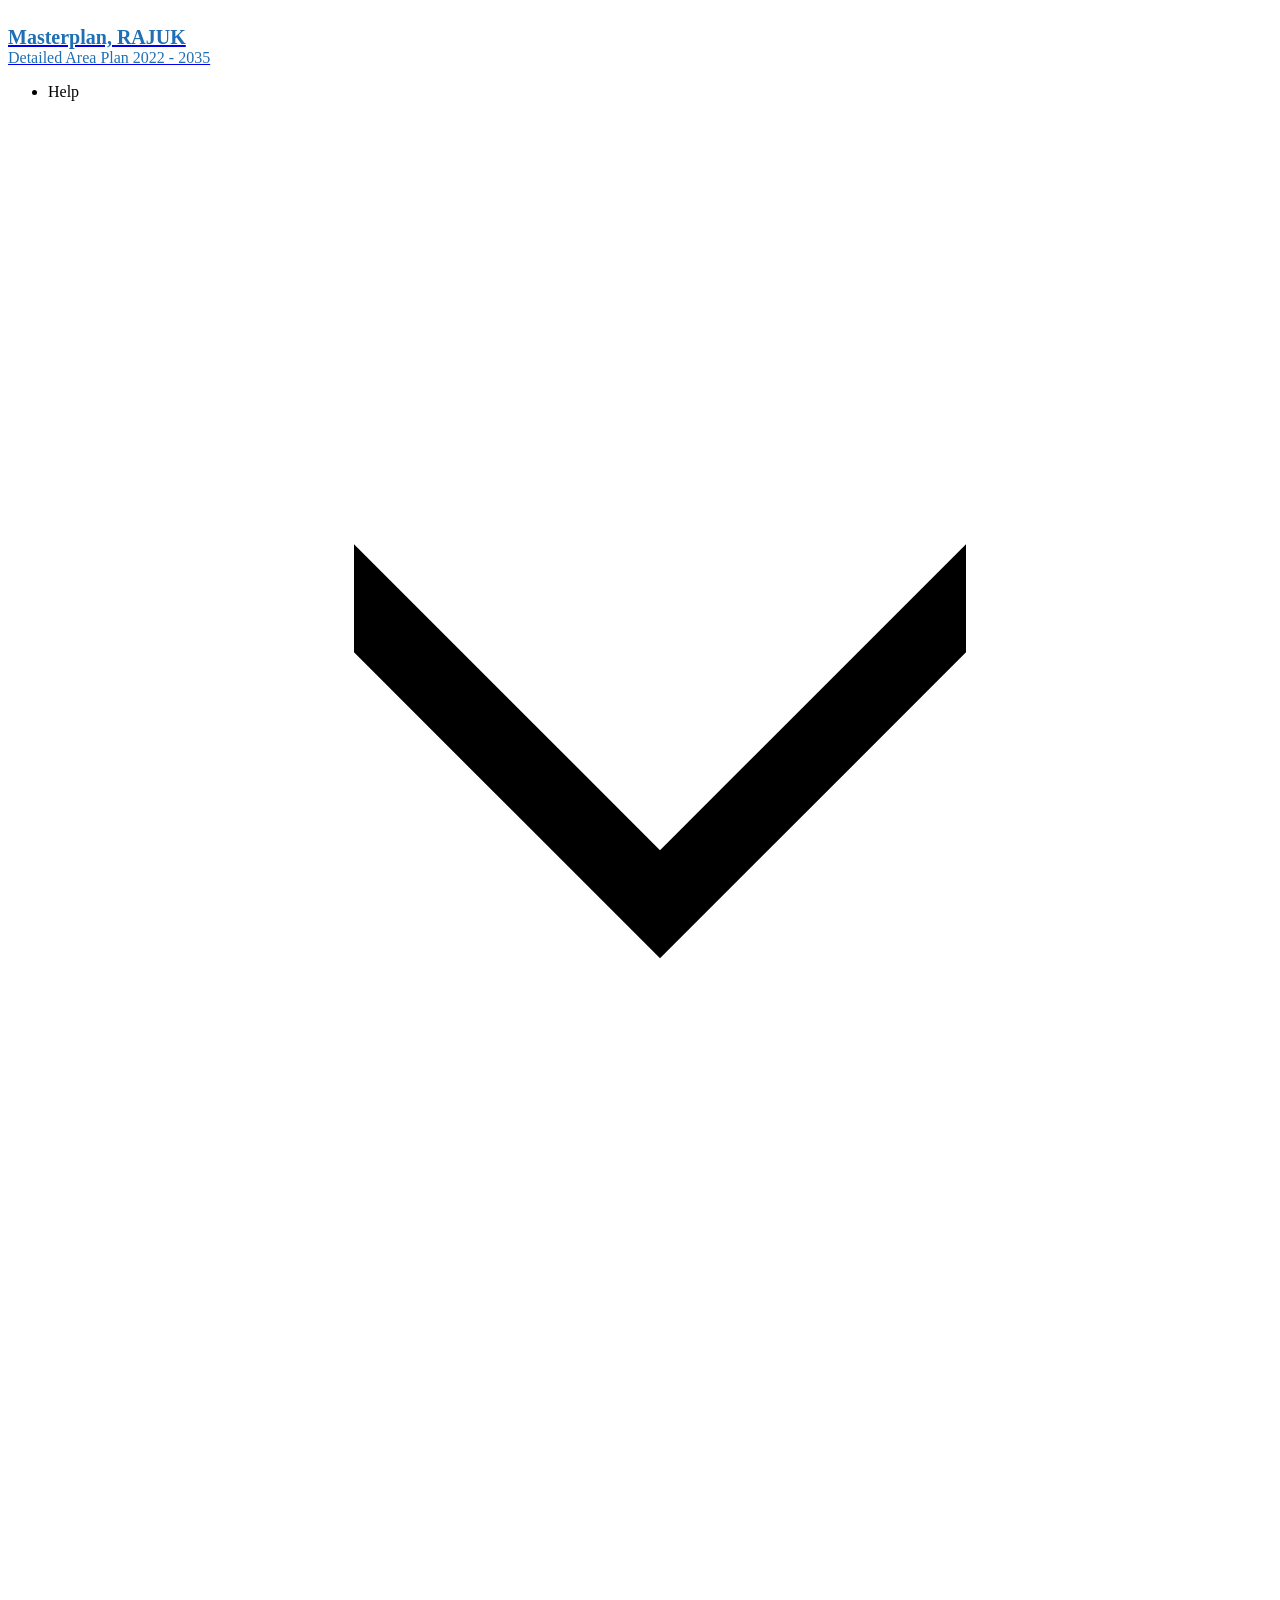
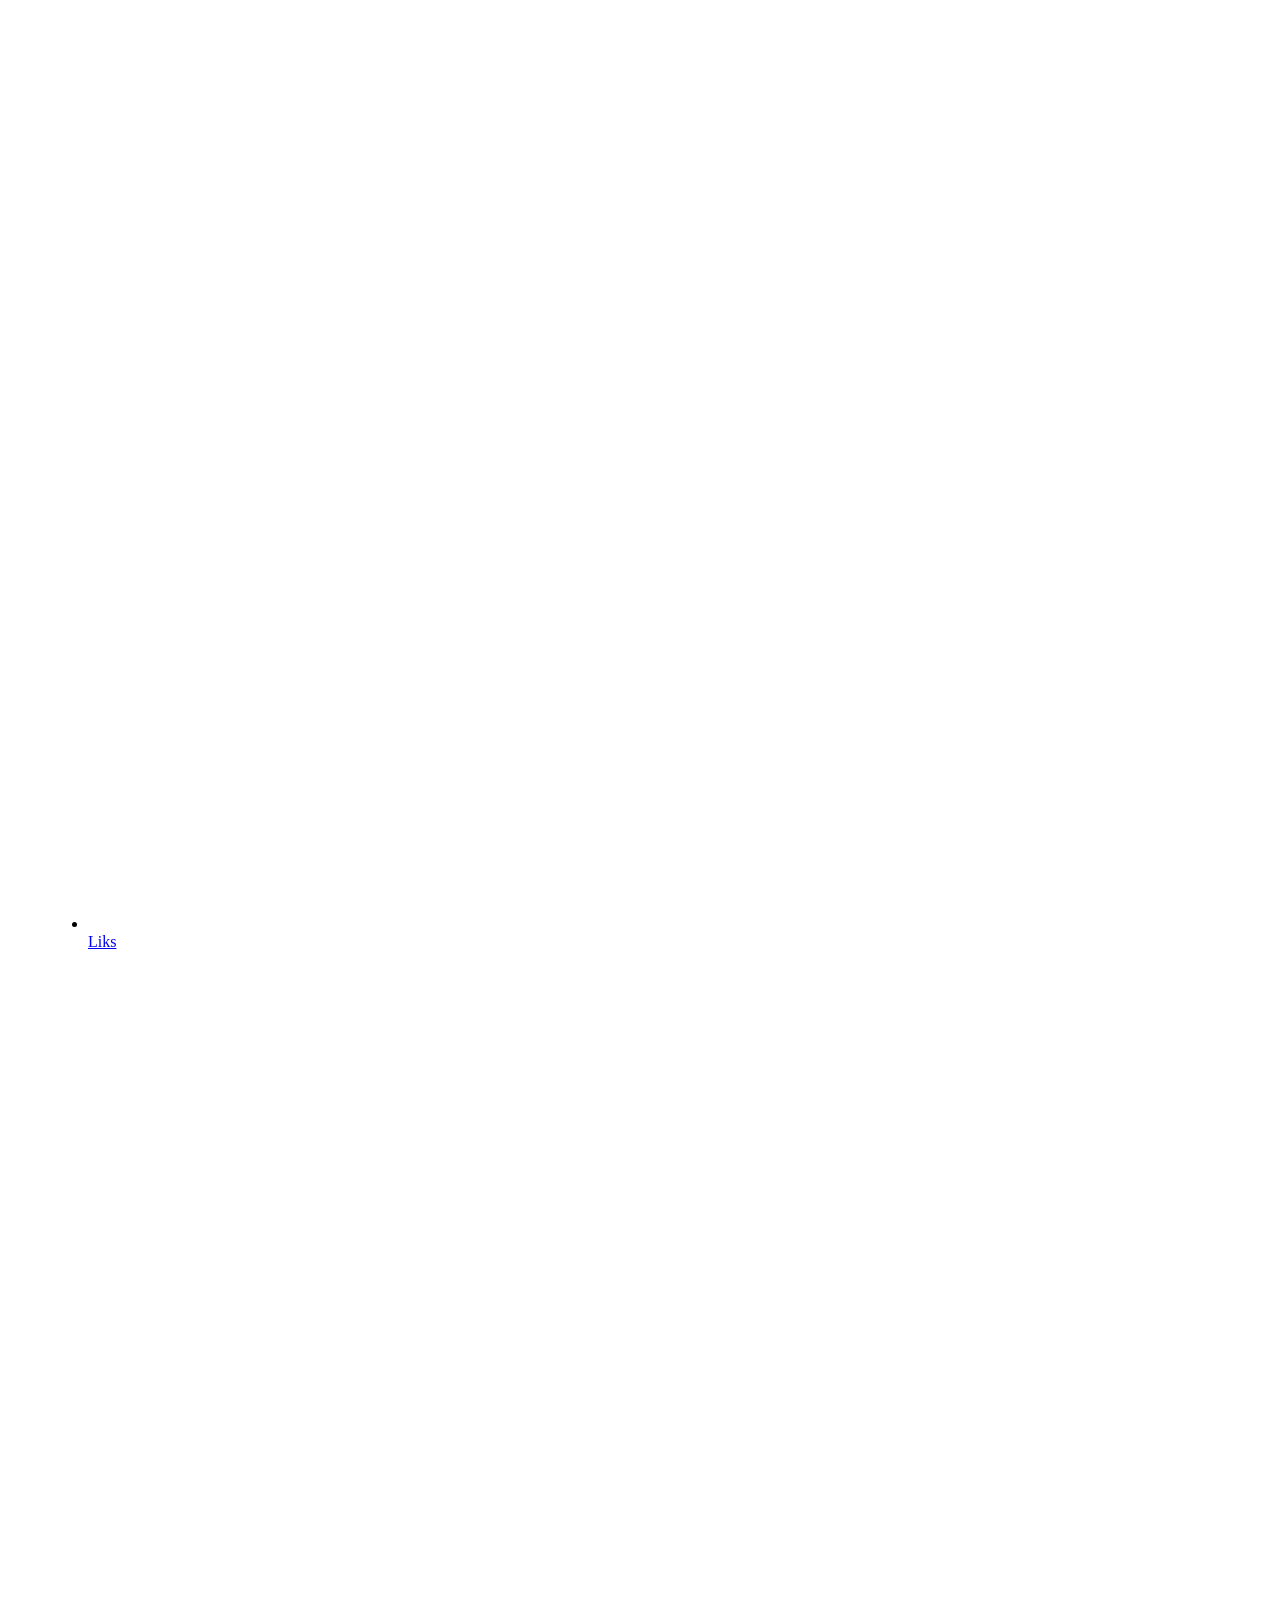
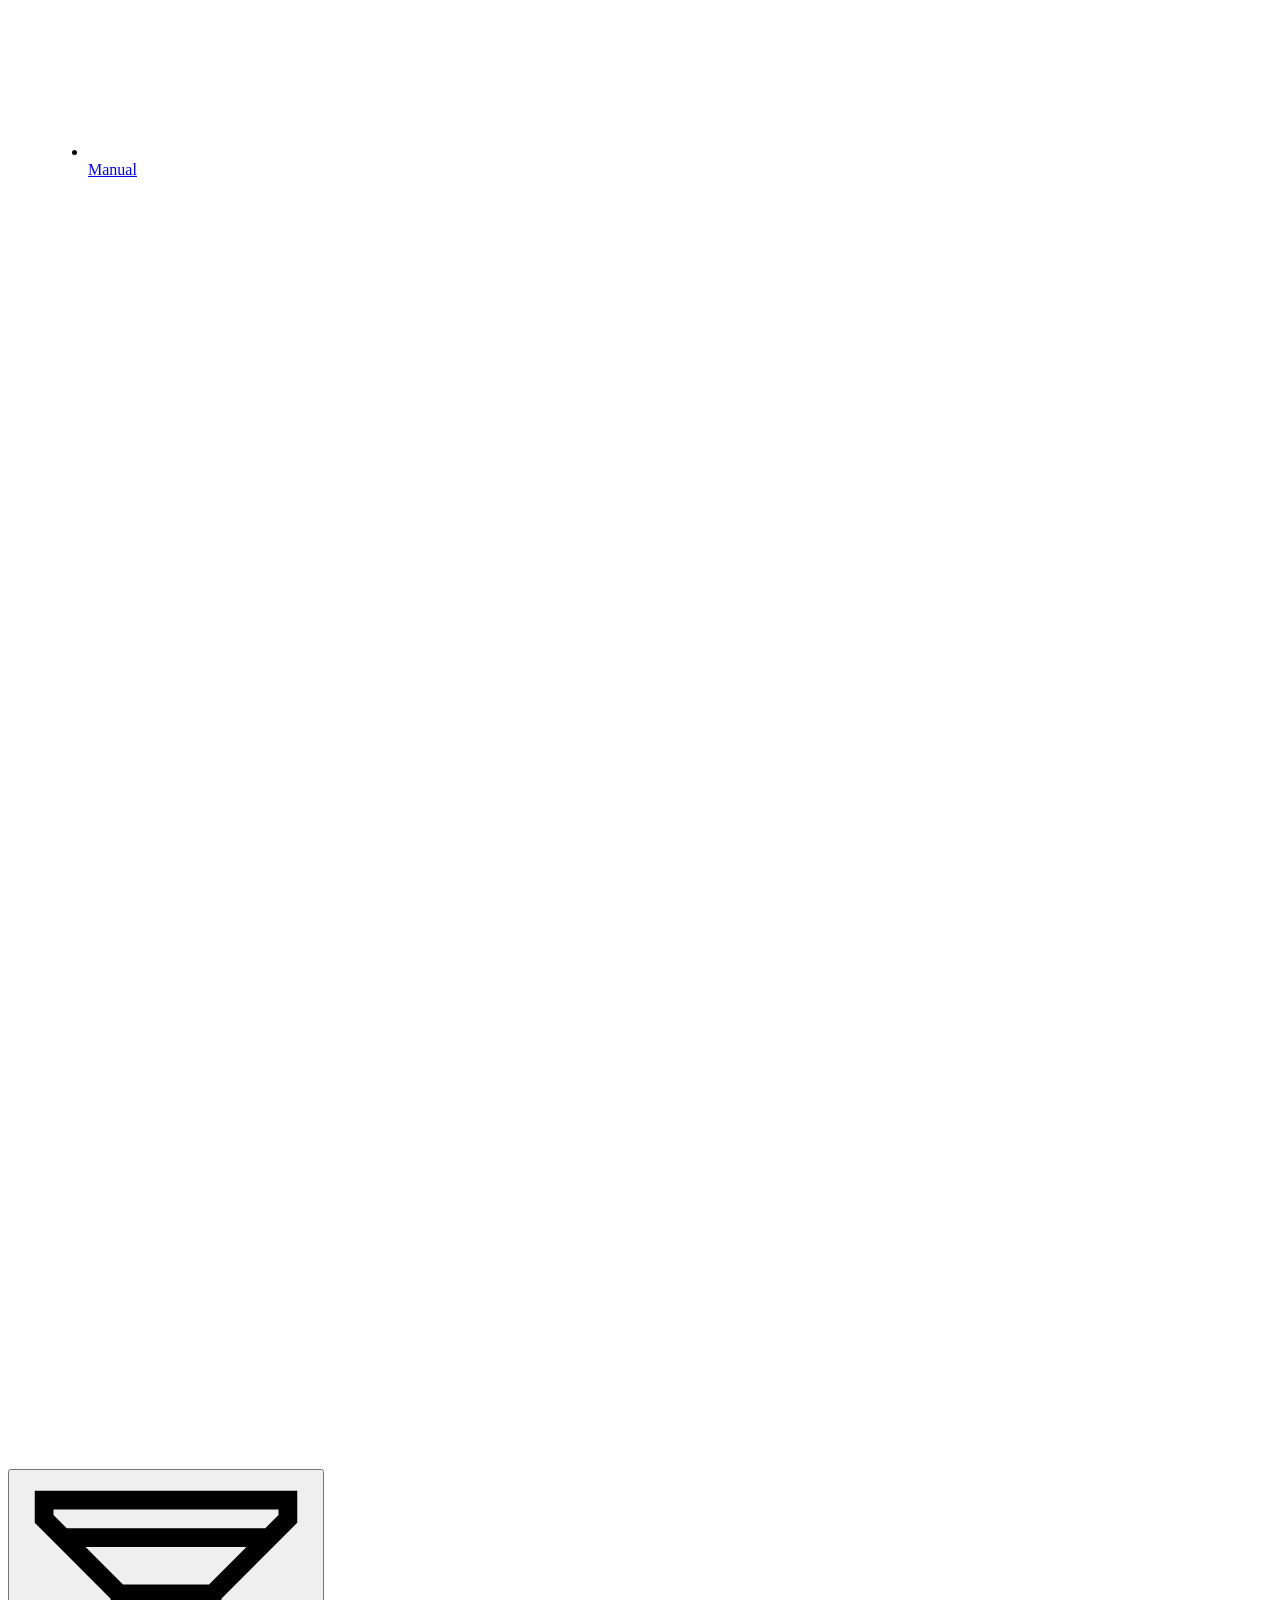
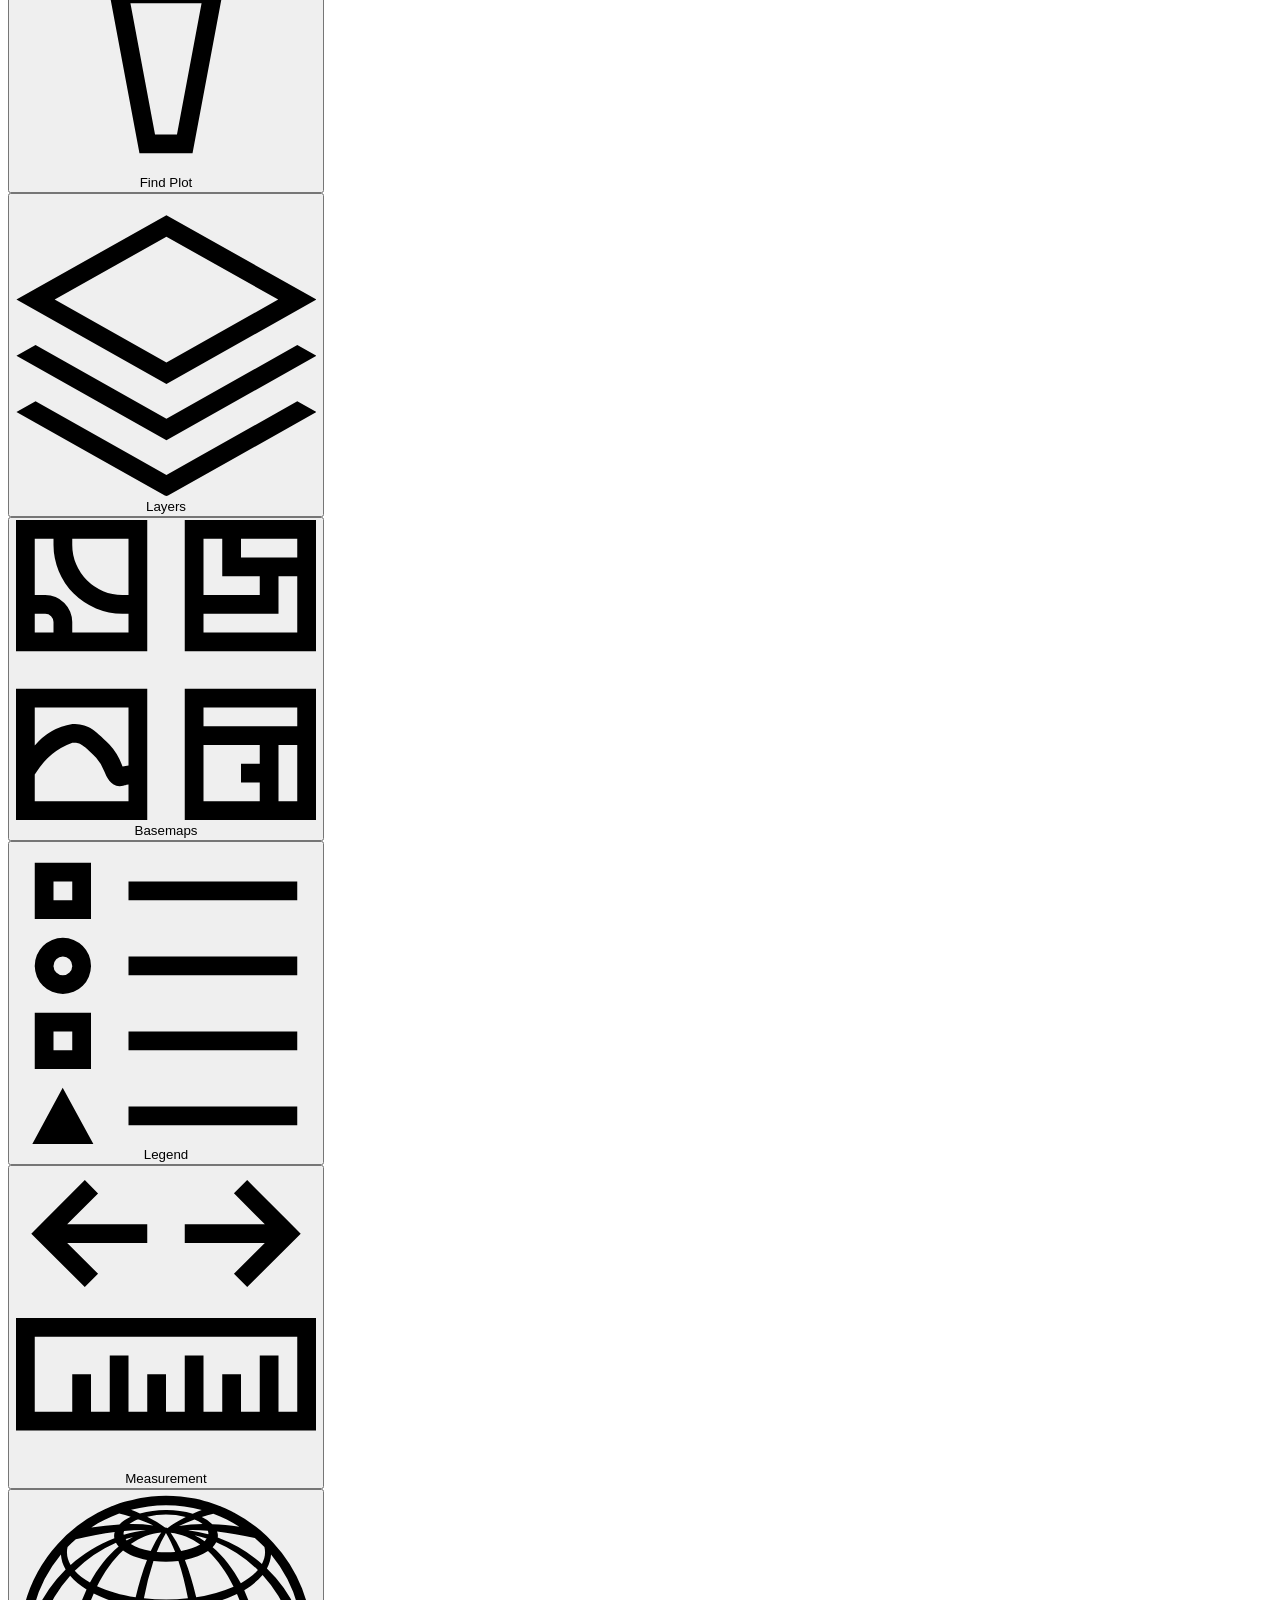
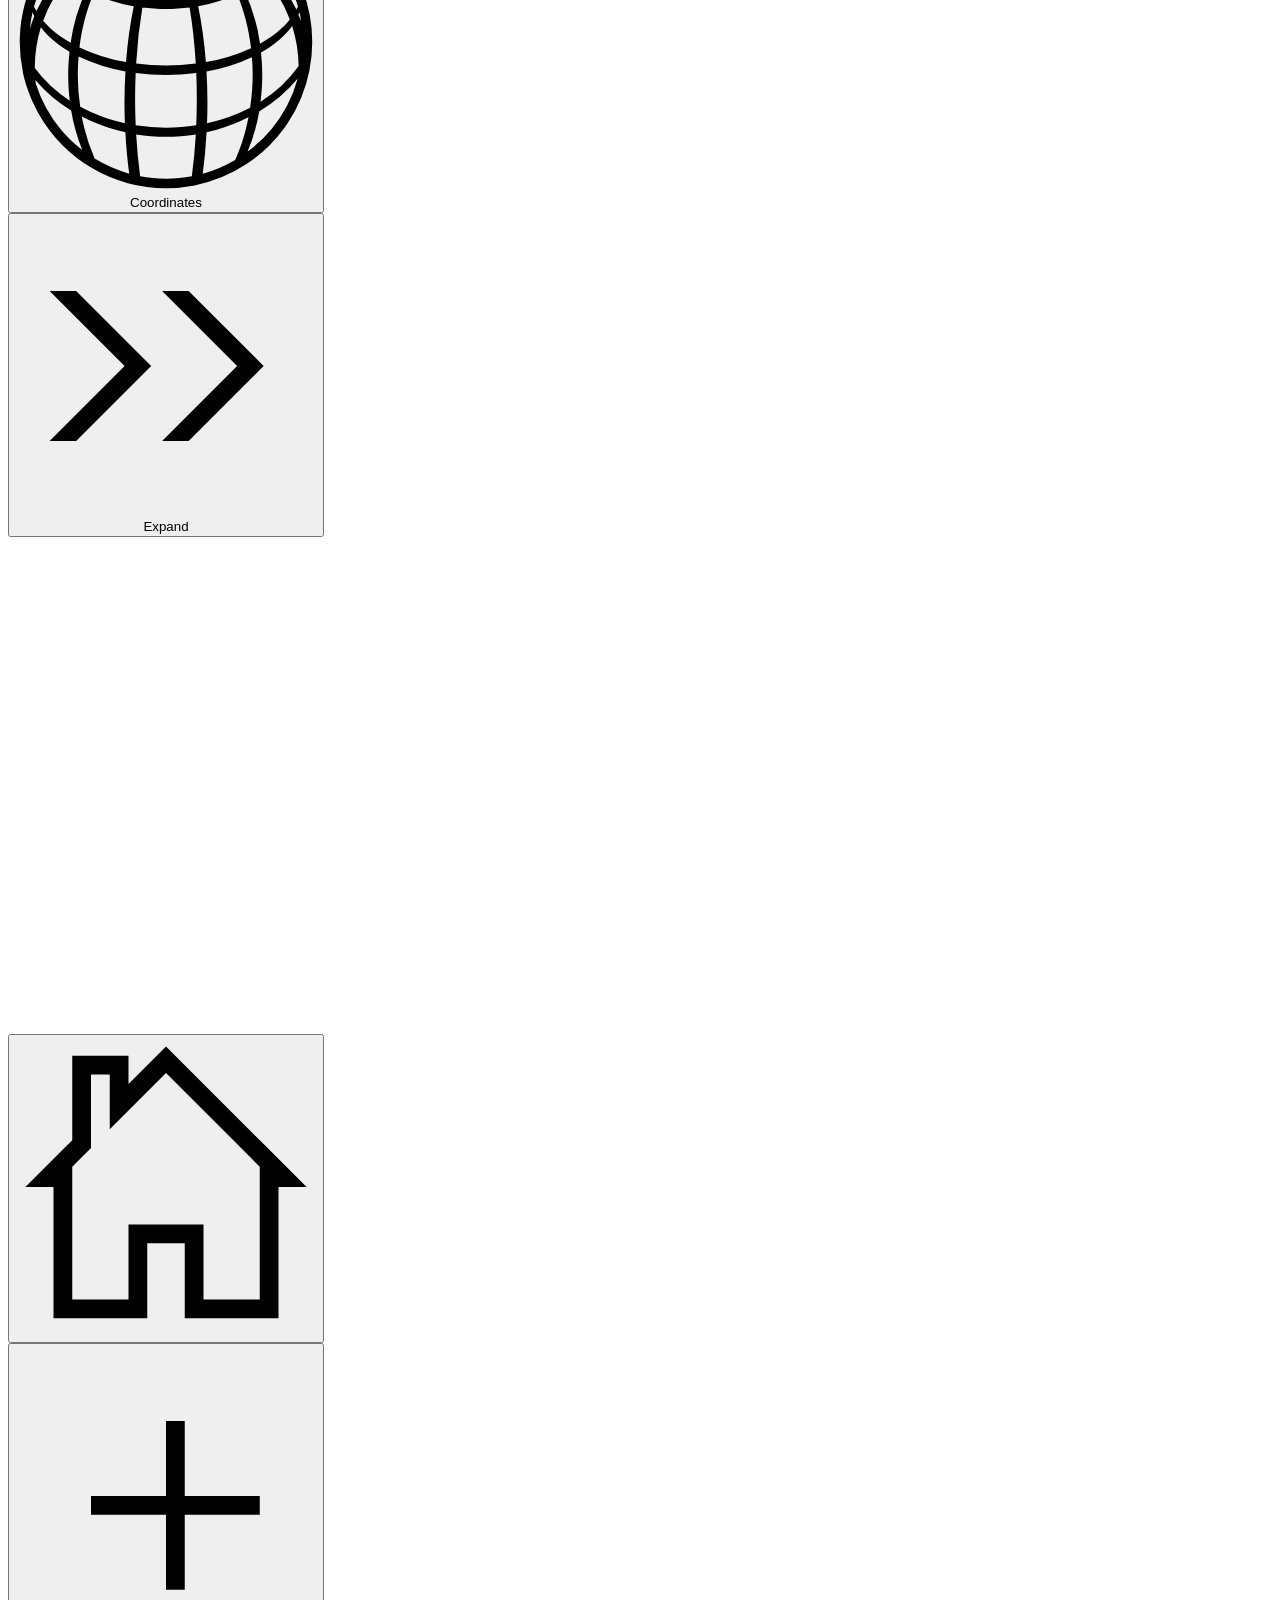
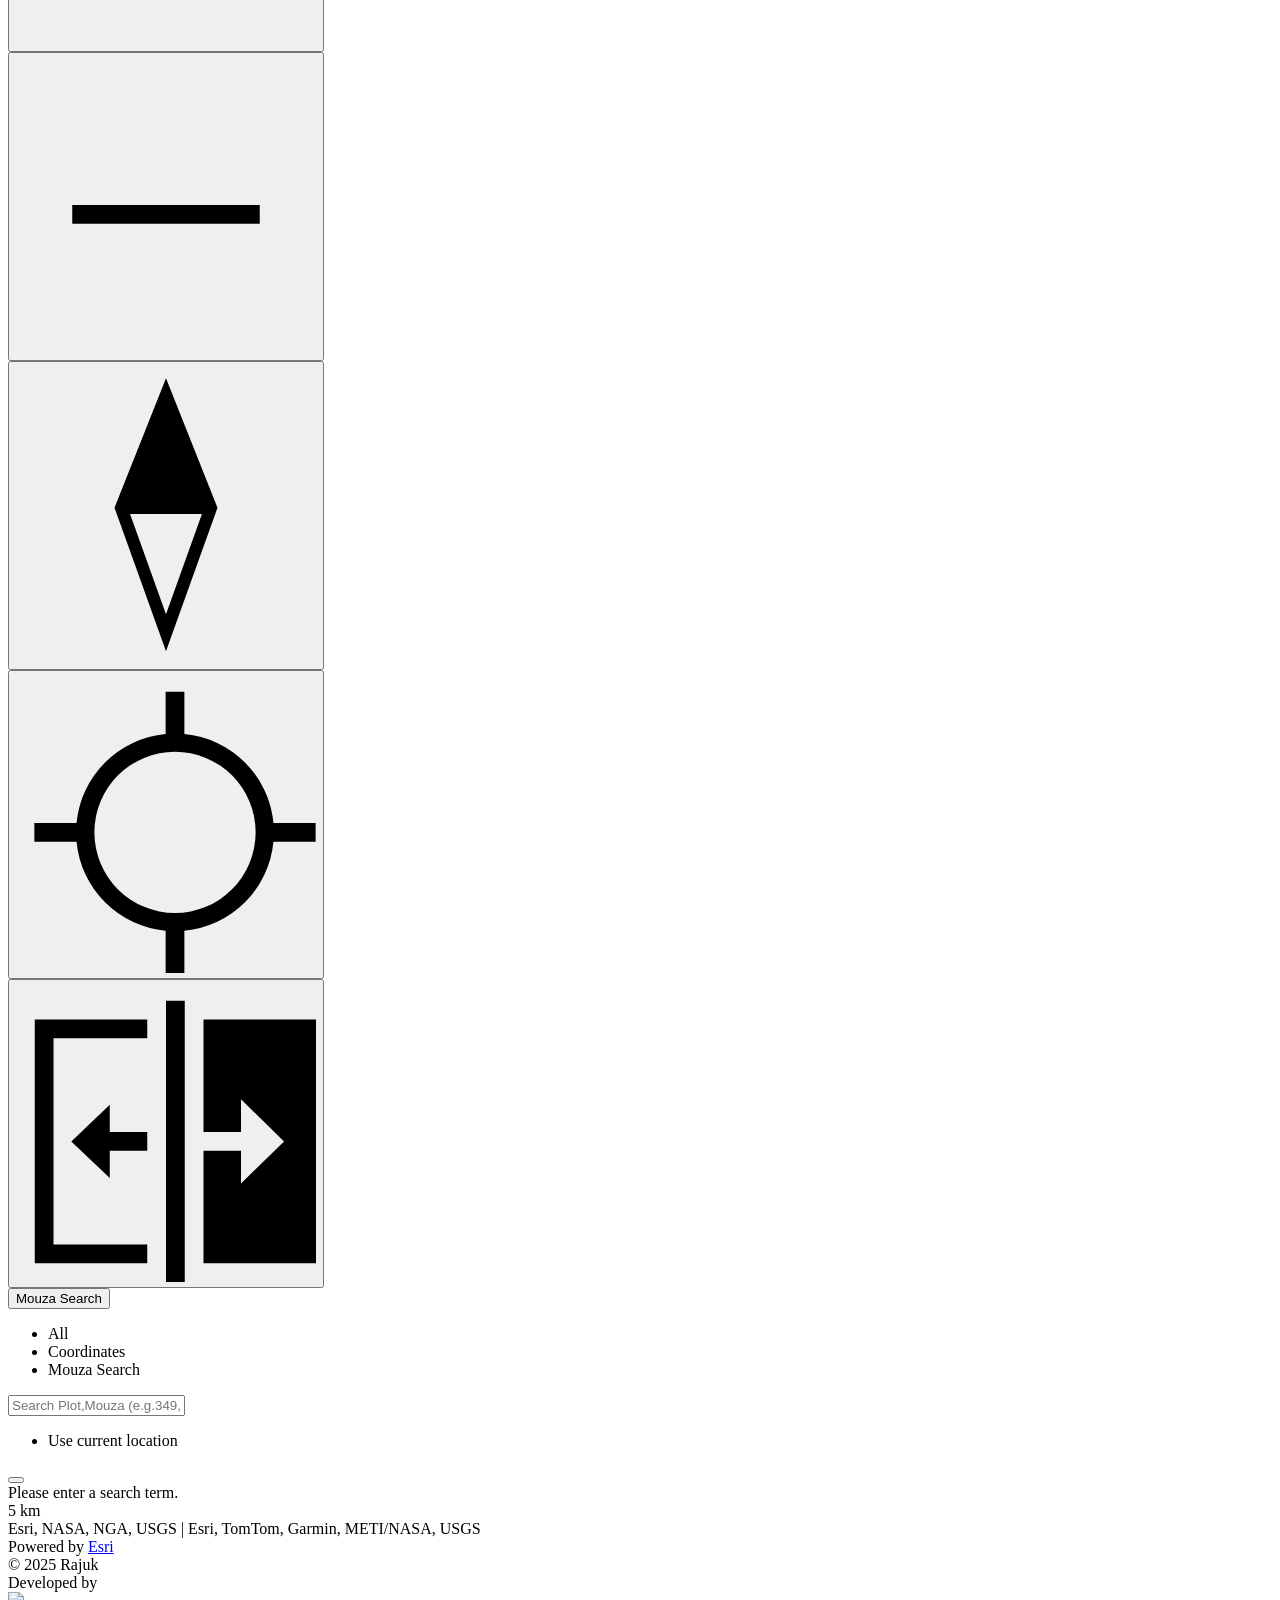
==== rajuk_master_plan.html @ be573b85 "rajuk page raw html" ====
<!DOCTYPE html>
<!-- saved from url=(0032)https://masterplan.rajuk.gov.bd/ -->
<html lang="en"><head><meta http-equiv="Content-Type" content="text/html; charset=UTF-8">
    
    <style>.esri-zoom{display:flex;flex-flow:column nowrap}.esri-zoom .esri-widget--button{box-shadow:none}.esri-zoom .esri-widget--button:first-child{margin-bottom:0}.esri-zoom .esri-widget--button:last-child{border-top:solid 1px var(--calcite-color-border-1)}.esri-zoom.esri-zoom--horizontal{flex-flow:row-reverse nowrap}.esri-zoom.esri-zoom--horizontal .esri-widget--button:last-child{border-top:none}.esri-zoom.esri-zoom--horizontal .esri-widget--button:first-child{border-left:solid 1px var(--calcite-color-border-1)}[dir="rtl"] .esri-zoom.esri-zoom--horizontal .esri-widget--button:first-child{border-top:none}[dir="rtl"] .esri-zoom.esri-zoom--horizontal .esri-widget--button:last-child{border-left:solid 1px var(--calcite-color-border-1)}</style><style>.arcgis-map{padding:0;margin:0;height:100%;width:100%}</style><link rel="icon" type="image/svg+xml" href="https://masterplan.rajuk.gov.bd/logo1.ico">
    <meta name="viewport" content="width=device-width, initial-scale=1.0">
    <title>RAJUK Masterplan</title>

    <link id="jsapi-mode-light" rel="stylesheet" href="./RAJUK Masterplan_files/main.css">
    <link disabled="disabled" id="jsapi-mode-dark" rel="stylesheet" href="./RAJUK Masterplan_files/main(1).css">

    <script>
      // if (location.protocol !== 'https:') {
      //   location.href = 'https://' + location.host + location.pathname + location.search + location.hash;
      // }
    </script>
    <script type="module" crossorigin="" src="./RAJUK Masterplan_files/index-s_M569IQ.js.download"></script>
    <link rel="stylesheet" crossorigin="" href="./RAJUK Masterplan_files/index-CjkCZR__.css">
  <link rel="modulepreload" as="script" crossorigin="" href="https://masterplan.rajuk.gov.bd/assets/LayerList-fp6g3Qex.js"><link rel="modulepreload" as="script" crossorigin="" href="https://masterplan.rajuk.gov.bd/assets/ReactiveMap-lBVK9mLO.js"><link rel="modulepreload" as="script" crossorigin="" href="https://masterplan.rajuk.gov.bd/assets/catalogUtils-DsuOsSeR.js"><link rel="modulepreload" as="script" crossorigin="" href="https://masterplan.rajuk.gov.bd/assets/actionUtils-BIhyS-UP.js"><link rel="modulepreload" as="script" crossorigin="" href="https://masterplan.rajuk.gov.bd/assets/LayerListViewModel-C6KB3Bpr.js"><link rel="modulepreload" as="script" crossorigin="" href="https://masterplan.rajuk.gov.bd/assets/utils-BQBvadb7.js"><link rel="modulepreload" as="script" crossorigin="" href="https://masterplan.rajuk.gov.bd/assets/widget-CBwRosaH.js"><link rel="modulepreload" as="script" crossorigin="" href="https://masterplan.rajuk.gov.bd/assets/BasemapGallery-D4cJ7Pnm.js"><link rel="modulepreload" as="script" crossorigin="" href="https://masterplan.rajuk.gov.bd/assets/basemapUtils-BaE3tVdr.js"><link rel="modulepreload" as="script" crossorigin="" href="https://masterplan.rajuk.gov.bd/assets/ViewingMode-dBUh39ak.js"><link rel="modulepreload" as="script" crossorigin="" href="https://masterplan.rajuk.gov.bd/assets/vec32-CHpXBn4N.js"><link rel="modulepreload" as="script" crossorigin="" href="https://masterplan.rajuk.gov.bd/assets/Heading-C4KqIRbe.js"><link rel="modulepreload" as="script" crossorigin="" href="https://masterplan.rajuk.gov.bd/assets/accessibleHandler-D0mpLnZU.js"><link rel="modulepreload" as="script" crossorigin="" href="https://masterplan.rajuk.gov.bd/assets/Legend-CO-IyTar.js"><link rel="modulepreload" as="script" crossorigin="" href="https://masterplan.rajuk.gov.bd/assets/featureReductionUtils-Caulfaw_.js"><link rel="modulepreload" as="script" crossorigin="" href="https://masterplan.rajuk.gov.bd/assets/EffectView-BIcxqOp6.js"><link rel="modulepreload" as="script" crossorigin="" href="https://masterplan.rajuk.gov.bd/assets/ExportImageParameters-HXyqJAO6.js"><link rel="modulepreload" as="script" crossorigin="" href="https://masterplan.rajuk.gov.bd/assets/scaleUtils-B2fiKf5F.js"><link rel="modulepreload" as="script" crossorigin="" href="https://masterplan.rajuk.gov.bd/assets/sublayerUtils-DG3dTQsK.js"><link rel="modulepreload" as="script" crossorigin="" href="https://masterplan.rajuk.gov.bd/assets/pixelRangeUtils-DHjFxYEg.js"><link rel="modulepreload" as="script" crossorigin="" href="https://masterplan.rajuk.gov.bd/assets/rendererConversion-BeIJQH-s.js"><link rel="modulepreload" as="script" crossorigin="" href="https://masterplan.rajuk.gov.bd/assets/cimSymbolUtils-ChBvK0zV.js"><link rel="modulepreload" as="script" crossorigin="" href="https://masterplan.rajuk.gov.bd/assets/utils-ClUyNIl6.js"><link rel="modulepreload" as="script" crossorigin="" href="https://masterplan.rajuk.gov.bd/assets/utils-9wkE72gT.js"><link rel="modulepreload" as="script" crossorigin="" href="https://masterplan.rajuk.gov.bd/assets/mat2df32-orApM5a3.js"><link rel="modulepreload" as="script" crossorigin="" href="https://masterplan.rajuk.gov.bd/assets/mat2d-DKAfME_p.js"><link rel="modulepreload" as="script" crossorigin="" href="https://masterplan.rajuk.gov.bd/assets/webStyleSymbolUtils-Bt0JkSmB.js"><link rel="modulepreload" as="script" crossorigin="" href="https://masterplan.rajuk.gov.bd/assets/utils-Wx48o_Kk.js"><link rel="modulepreload" as="script" crossorigin="" href="https://masterplan.rajuk.gov.bd/assets/CoordinateConversion-Bxm1GYYN.js"><link rel="modulepreload" as="script" crossorigin="" href="https://masterplan.rajuk.gov.bd/assets/formatUtils-BJ8ksbWR.js"><link rel="modulepreload" as="script" crossorigin="" href="https://masterplan.rajuk.gov.bd/assets/number-_XUjk6lD.js"><link rel="modulepreload" as="script" crossorigin="" href="https://masterplan.rajuk.gov.bd/assets/coordinateFormatter-LM1rY_qI.js"><link rel="modulepreload" as="script" crossorigin="" href="https://masterplan.rajuk.gov.bd/assets/Print-CJZysvoQ.js"><link rel="modulepreload" as="script" crossorigin="" href="https://masterplan.rajuk.gov.bd/assets/unitFormatUtils-2dJzAzdI.js"><link rel="modulepreload" as="script" crossorigin="" href="https://masterplan.rajuk.gov.bd/assets/ByteSizeUnit-BsxeN7wM.js"><link rel="modulepreload" as="script" crossorigin="" href="https://masterplan.rajuk.gov.bd/assets/Cyclical-oWu5xy1n.js"><link rel="modulepreload" as="script" crossorigin="" href="https://masterplan.rajuk.gov.bd/assets/quantityUtils-B0-B6ZGD.js"><link rel="modulepreload" as="script" crossorigin="" href="https://masterplan.rajuk.gov.bd/assets/viewpointUtils-CwpjEnyZ.js"><link rel="modulepreload" as="script" crossorigin="" href="https://masterplan.rajuk.gov.bd/assets/Viewpoint-BW93gOn_.js"><link rel="modulepreload" as="script" crossorigin="" href="https://masterplan.rajuk.gov.bd/assets/mat2df64-CBKYtunK.js"><link rel="modulepreload" as="script" crossorigin="" href="https://masterplan.rajuk.gov.bd/assets/vec2-BvnBksmy.js"><link rel="modulepreload" as="script" crossorigin="" href="https://masterplan.rajuk.gov.bd/assets/vec2f64-HfuIyxwA.js"><link rel="modulepreload" as="script" crossorigin="" href="https://masterplan.rajuk.gov.bd/assets/InputManager-CNavKHxH.js"><link rel="modulepreload" as="script" crossorigin="" href="https://masterplan.rajuk.gov.bd/assets/signal-CyKoees2.js"><link rel="modulepreload" as="script" crossorigin="" href="https://masterplan.rajuk.gov.bd/assets/WebMap-DOjOdPo-.js"><link rel="modulepreload" as="script" crossorigin="" href="https://masterplan.rajuk.gov.bd/assets/ColorBackground-DPyGSTF4.js"><link rel="modulepreload" as="script" crossorigin="" href="https://masterplan.rajuk.gov.bd/assets/CollectionFlattener-bkwUHDVk.js"><link rel="modulepreload" as="script" crossorigin="" href="https://masterplan.rajuk.gov.bd/assets/TablesMixin-6sGuV43y.js"><link rel="modulepreload" as="script" crossorigin="" href="https://masterplan.rajuk.gov.bd/assets/jsonContext-D8xXsjlf.js"><link rel="modulepreload" as="script" crossorigin="" href="https://masterplan.rajuk.gov.bd/assets/utils-BOsVjsmn.js"><link rel="modulepreload" as="script" crossorigin="" href="https://masterplan.rajuk.gov.bd/assets/NetworkElement-RgZZN196.js"><link rel="modulepreload" as="script" crossorigin="" href="https://masterplan.rajuk.gov.bd/assets/HomeViewModel-iBjEW91l.js"><link rel="modulepreload" as="script" crossorigin="" href="https://masterplan.rajuk.gov.bd/assets/Search-CzuyMtjk.js"><link rel="modulepreload" as="script" crossorigin="" href="https://masterplan.rajuk.gov.bd/assets/geometryUtils-xAN9OL_l.js"><link rel="modulepreload" as="script" crossorigin="" href="https://masterplan.rajuk.gov.bd/assets/ScaleBarViewModel-DhBmFVKi.js"><link rel="modulepreload" as="script" crossorigin="" href="https://masterplan.rajuk.gov.bd/assets/geodesicUtils-K0iWw08n.js"><link rel="modulepreload" as="script" crossorigin="" href="https://masterplan.rajuk.gov.bd/assets/FeatureLayerSource-DruEbTC-.js"><link rel="modulepreload" as="script" crossorigin="" href="https://masterplan.rajuk.gov.bd/assets/MeshLocalVertexSpace-AIc43Wpw.js"><link rel="modulepreload" as="script" crossorigin="" href="https://masterplan.rajuk.gov.bd/assets/meshVertexSpaceUtils-LGNj5wI3.js"><link rel="modulepreload" as="script" crossorigin="" href="https://masterplan.rajuk.gov.bd/assets/External-DTwXX1xo.js"><link rel="modulepreload" as="script" crossorigin="" href="https://masterplan.rajuk.gov.bd/assets/infoFor3D-CxdEiWhp.js"><link rel="modulepreload" as="script" crossorigin="" href="https://masterplan.rajuk.gov.bd/assets/MeshTransform-BK_uW03s.js"><link rel="modulepreload" as="script" crossorigin="" href="https://masterplan.rajuk.gov.bd/assets/mat4f64-Dk4dwAN8.js"><link rel="modulepreload" as="script" crossorigin="" href="https://masterplan.rajuk.gov.bd/assets/quat-N4b9M2GA.js"><link rel="modulepreload" as="script" crossorigin="" href="https://masterplan.rajuk.gov.bd/assets/mat3f64-q3fE-ZOt.js"><link rel="modulepreload" as="script" crossorigin="" href="https://masterplan.rajuk.gov.bd/assets/quatf64-aQ5IuZRd.js"><link rel="modulepreload" as="script" crossorigin="" href="https://masterplan.rajuk.gov.bd/assets/axisAngleDegrees-XSKxCGLe.js"><link rel="modulepreload" as="script" crossorigin="" href="https://masterplan.rajuk.gov.bd/assets/editingSupport-Csw8F1LV.js"><link rel="modulepreload" as="script" crossorigin="" href="https://masterplan.rajuk.gov.bd/assets/clientSideDefaults-DE9a0NwA.js"><link rel="modulepreload" as="script" crossorigin="" href="https://masterplan.rajuk.gov.bd/assets/QueryEngineCapabilities-DjYb9CEb.js"><link rel="modulepreload" as="script" crossorigin="" href="https://masterplan.rajuk.gov.bd/assets/capabilities-Y9lFlGVh.js"><link rel="modulepreload" as="script" crossorigin="" href="https://masterplan.rajuk.gov.bd/assets/QueryTask-Bdi-Lqjs.js"><link rel="modulepreload" as="script" crossorigin="" href="https://masterplan.rajuk.gov.bd/assets/executeForIds-CsVT6wUc.js"><link rel="modulepreload" as="script" crossorigin="" href="https://masterplan.rajuk.gov.bd/assets/executeQueryJSON-D9ujYytg.js"><link rel="modulepreload" as="script" crossorigin="" href="https://masterplan.rajuk.gov.bd/assets/layersCreator-B8WFgz-S.js"><link rel="modulepreload" as="script" crossorigin="" href="https://masterplan.rajuk.gov.bd/assets/portalLayers-B4eXrKCL.js"><link rel="modulepreload" as="script" crossorigin="" href="https://masterplan.rajuk.gov.bd/assets/associatedFeatureServiceUtils-C7m_qy8r.js"><link rel="modulepreload" as="script" crossorigin="" href="https://masterplan.rajuk.gov.bd/assets/lazyLayerLoader-9er-jxVG.js"><link rel="modulepreload" as="script" crossorigin="" href="https://masterplan.rajuk.gov.bd/assets/calcite-option-DPkCkzr0.js"><link rel="modulepreload" as="script" crossorigin="" href="./RAJUK Masterplan_files/index-s_M569IQ.js.download"><link rel="stylesheet" crossorigin="" href="./RAJUK Masterplan_files/index-CjkCZR__.css"><link rel="modulepreload" as="script" crossorigin="" href="https://masterplan.rajuk.gov.bd/assets/calcite-block-DolPATbT.js"><link rel="modulepreload" as="script" crossorigin="" href="https://masterplan.rajuk.gov.bd/assets/handle-BaW_I60O.js"><link rel="modulepreload" as="script" crossorigin="" href="https://masterplan.rajuk.gov.bd/assets/calcite-flow-BP23yYBg.js"><link rel="modulepreload" as="script" crossorigin="" href="https://masterplan.rajuk.gov.bd/assets/calcite-flow-item-DhyQL8ur.js"><link rel="modulepreload" as="script" crossorigin="" href="https://masterplan.rajuk.gov.bd/assets/calcite-input-number-C5gh4xEH.js"><link rel="modulepreload" as="script" crossorigin="" href="https://masterplan.rajuk.gov.bd/assets/input-number-wwuJO59S.js"><link rel="modulepreload" as="script" crossorigin="" href="https://masterplan.rajuk.gov.bd/assets/calcite-list-DtkmrrJu.js"><link rel="modulepreload" as="script" crossorigin="" href="https://masterplan.rajuk.gov.bd/assets/resources4-DXHY1U7R.js"><link rel="modulepreload" as="script" crossorigin="" href="https://masterplan.rajuk.gov.bd/assets/utils3-Jpgj8y4r.js"><link rel="modulepreload" as="script" crossorigin="" href="https://masterplan.rajuk.gov.bd/assets/calcite-list-item-Bv_Sbggk.js"><link rel="modulepreload" as="script" crossorigin="" href="https://masterplan.rajuk.gov.bd/assets/calcite-switch-DaNcxwG2.js"><link rel="modulepreload" as="script" crossorigin="" href="https://masterplan.rajuk.gov.bd/assets/calcite-notice-Cc69-NVM.js"><link rel="modulepreload" as="script" crossorigin="" href="https://masterplan.rajuk.gov.bd/assets/MapView-CP_H0HZ6.js"><link rel="modulepreload" as="script" crossorigin="" href="https://masterplan.rajuk.gov.bd/assets/UpdatingHandles-sUSpstVh.js"><link rel="modulepreload" as="script" crossorigin="" href="https://masterplan.rajuk.gov.bd/assets/GraphicsCollection-CWGuQYF5.js"><link rel="modulepreload" as="script" crossorigin="" href="https://masterplan.rajuk.gov.bd/assets/IViewEvents-Bci6PjlS.js"><link rel="modulepreload" as="script" crossorigin="" href="https://masterplan.rajuk.gov.bd/assets/screenUtils-bdZWzQKk.js"><link rel="modulepreload" as="script" crossorigin="" href="https://masterplan.rajuk.gov.bd/assets/a11yUtils-Da1KlCSm.js"><link rel="modulepreload" as="script" crossorigin="" href="https://masterplan.rajuk.gov.bd/assets/heightModelInfoUtils-bW5_HeVF.js"><link rel="modulepreload" as="script" crossorigin="" href="https://masterplan.rajuk.gov.bd/assets/mat3-CNDZZaV3.js"><link rel="modulepreload" as="script" crossorigin="" href="https://masterplan.rajuk.gov.bd/assets/vec2f32-BbH2jxlN.js"><link rel="modulepreload" as="script" crossorigin="" href="https://masterplan.rajuk.gov.bd/assets/unitBezier-BX6NeAEr.js"><link rel="modulepreload" as="script" crossorigin="" href="https://masterplan.rajuk.gov.bd/assets/Scheduler-CHgZs7Xi.js"><link rel="modulepreload" as="script" crossorigin="" href="https://masterplan.rajuk.gov.bd/assets/Tile-BWH01jz8.js"><link rel="modulepreload" as="script" crossorigin="" href="https://masterplan.rajuk.gov.bd/assets/TileKey-BH2cwrE-.js"><link rel="modulepreload" as="script" crossorigin="" href="https://masterplan.rajuk.gov.bd/assets/QueueProcessor-DEBLEMnt.js"><link rel="modulepreload" as="script" crossorigin="" href="https://masterplan.rajuk.gov.bd/assets/quickselect-QQC62dOK.js"><link rel="modulepreload" as="script" crossorigin="" href="https://masterplan.rajuk.gov.bd/assets/definitions-C0Jy3zs7.js"><link rel="modulepreload" as="script" crossorigin="" href="https://masterplan.rajuk.gov.bd/assets/HighlightDefaults-C_TwwK6U.js"><link rel="modulepreload" as="script" crossorigin="" href="https://masterplan.rajuk.gov.bd/assets/enums-D9v74xTE.js"><link rel="modulepreload" as="script" crossorigin="" href="https://masterplan.rajuk.gov.bd/assets/Texture-P7Gn4P4C.js"><link rel="modulepreload" as="script" crossorigin="" href="https://masterplan.rajuk.gov.bd/assets/imageUtils-CrLA5y-8.js"><link rel="modulepreload" as="script" crossorigin="" href="https://masterplan.rajuk.gov.bd/assets/capabilities-A2uoe7dc.js"><link rel="modulepreload" as="script" crossorigin="" href="https://masterplan.rajuk.gov.bd/assets/CompassViewModel-xEjfrR3s.js"><link rel="modulepreload" as="script" crossorigin="" href="https://masterplan.rajuk.gov.bd/assets/ZoomViewModel-BmT_D282.js"><link rel="modulepreload" as="script" crossorigin="" href="https://masterplan.rajuk.gov.bd/assets/TileLayer-Fk3Cg4nF.js"><link rel="modulepreload" as="script" crossorigin="" href="https://masterplan.rajuk.gov.bd/assets/ArcGISCachedService-DW9buxfl.js"><link rel="modulepreload" as="script" crossorigin="" href="https://masterplan.rajuk.gov.bd/assets/TileInfoTilemapCache-BXV-CmSw.js"><link rel="modulepreload" as="script" crossorigin="" href="https://masterplan.rajuk.gov.bd/assets/TilemapCache-5xu583an.js"><link rel="modulepreload" as="script" crossorigin="" href="https://masterplan.rajuk.gov.bd/assets/SublayersOwner-IvJ7hSjJ.js"><link rel="modulepreload" as="script" crossorigin="" href="https://masterplan.rajuk.gov.bd/assets/VectorTileLayer-CWPnT_lk.js"><link rel="modulepreload" as="script" crossorigin="" href="https://masterplan.rajuk.gov.bd/assets/StyleRepository-5QvpKERG.js"><link rel="modulepreload" as="script" crossorigin="" href="https://masterplan.rajuk.gov.bd/assets/StyleDefinition-CBhzgO0X.js"><link rel="modulepreload" as="script" crossorigin="" href="https://masterplan.rajuk.gov.bd/assets/enums-BRzLM11V.js"><link rel="modulepreload" as="script" crossorigin="" href="https://masterplan.rajuk.gov.bd/assets/GeometryUtils-0u1QsFsh.js"><link rel="modulepreload" as="script" crossorigin="" href="https://masterplan.rajuk.gov.bd/assets/VertexElementDescriptor-BOD-G50G.js"><link rel="modulepreload" as="script" crossorigin="" href="https://masterplan.rajuk.gov.bd/assets/OpenStreetMapLayer-UcED8hdH.js"><link rel="modulepreload" as="script" crossorigin="" href="https://masterplan.rajuk.gov.bd/assets/pe-wasm-CazZvah8.js"><link rel="modulepreload" as="script" crossorigin="" href="https://masterplan.rajuk.gov.bd/assets/_commonjsHelpers-DCkdB7M8.js"><link rel="modulepreload" as="script" crossorigin="" href="https://masterplan.rajuk.gov.bd/assets/geometryEngineBase-yFIvKOkM.js"><link rel="modulepreload" as="script" crossorigin="" href="https://masterplan.rajuk.gov.bd/assets/webglDeps-DZgNG64g.js"><link rel="modulepreload" as="script" crossorigin="" href="https://masterplan.rajuk.gov.bd/assets/BufferObject-TQntAH48.js"><link rel="modulepreload" as="script" crossorigin="" href="https://masterplan.rajuk.gov.bd/assets/Program-PsMrfNt8.js"><link rel="modulepreload" as="script" crossorigin="" href="https://masterplan.rajuk.gov.bd/assets/NestedMap-GuqgquCN.js"><link rel="modulepreload" as="script" crossorigin="" href="https://masterplan.rajuk.gov.bd/assets/ProgramTemplate-BoB-dozN.js"><link rel="modulepreload" as="script" crossorigin="" href="https://masterplan.rajuk.gov.bd/assets/VertexArrayObject-BlunjC9g.js"><link rel="modulepreload" as="script" crossorigin="" href="https://masterplan.rajuk.gov.bd/assets/mapViewDeps-22aOfi0h.js"><link rel="modulepreload" as="script" crossorigin="" href="https://masterplan.rajuk.gov.bd/assets/fontUtils-DsGHdArZ.js"><link rel="modulepreload" as="script" crossorigin="" href="https://masterplan.rajuk.gov.bd/assets/FeatureCommandQueue-DK1m7EHX.js"><link rel="modulepreload" as="script" crossorigin="" href="https://masterplan.rajuk.gov.bd/assets/CIMSymbolHelper-Dxt9I-0s.js"><link rel="modulepreload" as="script" crossorigin="" href="https://masterplan.rajuk.gov.bd/assets/BidiEngine-DNnuvc1i.js"><link rel="modulepreload" as="script" crossorigin="" href="https://masterplan.rajuk.gov.bd/assets/Rect-CUzevAry.js"><link rel="modulepreload" as="script" crossorigin="" href="https://masterplan.rajuk.gov.bd/assets/BoundingBox-CnpCxTZE.js"><link rel="modulepreload" as="script" crossorigin="" href="https://masterplan.rajuk.gov.bd/assets/UpdateTracking2D-BfHQicz0.js"><link rel="modulepreload" as="script" crossorigin="" href="https://masterplan.rajuk.gov.bd/assets/BindType-BmZEZMMh.js"><link rel="modulepreload" as="script" crossorigin="" href="https://masterplan.rajuk.gov.bd/assets/Util-C-dZT4hG.js"><link rel="modulepreload" as="script" crossorigin="" href="https://masterplan.rajuk.gov.bd/assets/LabelMetric-Csh1CYCa.js"><link rel="modulepreload" as="script" crossorigin="" href="https://masterplan.rajuk.gov.bd/assets/constants-F8oTIn7N.js"><link rel="modulepreload" as="script" crossorigin="" href="https://masterplan.rajuk.gov.bd/assets/WGLContainer-DiYe8kP9.js"><link rel="modulepreload" as="script" crossorigin="" href="https://masterplan.rajuk.gov.bd/assets/vec3f32-nZdmKIgz.js"><link rel="modulepreload" as="script" crossorigin="" href="https://masterplan.rajuk.gov.bd/assets/Container-BwcdM4O0.js"><link rel="modulepreload" as="script" crossorigin="" href="https://masterplan.rajuk.gov.bd/assets/config-MDUrh2eL.js"><link rel="modulepreload" as="script" crossorigin="" href="https://masterplan.rajuk.gov.bd/assets/earcut-Lltz9D9k.js"><link rel="modulepreload" as="script" crossorigin="" href="https://masterplan.rajuk.gov.bd/assets/SDFHelper-2TmvZmxA.js"><link rel="modulepreload" as="script" crossorigin="" href="https://masterplan.rajuk.gov.bd/assets/floatRGBA-BQArxkzi.js"><link rel="modulepreload" as="script" crossorigin="" href="https://masterplan.rajuk.gov.bd/assets/PieChartMeshWriter-CvBF9USU.js"><link rel="modulepreload" as="script" crossorigin="" href="https://masterplan.rajuk.gov.bd/assets/TurboLine-CIeaMXq3.js"><link rel="modulepreload" as="script" crossorigin="" href="https://masterplan.rajuk.gov.bd/assets/GridShader-Cai6jpGy.js"><link rel="modulepreload" as="script" crossorigin="" href="https://masterplan.rajuk.gov.bd/assets/CircularArray-CujHzHWW.js"><link rel="modulepreload" as="script" crossorigin="" href="https://masterplan.rajuk.gov.bd/assets/testSVGPremultipliedAlpha-Cm7RLJ3F.js"><link rel="modulepreload" as="script" crossorigin="" href="https://masterplan.rajuk.gov.bd/assets/AttributeStore-DWk0Jrpp.js"><link rel="modulepreload" as="script" crossorigin="" href="https://masterplan.rajuk.gov.bd/assets/TimeOnly-DxZZlavA.js"><link rel="modulepreload" as="script" crossorigin="" href="https://masterplan.rajuk.gov.bd/assets/centroid-DdLmOD72.js"><link rel="modulepreload" as="script" crossorigin="" href="https://masterplan.rajuk.gov.bd/assets/timeSupport-Bb_WWI0q.js"><link rel="modulepreload" as="script" crossorigin="" href="https://masterplan.rajuk.gov.bd/assets/MaterialPrograms-CfKiJXVW.js"><link rel="modulepreload" as="script" crossorigin="" href="https://masterplan.rajuk.gov.bd/assets/renderState-DyydupJ1.js"><link rel="modulepreload" as="script" crossorigin="" href="https://masterplan.rajuk.gov.bd/assets/basicInterfaces-CZwQPxTp.js"><link rel="modulepreload" as="script" crossorigin="" href="https://masterplan.rajuk.gov.bd/assets/interfaces-CJw7Cnm-.js"><link rel="modulepreload" as="script" crossorigin="" href="https://masterplan.rajuk.gov.bd/assets/doublePrecisionUtils-B0owpBza.js"><link rel="modulepreload" as="script" crossorigin="" href="https://masterplan.rajuk.gov.bd/assets/CIMResourceManager-B2xnv9ZY.js"><link rel="modulepreload" as="script" crossorigin="" href="https://masterplan.rajuk.gov.bd/assets/rasterizingUtils-DKJe_u38.js"><link rel="modulepreload" as="script" crossorigin="" href="https://masterplan.rajuk.gov.bd/assets/utils-DbweoDBY.js"><link rel="modulepreload" as="script" crossorigin="" href="https://masterplan.rajuk.gov.bd/assets/grouping-BjCrCI0p.js"><link rel="modulepreload" as="script" crossorigin="" href="https://masterplan.rajuk.gov.bd/assets/MeshWriterRegistry-VHZOqZON.js"><link rel="modulepreload" as="script" crossorigin="" href="https://masterplan.rajuk.gov.bd/assets/GraphicsView2D-rLpruRNh.js"><link rel="modulepreload" as="script" crossorigin="" href="https://masterplan.rajuk.gov.bd/assets/normalizeUtilsSync-Biu70AWe.js"><link rel="modulepreload" as="script" crossorigin="" href="https://masterplan.rajuk.gov.bd/assets/GraphicContainer-P83EOB5r.js"><link rel="modulepreload" as="script" crossorigin="" href="https://masterplan.rajuk.gov.bd/assets/AGraphicContainer-tGAeq9he.js"><link rel="modulepreload" as="script" crossorigin="" href="https://masterplan.rajuk.gov.bd/assets/TechniqueInstance-DCnrLb5U.js"><link rel="modulepreload" as="script" crossorigin="" href="https://masterplan.rajuk.gov.bd/assets/TileContainer-CrZu1oDJ.js"><link rel="modulepreload" as="script" crossorigin="" href="https://masterplan.rajuk.gov.bd/assets/requestImageUtils-B2o9l6Wr.js"><link rel="modulepreload" as="script" crossorigin="" href="https://masterplan.rajuk.gov.bd/assets/gridUtils-CQgQaIky.js"><link rel="modulepreload" as="script" crossorigin="" href="https://masterplan.rajuk.gov.bd/assets/layersLoader-DoxrSLf-.js"><link rel="modulepreload" as="script" crossorigin="" href="https://masterplan.rajuk.gov.bd/assets/TileLayerView2D-B49JQnFq.js"><link rel="modulepreload" as="script" crossorigin="" href="https://masterplan.rajuk.gov.bd/assets/imageUtils-KZy57yTf.js"><link rel="modulepreload" as="script" crossorigin="" href="https://masterplan.rajuk.gov.bd/assets/Bitmap-CXtRL83d.js"><link rel="modulepreload" as="script" crossorigin="" href="https://masterplan.rajuk.gov.bd/assets/LayerView2D-t6UhbAe5.js"><link rel="modulepreload" as="script" crossorigin="" href="https://masterplan.rajuk.gov.bd/assets/HighlightGraphicContainer-CJTb-IMl.js"><link rel="modulepreload" as="script" crossorigin="" href="https://masterplan.rajuk.gov.bd/assets/LayerView-Bv4yUixl.js"><link rel="modulepreload" as="script" crossorigin="" href="https://masterplan.rajuk.gov.bd/assets/RefreshableLayerView-C9CqE-s5.js"><link rel="modulepreload" as="script" crossorigin="" href="https://masterplan.rajuk.gov.bd/assets/MapServiceLayerViewHelper-DZBwUvaa.js"><link rel="modulepreload" as="script" crossorigin="" href="https://masterplan.rajuk.gov.bd/assets/languageUtils-BSFthzlQ.js"><link rel="modulepreload" as="script" crossorigin="" href="https://masterplan.rajuk.gov.bd/assets/ImmutableArray-BPVd6ESQ.js"><link rel="modulepreload" as="script" crossorigin="" href="https://masterplan.rajuk.gov.bd/assets/shared-BLL6yWKg.js"><link rel="modulepreload" as="script" crossorigin="" href="https://masterplan.rajuk.gov.bd/assets/drapedUtils-Di2ch4qf.js"><link rel="modulepreload" as="script" crossorigin="" href="https://masterplan.rajuk.gov.bd/assets/highlightUtils-Bs59xlNR.js"><link rel="modulepreload" as="script" crossorigin="" href="https://masterplan.rajuk.gov.bd/assets/popupUtils-Do1UFlh5.js"><link rel="modulepreload" as="script" crossorigin="" href="https://masterplan.rajuk.gov.bd/assets/VectorTileLayerView2D-QM12ICUp.js"><link rel="modulepreload" as="script" crossorigin="" href="https://masterplan.rajuk.gov.bd/assets/PooledRBush-VLwSBKty.js"><link rel="modulepreload" as="script" crossorigin="" href="https://masterplan.rajuk.gov.bd/assets/SourceLayerData-BX4VJT6_.js"><link rel="modulepreload" as="script" crossorigin="" href="https://masterplan.rajuk.gov.bd/assets/FeatureLayerView2D-BMbwh94m.js"><link rel="modulepreload" as="script" crossorigin="" href="https://masterplan.rajuk.gov.bd/assets/timeSupport-Dna8KPaE.js"><link rel="modulepreload" as="script" crossorigin="" href="https://masterplan.rajuk.gov.bd/assets/HighlightCounter-Czi-fdpx.js"><link rel="modulepreload" as="script" crossorigin="" href="https://masterplan.rajuk.gov.bd/assets/arcadeUtils-BzNdr1zX.js"><link rel="modulepreload" as="script" crossorigin="" href="https://masterplan.rajuk.gov.bd/assets/Popup-BM6O56vR.js"><link rel="modulepreload" as="script" crossorigin="" href="https://masterplan.rajuk.gov.bd/assets/featureUtils-xrTAPKSz.js"><link rel="modulepreload" as="script" crossorigin="" href="https://masterplan.rajuk.gov.bd/assets/Association-DWvUOLox.js"><link rel="modulepreload" as="script" crossorigin="" href="https://masterplan.rajuk.gov.bd/assets/ReactiveSet-D6bzmTx9.js"></head>
  <body>
    <div id="root"><calcite-shell content-behind=""><template shadowrootmode="open"><div><slot name="header"></slot></div><div class="main"><slot name="panel-start"></slot><div class="content content--behind"><slot></slot></div><div class="center-content"><slot name="panel-top"></slot><slot name="panel-bottom"></slot><slot name="center-row"></slot></div><slot name="panel-end"></slot></div><div class="footer"><slot name="footer"></slot></div><div class="positioned-slot-wrapper"><div hidden=""><slot name="alerts"></slot></div><div hidden=""><slot name="modals"></slot></div><div hidden=""><slot name="dialogs"></slot></div><div hidden=""><slot name="sheets"></slot></div></div></template><calcite-navigation slot="header" id="nav"><template shadowrootmode="open"><div class="container primary"><div class="hide progress"><slot name="progress"></slot></div><div class="container-content"><slot name="navigation-action"></slot><div class="logo"><slot name="logo"></slot></div><slot name="content-start"></slot><slot name="content-center"></slot><slot name="content-end"></slot><div class="hide user"><slot name="user"></slot></div></div></div><slot name="navigation-secondary"></slot><slot name="navigation-tertiary"></slot></template><calcite-navigation-logo thumbnail="logo.png" slot="logo" heading="Masterplan, RAJUK" description="Detailed Area Plan 2022 - 2035" href="https://rajuk.gov.bd/" target="_blank"><template shadowrootmode="open" shadowrootdelegatesfocus><a class="anchor" href="https://rajuk.gov.bd/" target="_blank" style="pointer-events: none;"><img alt="" class="image" src="./RAJUK Masterplan_files/logo.png" style="block-size: 3.5rem;"><div class="container"><div class="heading" style="color: rgb(31, 111, 181); font-size: 1.25rem; font-weight: bold;">Masterplan, RAJUK</div><span class="description" style="color: rgb(31, 111, 181);">Detailed Area Plan 2022 - 2035</span></div></a></template></calcite-navigation-logo><calcite-menu slot="content-end" label="Help Menu" style="margin-right: 10px;" layout="horizontal"><template shadowrootmode="open" shadowrootdelegatesfocus><ul aria-label="Help Menu" role="menubar"><slot></slot></ul></template><calcite-menu-item label="Help" text="Help" layout="horizontal" style="margin-right: 10px;"><template shadowrootmode="open"><li class="container" role="none"><div class="item-content"><a aria-expanded="false" aria-haspopup="true" aria-label="Help" class="content" role="menuitem" tabindex="0"><div class="text-container"><span>Help</span></div><calcite-icon class="icon icon--dropdown" aria-hidden="true" icon="chevron-down" scale="s"><template shadowrootmode="open"><svg aria-hidden="true" class="svg" fill="currentColor" height="100%" viewBox="0 0 16 16" width="100%" xmlns="http://www.w3.org/2000/svg"><path d="M8 11.207l-4-4V5.793l4 4 4-4v1.414z"></path></svg></template></calcite-icon></a></div><calcite-menu class="dropdown-menu-items" role="menu" layout="vertical"><template shadowrootmode="open" shadowrootdelegatesfocus><ul aria-label="Submenu" role="menu"><slot></slot></ul></template><slot name="submenu-item"></slot></calcite-menu></li></template><calcite-menu-item slot="submenu-item" label="App Liks" icon-start="launch" text="Liks" href="/RAJUK_All_Apps_Links[1].pdf" target="_blank" layout="vertical" style="margin-right: 10px;"><template shadowrootmode="open"><li class="container" role="none"><div class="item-content"><a aria-expanded="false" aria-haspopup="false" aria-label="App Liks" class="content layout--vertical" href="https://masterplan.rajuk.gov.bd/RAJUK_All_Apps_Links[1].pdf" role="menuitem" tabindex="-1" target="_blank"><calcite-icon class="icon icon--start" aria-hidden="true" icon="launch" scale="s"><template shadowrootmode="open"><svg aria-hidden="true" class="svg" fill="currentColor" height="100%" viewBox="0 0 16 16" width="100%" xmlns="http://www.w3.org/2000/svg"><path d=""></path></svg></template></calcite-icon><div class="text-container"><span>Liks</span></div><calcite-icon class="hover-href-icon" aria-hidden="true" icon="arrow-right" scale="s"><template shadowrootmode="open"><svg aria-hidden="true" class="svg" fill="currentColor" height="100%" viewBox="0 0 16 16" width="100%" xmlns="http://www.w3.org/2000/svg"><path d=""></path></svg></template></calcite-icon></a></div><calcite-menu class="dropdown-menu-items nested" role="menu" layout="vertical"><template shadowrootmode="open" shadowrootdelegatesfocus><ul aria-label="Submenu" role="menu"><slot></slot></ul></template><slot name="submenu-item"></slot></calcite-menu></li></template></calcite-menu-item><calcite-menu-item slot="submenu-item" label="Manual" icon-start="file" text="Manual" href="#" target="_blank" layout="vertical" style="margin-right: 10px;"><template shadowrootmode="open"><li class="container" role="none"><div class="item-content"><a aria-expanded="false" aria-haspopup="false" aria-label="Manual" class="content layout--vertical" href="https://masterplan.rajuk.gov.bd/#" role="menuitem" tabindex="-1" target="_blank"><calcite-icon class="icon icon--start" aria-hidden="true" icon="file" scale="s"><template shadowrootmode="open"><svg aria-hidden="true" class="svg" fill="currentColor" height="100%" viewBox="0 0 16 16" width="100%" xmlns="http://www.w3.org/2000/svg"><path d=""></path></svg></template></calcite-icon><div class="text-container"><span>Manual</span></div><calcite-icon class="hover-href-icon" aria-hidden="true" icon="arrow-right" scale="s"><template shadowrootmode="open"><svg aria-hidden="true" class="svg" fill="currentColor" height="100%" viewBox="0 0 16 16" width="100%" xmlns="http://www.w3.org/2000/svg"><path d=""></path></svg></template></calcite-icon></a></div><calcite-menu class="dropdown-menu-items nested" role="menu" layout="vertical"><template shadowrootmode="open" shadowrootdelegatesfocus><ul aria-label="Submenu" role="menu"><slot></slot></ul></template><slot name="submenu-item"></slot></calcite-menu></li></template></calcite-menu-item></calcite-menu-item></calcite-menu><calcite-action-pad layout="horizontal" expand-disabled="" slot="content-end" overlay-positioning="absolute"><template shadowrootmode="open" shadowrootdelegatesfocus><div class="container"><slot></slot></div></template><calcite-action id="toggle-mode" text="" text-enabled="" icon="brightness" hidden="" aria-describedby="calcite-tooltip-292a8761-c18e-c182-9d2a-5d76a647def8" appearance="solid" scale="m"><template shadowrootmode="open"><div class="interaction-container"><button aria-busy="false" aria-label="" aria-pressed="false" class="button button--text-visible" id="calcite-action-c30d8337-bc75-2070-3eb3-410980658848-button"><div aria-hidden="true" class="icon-container"><calcite-icon class="" aria-hidden="true" icon="brightness" scale="s"><template shadowrootmode="open"><svg aria-hidden="true" class="svg" fill="currentColor" height="100%" viewBox="0 0 16 16" width="100%" xmlns="http://www.w3.org/2000/svg"><path d=""></path></svg></template></calcite-icon><div class="slot-container"><slot></slot></div></div></button><slot name="tooltip"></slot><div aria-labelledby="calcite-action-c30d8337-bc75-2070-3eb3-410980658848-button" aria-live="polite" class="indicator-text" id="calcite-action-c30d8337-bc75-2070-3eb3-410980658848-indicator" role="region"></div></div></template></calcite-action></calcite-action-pad><calcite-tooltip placement="bottom" reference-element="toggle-mode" slot="content-end" aria-hidden="true" aria-live="polite" calcite-hydrated-hidden="" id="calcite-tooltip-292a8761-c18e-c182-9d2a-5d76a647def8" role="tooltip" offset-distance="6" offset-skidding="0" overlay-positioning="absolute" style="visibility: hidden; pointer-events: none; position: absolute;"><template shadowrootmode="open"><div class="calcite-floating-ui-anim"><svg aria-hidden="true" class="calcite-floating-ui-arrow" height="12" viewBox="0 0 12 12" width="13"><path class="calcite-floating-ui-arrow__stroke" d="M0,0 H12 L6,6 Q6,6 6,6 Z" fill="none" stroke-width="2"></path><path d="M0,0 H12 L6,6 Q6,6 6,6 Z" stroke="none"></path></svg><div class="container"><slot></slot></div></div></template>Change Mode</calcite-tooltip></calcite-navigation><calcite-shell-panel slot="panel-start" display-mode="float" id="shell-panel" width-scale="m" layout="vertical" position="start"><template shadowrootmode="open"><div class="container"><slot name="action-bar"></slot><div class="content float--content"><div class="content__header" hidden=""><slot name="header"></slot></div><div class="content__body"><slot></slot></div></div></div></template><calcite-action-bar slot="action-bar" layout="vertical" overlay-positioning="absolute"><template shadowrootmode="open"><slot></slot><calcite-action-group class="action-group--end" layout="vertical" overlay-positioning="absolute"><template shadowrootmode="open" shadowrootdelegatesfocus><div class="container" role="group"><slot></slot><calcite-action-menu hidden="" appearance="solid" overlay-positioning="absolute" placement="leading-start"><template shadowrootmode="open"><slot name="trigger"><calcite-action class="default-trigger" aria-haspopup="true" id="calcite-action-menu-09d56997-42e4-194b-386f-6941a85172e5-menu-button" appearance="solid" scale="m"><template shadowrootmode="open"><div class="interaction-container"><button aria-busy="false" aria-label="More" aria-pressed="false" class="button" id="calcite-action-a8e25ba3-247c-2367-009f-a7a0802a3c49-button"><div aria-hidden="true" class="icon-container"><calcite-icon class="" aria-hidden="true" icon="ellipsis" scale="s"><template shadowrootmode="open"><svg aria-hidden="true" class="svg" fill="currentColor" height="100%" viewBox="0 0 16 16" width="100%" xmlns="http://www.w3.org/2000/svg"><path d=""></path></svg></template></calcite-icon><div class="slot-container"><slot></slot></div></div><div class="text-container">More</div></button><slot name="tooltip"></slot><div aria-labelledby="calcite-action-a8e25ba3-247c-2367-009f-a7a0802a3c49-button" aria-live="polite" class="indicator-text" id="calcite-action-a8e25ba3-247c-2367-009f-a7a0802a3c49-indicator" role="region"></div></div></template></calcite-action></slot><calcite-popover aria-hidden="true" aria-label="More" aria-live="polite" calcite-hydrated-hidden="" id="calcite-popover-e0814a30-3c7d-ff7a-05ce-6f20e9fb6ed7" role="dialog" auto-close="" focus-trap-disabled="" pointer-disabled="" offset-distance="0" offset-skidding="0" overlay-positioning="absolute" placement="leading-start" scale="m" style="visibility: hidden; pointer-events: none; position: absolute;"><template shadowrootmode="open"><div class="container calcite-floating-ui-anim"><div class="headerContainer"><div class="content"><slot></slot></div></div></div></template><div class="menu" id="calcite-action-menu-09d56997-42e4-194b-386f-6941a85172e5-menu" role="menu" tabindex="-1" aria-labelledby="calcite-action-menu-09d56997-42e4-194b-386f-6941a85172e5-menu-button"><slot></slot></div></calcite-popover><slot name="tooltip"></slot></template><calcite-action slot="trigger" aria-controls="calcite-popover-e0814a30-3c7d-ff7a-05ce-6f20e9fb6ed7" aria-expanded="false" aria-haspopup="true" id="calcite-action-menu-09d56997-42e4-194b-386f-6941a85172e5-menu-button" appearance="solid" scale="m"><template shadowrootmode="open"><div class="interaction-container"><button aria-busy="false" aria-label="More" aria-pressed="false" class="button" id="calcite-action-4f98d147-7549-2970-79fd-c1a56394d53c-button"><div aria-hidden="true" class="icon-container"><calcite-icon class="" aria-hidden="true" icon="ellipsis" scale="s"><template shadowrootmode="open"><svg aria-hidden="true" class="svg" fill="currentColor" height="100%" viewBox="0 0 16 16" width="100%" xmlns="http://www.w3.org/2000/svg"><path d=""></path></svg></template></calcite-icon><div class="slot-container"><slot></slot></div></div><div class="text-container">More</div></button><slot name="tooltip"></slot><div aria-labelledby="calcite-action-4f98d147-7549-2970-79fd-c1a56394d53c-button" aria-live="polite" class="indicator-text" id="calcite-action-4f98d147-7549-2970-79fd-c1a56394d53c-indicator" role="region"></div></div></template></calcite-action><slot name="menu-actions"></slot><slot name="menu-tooltip" slot="tooltip"></slot></calcite-action-menu></div></template><slot name="actions-end"></slot><slot name="bottom-actions"></slot><slot name="expand-tooltip"></slot><calcite-action id="expand-toggle" title="Expand" appearance="solid" scale="m"><template shadowrootmode="open"><div class="interaction-container"><button aria-busy="false" aria-label="Expand" aria-pressed="false" class="button" id="calcite-action-bdee1ad5-d1b0-6b7c-1f58-2ba372a3ef3c-button"><div aria-hidden="true" class="icon-container"><calcite-icon class="" aria-hidden="true" icon="chevrons-right" scale="s"><template shadowrootmode="open"><svg aria-hidden="true" class="svg" fill="currentColor" height="100%" viewBox="0 0 16 16" width="100%" xmlns="http://www.w3.org/2000/svg"><path d="M7.793 12l4-4-4-4h1.414l4 4-4 4zm-4.586 0l4-4-4-4H1.793l4 4-4 4z"></path></svg></template></calcite-icon><div class="slot-container"><slot></slot></div></div><div class="text-container">Expand</div></button><slot name="tooltip"></slot><div aria-labelledby="calcite-action-bdee1ad5-d1b0-6b7c-1f58-2ba372a3ef3c-button" aria-live="polite" class="indicator-text" id="calcite-action-bdee1ad5-d1b0-6b7c-1f58-2ba372a3ef3c-indicator" role="region"></div></div></template></calcite-action></calcite-action-group></template><calcite-action data-action-id="goto" id="goto" icon="filter" text="Find Plot" active="false" aria-describedby="calcite-tooltip-fbc7d4ef-315c-c87e-534b-32a48f9c92b9" appearance="solid" scale="m"><template shadowrootmode="open"><div class="interaction-container"><button aria-busy="false" aria-label="Find Plot" aria-pressed="false" class="button" id="calcite-action-79cfba18-326d-1d2f-2487-c7300524a031-button"><div aria-hidden="true" class="icon-container"><calcite-icon class="" aria-hidden="true" icon="filter" scale="s"><template shadowrootmode="open"><svg aria-hidden="true" class="svg" fill="currentColor" height="100%" viewBox="0 0 16 16" width="100%" xmlns="http://www.w3.org/2000/svg"><path d="M15 1H1v1.707l4.037 4.037L6.585 15h2.83l1.548-8.256L15 2.707zM3.707 4h8.586l-2 2H5.707zm4.878 10h-1.17L6.103 7h3.794zM14 2.293L13.293 3H2.707L2 2.293V2h12z"></path></svg></template></calcite-icon><div class="slot-container"><slot></slot></div></div><div class="text-container">Find Plot</div></button><slot name="tooltip"></slot><div aria-labelledby="calcite-action-79cfba18-326d-1d2f-2487-c7300524a031-button" aria-live="polite" class="indicator-text" id="calcite-action-79cfba18-326d-1d2f-2487-c7300524a031-indicator" role="region"></div></div></template></calcite-action><calcite-action data-action-id="layers" id="layers" icon="layers" text="Layers" active="false" aria-describedby="calcite-tooltip-c7717861-066d-d90e-f8a9-6e954e57742d" appearance="solid" scale="m"><template shadowrootmode="open"><div class="interaction-container"><button aria-busy="false" aria-label="Layers" aria-pressed="false" class="button" id="calcite-action-fde91671-0c8f-1095-7d7c-0563d05d5f44-button"><div aria-hidden="true" class="icon-container"><calcite-icon class="" aria-hidden="true" icon="layers" scale="s"><template shadowrootmode="open"><svg aria-hidden="true" class="svg" fill="currentColor" height="100%" viewBox="0 0 16 16" width="100%" xmlns="http://www.w3.org/2000/svg"><path d="M8.023 1.023l-8 4.5 8 4.5 8-4.5zm-5.96 4.5l5.96-3.352 5.96 3.352-5.96 3.353zm13.96 3l-8 4.5-8-4.5 1.02-.573 6.98 3.926 6.98-3.926zm-8 6.353l6.98-3.926 1.02.573-7.914 4.452a.175.175 0 0 1-.171 0L.023 11.523l1.02-.573z"></path></svg></template></calcite-icon><div class="slot-container"><slot></slot></div></div><div class="text-container">Layers</div></button><slot name="tooltip"></slot><div aria-labelledby="calcite-action-fde91671-0c8f-1095-7d7c-0563d05d5f44-button" aria-live="polite" class="indicator-text" id="calcite-action-fde91671-0c8f-1095-7d7c-0563d05d5f44-indicator" role="region"></div></div></template></calcite-action><calcite-action data-action-id="basemaps" id="basemaps" icon="basemap" text="Basemaps" active="false" aria-describedby="calcite-tooltip-029fd06a-4089-6969-16b0-630679b3e01a" appearance="solid" scale="m"><template shadowrootmode="open"><div class="interaction-container"><button aria-busy="false" aria-label="Basemaps" aria-pressed="false" class="button" id="calcite-action-9ded80e4-ab16-4948-6a1c-66c23b2180c2-button"><div aria-hidden="true" class="icon-container"><calcite-icon class="" aria-hidden="true" icon="basemap" scale="s"><template shadowrootmode="open"><svg aria-hidden="true" class="svg" fill="currentColor" height="100%" viewBox="0 0 16 16" width="100%" xmlns="http://www.w3.org/2000/svg"><path d="M16 3V0H9v7h7zm-1-2v1h-3V1zm-4 0v2h2v1h-3V1zm-1 5V5h4V3h1v3zM7 0H0v7h7zM6 4h-.33A2.674 2.674 0 0 1 3 1.33V1h3zM1 6V5h.561A.44.44 0 0 1 2 5.439V6zm2 0v-.561A1.44 1.44 0 0 0 1.561 4H1V1h1v.33A3.675 3.675 0 0 0 5.67 5H6v1zm13 3H9v7h7zm-6 6v-3h3v1h-1v1h1v1zm5 0h-1v-3h1zm0-4h-5v-1h5zM7 9H0v7h7zm-1 1v3.09a8.93 8.93 0 0 0-.314.057 2.863 2.863 0 0 1-.051-.12 3.112 3.112 0 0 0-.653-1.06c-.873-.872-1.18-1.093-1.977-1.093A3.301 3.301 0 0 0 1 12.024V10zm-5 5v-1.432l.11-.149a3.727 3.727 0 0 1 1.895-1.545c.397 0 .47 0 1.27.8a2.209 2.209 0 0 1 .438.742c.112.265.328.78.807.78a.816.816 0 0 0 .245-.041c.013-.005.079-.021.235-.05V15z"></path></svg></template></calcite-icon><div class="slot-container"><slot></slot></div></div><div class="text-container">Basemaps</div></button><slot name="tooltip"></slot><div aria-labelledby="calcite-action-9ded80e4-ab16-4948-6a1c-66c23b2180c2-button" aria-live="polite" class="indicator-text" id="calcite-action-9ded80e4-ab16-4948-6a1c-66c23b2180c2-indicator" role="region"></div></div></template></calcite-action><calcite-action data-action-id="legend" id="legend" icon="legend" text="Legend" active="false" aria-describedby="calcite-tooltip-ed2cdd99-fa2b-77de-888c-9ce2a48e1024" appearance="solid" scale="m"><template shadowrootmode="open"><div class="interaction-container"><button aria-busy="false" aria-label="Legend" aria-pressed="false" class="button" id="calcite-action-62184df0-6307-79c7-2a29-e193f728ac0c-button"><div aria-hidden="true" class="icon-container"><calcite-icon class="" aria-hidden="true" icon="legend" scale="s"><template shadowrootmode="open"><svg aria-hidden="true" class="svg" fill="currentColor" height="100%" viewBox="0 0 16 16" width="100%" xmlns="http://www.w3.org/2000/svg"><path d="M1 6.5A1.5 1.5 0 1 1 2.5 8 1.502 1.502 0 0 1 1 6.5zM15 2H6v1h9zM6 7h9V6H6zm0 4h9v-1H6zm0 4h9v-1H6zm-3.51-2L.87 16h3.257zM4 4H1V1h3zM3 2H2v1h1zm1 10H1V9h3zm-1-2H2v1h1zm-.5-4a.5.5 0 1 0 .5.5.5.5 0 0 0-.5-.5z"></path></svg></template></calcite-icon><div class="slot-container"><slot></slot></div></div><div class="text-container">Legend</div></button><slot name="tooltip"></slot><div aria-labelledby="calcite-action-62184df0-6307-79c7-2a29-e193f728ac0c-button" aria-live="polite" class="indicator-text" id="calcite-action-62184df0-6307-79c7-2a29-e193f728ac0c-indicator" role="region"></div></div></template></calcite-action><calcite-action data-action-id="measurement" id="measurement" icon="measure" text="Measurement" active="false" aria-describedby="calcite-tooltip-e6f3be71-0438-0954-3cbf-04a45c5c3d5b" appearance="solid" scale="m"><template shadowrootmode="open"><div class="interaction-container"><button aria-busy="false" aria-label="Measurement" aria-pressed="false" class="button" id="calcite-action-91ceaa27-0201-f688-7634-a7b56dd77568-button"><div aria-hidden="true" class="icon-container"><calcite-icon class="" aria-hidden="true" icon="measure" scale="s"><template shadowrootmode="open"><svg aria-hidden="true" class="svg" fill="currentColor" height="100%" viewBox="0 0 16 16" width="100%" xmlns="http://www.w3.org/2000/svg"><path d="M4.376 1.354L2.729 3H7v1H2.73l1.646 1.646-.707.707L.815 3.5 3.67.646zM9 4h4.27l-1.646 1.646.707.707L15.185 3.5 12.33.646l-.707.707L13.271 3H9zM0 8h16v6H0zm1 5h2v-2h1v2h1v-3h1v3h1v-2h1v2h1v-3h1v3h1v-2h1v2h1v-3h1v3h1V9H1z"></path></svg></template></calcite-icon><div class="slot-container"><slot></slot></div></div><div class="text-container">Measurement</div></button><slot name="tooltip"></slot><div aria-labelledby="calcite-action-91ceaa27-0201-f688-7634-a7b56dd77568-button" aria-live="polite" class="indicator-text" id="calcite-action-91ceaa27-0201-f688-7634-a7b56dd77568-indicator" role="region"></div></div></template></calcite-action><calcite-action data-action-id="coordinates" id="coordinates" icon="coordinate-system" text="Coordinates" active="false" aria-describedby="calcite-tooltip-e9fd030a-5a0e-ad7a-78c0-a3cc0e1fea91" appearance="solid" scale="m"><template shadowrootmode="open"><div class="interaction-container"><button aria-busy="false" aria-label="Coordinates" aria-pressed="false" class="button" id="calcite-action-6156d59e-e5cd-e2da-f885-dd17cc1d8008-button"><div aria-hidden="true" class="icon-container"><calcite-icon class="" aria-hidden="true" icon="coordinate-system" scale="s"><template shadowrootmode="open"><svg aria-hidden="true" class="svg" fill="currentColor" height="100%" viewBox="0 0 16 16" width="100%" xmlns="http://www.w3.org/2000/svg"><path d="M13.704 2.693a7.64 7.64 0 0 0-.686-.661l-.002-.002a7.829 7.829 0 0 0-1.397-.937c-.012-.006-.024-.01-.033-.016-.08-.04-.16-.076-.238-.114-.13-.061-.257-.124-.39-.178-.034-.015-.07-.026-.106-.04-.045-.018-.09-.032-.136-.049-.148-.055-.298-.112-.45-.159-.072-.023-.146-.036-.218-.056C9.88.435 9.712.388 9.54.353 9.418.328 9.29.315 9.165.296 9.038.278 8.912.253 8.784.24a7.914 7.914 0 0 0-1.568 0c-.128.013-.252.038-.378.057-.125.02-.253.032-.377.057-.173.036-.341.082-.51.128-.072.02-.146.034-.217.056-.142.043-.28.096-.419.148l-.167.06c-.036.014-.072.025-.107.04a7.816 7.816 0 0 0-.626.292l-.034.017a7.849 7.849 0 0 0-2.154 1.673A7.758 7.758 0 0 0 .372 9.625l.005.06c.096.43.234.852.403 1.26l.091.212c.054.121.112.238.173.356.051.104.103.208.16.308l.008.016.002.001A7.793 7.793 0 0 0 8 15.8 7.8 7.8 0 0 0 15.8 8a7.764 7.764 0 0 0-2.096-5.307zM9.96 15.024a26.92 26.92 0 0 0 .204-2.206 9.574 9.574 0 0 0 2.236-.798c-.157.812-.395 1.58-.711 2.268a7.254 7.254 0 0 1-1.73.736zm.23-2.686a28.52 28.52 0 0 0-.029-2.767 9.752 9.752 0 0 0 2.423-.76c.023.297.039.6.039.909 0 .607-.05 1.207-.136 1.789a9.214 9.214 0 0 1-2.297.829zm-5.995 1.88a10.13 10.13 0 0 1-.685-2.245c.706.37 1.49.656 2.323.844.04.753.108 1.49.205 2.204a7.262 7.262 0 0 1-1.843-.803zm-.772-2.76a11.474 11.474 0 0 1-.085-2.685 9.693 9.693 0 0 0 2.499.797 27.671 27.671 0 0 0-.03 2.767 9.132 9.132 0 0 1-2.384-.88zM2.396 3.33c.018.276.1.545.25.798a7.467 7.467 0 0 0-1.554 2.224c-.046-.081-.094-.161-.133-.244A7.284 7.284 0 0 1 2.396 3.33zM15.04 6.109c-.025.055-.058.107-.087.161a7.354 7.354 0 0 0-1.57-2.196c.13-.238.203-.487.221-.744a7.271 7.271 0 0 1 1.436 2.779zm.08.305c.033.154.06.311.082.47-.04-.117-.092-.23-.139-.344.018-.041.04-.083.056-.126zM5.735 2.213c0-.045.016-.088.03-.13a10.47 10.47 0 0 1 1.167-.052c-.405.057-.8.137-1.182.252-.004-.023-.015-.045-.015-.07zm-.216-.486a16.03 16.03 0 0 0-1.503.163c.462-.3.96-.548 1.487-.74.212.056.42.114.615.175-.246.115-.449.25-.6.402zm.996-.27c.293.106.563.215.806.331A7.794 7.794 0 0 0 6.05 1.71c.125-.095.28-.179.466-.251zm3.748.756c0 .016-.008.03-.01.046a7.946 7.946 0 0 0-1.069-.224c.32-.01.673 0 1.046.03.016.048.033.096.033.148zm-4.554.902c.31.229.755.408 1.277.51-.232.59-.433 1.26-.603 1.99-.783-.12-1.484-.324-2.06-.59.383-.773.853-1.423 1.386-1.91zm2.543-.944c.553.059 1.083.277 1.572.633-.255.156-.606.277-1.017.347a6.184 6.184 0 0 0-.555-.98zm.235 1.024a4.837 4.837 0 0 1-.98-.001 6.35 6.35 0 0 1 .49-1.007c.175.285.339.62.49 1.008zm-1.3-.044c-.433-.076-.806-.205-1.064-.373.506-.36 1.054-.57 1.623-.615-.2.281-.386.61-.56.988zm.145.53a5.378 5.378 0 0 0 1.33 0c.196.586.367 1.254.508 1.991a10.937 10.937 0 0 1-2.347-.001 15.79 15.79 0 0 1 .508-1.99zm1.676-.055c.497-.097.923-.264 1.232-.477.525.488.989 1.138 1.364 1.906a7.797 7.797 0 0 1-1.993.56c-.17-.73-.37-1.4-.603-1.99zm1.478-.682c.08-.085.146-.173.192-.266A7.042 7.042 0 0 1 12.9 4.16c-.22.259-.53.497-.909.706-.415-.776-.923-1.43-1.503-1.922zm-.425-.32a4.321 4.321 0 0 0-.537-.313c.218.05.434.107.644.175a.741.741 0 0 1-.107.138zM9.91 1.338c.196-.062.403-.12.616-.176.489.18.953.41 1.386.685-.504-.07-.988-.115-1.442-.131a2.063 2.063 0 0 0-.56-.378zm.039.37a7.51 7.51 0 0 0-1.26.11c.25-.122.527-.238.83-.347.17.069.314.149.43.236zm-1.878.22c-.001-.002-.003 0-.005-.003-.004-.003-.004-.01-.008-.011a.093.093 0 0 0-.056-.02h-.003c-.011 0-.02.007-.031.01a5.576 5.576 0 0 0-.973-.588 4.623 4.623 0 0 1 2.06.012c-.38.185-.712.386-.984.6zm-1.828.466c-.114.06-.228.123-.34.195-.023-.025-.036-.051-.055-.08.13-.043.262-.08.395-.115zm-.767.51c-.59.489-1.11 1.145-1.531 1.927-.33-.188-.605-.4-.81-.63a7.066 7.066 0 0 1 2.198-1.497c.04.069.085.136.143.2zM3.762 5.196a10.02 10.02 0 0 0-.851 2.847c-.593-.34-1.091-.736-1.462-1.176a7.286 7.286 0 0 1 1.44-2.401c.226.267.52.512.873.73zm.384.215c.6.306 1.326.543 2.134.682-.191.928-.33 1.935-.412 2.978a9.62 9.62 0 0 1-2.484-.782c.127-1.053.391-2.029.762-2.878zm2.592.749c.406.049.828.079 1.262.079.433 0 .853-.03 1.258-.079.156.922.267 1.931.33 2.993A12.27 12.27 0 0 1 8 9.258c-.547 0-1.079-.04-1.591-.106a27.26 27.26 0 0 1 .33-2.992zm2.978-.066a7.61 7.61 0 0 0 2.07-.65c.366.853.627 1.83.751 2.885a9.775 9.775 0 0 1-2.41.743c-.08-1.043-.22-2.05-.411-2.978zm2.457-.86c.401-.24.734-.513.977-.813a7.285 7.285 0 0 1 1.456 2.376c-.39.488-.933.925-1.591 1.292a10.07 10.07 0 0 0-.842-2.855zm1.11-2.015c0 .214-.061.42-.166.617a7.558 7.558 0 0 0-2.359-1.404c.004-.03.01-.062.01-.093a.722.722 0 0 0-.041-.229c.622.07 1.297.188 2.01.347.179.153.35.313.512.482.021.092.034.186.034.28zM9.907.964c-.166.06-.325.125-.478.191A4.977 4.977 0 0 0 8 .955a5 5 0 0 0-1.388.188 11.33 11.33 0 0 0-.477-.19A7.29 7.29 0 0 1 8 .703c.66 0 1.298.097 1.907.26zM3.192 2.52c.734-.174 1.429-.3 2.072-.382a.746.746 0 0 0-.032.2c0 .043.006.084.013.126-.87.334-1.656.82-2.333 1.425a1.329 1.329 0 0 1-.195-.67c0-.095.013-.19.034-.28.14-.147.287-.284.44-.419zM.974 6.627a7.697 7.697 0 0 0-.235.671c.03-.3.078-.596.142-.884.027.071.06.143.093.213zm.028 2.756c0-.755.114-1.486.324-2.173.37.49.889.933 1.528 1.305-.042.401-.07.807-.07 1.226 0 .47.03.934.084 1.388a7.015 7.015 0 0 1-1.866-1.737v-.009zm5.35 1.688c0-.48.01-.954.03-1.419a12.065 12.065 0 0 0 3.232 0 32.843 32.843 0 0 1-.001 2.794c-.522.083-1.06.13-1.613.13a10.21 10.21 0 0 1-1.617-.13 32.767 32.767 0 0 1-.031-1.375zm6.715-2.514c.705-.399 1.276-.88 1.662-1.416.215.676.336 1.397.346 2.144a7.007 7.007 0 0 1-2.032 1.903c.058-.473.091-.955.091-1.447 0-.403-.027-.796-.067-1.184zM1.06 10.247c-.009-.075-.021-.15-.028-.225a7.905 7.905 0 0 0 1.91 1.63c.125.74.325 1.446.59 2.108a7.299 7.299 0 0 1-2.472-3.514zm5.56 4.915a28.925 28.925 0 0 1-.211-2.234c.516.082 1.046.132 1.592.132.545 0 1.073-.049 1.588-.132a28.432 28.432 0 0 1-.212 2.235c-.446.085-.904.133-1.376.133s-.934-.048-1.38-.134zm5.734-1.316a9.986 9.986 0 0 0 .616-2.14 7.961 7.961 0 0 0 2.057-1.754 7.297 7.297 0 0 1-2.673 3.894z"></path></svg></template></calcite-icon><div class="slot-container"><slot></slot></div></div><div class="text-container">Coordinates</div></button><slot name="tooltip"></slot><div aria-labelledby="calcite-action-6156d59e-e5cd-e2da-f885-dd17cc1d8008-button" aria-live="polite" class="indicator-text" id="calcite-action-6156d59e-e5cd-e2da-f885-dd17cc1d8008-indicator" role="region"></div></div></template></calcite-action><calcite-tooltip placement="left" reference-element="layers" aria-hidden="true" aria-live="polite" calcite-hydrated-hidden="" id="calcite-tooltip-c7717861-066d-d90e-f8a9-6e954e57742d" role="tooltip" offset-distance="6" offset-skidding="0" overlay-positioning="absolute" style="visibility: hidden; pointer-events: none; position: absolute;"><template shadowrootmode="open"><div class="calcite-floating-ui-anim"><svg aria-hidden="true" class="calcite-floating-ui-arrow" height="12" viewBox="0 0 12 12" width="13"><path class="calcite-floating-ui-arrow__stroke" d="M0,0 H12 L6,6 Q6,6 6,6 Z" fill="none" stroke-width="2"></path><path d="M0,0 H12 L6,6 Q6,6 6,6 Z" stroke="none"></path></svg><div class="container"><slot></slot></div></div></template>Layers</calcite-tooltip><calcite-tooltip placement="left" reference-element="basemaps" style="visibility: hidden; pointer-events: none; position: absolute;" aria-hidden="true" aria-live="polite" calcite-hydrated-hidden="" id="calcite-tooltip-029fd06a-4089-6969-16b0-630679b3e01a" role="tooltip" offset-distance="6" offset-skidding="0" overlay-positioning="absolute"><template shadowrootmode="open"><div class="calcite-floating-ui-anim"><svg aria-hidden="true" class="calcite-floating-ui-arrow" height="12" viewBox="0 0 12 12" width="13"><path class="calcite-floating-ui-arrow__stroke" d="M0,0 H12 L6,6 Q6,6 6,6 Z" fill="none" stroke-width="2"></path><path d="M0,0 H12 L6,6 Q6,6 6,6 Z" stroke="none"></path></svg><div class="container"><slot></slot></div></div></template>Basemaps</calcite-tooltip><calcite-tooltip placement="left" reference-element="legend" style="visibility: hidden; pointer-events: none; position: absolute;" aria-hidden="true" aria-live="polite" calcite-hydrated-hidden="" id="calcite-tooltip-ed2cdd99-fa2b-77de-888c-9ce2a48e1024" role="tooltip" offset-distance="6" offset-skidding="0" overlay-positioning="absolute"><template shadowrootmode="open"><div class="calcite-floating-ui-anim"><svg aria-hidden="true" class="calcite-floating-ui-arrow" height="12" viewBox="0 0 12 12" width="13"><path class="calcite-floating-ui-arrow__stroke" d="M0,0 H12 L6,6 Q6,6 6,6 Z" fill="none" stroke-width="2"></path><path d="M0,0 H12 L6,6 Q6,6 6,6 Z" stroke="none"></path></svg><div class="container"><slot></slot></div></div></template>Legend</calcite-tooltip><calcite-tooltip placement="left" reference-element="goto" style="visibility: hidden; pointer-events: none; position: absolute;" aria-hidden="true" aria-live="polite" calcite-hydrated-hidden="" id="calcite-tooltip-fbc7d4ef-315c-c87e-534b-32a48f9c92b9" role="tooltip" offset-distance="6" offset-skidding="0" overlay-positioning="absolute"><template shadowrootmode="open"><div class="calcite-floating-ui-anim"><svg aria-hidden="true" class="calcite-floating-ui-arrow" height="12" viewBox="0 0 12 12" width="13"><path class="calcite-floating-ui-arrow__stroke" d="M0,0 H12 L6,6 Q6,6 6,6 Z" fill="none" stroke-width="2"></path><path d="M0,0 H12 L6,6 Q6,6 6,6 Z" stroke="none"></path></svg><div class="container"><slot></slot></div></div></template>Find Plot</calcite-tooltip><calcite-tooltip placement="left" reference-element="measurement" style="visibility: hidden; pointer-events: none; position: absolute;" aria-hidden="true" aria-live="polite" calcite-hydrated-hidden="" id="calcite-tooltip-e6f3be71-0438-0954-3cbf-04a45c5c3d5b" role="tooltip" offset-distance="6" offset-skidding="0" overlay-positioning="absolute"><template shadowrootmode="open"><div class="calcite-floating-ui-anim"><svg aria-hidden="true" class="calcite-floating-ui-arrow" height="12" viewBox="0 0 12 12" width="13"><path class="calcite-floating-ui-arrow__stroke" d="M0,0 H12 L6,6 Q6,6 6,6 Z" fill="none" stroke-width="2"></path><path d="M0,0 H12 L6,6 Q6,6 6,6 Z" stroke="none"></path></svg><div class="container"><slot></slot></div></div></template>Measurement</calcite-tooltip><calcite-tooltip placement="left" reference-element="coordinates" style="visibility: hidden; pointer-events: none; position: absolute;" aria-hidden="true" aria-live="polite" calcite-hydrated-hidden="" id="calcite-tooltip-e9fd030a-5a0e-ad7a-78c0-a3cc0e1fea91" role="tooltip" offset-distance="6" offset-skidding="0" overlay-positioning="absolute"><template shadowrootmode="open"><div class="calcite-floating-ui-anim"><svg aria-hidden="true" class="calcite-floating-ui-arrow" height="12" viewBox="0 0 12 12" width="13"><path class="calcite-floating-ui-arrow__stroke" d="M0,0 H12 L6,6 Q6,6 6,6 Z" fill="none" stroke-width="2"></path><path d="M0,0 H12 L6,6 Q6,6 6,6 Z" stroke="none"></path></svg><div class="container"><slot></slot></div></div></template>Coordinates</calcite-tooltip></calcite-action-bar><calcite-panel heading="Layers" height-scale="l" data-panel-id="layers" hidden="" closable="" menu-placement="bottom-end" overlay-positioning="absolute" scale="m"><template shadowrootmode="open"><div class="interaction-container"><article aria-busy="false" class="container"><header class="header"><div class="header-container"><div class="header-actions--start header-actions" hidden=""><slot name="header-actions-start"></slot></div><div class="header-content" hidden=""><slot name="header-content"></slot></div><div class="header-content"><div class="heading">Layers</div></div><div class="header-actions--end header-actions"><slot name="header-actions-end"></slot><calcite-action-menu hidden="" appearance="solid" overlay-positioning="absolute" placement="bottom-end"><template shadowrootmode="open"><slot name="trigger"><calcite-action class="default-trigger" aria-haspopup="true" id="calcite-action-menu-67948180-4b90-9fa6-6f75-9855284c0b59-menu-button" appearance="solid" scale="m"><template shadowrootmode="open"><div class="interaction-container"><button aria-busy="false" aria-label="Options" aria-pressed="false" class="button" id="calcite-action-966b10fd-2c73-c3ab-5378-15fc9bc75f64-button"><div aria-hidden="true" class="icon-container"><calcite-icon class="" aria-hidden="true" icon="ellipsis" scale="s"><template shadowrootmode="open"><svg aria-hidden="true" class="svg" fill="currentColor" height="100%" viewBox="0 0 16 16" width="100%" xmlns="http://www.w3.org/2000/svg"><path d=""></path></svg></template></calcite-icon><div class="slot-container"><slot></slot></div></div><div class="text-container">Options</div></button><slot name="tooltip"></slot><div aria-labelledby="calcite-action-966b10fd-2c73-c3ab-5378-15fc9bc75f64-button" aria-live="polite" class="indicator-text" id="calcite-action-966b10fd-2c73-c3ab-5378-15fc9bc75f64-indicator" role="region"></div></div></template></calcite-action></slot><calcite-popover aria-hidden="true" aria-label="Options" aria-live="polite" calcite-hydrated-hidden="" id="calcite-popover-8f55fbcf-0355-2b5c-4f3d-aa3384a6d5b3" role="dialog" auto-close="" focus-trap-disabled="" pointer-disabled="" offset-distance="0" offset-skidding="0" overlay-positioning="absolute" placement="bottom-end" scale="m" style="visibility: hidden; pointer-events: none; position: absolute;"><template shadowrootmode="open"><div class="container calcite-floating-ui-anim"><div class="headerContainer"><div class="content"><slot></slot></div></div></div></template><div class="menu" id="calcite-action-menu-67948180-4b90-9fa6-6f75-9855284c0b59-menu" role="menu" tabindex="-1" aria-labelledby="calcite-action-menu-67948180-4b90-9fa6-6f75-9855284c0b59-menu-button"><slot></slot></div></calcite-popover><slot name="tooltip"></slot></template><calcite-action slot="trigger" aria-controls="calcite-popover-8f55fbcf-0355-2b5c-4f3d-aa3384a6d5b3" aria-expanded="false" aria-haspopup="true" id="calcite-action-menu-67948180-4b90-9fa6-6f75-9855284c0b59-menu-button" appearance="solid" scale="m"><template shadowrootmode="open"><div class="interaction-container"><button aria-busy="false" aria-label="Options" aria-pressed="false" class="button" id="calcite-action-c644240a-c339-5f13-ccdd-0b86df4154b0-button"><div aria-hidden="true" class="icon-container"><calcite-icon class="" aria-hidden="true" icon="ellipsis" scale="s"><template shadowrootmode="open"><svg aria-hidden="true" class="svg" fill="currentColor" height="100%" viewBox="0 0 16 16" width="100%" xmlns="http://www.w3.org/2000/svg"><path d=""></path></svg></template></calcite-icon><div class="slot-container"><slot></slot></div></div><div class="text-container">Options</div></button><slot name="tooltip"></slot><div aria-labelledby="calcite-action-c644240a-c339-5f13-ccdd-0b86df4154b0-button" aria-live="polite" class="indicator-text" id="calcite-action-c644240a-c339-5f13-ccdd-0b86df4154b0-indicator" role="region"></div></div></template></calcite-action><slot name="header-menu-actions"></slot></calcite-action-menu><calcite-action aria-label="Close" id="close" title="Close" appearance="solid" scale="m"><template shadowrootmode="open"><div class="interaction-container"><button aria-busy="false" aria-label="Close" aria-pressed="false" class="button" id="calcite-action-69478973-7f1a-5b08-dc26-b56d728c8308-button"><div aria-hidden="true" class="icon-container"><calcite-icon class="" aria-hidden="true" icon="x" scale="s"><template shadowrootmode="open"><svg aria-hidden="true" class="svg" fill="currentColor" height="100%" viewBox="0 0 16 16" width="100%" xmlns="http://www.w3.org/2000/svg"><path d=""></path></svg></template></calcite-icon><div class="slot-container"><slot></slot></div></div><div class="text-container">Close</div></button><slot name="tooltip"></slot><div aria-labelledby="calcite-action-69478973-7f1a-5b08-dc26-b56d728c8308-button" aria-live="polite" class="indicator-text" id="calcite-action-69478973-7f1a-5b08-dc26-b56d728c8308-indicator" role="region"></div></div></template></calcite-action></div></div><div class="action-bar-container" hidden=""><slot name="action-bar"></slot></div><div class="content-top" hidden=""><slot name="content-top"></slot></div></header><div class="content-wrapper"><slot></slot><div class="fab-container" hidden=""><slot name="fab"></slot></div></div><div class="content-bottom" hidden=""><slot name="content-bottom"></slot></div><footer class="footer" hidden=""><div class="footer-content" hidden=""><slot name="footer"></slot></div><div class="footer-start" hidden=""><slot name="footer-start"></slot></div><div class="footer-end" hidden=""><slot name="footer-end"></slot></div><div class="footer-actions" hidden=""><slot name="footer-actions"></slot></div></footer><slot name="alerts"></slot></article></div></template><div id="layers-container"><arcgis-layer-list reference-element="mapEl" visibility-appearance="checkbox" state="ready"><div class="esri-layer-list esri-widget esri-widget--panel"><calcite-flow><template shadowrootmode="open"><div class="frame"><slot></slot></div></template><calcite-flow-item heading-level="2" overlay-positioning="absolute" scale="m"><template shadowrootmode="open"><div class="interaction-container"><calcite-panel heading-level="2" menu-placement="bottom-end" overlay-positioning="absolute" scale="m"><template shadowrootmode="open"><div class="interaction-container"><article aria-busy="false" class="container"><header class="header" hidden=""><div class="header-container" hidden=""><div class="header-actions--start header-actions" hidden=""><slot name="header-actions-start"></slot></div><div class="header-content" hidden=""><slot name="header-content"></slot></div><div class="header-actions--end header-actions" hidden=""><slot name="header-actions-end"></slot><calcite-action-menu hidden="" appearance="solid" overlay-positioning="absolute" placement="bottom-end"><template shadowrootmode="open"><slot name="trigger"><calcite-action class="default-trigger" aria-haspopup="true" id="calcite-action-menu-74f13ffd-307b-00cc-c31a-a5a90a6c1141-menu-button" appearance="solid" scale="m"><template shadowrootmode="open"><div class="interaction-container"><button aria-busy="false" aria-label="Options" aria-pressed="false" class="button" id="calcite-action-8f3cb70f-14f3-b444-617d-7ba5f2f633eb-button"><div aria-hidden="true" class="icon-container"><calcite-icon class="" aria-hidden="true" icon="ellipsis" scale="s"><template shadowrootmode="open"><svg aria-hidden="true" class="svg" fill="currentColor" height="100%" viewBox="0 0 16 16" width="100%" xmlns="http://www.w3.org/2000/svg"><path d=""></path></svg></template></calcite-icon><div class="slot-container"><slot></slot></div></div><div class="text-container">Options</div></button><slot name="tooltip"></slot><div aria-labelledby="calcite-action-8f3cb70f-14f3-b444-617d-7ba5f2f633eb-button" aria-live="polite" class="indicator-text" id="calcite-action-8f3cb70f-14f3-b444-617d-7ba5f2f633eb-indicator" role="region"></div></div></template></calcite-action></slot><calcite-popover aria-hidden="true" aria-label="Options" aria-live="polite" calcite-hydrated-hidden="" id="calcite-popover-68311f09-ba2a-4252-8d8a-00731a38ed50" role="dialog" auto-close="" focus-trap-disabled="" pointer-disabled="" offset-distance="0" offset-skidding="0" overlay-positioning="absolute" placement="bottom-end" scale="m" style="visibility: hidden; pointer-events: none; position: absolute;"><template shadowrootmode="open"><div class="container calcite-floating-ui-anim"><div class="headerContainer"><div class="content"><slot></slot></div></div></div></template><div class="menu" id="calcite-action-menu-74f13ffd-307b-00cc-c31a-a5a90a6c1141-menu" role="menu" tabindex="-1" aria-labelledby="calcite-action-menu-74f13ffd-307b-00cc-c31a-a5a90a6c1141-menu-button"><slot></slot></div></calcite-popover><slot name="tooltip"></slot></template><calcite-action slot="trigger" aria-controls="calcite-popover-68311f09-ba2a-4252-8d8a-00731a38ed50" aria-expanded="false" aria-haspopup="true" id="calcite-action-menu-74f13ffd-307b-00cc-c31a-a5a90a6c1141-menu-button" appearance="solid" scale="m"><template shadowrootmode="open"><div class="interaction-container"><button aria-busy="false" aria-label="Options" aria-pressed="false" class="button" id="calcite-action-c5e37ca1-065f-b60e-b057-9fc24df3f8c1-button"><div aria-hidden="true" class="icon-container"><calcite-icon class="" aria-hidden="true" icon="ellipsis" scale="s"><template shadowrootmode="open"><svg aria-hidden="true" class="svg" fill="currentColor" height="100%" viewBox="0 0 16 16" width="100%" xmlns="http://www.w3.org/2000/svg"><path d=""></path></svg></template></calcite-icon><div class="slot-container"><slot></slot></div></div><div class="text-container">Options</div></button><slot name="tooltip"></slot><div aria-labelledby="calcite-action-c5e37ca1-065f-b60e-b057-9fc24df3f8c1-button" aria-live="polite" class="indicator-text" id="calcite-action-c5e37ca1-065f-b60e-b057-9fc24df3f8c1-indicator" role="region"></div></div></template></calcite-action><slot name="header-menu-actions"></slot></calcite-action-menu></div></div><div class="action-bar-container" hidden=""><slot name="action-bar"></slot></div><div class="content-top" hidden=""><slot name="content-top"></slot></div></header><div class="content-wrapper"><slot></slot><div class="fab-container" hidden=""><slot name="fab"></slot></div></div><div class="content-bottom" hidden=""><slot name="content-bottom"></slot></div><footer class="footer" hidden=""><div class="footer-content" hidden=""><slot name="footer"></slot></div><div class="footer-start" hidden=""><slot name="footer-start"></slot></div><div class="footer-end" hidden=""><slot name="footer-end"></slot></div><div class="footer-actions" hidden=""><slot name="footer-actions"></slot></div></footer><slot name="alerts"></slot></article></div></template><slot name="action-bar" slot="action-bar"></slot><slot name="alerts" slot="alerts"></slot><slot name="header-actions-start" slot="header-actions-start"></slot><slot name="header-actions-end" slot="header-actions-end"></slot><slot name="header-content" slot="header-content"></slot><slot name="header-menu-actions" slot="header-menu-actions"></slot><slot name="fab" slot="fab"></slot><slot name="content-top" slot="content-top"></slot><slot name="content-bottom" slot="content-bottom"></slot><slot name="footer-start" slot="footer-start"></slot><slot name="footer" slot="footer"></slot><slot name="footer-end" slot="footer-end"></slot><slot name="footer-actions" slot="footer-actions"></slot><slot></slot></calcite-panel></div></template><calcite-list data-layer-type="operational-1a00ce8bfc5-object-17" group="operational-1a00ce8bfc5-object-17" filter-placeholder="" filter-text="" selection-mode="none" selection-appearance="border"><template shadowrootmode="open"><div class="interaction-container"><div class="container"><div aria-live="polite" class="assistive-text"><div>Total items: 6.</div><ol><li>RS Mauza</li><li>MS Mauza</li><li>Overlay Boundary</li><li>Transport Network</li><li>Flood Overlay</li><li>DAP Proposed Landuse</li></ol></div><table aria-busy="false" aria-label="Layer List" class="table" role="treegrid"><tbody class="table-container"><slot></slot></tbody></table><div aria-live="polite" data-test-id="no-results-container" hidden=""><slot name="filter-no-results"></slot></div></div></div></template><calcite-list-item class="esri-layer-list__item" data-layer-id="19737c5bc19-layer-15" id="1a00ce8c401-object-37" title="RS Mauza (Invisible at current scale)" unavailable=""><template shadowrootmode="open"><div class="interaction-container"><div class="wrapper wrapper--bordered"><tr aria-label="RS Mauza" aria-level="1" aria-posinset="1" aria-selected="false" aria-setsize="6" class="container container--hover" role="row" tabindex="0"><td aria-label="RS Mauza" class="actions-start" role="gridcell"><slot name="actions-start"></slot></td><td aria-label="RS Mauza" class="content-container content-container--unavailable content-container--has-center-content" role="gridcell"><div class="content-start" hidden=""><slot name="content-start"></slot></div><div class="custom-content"><slot name="content"></slot></div><div class="content-end"><slot name="content-end"></slot></div></td><td aria-label="RS Mauza" class="actions-end" hidden="" role="gridcell"><slot name="actions-end"></slot></td></tr><div class="content-bottom" hidden=""><slot name="content-bottom"></slot></div></div><div class="nested-container"><slot></slot></div></div></template><div class="esri-layer-list__item-content esri-layer-list__item--invisible" slot="content">RS Mauza</div><calcite-icon class="esri-layer-list__status-indicator" slot="content-end" aria-hidden="true" icon="bullet-point" scale="s"><template shadowrootmode="open"><svg aria-hidden="true" class="svg" fill="currentColor" height="100%" viewBox="0 0 16 16" width="100%" xmlns="http://www.w3.org/2000/svg"><path d=""></path></svg></template></calcite-icon><calcite-action class="esri-layer-list__visible-toggle" slot="actions-start" title="Visibility" appearance="transparent" scale="s"><template shadowrootmode="open"><div class="interaction-container"><button aria-busy="false" aria-label="Visibility" aria-pressed="false" class="button" id="calcite-action-8764288f-bf76-09e0-4f2f-180f91e99ca4-button"><div aria-hidden="true" class="icon-container"><calcite-icon class="" aria-hidden="true" icon="check-square-f" scale="s"><template shadowrootmode="open"><svg aria-hidden="true" class="svg" fill="currentColor" height="100%" viewBox="0 0 16 16" width="100%" xmlns="http://www.w3.org/2000/svg"><path d=""></path></svg></template></calcite-icon><div class="slot-container"><slot></slot></div></div><div class="text-container">Visibility</div></button><slot name="tooltip"></slot><div aria-labelledby="calcite-action-8764288f-bf76-09e0-4f2f-180f91e99ca4-button" aria-live="polite" class="indicator-text" id="calcite-action-8764288f-bf76-09e0-4f2f-180f91e99ca4-indicator" role="region"></div></div></template></calcite-action></calcite-list-item><calcite-list-item class="esri-layer-list__item" data-layer-id="19caa20f0bd-layer-15" id="1a00ce8c400-object-36" title="MS Mauza (Invisible at current scale)" unavailable=""><template shadowrootmode="open"><div class="interaction-container"><div class="wrapper wrapper--bordered"><tr aria-label="MS Mauza" aria-level="1" aria-posinset="2" aria-selected="false" aria-setsize="6" class="container container--hover" role="row" tabindex="-1"><td aria-label="MS Mauza" class="actions-start" role="gridcell"><slot name="actions-start"></slot></td><td aria-label="MS Mauza" class="content-container content-container--has-center-content content-container--unavailable" role="gridcell"><div class="content-start" hidden=""><slot name="content-start"></slot></div><div class="custom-content"><slot name="content"></slot></div><div class="content-end"><slot name="content-end"></slot></div></td><td aria-label="MS Mauza" class="actions-end" hidden="" role="gridcell"><slot name="actions-end"></slot></td></tr><div class="content-bottom" hidden=""><slot name="content-bottom"></slot></div></div><div class="nested-container"><slot></slot></div></div></template><div class="esri-layer-list__item-content esri-layer-list__item--invisible" slot="content">MS Mauza</div><calcite-icon class="esri-layer-list__status-indicator" slot="content-end" aria-hidden="true" icon="bullet-point" scale="s"><template shadowrootmode="open"><svg aria-hidden="true" class="svg" fill="currentColor" height="100%" viewBox="0 0 16 16" width="100%" xmlns="http://www.w3.org/2000/svg"><path d=""></path></svg></template></calcite-icon><calcite-action class="esri-layer-list__visible-toggle" slot="actions-start" title="Visibility" appearance="transparent" scale="s"><template shadowrootmode="open"><div class="interaction-container"><button aria-busy="false" aria-label="Visibility" aria-pressed="false" class="button" id="calcite-action-739a270d-8c9e-e67b-b402-51a995e44c64-button"><div aria-hidden="true" class="icon-container"><calcite-icon class="" aria-hidden="true" icon="square" scale="s"><template shadowrootmode="open"><svg aria-hidden="true" class="svg" fill="currentColor" height="100%" viewBox="0 0 16 16" width="100%" xmlns="http://www.w3.org/2000/svg"><path d=""></path></svg></template></calcite-icon><div class="slot-container"><slot></slot></div></div><div class="text-container">Visibility</div></button><slot name="tooltip"></slot><div aria-labelledby="calcite-action-739a270d-8c9e-e67b-b402-51a995e44c64-button" aria-live="polite" class="indicator-text" id="calcite-action-739a270d-8c9e-e67b-b402-51a995e44c64-indicator" role="region"></div></div></template></calcite-action></calcite-list-item><calcite-list-item class="esri-layer-list__item" data-layer-id="1964171b17d-layer-8" id="1a00ce8c3ff-object-34" title="Overlay Boundary (Invisible at current scale)" unavailable=""><template shadowrootmode="open"><div class="interaction-container"><div class="wrapper wrapper--bordered"><tr aria-label="Overlay Boundary" aria-level="1" aria-posinset="3" aria-selected="false" aria-setsize="6" class="container container--hover" role="row" tabindex="-1"><td aria-label="Overlay Boundary" class="actions-start" role="gridcell"><slot name="actions-start"></slot></td><td aria-label="Overlay Boundary" class="content-container content-container--unavailable content-container--has-center-content" role="gridcell"><div class="content-start" hidden=""><slot name="content-start"></slot></div><div class="custom-content"><slot name="content"></slot></div><div class="content-end"><slot name="content-end"></slot></div></td><td aria-label="Overlay Boundary" class="actions-end" hidden="" role="gridcell"><slot name="actions-end"></slot></td></tr><div class="content-bottom" hidden=""><slot name="content-bottom"></slot></div></div><div class="nested-container"><slot></slot></div></div></template><div class="esri-layer-list__item-content esri-layer-list__item--invisible" slot="content">Overlay Boundary</div><calcite-icon class="esri-layer-list__status-indicator" slot="content-end" aria-hidden="true" icon="bullet-point" scale="s"><template shadowrootmode="open"><svg aria-hidden="true" class="svg" fill="currentColor" height="100%" viewBox="0 0 16 16" width="100%" xmlns="http://www.w3.org/2000/svg"><path d=""></path></svg></template></calcite-icon><calcite-action class="esri-layer-list__visible-toggle" slot="actions-start" title="Visibility" appearance="transparent" scale="s"><template shadowrootmode="open"><div class="interaction-container"><button aria-busy="false" aria-label="Visibility" aria-pressed="false" class="button" id="calcite-action-e0a49732-99a1-5ac9-79cd-e83f33e0c1f0-button"><div aria-hidden="true" class="icon-container"><calcite-icon class="" aria-hidden="true" icon="check-square-f" scale="s"><template shadowrootmode="open"><svg aria-hidden="true" class="svg" fill="currentColor" height="100%" viewBox="0 0 16 16" width="100%" xmlns="http://www.w3.org/2000/svg"><path d=""></path></svg></template></calcite-icon><div class="slot-container"><slot></slot></div></div><div class="text-container">Visibility</div></button><slot name="tooltip"></slot><div aria-labelledby="calcite-action-e0a49732-99a1-5ac9-79cd-e83f33e0c1f0-button" aria-live="polite" class="indicator-text" id="calcite-action-e0a49732-99a1-5ac9-79cd-e83f33e0c1f0-indicator" role="region"></div></div></template></calcite-action></calcite-list-item><calcite-list-item class="esri-layer-list__item" data-layer-id="19641fb41b7-layer-9" id="1a00ce8c3fe-object-32" title="Transport Network (Invisible at current scale)" unavailable=""><template shadowrootmode="open"><div class="interaction-container"><div class="wrapper wrapper--bordered"><tr aria-label="Transport Network" aria-level="1" aria-posinset="4" aria-selected="false" aria-setsize="6" class="container container--hover" role="row" tabindex="-1"><td aria-label="Transport Network" class="actions-start" role="gridcell"><slot name="actions-start"></slot></td><td aria-label="Transport Network" class="content-container content-container--unavailable content-container--has-center-content" role="gridcell"><div class="content-start" hidden=""><slot name="content-start"></slot></div><div class="custom-content"><slot name="content"></slot></div><div class="content-end"><slot name="content-end"></slot></div></td><td aria-label="Transport Network" class="actions-end" hidden="" role="gridcell"><slot name="actions-end"></slot></td></tr><div class="content-bottom" hidden=""><slot name="content-bottom"></slot></div></div><div class="nested-container"><slot></slot></div></div></template><div class="esri-layer-list__item-content esri-layer-list__item--invisible" slot="content">Transport Network</div><calcite-icon class="esri-layer-list__status-indicator" slot="content-end" aria-hidden="true" icon="bullet-point" scale="s"><template shadowrootmode="open"><svg aria-hidden="true" class="svg" fill="currentColor" height="100%" viewBox="0 0 16 16" width="100%" xmlns="http://www.w3.org/2000/svg"><path d=""></path></svg></template></calcite-icon><calcite-action class="esri-layer-list__visible-toggle" slot="actions-start" title="Visibility" appearance="transparent" scale="s"><template shadowrootmode="open"><div class="interaction-container"><button aria-busy="false" aria-label="Visibility" aria-pressed="false" class="button" id="calcite-action-39137593-bef1-25c9-6b51-df688ee21be4-button"><div aria-hidden="true" class="icon-container"><calcite-icon class="" aria-hidden="true" icon="check-square-f" scale="s"><template shadowrootmode="open"><svg aria-hidden="true" class="svg" fill="currentColor" height="100%" viewBox="0 0 16 16" width="100%" xmlns="http://www.w3.org/2000/svg"><path d=""></path></svg></template></calcite-icon><div class="slot-container"><slot></slot></div></div><div class="text-container">Visibility</div></button><slot name="tooltip"></slot><div aria-labelledby="calcite-action-39137593-bef1-25c9-6b51-df688ee21be4-button" aria-live="polite" class="indicator-text" id="calcite-action-39137593-bef1-25c9-6b51-df688ee21be4-indicator" role="region"></div></div></template></calcite-action></calcite-list-item><calcite-list-item class="esri-layer-list__item" data-layer-id="19d3a1cd61f-layer-15" id="1a00ce8c3fd-object-31" title="Flood Overlay (Invisible at current scale)" unavailable=""><template shadowrootmode="open"><div class="interaction-container"><div class="wrapper wrapper--bordered"><tr aria-label="Flood Overlay" aria-level="1" aria-posinset="5" aria-selected="false" aria-setsize="6" class="container container--hover" role="row" tabindex="-1"><td aria-label="Flood Overlay" class="actions-start" role="gridcell"><slot name="actions-start"></slot></td><td aria-label="Flood Overlay" class="content-container content-container--unavailable content-container--has-center-content" role="gridcell"><div class="content-start" hidden=""><slot name="content-start"></slot></div><div class="custom-content"><slot name="content"></slot></div><div class="content-end"><slot name="content-end"></slot></div></td><td aria-label="Flood Overlay" class="actions-end" hidden="" role="gridcell"><slot name="actions-end"></slot></td></tr><div class="content-bottom" hidden=""><slot name="content-bottom"></slot></div></div><div class="nested-container"><slot></slot></div></div></template><div class="esri-layer-list__item-content esri-layer-list__item--invisible" slot="content">Flood Overlay</div><calcite-icon class="esri-layer-list__status-indicator" slot="content-end" aria-hidden="true" icon="bullet-point" scale="s"><template shadowrootmode="open"><svg aria-hidden="true" class="svg" fill="currentColor" height="100%" viewBox="0 0 16 16" width="100%" xmlns="http://www.w3.org/2000/svg"><path d=""></path></svg></template></calcite-icon><calcite-action class="esri-layer-list__visible-toggle" slot="actions-start" title="Visibility" appearance="transparent" scale="s"><template shadowrootmode="open"><div class="interaction-container"><button aria-busy="false" aria-label="Visibility" aria-pressed="false" class="button" id="calcite-action-8a5e97f5-2355-8362-aab1-1a7ff17c43ab-button"><div aria-hidden="true" class="icon-container"><calcite-icon class="" aria-hidden="true" icon="check-square-f" scale="s"><template shadowrootmode="open"><svg aria-hidden="true" class="svg" fill="currentColor" height="100%" viewBox="0 0 16 16" width="100%" xmlns="http://www.w3.org/2000/svg"><path d=""></path></svg></template></calcite-icon><div class="slot-container"><slot></slot></div></div><div class="text-container">Visibility</div></button><slot name="tooltip"></slot><div aria-labelledby="calcite-action-8a5e97f5-2355-8362-aab1-1a7ff17c43ab-button" aria-live="polite" class="indicator-text" id="calcite-action-8a5e97f5-2355-8362-aab1-1a7ff17c43ab-indicator" role="region"></div></div></template></calcite-action></calcite-list-item><calcite-list-item class="esri-layer-list__item" data-layer-id="19667192681-layer-13" id="1a00ce8c3fc-object-30" title="DAP Proposed Landuse"><template shadowrootmode="open"><div class="interaction-container"><div class="wrapper"><tr aria-label="DAP Proposed Landuse" aria-level="1" aria-posinset="6" aria-selected="false" aria-setsize="6" class="container container--hover" role="row" tabindex="-1"><td aria-label="DAP Proposed Landuse" class="actions-start" role="gridcell"><slot name="actions-start"></slot></td><td aria-label="DAP Proposed Landuse" class="content-container content-container--has-center-content" role="gridcell"><div class="content-start" hidden=""><slot name="content-start"></slot></div><div class="custom-content"><slot name="content"></slot></div><div class="content-end"><slot name="content-end"></slot></div></td><td aria-label="DAP Proposed Landuse" class="actions-end" hidden="" role="gridcell"><slot name="actions-end"></slot></td></tr><div class="content-bottom" hidden=""><slot name="content-bottom"></slot></div></div><div class="nested-container"><slot></slot></div></div></template><div class="esri-layer-list__item-content" slot="content">DAP Proposed Landuse</div><calcite-icon class="esri-layer-list__status-indicator" slot="content-end" aria-hidden="true" icon="bullet-point" scale="s"><template shadowrootmode="open"><svg aria-hidden="true" class="svg" fill="currentColor" height="100%" viewBox="0 0 16 16" width="100%" xmlns="http://www.w3.org/2000/svg"><path d=""></path></svg></template></calcite-icon><calcite-action class="esri-layer-list__visible-toggle" slot="actions-start" title="Visibility" appearance="transparent" scale="s"><template shadowrootmode="open"><div class="interaction-container"><button aria-busy="false" aria-label="Visibility" aria-pressed="false" class="button" id="calcite-action-0ada0776-609f-8739-ba47-acf3546e50df-button"><div aria-hidden="true" class="icon-container"><calcite-icon class="" aria-hidden="true" icon="check-square-f" scale="s"><template shadowrootmode="open"><svg aria-hidden="true" class="svg" fill="currentColor" height="100%" viewBox="0 0 16 16" width="100%" xmlns="http://www.w3.org/2000/svg"><path d=""></path></svg></template></calcite-icon><div class="slot-container"><slot></slot></div></div><div class="text-container">Visibility</div></button><slot name="tooltip"></slot><div aria-labelledby="calcite-action-0ada0776-609f-8739-ba47-acf3546e50df-button" aria-live="polite" class="indicator-text" id="calcite-action-0ada0776-609f-8739-ba47-acf3546e50df-indicator" role="region"></div></div></template></calcite-action></calcite-list-item></calcite-list></calcite-flow-item></calcite-flow></div></arcgis-layer-list></div></calcite-panel><calcite-panel heading="Basemaps" height-scale="l" data-panel-id="basemaps" hidden="" closable="" menu-placement="bottom-end" overlay-positioning="absolute" scale="m"><template shadowrootmode="open"><div class="interaction-container"><article aria-busy="false" class="container"><header class="header"><div class="header-container"><div class="header-actions--start header-actions" hidden=""><slot name="header-actions-start"></slot></div><div class="header-content" hidden=""><slot name="header-content"></slot></div><div class="header-content"><div class="heading">Basemaps</div></div><div class="header-actions--end header-actions"><slot name="header-actions-end"></slot><calcite-action-menu hidden="" appearance="solid" overlay-positioning="absolute" placement="bottom-end"><template shadowrootmode="open"><slot name="trigger"><calcite-action class="default-trigger" aria-haspopup="true" id="calcite-action-menu-107bd8f5-c6b7-5037-1c37-f9bec2d6d663-menu-button" appearance="solid" scale="m"><template shadowrootmode="open"><div class="interaction-container"><button aria-busy="false" aria-label="Options" aria-pressed="false" class="button" id="calcite-action-3f4a250a-9c7a-53a1-ca5c-1fb0a2c31b5b-button"><div aria-hidden="true" class="icon-container"><calcite-icon class="" aria-hidden="true" icon="ellipsis" scale="s"><template shadowrootmode="open"><svg aria-hidden="true" class="svg" fill="currentColor" height="100%" viewBox="0 0 16 16" width="100%" xmlns="http://www.w3.org/2000/svg"><path d=""></path></svg></template></calcite-icon><div class="slot-container"><slot></slot></div></div><div class="text-container">Options</div></button><slot name="tooltip"></slot><div aria-labelledby="calcite-action-3f4a250a-9c7a-53a1-ca5c-1fb0a2c31b5b-button" aria-live="polite" class="indicator-text" id="calcite-action-3f4a250a-9c7a-53a1-ca5c-1fb0a2c31b5b-indicator" role="region"></div></div></template></calcite-action></slot><calcite-popover aria-hidden="true" aria-label="Options" aria-live="polite" calcite-hydrated-hidden="" id="calcite-popover-2158902c-31bc-2c3a-6cf6-b5e514550949" role="dialog" auto-close="" focus-trap-disabled="" pointer-disabled="" offset-distance="0" offset-skidding="0" overlay-positioning="absolute" placement="bottom-end" scale="m" style="visibility: hidden; pointer-events: none; position: absolute;"><template shadowrootmode="open"><div class="container calcite-floating-ui-anim"><div class="headerContainer"><div class="content"><slot></slot></div></div></div></template><div class="menu" id="calcite-action-menu-107bd8f5-c6b7-5037-1c37-f9bec2d6d663-menu" role="menu" tabindex="-1" aria-labelledby="calcite-action-menu-107bd8f5-c6b7-5037-1c37-f9bec2d6d663-menu-button"><slot></slot></div></calcite-popover><slot name="tooltip"></slot></template><calcite-action slot="trigger" aria-controls="calcite-popover-2158902c-31bc-2c3a-6cf6-b5e514550949" aria-expanded="false" aria-haspopup="true" id="calcite-action-menu-107bd8f5-c6b7-5037-1c37-f9bec2d6d663-menu-button" appearance="solid" scale="m"><template shadowrootmode="open"><div class="interaction-container"><button aria-busy="false" aria-label="Options" aria-pressed="false" class="button" id="calcite-action-f14246c1-7067-2c82-d792-108f92f2c864-button"><div aria-hidden="true" class="icon-container"><calcite-icon class="" aria-hidden="true" icon="ellipsis" scale="s"><template shadowrootmode="open"><svg aria-hidden="true" class="svg" fill="currentColor" height="100%" viewBox="0 0 16 16" width="100%" xmlns="http://www.w3.org/2000/svg"><path d=""></path></svg></template></calcite-icon><div class="slot-container"><slot></slot></div></div><div class="text-container">Options</div></button><slot name="tooltip"></slot><div aria-labelledby="calcite-action-f14246c1-7067-2c82-d792-108f92f2c864-button" aria-live="polite" class="indicator-text" id="calcite-action-f14246c1-7067-2c82-d792-108f92f2c864-indicator" role="region"></div></div></template></calcite-action><slot name="header-menu-actions"></slot></calcite-action-menu><calcite-action aria-label="Close" id="close" title="Close" appearance="solid" scale="m"><template shadowrootmode="open"><div class="interaction-container"><button aria-busy="false" aria-label="Close" aria-pressed="false" class="button" id="calcite-action-ad4f7f51-2b2b-29aa-e15c-7036093a2dfd-button"><div aria-hidden="true" class="icon-container"><calcite-icon class="" aria-hidden="true" icon="x" scale="s"><template shadowrootmode="open"><svg aria-hidden="true" class="svg" fill="currentColor" height="100%" viewBox="0 0 16 16" width="100%" xmlns="http://www.w3.org/2000/svg"><path d=""></path></svg></template></calcite-icon><div class="slot-container"><slot></slot></div></div><div class="text-container">Close</div></button><slot name="tooltip"></slot><div aria-labelledby="calcite-action-ad4f7f51-2b2b-29aa-e15c-7036093a2dfd-button" aria-live="polite" class="indicator-text" id="calcite-action-ad4f7f51-2b2b-29aa-e15c-7036093a2dfd-indicator" role="region"></div></div></template></calcite-action></div></div><div class="action-bar-container" hidden=""><slot name="action-bar"></slot></div><div class="content-top" hidden=""><slot name="content-top"></slot></div></header><div class="content-wrapper"><slot></slot><div class="fab-container" hidden=""><slot name="fab"></slot></div></div><div class="content-bottom" hidden=""><slot name="content-bottom"></slot></div><footer class="footer" hidden=""><div class="footer-content" hidden=""><slot name="footer"></slot></div><div class="footer-start" hidden=""><slot name="footer-start"></slot></div><div class="footer-end" hidden=""><slot name="footer-end"></slot></div><div class="footer-actions" hidden=""><slot name="footer-actions"></slot></div></footer><slot name="alerts"></slot></article></div></template><div id="basemaps-container"><arcgis-basemap-gallery reference-element="mapEl" state="ready"><div class="esri-basemap-gallery esri-widget esri-widget--panel esri-basemap-gallery--grid" style="--esri-basemap-gallery-small: 200px;"></div></arcgis-basemap-gallery></div></calcite-panel><calcite-panel heading="Legend" height-scale="l" data-panel-id="legend" hidden="" closable="" menu-placement="bottom-end" overlay-positioning="absolute" scale="m"><template shadowrootmode="open"><div class="interaction-container"><article aria-busy="false" class="container"><header class="header"><div class="header-container"><div class="header-actions--start header-actions" hidden=""><slot name="header-actions-start"></slot></div><div class="header-content" hidden=""><slot name="header-content"></slot></div><div class="header-content"><div class="heading">Legend</div></div><div class="header-actions--end header-actions"><slot name="header-actions-end"></slot><calcite-action-menu hidden="" appearance="solid" overlay-positioning="absolute" placement="bottom-end"><template shadowrootmode="open"><slot name="trigger"><calcite-action class="default-trigger" aria-haspopup="true" id="calcite-action-menu-6d02934e-0d4f-e0b3-df38-7fb8b189b1f0-menu-button" appearance="solid" scale="m"><template shadowrootmode="open"><div class="interaction-container"><button aria-busy="false" aria-label="Options" aria-pressed="false" class="button" id="calcite-action-78c753e1-5e26-baf7-5494-96febbc6f893-button"><div aria-hidden="true" class="icon-container"><calcite-icon class="" aria-hidden="true" icon="ellipsis" scale="s"><template shadowrootmode="open"><svg aria-hidden="true" class="svg" fill="currentColor" height="100%" viewBox="0 0 16 16" width="100%" xmlns="http://www.w3.org/2000/svg"><path d=""></path></svg></template></calcite-icon><div class="slot-container"><slot></slot></div></div><div class="text-container">Options</div></button><slot name="tooltip"></slot><div aria-labelledby="calcite-action-78c753e1-5e26-baf7-5494-96febbc6f893-button" aria-live="polite" class="indicator-text" id="calcite-action-78c753e1-5e26-baf7-5494-96febbc6f893-indicator" role="region"></div></div></template></calcite-action></slot><calcite-popover aria-hidden="true" aria-label="Options" aria-live="polite" calcite-hydrated-hidden="" id="calcite-popover-fbb71a3b-5ce9-694d-73e2-a89f7f3ce9c3" role="dialog" auto-close="" focus-trap-disabled="" pointer-disabled="" offset-distance="0" offset-skidding="0" overlay-positioning="absolute" placement="bottom-end" scale="m" style="visibility: hidden; pointer-events: none; position: absolute;"><template shadowrootmode="open"><div class="container calcite-floating-ui-anim"><div class="headerContainer"><div class="content"><slot></slot></div></div></div></template><div class="menu" id="calcite-action-menu-6d02934e-0d4f-e0b3-df38-7fb8b189b1f0-menu" role="menu" tabindex="-1" aria-labelledby="calcite-action-menu-6d02934e-0d4f-e0b3-df38-7fb8b189b1f0-menu-button"><slot></slot></div></calcite-popover><slot name="tooltip"></slot></template><calcite-action slot="trigger" aria-controls="calcite-popover-fbb71a3b-5ce9-694d-73e2-a89f7f3ce9c3" aria-expanded="false" aria-haspopup="true" id="calcite-action-menu-6d02934e-0d4f-e0b3-df38-7fb8b189b1f0-menu-button" appearance="solid" scale="m"><template shadowrootmode="open"><div class="interaction-container"><button aria-busy="false" aria-label="Options" aria-pressed="false" class="button" id="calcite-action-dda4a413-ea69-9440-d16d-1ac02973a3a1-button"><div aria-hidden="true" class="icon-container"><calcite-icon class="" aria-hidden="true" icon="ellipsis" scale="s"><template shadowrootmode="open"><svg aria-hidden="true" class="svg" fill="currentColor" height="100%" viewBox="0 0 16 16" width="100%" xmlns="http://www.w3.org/2000/svg"><path d=""></path></svg></template></calcite-icon><div class="slot-container"><slot></slot></div></div><div class="text-container">Options</div></button><slot name="tooltip"></slot><div aria-labelledby="calcite-action-dda4a413-ea69-9440-d16d-1ac02973a3a1-button" aria-live="polite" class="indicator-text" id="calcite-action-dda4a413-ea69-9440-d16d-1ac02973a3a1-indicator" role="region"></div></div></template></calcite-action><slot name="header-menu-actions"></slot></calcite-action-menu><calcite-action aria-label="Close" id="close" title="Close" appearance="solid" scale="m"><template shadowrootmode="open"><div class="interaction-container"><button aria-busy="false" aria-label="Close" aria-pressed="false" class="button" id="calcite-action-10fb1a24-3792-aaf6-da4c-0f0ee456651a-button"><div aria-hidden="true" class="icon-container"><calcite-icon class="" aria-hidden="true" icon="x" scale="s"><template shadowrootmode="open"><svg aria-hidden="true" class="svg" fill="currentColor" height="100%" viewBox="0 0 16 16" width="100%" xmlns="http://www.w3.org/2000/svg"><path d=""></path></svg></template></calcite-icon><div class="slot-container"><slot></slot></div></div><div class="text-container">Close</div></button><slot name="tooltip"></slot><div aria-labelledby="calcite-action-10fb1a24-3792-aaf6-da4c-0f0ee456651a-button" aria-live="polite" class="indicator-text" id="calcite-action-10fb1a24-3792-aaf6-da4c-0f0ee456651a-indicator" role="region"></div></div></template></calcite-action></div></div><div class="action-bar-container" hidden=""><slot name="action-bar"></slot></div><div class="content-top" hidden=""><slot name="content-top"></slot></div></header><div class="content-wrapper"><slot></slot><div class="fab-container" hidden=""><slot name="fab"></slot></div></div><div class="content-bottom" hidden=""><slot name="content-bottom"></slot></div><footer class="footer" hidden=""><div class="footer-content" hidden=""><slot name="footer"></slot></div><div class="footer-start" hidden=""><slot name="footer-start"></slot></div><div class="footer-end" hidden=""><slot name="footer-end"></slot></div><div class="footer-actions" hidden=""><slot name="footer-actions"></slot></div></footer><slot name="alerts"></slot></article></div></template><div id="legend-container"><arcgis-legend reference-element="mapEl" state="ready"><div class="esri-legend esri-widget esri-widget--panel"><div><div class="esri-legend__service"><h3 aria-level="3" class="esri-widget__heading esri-legend__service-label" role="heading">DAP Proposed Landuse</h3><div class="esri-legend__layer"><div class="esri-legend__layer-table esri-legend__layer-table--size-ramp"><div class="esri-legend__layer-caption">DAP_proposed_landuse</div><div class="esri-legend__layer-body"><div class="esri-legend__layer-row"><div class="esri-legend__layer-cell esri-legend__layer-cell--symbols"><img alt="Agricultural Zone" aria-label="Agricultural Zone" border="0" class="esri-legend__symbol" height="20" src="[data-uri]" width="20" style="opacity: 1;"></div><div class="esri-legend__layer-cell esri-legend__layer-cell--info">Agricultural Zone</div></div><div class="esri-legend__layer-row"><div class="esri-legend__layer-cell esri-legend__layer-cell--symbols"><img alt="Commercial Zone" aria-label="Commercial Zone" border="0" class="esri-legend__symbol" height="20" src="[data-uri]" width="20" style="opacity: 1;"></div><div class="esri-legend__layer-cell esri-legend__layer-cell--info">Commercial Zone</div></div><div class="esri-legend__layer-row"><div class="esri-legend__layer-cell esri-legend__layer-cell--symbols"><img alt="Forest Area" aria-label="Forest Area" border="0" class="esri-legend__symbol" height="20" src="[data-uri]" width="20" style="opacity: 1;"></div><div class="esri-legend__layer-cell esri-legend__layer-cell--info">Forest Area</div></div><div class="esri-legend__layer-row"><div class="esri-legend__layer-cell esri-legend__layer-cell--symbols"><img alt="Heavy Industrial Zone" aria-label="Heavy Industrial Zone" border="0" class="esri-legend__symbol" height="20" src="[data-uri]" width="20" style="opacity: 1;"></div><div class="esri-legend__layer-cell esri-legend__layer-cell--info">Heavy Industrial Zone</div></div><div class="esri-legend__layer-row"><div class="esri-legend__layer-cell esri-legend__layer-cell--symbols"><img alt="Institutional Zone" aria-label="Institutional Zone" border="0" class="esri-legend__symbol" height="20" src="[data-uri]" width="20" style="opacity: 1;"></div><div class="esri-legend__layer-cell esri-legend__layer-cell--info">Institutional Zone</div></div><div class="esri-legend__layer-row"><div class="esri-legend__layer-cell esri-legend__layer-cell--symbols"><img alt="Mixed Use Zone (Predominantly Commercial)" aria-label="Mixed Use Zone (Predominantly Commercial)" border="0" class="esri-legend__symbol" height="20" src="[data-uri]" width="20" style="opacity: 1;"></div><div class="esri-legend__layer-cell esri-legend__layer-cell--info">Mixed Use Zone (Predominantly Commercial)</div></div><div class="esri-legend__layer-row"><div class="esri-legend__layer-cell esri-legend__layer-cell--symbols"><img alt="Mixed Use Zone (Predominantly Industrial)" aria-label="Mixed Use Zone (Predominantly Industrial)" border="0" class="esri-legend__symbol" height="20" src="[data-uri]" width="20" style="opacity: 1;"></div><div class="esri-legend__layer-cell esri-legend__layer-cell--info">Mixed Use Zone (Predominantly Industrial)</div></div><div class="esri-legend__layer-row"><div class="esri-legend__layer-cell esri-legend__layer-cell--symbols"><img alt="Mixed Use Zone (Predominantly Residential)" aria-label="Mixed Use Zone (Predominantly Residential)" border="0" class="esri-legend__symbol" height="20" src="[data-uri]" width="20" style="opacity: 1;"></div><div class="esri-legend__layer-cell esri-legend__layer-cell--info">Mixed Use Zone (Predominantly Residential)</div></div><div class="esri-legend__layer-row"><div class="esri-legend__layer-cell esri-legend__layer-cell--symbols"><img alt="Mixed Use Zone (Residential-Commercial)" aria-label="Mixed Use Zone (Residential-Commercial)" border="0" class="esri-legend__symbol" height="20" src="[data-uri]" width="20" style="opacity: 1;"></div><div class="esri-legend__layer-cell esri-legend__layer-cell--info">Mixed Use Zone (Residential-Commercial)</div></div><div class="esri-legend__layer-row"><div class="esri-legend__layer-cell esri-legend__layer-cell--symbols"><img alt="Open Space" aria-label="Open Space" border="0" class="esri-legend__symbol" height="20" src="[data-uri]" width="20" style="opacity: 1;"></div><div class="esri-legend__layer-cell esri-legend__layer-cell--info">Open Space</div></div><div class="esri-legend__layer-row"><div class="esri-legend__layer-cell esri-legend__layer-cell--symbols"><img alt="Residential Zone" aria-label="Residential Zone" border="0" class="esri-legend__symbol" height="20" src="[data-uri]" width="20" style="opacity: 1;"></div><div class="esri-legend__layer-cell esri-legend__layer-cell--info">Residential Zone</div></div><div class="esri-legend__layer-row"><div class="esri-legend__layer-cell esri-legend__layer-cell--symbols"><img alt="Transport_Communication (Existing)" aria-label="Transport_Communication (Existing)" border="0" class="esri-legend__symbol" height="20" src="[data-uri]" width="20" style="opacity: 1;"></div><div class="esri-legend__layer-cell esri-legend__layer-cell--info">Transport_Communication (Existing)</div></div><div class="esri-legend__layer-row"><div class="esri-legend__layer-cell esri-legend__layer-cell--symbols"><img alt="Transport_Communication (Proposed)" aria-label="Transport_Communication (Proposed)" border="0" class="esri-legend__symbol" height="20" src="[data-uri]" width="20" style="opacity: 1;"></div><div class="esri-legend__layer-cell esri-legend__layer-cell--info">Transport_Communication (Proposed)</div></div><div class="esri-legend__layer-row"><div class="esri-legend__layer-cell esri-legend__layer-cell--symbols"><img alt="Waterbody" aria-label="Waterbody" border="0" class="esri-legend__symbol" height="20" src="[data-uri]" width="20" style="opacity: 1;"></div><div class="esri-legend__layer-cell esri-legend__layer-cell--info">Waterbody</div></div></div></div></div></div></div></div></arcgis-legend></div></calcite-panel><calcite-panel heading="Find Plot" height-scale="l" data-panel-id="goto" hidden="" closable="" menu-placement="bottom-end" overlay-positioning="absolute" scale="m"><template shadowrootmode="open"><div class="interaction-container"><article aria-busy="false" class="container"><header class="header"><div class="header-container"><div class="header-actions--start header-actions" hidden=""><slot name="header-actions-start"></slot></div><div class="header-content" hidden=""><slot name="header-content"></slot></div><div class="header-content"><div class="heading">Find Plot</div></div><div class="header-actions--end header-actions"><slot name="header-actions-end"></slot><calcite-action-menu hidden="" appearance="solid" overlay-positioning="absolute" placement="bottom-end"><template shadowrootmode="open"><slot name="trigger"><calcite-action class="default-trigger" aria-haspopup="true" id="calcite-action-menu-b6cfdcf1-5898-311c-84c2-055c28989864-menu-button" appearance="solid" scale="m"><template shadowrootmode="open"><div class="interaction-container"><button aria-busy="false" aria-label="Options" aria-pressed="false" class="button" id="calcite-action-b2422962-7390-1f5e-8bc9-e9c8f62b7233-button"><div aria-hidden="true" class="icon-container"><calcite-icon class="" aria-hidden="true" icon="ellipsis" scale="s"><template shadowrootmode="open"><svg aria-hidden="true" class="svg" fill="currentColor" height="100%" viewBox="0 0 16 16" width="100%" xmlns="http://www.w3.org/2000/svg"><path d=""></path></svg></template></calcite-icon><div class="slot-container"><slot></slot></div></div><div class="text-container">Options</div></button><slot name="tooltip"></slot><div aria-labelledby="calcite-action-b2422962-7390-1f5e-8bc9-e9c8f62b7233-button" aria-live="polite" class="indicator-text" id="calcite-action-b2422962-7390-1f5e-8bc9-e9c8f62b7233-indicator" role="region"></div></div></template></calcite-action></slot><calcite-popover aria-hidden="true" aria-label="Options" aria-live="polite" calcite-hydrated-hidden="" id="calcite-popover-c2f3e1c0-7acb-944f-0859-0fc74d4fa933" role="dialog" auto-close="" focus-trap-disabled="" pointer-disabled="" offset-distance="0" offset-skidding="0" overlay-positioning="absolute" placement="bottom-end" scale="m" style="visibility: hidden; pointer-events: none; position: absolute;"><template shadowrootmode="open"><div class="container calcite-floating-ui-anim"><div class="headerContainer"><div class="content"><slot></slot></div></div></div></template><div class="menu" id="calcite-action-menu-b6cfdcf1-5898-311c-84c2-055c28989864-menu" role="menu" tabindex="-1" aria-labelledby="calcite-action-menu-b6cfdcf1-5898-311c-84c2-055c28989864-menu-button"><slot></slot></div></calcite-popover><slot name="tooltip"></slot></template><calcite-action slot="trigger" aria-controls="calcite-popover-c2f3e1c0-7acb-944f-0859-0fc74d4fa933" aria-expanded="false" aria-haspopup="true" id="calcite-action-menu-b6cfdcf1-5898-311c-84c2-055c28989864-menu-button" appearance="solid" scale="m"><template shadowrootmode="open"><div class="interaction-container"><button aria-busy="false" aria-label="Options" aria-pressed="false" class="button" id="calcite-action-71e4e636-f482-cb6f-e6f3-6eaa8fab3f7b-button"><div aria-hidden="true" class="icon-container"><calcite-icon class="" aria-hidden="true" icon="ellipsis" scale="s"><template shadowrootmode="open"><svg aria-hidden="true" class="svg" fill="currentColor" height="100%" viewBox="0 0 16 16" width="100%" xmlns="http://www.w3.org/2000/svg"><path d=""></path></svg></template></calcite-icon><div class="slot-container"><slot></slot></div></div><div class="text-container">Options</div></button><slot name="tooltip"></slot><div aria-labelledby="calcite-action-71e4e636-f482-cb6f-e6f3-6eaa8fab3f7b-button" aria-live="polite" class="indicator-text" id="calcite-action-71e4e636-f482-cb6f-e6f3-6eaa8fab3f7b-indicator" role="region"></div></div></template></calcite-action><slot name="header-menu-actions"></slot></calcite-action-menu><calcite-action aria-label="Close" id="close" title="Close" appearance="solid" scale="m"><template shadowrootmode="open"><div class="interaction-container"><button aria-busy="false" aria-label="Close" aria-pressed="false" class="button" id="calcite-action-52c8eb94-0f3e-bc33-ddea-6545463f033d-button"><div aria-hidden="true" class="icon-container"><calcite-icon class="" aria-hidden="true" icon="x" scale="s"><template shadowrootmode="open"><svg aria-hidden="true" class="svg" fill="currentColor" height="100%" viewBox="0 0 16 16" width="100%" xmlns="http://www.w3.org/2000/svg"><path d=""></path></svg></template></calcite-icon><div class="slot-container"><slot></slot></div></div><div class="text-container">Close</div></button><slot name="tooltip"></slot><div aria-labelledby="calcite-action-52c8eb94-0f3e-bc33-ddea-6545463f033d-button" aria-live="polite" class="indicator-text" id="calcite-action-52c8eb94-0f3e-bc33-ddea-6545463f033d-indicator" role="region"></div></div></template></calcite-action></div></div><div class="action-bar-container" hidden=""><slot name="action-bar"></slot></div><div class="content-top" hidden=""><slot name="content-top"></slot></div></header><div class="content-wrapper"><slot></slot><div class="fab-container" hidden=""><slot name="fab"></slot></div></div><div class="content-bottom" hidden=""><slot name="content-bottom"></slot></div><footer class="footer" hidden=""><div class="footer-content" hidden=""><slot name="footer"></slot></div><div class="footer-start" hidden=""><slot name="footer-start"></slot></div><div class="footer-end" hidden=""><slot name="footer-end"></slot></div><div class="footer-actions" hidden=""><slot name="footer-actions"></slot></div></footer><slot name="alerts"></slot></article></div></template><div class="filter-container"><form><calcite-label alignment="start" scale="m" layout="default"><template shadowrootmode="open"><div class="container"><slot></slot></div></template>Select District<calcite-combobox label="Select District" scale="m" selection-mode="single" max-items="5" disabled="" filter-text="" selection-display="all" overlay-positioning="absolute" status="idle" aria-disabled="true"><template shadowrootmode="open"><div class="interaction-container" inert=""><div aria-live="polite" class="wrapper wrapper--single"><div class="grid-input"><label class="screen-readers-only" for="combobox-input-c8cc0098-fa8d-8b10-7fd1-3cd988cc9217" id="combobox-label-c8cc0098-fa8d-8b10-7fd1-3cd988cc9217">Select District</label><span class="input-wrap input-wrap--single"><input aria-activedescendant="" aria-autocomplete="list" aria-controls="combobox-listbox-c8cc0098-fa8d-8b10-7fd1-3cd988cc9217" aria-errormessage="comboboxValidationMessage" aria-expanded="false" aria-haspopup="listbox" aria-invalid="false" aria-label="Select District" aria-owns="combobox-listbox-c8cc0098-fa8d-8b10-7fd1-3cd988cc9217" class="input input--single" data-test-id="input" disabled="" id="combobox-input-c8cc0098-fa8d-8b10-7fd1-3cd988cc9217" role="combobox" tabindex="0" type="text"></span></div><span class="icon-end"><calcite-icon class="icon" aria-hidden="true" icon="chevron-down" scale="s"><template shadowrootmode="open"><svg aria-hidden="true" class="svg" fill="currentColor" height="100%" viewBox="0 0 16 16" width="100%" xmlns="http://www.w3.org/2000/svg"><path d=""></path></svg></template></calcite-icon></span></div><ul aria-labelledby="combobox-label-c8cc0098-fa8d-8b10-7fd1-3cd988cc9217" aria-multiselectable="true" class="screen-readers-only" id="combobox-listbox-c8cc0098-fa8d-8b10-7fd1-3cd988cc9217" role="listbox" tabindex="-1"><li aria-selected="false" id="combobox-item-c1f159c2-8847-235b-74dc-ed1844bb866d" role="option" tabindex="-1">Dhaka</li><li aria-selected="false" id="combobox-item-da2decbd-646c-98bf-4403-e1895404ed17" role="option" tabindex="-1">Gazipur</li><li aria-selected="false" id="combobox-item-f87bac72-7f19-e72d-1225-c62282d717a3" role="option" tabindex="-1">Narayanganj</li></ul><div aria-hidden="true" class="floating-ui-container" style="visibility: hidden; pointer-events: none; position: absolute;"><div class="list-container calcite-floating-ui-anim"><ul class="list list--hide"><slot></slot></ul></div></div><slot name="hidden-form-input"></slot></div></template><calcite-combobox-item value="D-{D504DBD5-FC69-46ED-88E9-6E3C44D7A5E0}" text-label="Dhaka" heading="Dhaka" aria-hidden="true" aria-label="D-{D504DBD5-FC69-46ED-88E9-6E3C44D7A5E0}" guid="c1f159c2-8847-235b-74dc-ed1844bb866d" selection-mode="single"><template shadowrootmode="open"><div class="interaction-container"><div class="container scale--m" style="--calcite-combobox-item-spacing-indent-multiplier: 1;"><li class="label label--single" id="c1f159c2-8847-235b-74dc-ed1844bb866d"><span class="icon icon--dot"></span><div class="center-content"><div class="title">Dhaka</div></div><slot name="content-end"></slot></li></div></div></template></calcite-combobox-item><calcite-combobox-item value="D-{2B12740D-8F01-45B7-8F77-511BD1DDA68E}" text-label="Gazipur" heading="Gazipur" aria-hidden="true" aria-label="D-{2B12740D-8F01-45B7-8F77-511BD1DDA68E}" guid="da2decbd-646c-98bf-4403-e1895404ed17" selection-mode="single"><template shadowrootmode="open"><div class="interaction-container"><div class="container scale--m" style="--calcite-combobox-item-spacing-indent-multiplier: 1;"><li class="label label--single" id="da2decbd-646c-98bf-4403-e1895404ed17"><span class="icon icon--dot"></span><div class="center-content"><div class="title">Gazipur</div></div><slot name="content-end"></slot></li></div></div></template></calcite-combobox-item><calcite-combobox-item value="D-{48E786F2-9D48-4E6A-BA41-2451A5D5D830}" text-label="Narayanganj" heading="Narayanganj" aria-hidden="true" aria-label="D-{48E786F2-9D48-4E6A-BA41-2451A5D5D830}" guid="f87bac72-7f19-e72d-1225-c62282d717a3" selection-mode="single"><template shadowrootmode="open"><div class="interaction-container"><div class="container scale--m" style="--calcite-combobox-item-spacing-indent-multiplier: 1;"><li class="label label--single" id="f87bac72-7f19-e72d-1225-c62282d717a3"><span class="icon icon--dot"></span><div class="center-content"><div class="title">Narayanganj</div></div><slot name="content-end"></slot></li></div></div></template></calcite-combobox-item></calcite-combobox></calcite-label><calcite-label alignment="start" scale="m" layout="default"><template shadowrootmode="open"><div class="container"><slot></slot></div></template>Select Upazila<calcite-combobox label="Select Upazila" scale="m" selection-mode="single" max-items="5" filter-text="" selection-display="all" overlay-positioning="absolute" status="idle"><template shadowrootmode="open"><div class="interaction-container"><div aria-live="polite" class="wrapper wrapper--single"><div class="grid-input"><label class="screen-readers-only" for="combobox-input-8e4ed017-6ad5-e6fa-46bd-84a8a3abef61" id="combobox-label-8e4ed017-6ad5-e6fa-46bd-84a8a3abef61">Select Upazila</label><span class="input-wrap input-wrap--single"><input aria-activedescendant="" aria-autocomplete="list" aria-controls="combobox-listbox-8e4ed017-6ad5-e6fa-46bd-84a8a3abef61" aria-errormessage="comboboxValidationMessage" aria-expanded="false" aria-haspopup="listbox" aria-invalid="false" aria-label="Select Upazila" aria-owns="combobox-listbox-8e4ed017-6ad5-e6fa-46bd-84a8a3abef61" class="input input--single" data-test-id="input" id="combobox-input-8e4ed017-6ad5-e6fa-46bd-84a8a3abef61" role="combobox" tabindex="0" type="text"></span></div><span class="icon-end"><calcite-icon class="icon" aria-hidden="true" icon="chevron-down" scale="s"><template shadowrootmode="open"><svg aria-hidden="true" class="svg" fill="currentColor" height="100%" viewBox="0 0 16 16" width="100%" xmlns="http://www.w3.org/2000/svg"><path d=""></path></svg></template></calcite-icon></span></div><ul aria-labelledby="combobox-label-8e4ed017-6ad5-e6fa-46bd-84a8a3abef61" aria-multiselectable="true" class="screen-readers-only" id="combobox-listbox-8e4ed017-6ad5-e6fa-46bd-84a8a3abef61" role="listbox" tabindex="-1"><li aria-selected="false" id="combobox-item-57a82f94-1bbe-6d48-7436-d1248f550f29" role="option" tabindex="-1">Badda Thana</li><li aria-selected="false" id="combobox-item-7c4f1583-3831-7a07-f549-79a3b4f7f611" role="option" tabindex="-1">Bandar Upazila</li><li aria-selected="false" id="combobox-item-eb3e69e9-5547-94b2-c8f8-19eef2682d01" role="option" tabindex="-1">Biman Bandar Thana</li><li aria-selected="false" id="combobox-item-99449887-19a1-a33e-ebca-ea8f56fa9b46" role="option" tabindex="-1">Cantonment Thana</li><li aria-selected="false" id="combobox-item-353b5fb1-750d-98b3-35d7-577278e42db7" role="option" tabindex="-1">Dakshinkhan Thana</li><li aria-selected="false" id="combobox-item-356aaabf-aa5e-2cd3-3b0f-8a90f20846e6" role="option" tabindex="-1">Demra Thana</li><li aria-selected="false" id="combobox-item-8120b448-63d8-b85d-25be-d6a1b6e14c22" role="option" tabindex="-1">Dhanmondi Thana</li><li aria-selected="false" id="combobox-item-8fed0c48-a715-4df6-e167-17cc419157b0" role="option" tabindex="-1">Gazipur Sadar Upazila</li><li aria-selected="false" id="combobox-item-9517ca57-f8f2-3407-340d-256d82e3e6f5" role="option" tabindex="-1">Gendaria</li><li aria-selected="false" id="combobox-item-51850eb4-82cd-c70b-85b2-f43b0c59add5" role="option" tabindex="-1">Gulshan Thana</li><li aria-selected="false" id="combobox-item-fa7b7641-e7f9-67b6-afa3-0db2182b62b8" role="option" tabindex="-1">Hazaribagh Thana</li><li aria-selected="false" id="combobox-item-602dfa36-94cb-e541-db37-582dbce157d1" role="option" tabindex="-1">Jatrabari Thana</li><li aria-selected="false" id="combobox-item-b99a7eb2-dfe3-14af-9d63-9ba930adcc92" role="option" tabindex="-1">Kadamtali Thana</li><li aria-selected="false" id="combobox-item-be83b1be-13ec-7e5d-1f8c-edfdc946d857" role="option" tabindex="-1">Kafrul Thana</li><li aria-selected="false" id="combobox-item-29e08848-904c-f3f2-3339-98266071f62e" role="option" tabindex="-1">Kaliakair Upazila</li><li aria-selected="false" id="combobox-item-35256fff-225f-8142-f736-48144e83316c" role="option" tabindex="-1">Kaliganj Upazila</li><li aria-selected="false" id="combobox-item-cf1b59d1-b74f-c55f-2a1f-59d3673047ad" role="option" tabindex="-1">Keraniganj Upazila</li><li aria-selected="false" id="combobox-item-ad4582f9-745b-c06b-6b54-0a1de1f0a344" role="option" tabindex="-1">Khilgaon Thana</li><li aria-selected="false" id="combobox-item-1fb4d534-92c0-08ea-5964-527acb66de00" role="option" tabindex="-1">Khilkhet Thana</li><li aria-selected="false" id="combobox-item-31c4dd42-4391-0932-1d59-9fac28b94c60" role="option" tabindex="-1">Kotwali Thana</li><li aria-selected="false" id="combobox-item-9700b0a3-1fc1-9860-8b25-7a835e901f75" role="option" tabindex="-1">Lalbagh Thana</li><li aria-selected="false" id="combobox-item-3ca8fd8f-14e5-9bef-4bc7-393163dd511f" role="option" tabindex="-1">Mirpur Thana</li><li aria-selected="false" id="combobox-item-ef2b4d93-b0ac-b957-3907-bb7c3060e4ac" role="option" tabindex="-1">Mohammadpur Thana</li><li aria-selected="false" id="combobox-item-cbd84ef9-9705-d5aa-1aae-4b22897214ec" role="option" tabindex="-1">Motijheel Thana</li><li aria-selected="false" id="combobox-item-c086a60a-75a8-0332-c7e9-4f48a8ae0b0a" role="option" tabindex="-1">Narayanganj Sadar Upazila</li><li aria-selected="false" id="combobox-item-f6b32bab-f708-459c-1ce8-f9f4bbea65a5" role="option" tabindex="-1">Pallabi Thana</li><li aria-selected="false" id="combobox-item-6423fda2-e32b-95b1-9a64-2649732b9d16" role="option" tabindex="-1">Paltan Thana</li><li aria-selected="false" id="combobox-item-127a7f5c-a3ab-bf36-2a88-998f0567879f" role="option" tabindex="-1">Ramna Thana</li><li aria-selected="false" id="combobox-item-36f58300-bbc6-92e8-4376-369e95ec76d4" role="option" tabindex="-1">Rampura Thana</li><li aria-selected="false" id="combobox-item-a046028b-2cd9-5876-07b7-c6f8d7e706fb" role="option" tabindex="-1">Rupganj Upazila</li><li aria-selected="false" id="combobox-item-a58d8740-90dc-3ef7-03bf-2af718341dbb" role="option" tabindex="-1">Sabujbagh Thana</li><li aria-selected="false" id="combobox-item-a6da33b1-cc65-f4d1-f80f-1a7daf9bff3d" role="option" tabindex="-1">Savar Upazila</li><li aria-selected="false" id="combobox-item-8790ef2a-cf05-630f-1252-ef34115e539c" role="option" tabindex="-1">Shah Ali Thana</li><li aria-selected="false" id="combobox-item-dbd86a6d-34ef-a749-1ece-2accba7336a8" role="option" tabindex="-1">Shyampur Thana</li><li aria-selected="false" id="combobox-item-83e27e26-cada-66a7-69e3-7068e32c1b2d" role="option" tabindex="-1">Sonargaon Upazila</li><li aria-selected="false" id="combobox-item-8d884ca0-aeec-1d55-5955-4c2268796394" role="option" tabindex="-1">Sutrapur Thana</li><li aria-selected="false" id="combobox-item-7df7281c-8eee-6a2f-8a43-f46840979e3d" role="option" tabindex="-1">Tejgaon</li><li aria-selected="false" id="combobox-item-af6bb6ce-9f41-2cf2-46cf-bc91caeb4734" role="option" tabindex="-1">Tejgaon Ind. Area Thana</li><li aria-selected="false" id="combobox-item-5acacaa7-02fd-65e0-27c5-b9f5e653e246" role="option" tabindex="-1">Tejgaon Thana</li><li aria-selected="false" id="combobox-item-2e45d8a7-5fcf-88c5-dd7e-91a7a98befad" role="option" tabindex="-1">Tongi Thana</li><li aria-selected="false" id="combobox-item-e1270f22-3c7b-65db-e4d7-51e6d3085c81" role="option" tabindex="-1">Turag Thana</li><li aria-selected="false" id="combobox-item-7b5705d9-fe04-2a9c-a12e-8528e2c7ef87" role="option" tabindex="-1">Uttar Khan Thana</li><li aria-selected="false" id="combobox-item-ad6f2564-0239-a9b5-c864-73799f559f90" role="option" tabindex="-1">Uttara Thana</li></ul><div aria-hidden="true" class="floating-ui-container" style="visibility: hidden; pointer-events: none; position: absolute;"><div class="list-container calcite-floating-ui-anim"><ul class="list list--hide"><slot></slot></ul></div></div><slot name="hidden-form-input"></slot></div></template><calcite-combobox-item value="T-{509F8A49-25E9-43D7-9DA4-12AC7B648D1B}" text-label="Badda Thana" heading="Badda Thana" aria-hidden="true" aria-label="T-{509F8A49-25E9-43D7-9DA4-12AC7B648D1B}" guid="57a82f94-1bbe-6d48-7436-d1248f550f29" selection-mode="single"><template shadowrootmode="open"><div class="interaction-container"><div class="container scale--m" style="--calcite-combobox-item-spacing-indent-multiplier: 1;"><li class="label label--single" id="57a82f94-1bbe-6d48-7436-d1248f550f29"><span class="icon icon--dot"></span><div class="center-content"><div class="title">Badda Thana</div></div><slot name="content-end"></slot></li></div></div></template></calcite-combobox-item><calcite-combobox-item value="T-{D6547D0A-A4B5-49FA-ADD1-AAE1863910D8}" text-label="Bandar Upazila" heading="Bandar Upazila" aria-hidden="true" aria-label="T-{D6547D0A-A4B5-49FA-ADD1-AAE1863910D8}" guid="7c4f1583-3831-7a07-f549-79a3b4f7f611" selection-mode="single"><template shadowrootmode="open"><div class="interaction-container"><div class="container scale--m" style="--calcite-combobox-item-spacing-indent-multiplier: 1;"><li class="label label--single" id="7c4f1583-3831-7a07-f549-79a3b4f7f611"><span class="icon icon--dot"></span><div class="center-content"><div class="title">Bandar Upazila</div></div><slot name="content-end"></slot></li></div></div></template></calcite-combobox-item><calcite-combobox-item value="T-{122DC931-BD6E-4B96-A659-D8519D6CC698}" text-label="Biman Bandar Thana" heading="Biman Bandar Thana" aria-hidden="true" aria-label="T-{122DC931-BD6E-4B96-A659-D8519D6CC698}" guid="eb3e69e9-5547-94b2-c8f8-19eef2682d01" selection-mode="single"><template shadowrootmode="open"><div class="interaction-container"><div class="container scale--m" style="--calcite-combobox-item-spacing-indent-multiplier: 1;"><li class="label label--single" id="eb3e69e9-5547-94b2-c8f8-19eef2682d01"><span class="icon icon--dot"></span><div class="center-content"><div class="title">Biman Bandar Thana</div></div><slot name="content-end"></slot></li></div></div></template></calcite-combobox-item><calcite-combobox-item value="T-{36704ECC-A2A9-45D6-A11A-CFDDE7CA3BD5}" text-label="Cantonment Thana" heading="Cantonment Thana" aria-hidden="true" aria-label="T-{36704ECC-A2A9-45D6-A11A-CFDDE7CA3BD5}" guid="99449887-19a1-a33e-ebca-ea8f56fa9b46" selection-mode="single"><template shadowrootmode="open"><div class="interaction-container"><div class="container scale--m" style="--calcite-combobox-item-spacing-indent-multiplier: 1;"><li class="label label--single" id="99449887-19a1-a33e-ebca-ea8f56fa9b46"><span class="icon icon--dot"></span><div class="center-content"><div class="title">Cantonment Thana</div></div><slot name="content-end"></slot></li></div></div></template></calcite-combobox-item><calcite-combobox-item value="T-{2D771021-D8DD-4FC9-990B-0FC34EE6063A}" text-label="Dakshinkhan Thana" heading="Dakshinkhan Thana" aria-hidden="true" aria-label="T-{2D771021-D8DD-4FC9-990B-0FC34EE6063A}" guid="353b5fb1-750d-98b3-35d7-577278e42db7" selection-mode="single"><template shadowrootmode="open"><div class="interaction-container"><div class="container scale--m" style="--calcite-combobox-item-spacing-indent-multiplier: 1;"><li class="label label--single" id="353b5fb1-750d-98b3-35d7-577278e42db7"><span class="icon icon--dot"></span><div class="center-content"><div class="title">Dakshinkhan Thana</div></div><slot name="content-end"></slot></li></div></div></template></calcite-combobox-item><calcite-combobox-item value="T-{431FFB67-A8BD-4BAA-A48E-594A819B108A}" text-label="Demra Thana" heading="Demra Thana" aria-hidden="true" aria-label="T-{431FFB67-A8BD-4BAA-A48E-594A819B108A}" guid="356aaabf-aa5e-2cd3-3b0f-8a90f20846e6" selection-mode="single"><template shadowrootmode="open"><div class="interaction-container"><div class="container scale--m" style="--calcite-combobox-item-spacing-indent-multiplier: 1;"><li class="label label--single" id="356aaabf-aa5e-2cd3-3b0f-8a90f20846e6"><span class="icon icon--dot"></span><div class="center-content"><div class="title">Demra Thana</div></div><slot name="content-end"></slot></li></div></div></template></calcite-combobox-item><calcite-combobox-item value="T-{2D7041D4-E11F-4055-A9C7-B4088B541161}" text-label="Dhanmondi Thana" heading="Dhanmondi Thana" aria-hidden="true" aria-label="T-{2D7041D4-E11F-4055-A9C7-B4088B541161}" guid="8120b448-63d8-b85d-25be-d6a1b6e14c22" selection-mode="single"><template shadowrootmode="open"><div class="interaction-container"><div class="container scale--m" style="--calcite-combobox-item-spacing-indent-multiplier: 1;"><li class="label label--single" id="8120b448-63d8-b85d-25be-d6a1b6e14c22"><span class="icon icon--dot"></span><div class="center-content"><div class="title">Dhanmondi Thana</div></div><slot name="content-end"></slot></li></div></div></template></calcite-combobox-item><calcite-combobox-item value="T-{B5F7A23C-2E2C-4EDA-B230-3ABD804CCC92}" text-label="Gazipur Sadar Upazila" heading="Gazipur Sadar Upazila" aria-hidden="true" aria-label="T-{B5F7A23C-2E2C-4EDA-B230-3ABD804CCC92}" guid="8fed0c48-a715-4df6-e167-17cc419157b0" selection-mode="single"><template shadowrootmode="open"><div class="interaction-container"><div class="container scale--m" style="--calcite-combobox-item-spacing-indent-multiplier: 1;"><li class="label label--single" id="8fed0c48-a715-4df6-e167-17cc419157b0"><span class="icon icon--dot"></span><div class="center-content"><div class="title">Gazipur Sadar Upazila</div></div><slot name="content-end"></slot></li></div></div></template></calcite-combobox-item><calcite-combobox-item value="T-{1CB292A9-C023-4268-969E-DA8C8909A65E}" text-label="Gendaria" heading="Gendaria" aria-hidden="true" aria-label="T-{1CB292A9-C023-4268-969E-DA8C8909A65E}" guid="9517ca57-f8f2-3407-340d-256d82e3e6f5" selection-mode="single"><template shadowrootmode="open"><div class="interaction-container"><div class="container scale--m" style="--calcite-combobox-item-spacing-indent-multiplier: 1;"><li class="label label--single" id="9517ca57-f8f2-3407-340d-256d82e3e6f5"><span class="icon icon--dot"></span><div class="center-content"><div class="title">Gendaria</div></div><slot name="content-end"></slot></li></div></div></template></calcite-combobox-item><calcite-combobox-item value="T-{A9D6581F-F4CE-448F-8308-F70A470A470C}" text-label="Gulshan Thana" heading="Gulshan Thana" aria-hidden="true" aria-label="T-{A9D6581F-F4CE-448F-8308-F70A470A470C}" guid="51850eb4-82cd-c70b-85b2-f43b0c59add5" selection-mode="single"><template shadowrootmode="open"><div class="interaction-container"><div class="container scale--m" style="--calcite-combobox-item-spacing-indent-multiplier: 1;"><li class="label label--single" id="51850eb4-82cd-c70b-85b2-f43b0c59add5"><span class="icon icon--dot"></span><div class="center-content"><div class="title">Gulshan Thana</div></div><slot name="content-end"></slot></li></div></div></template></calcite-combobox-item><calcite-combobox-item value="T-{532F069D-B217-41E7-A975-1DE794AE6CCB}" text-label="Hazaribagh Thana" heading="Hazaribagh Thana" aria-hidden="true" aria-label="T-{532F069D-B217-41E7-A975-1DE794AE6CCB}" guid="fa7b7641-e7f9-67b6-afa3-0db2182b62b8" selection-mode="single"><template shadowrootmode="open"><div class="interaction-container"><div class="container scale--m" style="--calcite-combobox-item-spacing-indent-multiplier: 1;"><li class="label label--single" id="fa7b7641-e7f9-67b6-afa3-0db2182b62b8"><span class="icon icon--dot"></span><div class="center-content"><div class="title">Hazaribagh Thana</div></div><slot name="content-end"></slot></li></div></div></template></calcite-combobox-item><calcite-combobox-item value="T-{4CD84E03-6ECD-40CB-85F2-5CFA0544287D}" text-label="Jatrabari Thana" heading="Jatrabari Thana" aria-hidden="true" aria-label="T-{4CD84E03-6ECD-40CB-85F2-5CFA0544287D}" guid="602dfa36-94cb-e541-db37-582dbce157d1" selection-mode="single"><template shadowrootmode="open"><div class="interaction-container"><div class="container scale--m" style="--calcite-combobox-item-spacing-indent-multiplier: 1;"><li class="label label--single" id="602dfa36-94cb-e541-db37-582dbce157d1"><span class="icon icon--dot"></span><div class="center-content"><div class="title">Jatrabari Thana</div></div><slot name="content-end"></slot></li></div></div></template></calcite-combobox-item><calcite-combobox-item value="T-{87C22077-F706-4CEE-B142-B64B7DAE24F3}" text-label="Kadamtali Thana" heading="Kadamtali Thana" aria-hidden="true" aria-label="T-{87C22077-F706-4CEE-B142-B64B7DAE24F3}" guid="b99a7eb2-dfe3-14af-9d63-9ba930adcc92" selection-mode="single"><template shadowrootmode="open"><div class="interaction-container"><div class="container scale--m" style="--calcite-combobox-item-spacing-indent-multiplier: 1;"><li class="label label--single" id="b99a7eb2-dfe3-14af-9d63-9ba930adcc92"><span class="icon icon--dot"></span><div class="center-content"><div class="title">Kadamtali Thana</div></div><slot name="content-end"></slot></li></div></div></template></calcite-combobox-item><calcite-combobox-item value="T-{010C8FD7-22ED-4C1C-9D49-830F7ED97393}" text-label="Kafrul Thana" heading="Kafrul Thana" aria-hidden="true" aria-label="T-{010C8FD7-22ED-4C1C-9D49-830F7ED97393}" guid="be83b1be-13ec-7e5d-1f8c-edfdc946d857" selection-mode="single"><template shadowrootmode="open"><div class="interaction-container"><div class="container scale--m" style="--calcite-combobox-item-spacing-indent-multiplier: 1;"><li class="label label--single" id="be83b1be-13ec-7e5d-1f8c-edfdc946d857"><span class="icon icon--dot"></span><div class="center-content"><div class="title">Kafrul Thana</div></div><slot name="content-end"></slot></li></div></div></template></calcite-combobox-item><calcite-combobox-item value="T-{699BDA82-1772-41A9-B6AF-7203DC8B65C2}" text-label="Kaliakair Upazila" heading="Kaliakair Upazila" aria-hidden="true" aria-label="T-{699BDA82-1772-41A9-B6AF-7203DC8B65C2}" guid="29e08848-904c-f3f2-3339-98266071f62e" selection-mode="single"><template shadowrootmode="open"><div class="interaction-container"><div class="container scale--m" style="--calcite-combobox-item-spacing-indent-multiplier: 1;"><li class="label label--single" id="29e08848-904c-f3f2-3339-98266071f62e"><span class="icon icon--dot"></span><div class="center-content"><div class="title">Kaliakair Upazila</div></div><slot name="content-end"></slot></li></div></div></template></calcite-combobox-item><calcite-combobox-item value="T-{3510040E-F7B5-4B81-B8AA-E98EF7EC1BAD}" text-label="Kaliganj Upazila" heading="Kaliganj Upazila" aria-hidden="true" aria-label="T-{3510040E-F7B5-4B81-B8AA-E98EF7EC1BAD}" guid="35256fff-225f-8142-f736-48144e83316c" selection-mode="single"><template shadowrootmode="open"><div class="interaction-container"><div class="container scale--m" style="--calcite-combobox-item-spacing-indent-multiplier: 1;"><li class="label label--single" id="35256fff-225f-8142-f736-48144e83316c"><span class="icon icon--dot"></span><div class="center-content"><div class="title">Kaliganj Upazila</div></div><slot name="content-end"></slot></li></div></div></template></calcite-combobox-item><calcite-combobox-item value="T-{D6E7A297-11F8-47D8-ADD1-80769640E371}" text-label="Keraniganj Upazila" heading="Keraniganj Upazila" aria-hidden="true" aria-label="T-{D6E7A297-11F8-47D8-ADD1-80769640E371}" guid="cf1b59d1-b74f-c55f-2a1f-59d3673047ad" selection-mode="single"><template shadowrootmode="open"><div class="interaction-container"><div class="container scale--m" style="--calcite-combobox-item-spacing-indent-multiplier: 1;"><li class="label label--single" id="cf1b59d1-b74f-c55f-2a1f-59d3673047ad"><span class="icon icon--dot"></span><div class="center-content"><div class="title">Keraniganj Upazila</div></div><slot name="content-end"></slot></li></div></div></template></calcite-combobox-item><calcite-combobox-item value="T-{98ECF1BB-8784-4F6F-8394-8E6FD83EE51C}" text-label="Khilgaon Thana" heading="Khilgaon Thana" aria-hidden="true" aria-label="T-{98ECF1BB-8784-4F6F-8394-8E6FD83EE51C}" guid="ad4582f9-745b-c06b-6b54-0a1de1f0a344" selection-mode="single"><template shadowrootmode="open"><div class="interaction-container"><div class="container scale--m" style="--calcite-combobox-item-spacing-indent-multiplier: 1;"><li class="label label--single" id="ad4582f9-745b-c06b-6b54-0a1de1f0a344"><span class="icon icon--dot"></span><div class="center-content"><div class="title">Khilgaon Thana</div></div><slot name="content-end"></slot></li></div></div></template></calcite-combobox-item><calcite-combobox-item value="T-{CDA02D2E-B095-432B-A8D3-F558F98B2EBB}" text-label="Khilkhet Thana" heading="Khilkhet Thana" aria-hidden="true" aria-label="T-{CDA02D2E-B095-432B-A8D3-F558F98B2EBB}" guid="1fb4d534-92c0-08ea-5964-527acb66de00" selection-mode="single"><template shadowrootmode="open"><div class="interaction-container"><div class="container scale--m" style="--calcite-combobox-item-spacing-indent-multiplier: 1;"><li class="label label--single" id="1fb4d534-92c0-08ea-5964-527acb66de00"><span class="icon icon--dot"></span><div class="center-content"><div class="title">Khilkhet Thana</div></div><slot name="content-end"></slot></li></div></div></template></calcite-combobox-item><calcite-combobox-item value="T-{F16187DD-F975-4B8C-8655-692D91213104}" text-label="Kotwali Thana" heading="Kotwali Thana" aria-hidden="true" aria-label="T-{F16187DD-F975-4B8C-8655-692D91213104}" guid="31c4dd42-4391-0932-1d59-9fac28b94c60" selection-mode="single"><template shadowrootmode="open"><div class="interaction-container"><div class="container scale--m" style="--calcite-combobox-item-spacing-indent-multiplier: 1;"><li class="label label--single" id="31c4dd42-4391-0932-1d59-9fac28b94c60"><span class="icon icon--dot"></span><div class="center-content"><div class="title">Kotwali Thana</div></div><slot name="content-end"></slot></li></div></div></template></calcite-combobox-item><calcite-combobox-item value="T-{5F6FD3B0-9014-47CB-9579-167FE777BAFE}" text-label="Lalbagh Thana" heading="Lalbagh Thana" aria-hidden="true" aria-label="T-{5F6FD3B0-9014-47CB-9579-167FE777BAFE}" guid="9700b0a3-1fc1-9860-8b25-7a835e901f75" selection-mode="single"><template shadowrootmode="open"><div class="interaction-container"><div class="container scale--m" style="--calcite-combobox-item-spacing-indent-multiplier: 1;"><li class="label label--single" id="9700b0a3-1fc1-9860-8b25-7a835e901f75"><span class="icon icon--dot"></span><div class="center-content"><div class="title">Lalbagh Thana</div></div><slot name="content-end"></slot></li></div></div></template></calcite-combobox-item><calcite-combobox-item value="T-{7D81C267-0A1E-4342-98A5-A4FBE1BBB9FE}" text-label="Mirpur Thana" heading="Mirpur Thana" aria-hidden="true" aria-label="T-{7D81C267-0A1E-4342-98A5-A4FBE1BBB9FE}" guid="3ca8fd8f-14e5-9bef-4bc7-393163dd511f" selection-mode="single"><template shadowrootmode="open"><div class="interaction-container"><div class="container scale--m" style="--calcite-combobox-item-spacing-indent-multiplier: 1;"><li class="label label--single" id="3ca8fd8f-14e5-9bef-4bc7-393163dd511f"><span class="icon icon--dot"></span><div class="center-content"><div class="title">Mirpur Thana</div></div><slot name="content-end"></slot></li></div></div></template></calcite-combobox-item><calcite-combobox-item value="T-{2741BEAE-9395-4009-86C0-E03526C30A50}" text-label="Mohammadpur Thana" heading="Mohammadpur Thana" aria-hidden="true" aria-label="T-{2741BEAE-9395-4009-86C0-E03526C30A50}" guid="ef2b4d93-b0ac-b957-3907-bb7c3060e4ac" selection-mode="single"><template shadowrootmode="open"><div class="interaction-container"><div class="container scale--m" style="--calcite-combobox-item-spacing-indent-multiplier: 1;"><li class="label label--single" id="ef2b4d93-b0ac-b957-3907-bb7c3060e4ac"><span class="icon icon--dot"></span><div class="center-content"><div class="title">Mohammadpur Thana</div></div><slot name="content-end"></slot></li></div></div></template></calcite-combobox-item><calcite-combobox-item value="T-{0CAC67B9-106F-46A3-9AF9-FEB57C409D0F}" text-label="Motijheel Thana" heading="Motijheel Thana" aria-hidden="true" aria-label="T-{0CAC67B9-106F-46A3-9AF9-FEB57C409D0F}" guid="cbd84ef9-9705-d5aa-1aae-4b22897214ec" selection-mode="single"><template shadowrootmode="open"><div class="interaction-container"><div class="container scale--m" style="--calcite-combobox-item-spacing-indent-multiplier: 1;"><li class="label label--single" id="cbd84ef9-9705-d5aa-1aae-4b22897214ec"><span class="icon icon--dot"></span><div class="center-content"><div class="title">Motijheel Thana</div></div><slot name="content-end"></slot></li></div></div></template></calcite-combobox-item><calcite-combobox-item value="T-{9B458E8F-6277-4E75-8B73-78F113A65CD1}" text-label="Narayanganj Sadar Upazila" heading="Narayanganj Sadar Upazila" aria-hidden="true" aria-label="T-{9B458E8F-6277-4E75-8B73-78F113A65CD1}" guid="c086a60a-75a8-0332-c7e9-4f48a8ae0b0a" selection-mode="single"><template shadowrootmode="open"><div class="interaction-container"><div class="container scale--m" style="--calcite-combobox-item-spacing-indent-multiplier: 1;"><li class="label label--single" id="c086a60a-75a8-0332-c7e9-4f48a8ae0b0a"><span class="icon icon--dot"></span><div class="center-content"><div class="title">Narayanganj Sadar Upazila</div></div><slot name="content-end"></slot></li></div></div></template></calcite-combobox-item><calcite-combobox-item value="T-{F4D10762-B5E1-472B-9545-A4944176ED7E}" text-label="Pallabi Thana" heading="Pallabi Thana" aria-hidden="true" aria-label="T-{F4D10762-B5E1-472B-9545-A4944176ED7E}" guid="f6b32bab-f708-459c-1ce8-f9f4bbea65a5" selection-mode="single"><template shadowrootmode="open"><div class="interaction-container"><div class="container scale--m" style="--calcite-combobox-item-spacing-indent-multiplier: 1;"><li class="label label--single" id="f6b32bab-f708-459c-1ce8-f9f4bbea65a5"><span class="icon icon--dot"></span><div class="center-content"><div class="title">Pallabi Thana</div></div><slot name="content-end"></slot></li></div></div></template></calcite-combobox-item><calcite-combobox-item value="T-{771F823B-C92A-4A25-9761-12E4F117D884}" text-label="Paltan Thana" heading="Paltan Thana" aria-hidden="true" aria-label="T-{771F823B-C92A-4A25-9761-12E4F117D884}" guid="6423fda2-e32b-95b1-9a64-2649732b9d16" selection-mode="single"><template shadowrootmode="open"><div class="interaction-container"><div class="container scale--m" style="--calcite-combobox-item-spacing-indent-multiplier: 1;"><li class="label label--single" id="6423fda2-e32b-95b1-9a64-2649732b9d16"><span class="icon icon--dot"></span><div class="center-content"><div class="title">Paltan Thana</div></div><slot name="content-end"></slot></li></div></div></template></calcite-combobox-item><calcite-combobox-item value="T-{87470501-1F29-471B-A124-B48653E3B226}" text-label="Ramna Thana" heading="Ramna Thana" aria-hidden="true" aria-label="T-{87470501-1F29-471B-A124-B48653E3B226}" guid="127a7f5c-a3ab-bf36-2a88-998f0567879f" selection-mode="single"><template shadowrootmode="open"><div class="interaction-container"><div class="container scale--m" style="--calcite-combobox-item-spacing-indent-multiplier: 1;"><li class="label label--single" id="127a7f5c-a3ab-bf36-2a88-998f0567879f"><span class="icon icon--dot"></span><div class="center-content"><div class="title">Ramna Thana</div></div><slot name="content-end"></slot></li></div></div></template></calcite-combobox-item><calcite-combobox-item value="T-{B4CBECDD-9025-4115-83AF-EFBD1A252CAE}" text-label="Rampura Thana" heading="Rampura Thana" aria-hidden="true" aria-label="T-{B4CBECDD-9025-4115-83AF-EFBD1A252CAE}" guid="36f58300-bbc6-92e8-4376-369e95ec76d4" selection-mode="single"><template shadowrootmode="open"><div class="interaction-container"><div class="container scale--m" style="--calcite-combobox-item-spacing-indent-multiplier: 1;"><li class="label label--single" id="36f58300-bbc6-92e8-4376-369e95ec76d4"><span class="icon icon--dot"></span><div class="center-content"><div class="title">Rampura Thana</div></div><slot name="content-end"></slot></li></div></div></template></calcite-combobox-item><calcite-combobox-item value="T-{700C5A14-365A-4C0B-BD68-229D4C821118}" text-label="Rupganj Upazila" heading="Rupganj Upazila" aria-hidden="true" aria-label="T-{700C5A14-365A-4C0B-BD68-229D4C821118}" guid="a046028b-2cd9-5876-07b7-c6f8d7e706fb" selection-mode="single"><template shadowrootmode="open"><div class="interaction-container"><div class="container scale--m" style="--calcite-combobox-item-spacing-indent-multiplier: 1;"><li class="label label--single" id="a046028b-2cd9-5876-07b7-c6f8d7e706fb"><span class="icon icon--dot"></span><div class="center-content"><div class="title">Rupganj Upazila</div></div><slot name="content-end"></slot></li></div></div></template></calcite-combobox-item><calcite-combobox-item value="T-{F933123D-3DEE-4524-856D-3B914A1D5CD7}" text-label="Sabujbagh Thana" heading="Sabujbagh Thana" aria-hidden="true" aria-label="T-{F933123D-3DEE-4524-856D-3B914A1D5CD7}" guid="a58d8740-90dc-3ef7-03bf-2af718341dbb" selection-mode="single"><template shadowrootmode="open"><div class="interaction-container"><div class="container scale--m" style="--calcite-combobox-item-spacing-indent-multiplier: 1;"><li class="label label--single" id="a58d8740-90dc-3ef7-03bf-2af718341dbb"><span class="icon icon--dot"></span><div class="center-content"><div class="title">Sabujbagh Thana</div></div><slot name="content-end"></slot></li></div></div></template></calcite-combobox-item><calcite-combobox-item value="T-{3930B14D-355C-4936-A8C1-2CD80A37E059}" text-label="Savar Upazila" heading="Savar Upazila" aria-hidden="true" aria-label="T-{3930B14D-355C-4936-A8C1-2CD80A37E059}" guid="a6da33b1-cc65-f4d1-f80f-1a7daf9bff3d" selection-mode="single"><template shadowrootmode="open"><div class="interaction-container"><div class="container scale--m" style="--calcite-combobox-item-spacing-indent-multiplier: 1;"><li class="label label--single" id="a6da33b1-cc65-f4d1-f80f-1a7daf9bff3d"><span class="icon icon--dot"></span><div class="center-content"><div class="title">Savar Upazila</div></div><slot name="content-end"></slot></li></div></div></template></calcite-combobox-item><calcite-combobox-item value="T-{673571E4-9874-4908-87BE-AF825496B8F0}" text-label="Shah Ali Thana" heading="Shah Ali Thana" aria-hidden="true" aria-label="T-{673571E4-9874-4908-87BE-AF825496B8F0}" guid="8790ef2a-cf05-630f-1252-ef34115e539c" selection-mode="single"><template shadowrootmode="open"><div class="interaction-container"><div class="container scale--m" style="--calcite-combobox-item-spacing-indent-multiplier: 1;"><li class="label label--single" id="8790ef2a-cf05-630f-1252-ef34115e539c"><span class="icon icon--dot"></span><div class="center-content"><div class="title">Shah Ali Thana</div></div><slot name="content-end"></slot></li></div></div></template></calcite-combobox-item><calcite-combobox-item value="T-{D0D129EA-B3BC-4DA1-A804-C7C1FD680296}" text-label="Shyampur Thana" heading="Shyampur Thana" aria-hidden="true" aria-label="T-{D0D129EA-B3BC-4DA1-A804-C7C1FD680296}" guid="dbd86a6d-34ef-a749-1ece-2accba7336a8" selection-mode="single"><template shadowrootmode="open"><div class="interaction-container"><div class="container scale--m" style="--calcite-combobox-item-spacing-indent-multiplier: 1;"><li class="label label--single" id="dbd86a6d-34ef-a749-1ece-2accba7336a8"><span class="icon icon--dot"></span><div class="center-content"><div class="title">Shyampur Thana</div></div><slot name="content-end"></slot></li></div></div></template></calcite-combobox-item><calcite-combobox-item value="T-{7B9EB18E-5632-4F07-BE8E-E66A42F5E4E2}" text-label="Sonargaon Upazila" heading="Sonargaon Upazila" aria-hidden="true" aria-label="T-{7B9EB18E-5632-4F07-BE8E-E66A42F5E4E2}" guid="83e27e26-cada-66a7-69e3-7068e32c1b2d" selection-mode="single"><template shadowrootmode="open"><div class="interaction-container"><div class="container scale--m" style="--calcite-combobox-item-spacing-indent-multiplier: 1;"><li class="label label--single" id="83e27e26-cada-66a7-69e3-7068e32c1b2d"><span class="icon icon--dot"></span><div class="center-content"><div class="title">Sonargaon Upazila</div></div><slot name="content-end"></slot></li></div></div></template></calcite-combobox-item><calcite-combobox-item value="T-{2DFA03B6-B762-420E-9816-86A275FD700C}" text-label="Sutrapur Thana" heading="Sutrapur Thana" aria-hidden="true" aria-label="T-{2DFA03B6-B762-420E-9816-86A275FD700C}" guid="8d884ca0-aeec-1d55-5955-4c2268796394" selection-mode="single"><template shadowrootmode="open"><div class="interaction-container"><div class="container scale--m" style="--calcite-combobox-item-spacing-indent-multiplier: 1;"><li class="label label--single" id="8d884ca0-aeec-1d55-5955-4c2268796394"><span class="icon icon--dot"></span><div class="center-content"><div class="title">Sutrapur Thana</div></div><slot name="content-end"></slot></li></div></div></template></calcite-combobox-item><calcite-combobox-item value="T-{16E80692-8445-4F20-B3F0-1BFEE4383B0F}" text-label="Tejgaon" heading="Tejgaon" aria-hidden="true" aria-label="T-{16E80692-8445-4F20-B3F0-1BFEE4383B0F}" guid="7df7281c-8eee-6a2f-8a43-f46840979e3d" selection-mode="single"><template shadowrootmode="open"><div class="interaction-container"><div class="container scale--m" style="--calcite-combobox-item-spacing-indent-multiplier: 1;"><li class="label label--single" id="7df7281c-8eee-6a2f-8a43-f46840979e3d"><span class="icon icon--dot"></span><div class="center-content"><div class="title">Tejgaon</div></div><slot name="content-end"></slot></li></div></div></template></calcite-combobox-item><calcite-combobox-item value="T-{0DDB2E05-DE44-4E0C-AEA7-3393F33E7EEF}" text-label="Tejgaon Ind. Area Thana" heading="Tejgaon Ind. Area Thana" aria-hidden="true" aria-label="T-{0DDB2E05-DE44-4E0C-AEA7-3393F33E7EEF}" guid="af6bb6ce-9f41-2cf2-46cf-bc91caeb4734" selection-mode="single"><template shadowrootmode="open"><div class="interaction-container"><div class="container scale--m" style="--calcite-combobox-item-spacing-indent-multiplier: 1;"><li class="label label--single" id="af6bb6ce-9f41-2cf2-46cf-bc91caeb4734"><span class="icon icon--dot"></span><div class="center-content"><div class="title">Tejgaon Ind. Area Thana</div></div><slot name="content-end"></slot></li></div></div></template></calcite-combobox-item><calcite-combobox-item value="T-{53C621C7-F227-406B-96A2-A891C1AEFEC3}" text-label="Tejgaon Thana" heading="Tejgaon Thana" aria-hidden="true" aria-label="T-{53C621C7-F227-406B-96A2-A891C1AEFEC3}" guid="5acacaa7-02fd-65e0-27c5-b9f5e653e246" selection-mode="single"><template shadowrootmode="open"><div class="interaction-container"><div class="container scale--m" style="--calcite-combobox-item-spacing-indent-multiplier: 1;"><li class="label label--single" id="5acacaa7-02fd-65e0-27c5-b9f5e653e246"><span class="icon icon--dot"></span><div class="center-content"><div class="title">Tejgaon Thana</div></div><slot name="content-end"></slot></li></div></div></template></calcite-combobox-item><calcite-combobox-item value="T-{8ADE550E-820E-4D1D-8EB3-D71FC2DB7C76}" text-label="Tongi Thana" heading="Tongi Thana" aria-hidden="true" aria-label="T-{8ADE550E-820E-4D1D-8EB3-D71FC2DB7C76}" guid="2e45d8a7-5fcf-88c5-dd7e-91a7a98befad" selection-mode="single"><template shadowrootmode="open"><div class="interaction-container"><div class="container scale--m" style="--calcite-combobox-item-spacing-indent-multiplier: 1;"><li class="label label--single" id="2e45d8a7-5fcf-88c5-dd7e-91a7a98befad"><span class="icon icon--dot"></span><div class="center-content"><div class="title">Tongi Thana</div></div><slot name="content-end"></slot></li></div></div></template></calcite-combobox-item><calcite-combobox-item value="T-{B83471E2-54C1-4978-8665-52E1919A5F1F}" text-label="Turag Thana" heading="Turag Thana" aria-hidden="true" aria-label="T-{B83471E2-54C1-4978-8665-52E1919A5F1F}" guid="e1270f22-3c7b-65db-e4d7-51e6d3085c81" selection-mode="single"><template shadowrootmode="open"><div class="interaction-container"><div class="container scale--m" style="--calcite-combobox-item-spacing-indent-multiplier: 1;"><li class="label label--single" id="e1270f22-3c7b-65db-e4d7-51e6d3085c81"><span class="icon icon--dot"></span><div class="center-content"><div class="title">Turag Thana</div></div><slot name="content-end"></slot></li></div></div></template></calcite-combobox-item><calcite-combobox-item value="T-{26F19115-FFAE-4763-9273-BA0C42D7B9AC}" text-label="Uttar Khan Thana" heading="Uttar Khan Thana" aria-hidden="true" aria-label="T-{26F19115-FFAE-4763-9273-BA0C42D7B9AC}" guid="7b5705d9-fe04-2a9c-a12e-8528e2c7ef87" selection-mode="single"><template shadowrootmode="open"><div class="interaction-container"><div class="container scale--m" style="--calcite-combobox-item-spacing-indent-multiplier: 1;"><li class="label label--single" id="7b5705d9-fe04-2a9c-a12e-8528e2c7ef87"><span class="icon icon--dot"></span><div class="center-content"><div class="title">Uttar Khan Thana</div></div><slot name="content-end"></slot></li></div></div></template></calcite-combobox-item><calcite-combobox-item value="T-{E0E42DFD-1775-4A19-A89C-1F9E5ABBF75E}" text-label="Uttara Thana" heading="Uttara Thana" aria-hidden="true" aria-label="T-{E0E42DFD-1775-4A19-A89C-1F9E5ABBF75E}" guid="ad6f2564-0239-a9b5-c864-73799f559f90" selection-mode="single"><template shadowrootmode="open"><div class="interaction-container"><div class="container scale--m" style="--calcite-combobox-item-spacing-indent-multiplier: 1;"><li class="label label--single" id="ad6f2564-0239-a9b5-c864-73799f559f90"><span class="icon icon--dot"></span><div class="center-content"><div class="title">Uttara Thana</div></div><slot name="content-end"></slot></li></div></div></template></calcite-combobox-item></calcite-combobox></calcite-label><calcite-label alignment="start" scale="m" layout="default"><template shadowrootmode="open"><div class="container"><slot></slot></div></template>Select Mouza<calcite-combobox label="Select Mouza" scale="m" selection-mode="single" max-items="5" filter-text="" selection-display="all" overlay-positioning="absolute" status="idle"><template shadowrootmode="open"><div class="interaction-container"><div aria-live="polite" class="wrapper wrapper--single"><div class="grid-input"><label class="screen-readers-only" for="combobox-input-c58afe19-f726-26fa-72d1-379c89b41bf3" id="combobox-label-c58afe19-f726-26fa-72d1-379c89b41bf3">Select Mouza</label><span class="input-wrap input-wrap--single"><input aria-activedescendant="" aria-autocomplete="list" aria-controls="combobox-listbox-c58afe19-f726-26fa-72d1-379c89b41bf3" aria-errormessage="comboboxValidationMessage" aria-expanded="false" aria-haspopup="listbox" aria-invalid="false" aria-label="Select Mouza" aria-owns="combobox-listbox-c58afe19-f726-26fa-72d1-379c89b41bf3" class="input input--single" data-test-id="input" id="combobox-input-c58afe19-f726-26fa-72d1-379c89b41bf3" role="combobox" tabindex="0" type="text"></span></div><span class="icon-end"><calcite-icon class="icon" aria-hidden="true" icon="chevron-down" scale="s"><template shadowrootmode="open"><svg aria-hidden="true" class="svg" fill="currentColor" height="100%" viewBox="0 0 16 16" width="100%" xmlns="http://www.w3.org/2000/svg"><path d=""></path></svg></template></calcite-icon></span></div><ul aria-labelledby="combobox-label-c58afe19-f726-26fa-72d1-379c89b41bf3" aria-multiselectable="true" class="screen-readers-only" id="combobox-listbox-c58afe19-f726-26fa-72d1-379c89b41bf3" role="listbox" tabindex="-1"></ul><div aria-hidden="true" class="floating-ui-container" style="visibility: hidden; pointer-events: none; position: absolute;"><div class="list-container calcite-floating-ui-anim"><ul class="list list--hide"><slot></slot></ul></div></div><slot name="hidden-form-input"></slot></div></template></calcite-combobox></calcite-label><calcite-label alignment="start" scale="m" layout="default"><template shadowrootmode="open"><div class="container"><slot></slot></div></template>Select Plot<calcite-combobox label="Select Plot" scale="m" selection-mode="single" max-items="5" filter-text="" selection-display="all" overlay-positioning="absolute" status="idle"><template shadowrootmode="open"><div class="interaction-container"><div aria-live="polite" class="wrapper wrapper--single"><div class="grid-input"><label class="screen-readers-only" for="combobox-input-60f32f58-015e-09aa-c7f2-6a079ffd8f0c" id="combobox-label-60f32f58-015e-09aa-c7f2-6a079ffd8f0c">Select Plot</label><span class="input-wrap input-wrap--single"><input aria-activedescendant="" aria-autocomplete="list" aria-controls="combobox-listbox-60f32f58-015e-09aa-c7f2-6a079ffd8f0c" aria-errormessage="comboboxValidationMessage" aria-expanded="false" aria-haspopup="listbox" aria-invalid="false" aria-label="Select Plot" aria-owns="combobox-listbox-60f32f58-015e-09aa-c7f2-6a079ffd8f0c" class="input input--single" data-test-id="input" id="combobox-input-60f32f58-015e-09aa-c7f2-6a079ffd8f0c" role="combobox" tabindex="0" type="text"></span></div><span class="icon-end"><calcite-icon class="icon" aria-hidden="true" icon="chevron-down" scale="s"><template shadowrootmode="open"><svg aria-hidden="true" class="svg" fill="currentColor" height="100%" viewBox="0 0 16 16" width="100%" xmlns="http://www.w3.org/2000/svg"><path d=""></path></svg></template></calcite-icon></span></div><ul aria-labelledby="combobox-label-60f32f58-015e-09aa-c7f2-6a079ffd8f0c" aria-multiselectable="true" class="screen-readers-only" id="combobox-listbox-60f32f58-015e-09aa-c7f2-6a079ffd8f0c" role="listbox" tabindex="-1"></ul><div aria-hidden="true" class="floating-ui-container" style="visibility: hidden; pointer-events: none; position: absolute;"><div class="list-container calcite-floating-ui-anim"><ul class="list list--hide"><slot></slot></ul></div></div><slot name="hidden-form-input"></slot></div></template></calcite-combobox></calcite-label></form></div></calcite-panel><calcite-panel heading="Measurement" height-scale="l" data-panel-id="measurement" hidden="" closable="" menu-placement="bottom-end" overlay-positioning="absolute" scale="m"><template shadowrootmode="open"><div class="interaction-container"><article aria-busy="false" class="container"><header class="header"><div class="header-container"><div class="header-actions--start header-actions" hidden=""><slot name="header-actions-start"></slot></div><div class="header-content" hidden=""><slot name="header-content"></slot></div><div class="header-content"><div class="heading">Measurement</div></div><div class="header-actions--end header-actions"><slot name="header-actions-end"></slot><calcite-action-menu hidden="" appearance="solid" overlay-positioning="absolute" placement="bottom-end"><template shadowrootmode="open"><slot name="trigger"><calcite-action class="default-trigger" aria-haspopup="true" id="calcite-action-menu-c3df6730-5bb9-ce80-3b30-e7b097207030-menu-button" appearance="solid" scale="m"><template shadowrootmode="open"><div class="interaction-container"><button aria-busy="false" aria-label="Options" aria-pressed="false" class="button" id="calcite-action-8d8ca7aa-c2f9-f050-5ac1-418a9095c1de-button"><div aria-hidden="true" class="icon-container"><calcite-icon class="" aria-hidden="true" icon="ellipsis" scale="s"><template shadowrootmode="open"><svg aria-hidden="true" class="svg" fill="currentColor" height="100%" viewBox="0 0 16 16" width="100%" xmlns="http://www.w3.org/2000/svg"><path d=""></path></svg></template></calcite-icon><div class="slot-container"><slot></slot></div></div><div class="text-container">Options</div></button><slot name="tooltip"></slot><div aria-labelledby="calcite-action-8d8ca7aa-c2f9-f050-5ac1-418a9095c1de-button" aria-live="polite" class="indicator-text" id="calcite-action-8d8ca7aa-c2f9-f050-5ac1-418a9095c1de-indicator" role="region"></div></div></template></calcite-action></slot><calcite-popover aria-hidden="true" aria-label="Options" aria-live="polite" calcite-hydrated-hidden="" id="calcite-popover-d55c6ac5-6a46-b3db-de92-bd9a40af4a7c" role="dialog" auto-close="" focus-trap-disabled="" pointer-disabled="" offset-distance="0" offset-skidding="0" overlay-positioning="absolute" placement="bottom-end" scale="m" style="visibility: hidden; pointer-events: none; position: absolute;"><template shadowrootmode="open"><div class="container calcite-floating-ui-anim"><div class="headerContainer"><div class="content"><slot></slot></div></div></div></template><div class="menu" id="calcite-action-menu-c3df6730-5bb9-ce80-3b30-e7b097207030-menu" role="menu" tabindex="-1" aria-labelledby="calcite-action-menu-c3df6730-5bb9-ce80-3b30-e7b097207030-menu-button"><slot></slot></div></calcite-popover><slot name="tooltip"></slot></template><calcite-action slot="trigger" aria-controls="calcite-popover-d55c6ac5-6a46-b3db-de92-bd9a40af4a7c" aria-expanded="false" aria-haspopup="true" id="calcite-action-menu-c3df6730-5bb9-ce80-3b30-e7b097207030-menu-button" appearance="solid" scale="m"><template shadowrootmode="open"><div class="interaction-container"><button aria-busy="false" aria-label="Options" aria-pressed="false" class="button" id="calcite-action-2ef14d1b-51fc-fdbb-44f8-6bcc1edd0fda-button"><div aria-hidden="true" class="icon-container"><calcite-icon class="" aria-hidden="true" icon="ellipsis" scale="s"><template shadowrootmode="open"><svg aria-hidden="true" class="svg" fill="currentColor" height="100%" viewBox="0 0 16 16" width="100%" xmlns="http://www.w3.org/2000/svg"><path d=""></path></svg></template></calcite-icon><div class="slot-container"><slot></slot></div></div><div class="text-container">Options</div></button><slot name="tooltip"></slot><div aria-labelledby="calcite-action-2ef14d1b-51fc-fdbb-44f8-6bcc1edd0fda-button" aria-live="polite" class="indicator-text" id="calcite-action-2ef14d1b-51fc-fdbb-44f8-6bcc1edd0fda-indicator" role="region"></div></div></template></calcite-action><slot name="header-menu-actions"></slot></calcite-action-menu><calcite-action aria-label="Close" id="close" title="Close" appearance="solid" scale="m"><template shadowrootmode="open"><div class="interaction-container"><button aria-busy="false" aria-label="Close" aria-pressed="false" class="button" id="calcite-action-013c1042-8d77-16dd-15be-b059b0817ab0-button"><div aria-hidden="true" class="icon-container"><calcite-icon class="" aria-hidden="true" icon="x" scale="s"><template shadowrootmode="open"><svg aria-hidden="true" class="svg" fill="currentColor" height="100%" viewBox="0 0 16 16" width="100%" xmlns="http://www.w3.org/2000/svg"><path d=""></path></svg></template></calcite-icon><div class="slot-container"><slot></slot></div></div><div class="text-container">Close</div></button><slot name="tooltip"></slot><div aria-labelledby="calcite-action-013c1042-8d77-16dd-15be-b059b0817ab0-button" aria-live="polite" class="indicator-text" id="calcite-action-013c1042-8d77-16dd-15be-b059b0817ab0-indicator" role="region"></div></div></template></calcite-action></div></div><div class="action-bar-container" hidden=""><slot name="action-bar"></slot></div><div class="content-top" hidden=""><slot name="content-top"></slot></div></header><div class="content-wrapper"><slot></slot><div class="fab-container" hidden=""><slot name="fab"></slot></div></div><div class="content-bottom" hidden=""><slot name="content-bottom"></slot></div><footer class="footer" hidden=""><div class="footer-content" hidden=""><slot name="footer"></slot></div><div class="footer-start" hidden=""><slot name="footer-start"></slot></div><div class="footer-end" hidden=""><slot name="footer-end"></slot></div><div class="footer-actions" hidden=""><slot name="footer-actions"></slot></div></footer><slot name="alerts"></slot></article></div></template><div class="info-content"><calcite-segmented-control id="" role="radiogroup" appearance="solid" layout="horizontal" scale="m" status="idle" width="auto"><template shadowrootmode="open"><div aria-errormessage="segmentedControlValidationMessage" aria-invalid="false" class="item-wrapper"><div class="interaction-container"><slot></slot><slot name="hidden-form-input"></slot></div></div></template><calcite-segmented-control-item icon-start="measure-line" value="live" id="distance" aria-checked="false" aria-label="live" role="radio" tabindex="0"><template shadowrootmode="open"><label class="label label--scale-m label--horizontal"><calcite-icon class="icon icon--solo" aria-hidden="true" icon="measure-line" scale="s"><template shadowrootmode="open"><svg aria-hidden="true" class="svg" fill="currentColor" height="100%" viewBox="0 0 16 16" width="100%" xmlns="http://www.w3.org/2000/svg"><path d=""></path></svg></template></calcite-icon><slot></slot></label></template></calcite-segmented-control-item><calcite-segmented-control-item icon-start="measure-area" value="capture" id="area" aria-checked="false" aria-label="capture" role="radio"><template shadowrootmode="open"><label class="label label--scale-m label--horizontal"><calcite-icon class="icon icon--solo" aria-hidden="true" icon="measure-area" scale="s"><template shadowrootmode="open"><svg aria-hidden="true" class="svg" fill="currentColor" height="100%" viewBox="0 0 16 16" width="100%" xmlns="http://www.w3.org/2000/svg"><path d=""></path></svg></template></calcite-icon><slot></slot></label></template></calcite-segmented-control-item><calcite-segmented-control-item icon-start="trash" value="capture" id="clear" aria-checked="false" aria-label="capture" role="radio"><template shadowrootmode="open"><label class="label label--scale-m label--horizontal"><calcite-icon class="icon icon--solo" aria-hidden="true" icon="trash" scale="s"><template shadowrootmode="open"><svg aria-hidden="true" class="svg" fill="currentColor" height="100%" viewBox="0 0 16 16" width="100%" xmlns="http://www.w3.org/2000/svg"><path d=""></path></svg></template></calcite-icon><slot></slot></label></template></calcite-segmented-control-item></calcite-segmented-control><div id="measurement-container" class="esri-measurement"> </div></div></calcite-panel><calcite-panel heading="Coordinates" height-scale="l" data-panel-id="coordinates" hidden="" closable="" menu-placement="bottom-end" overlay-positioning="absolute" scale="m"><template shadowrootmode="open"><div class="interaction-container"><article aria-busy="false" class="container"><header class="header"><div class="header-container"><div class="header-actions--start header-actions" hidden=""><slot name="header-actions-start"></slot></div><div class="header-content" hidden=""><slot name="header-content"></slot></div><div class="header-content"><div class="heading">Coordinates</div></div><div class="header-actions--end header-actions"><slot name="header-actions-end"></slot><calcite-action-menu hidden="" appearance="solid" overlay-positioning="absolute" placement="bottom-end"><template shadowrootmode="open"><slot name="trigger"><calcite-action class="default-trigger" aria-haspopup="true" id="calcite-action-menu-35e5e85e-df52-93cd-248d-3554e062165c-menu-button" appearance="solid" scale="m"><template shadowrootmode="open"><div class="interaction-container"><button aria-busy="false" aria-label="Options" aria-pressed="false" class="button" id="calcite-action-9650cc57-788f-ced9-e28b-3347f5b2c749-button"><div aria-hidden="true" class="icon-container"><calcite-icon class="" aria-hidden="true" icon="ellipsis" scale="s"><template shadowrootmode="open"><svg aria-hidden="true" class="svg" fill="currentColor" height="100%" viewBox="0 0 16 16" width="100%" xmlns="http://www.w3.org/2000/svg"><path d=""></path></svg></template></calcite-icon><div class="slot-container"><slot></slot></div></div><div class="text-container">Options</div></button><slot name="tooltip"></slot><div aria-labelledby="calcite-action-9650cc57-788f-ced9-e28b-3347f5b2c749-button" aria-live="polite" class="indicator-text" id="calcite-action-9650cc57-788f-ced9-e28b-3347f5b2c749-indicator" role="region"></div></div></template></calcite-action></slot><calcite-popover aria-hidden="true" aria-label="Options" aria-live="polite" calcite-hydrated-hidden="" id="calcite-popover-796cdcf7-97a5-d281-5829-2c8b5eef4d1d" role="dialog" auto-close="" focus-trap-disabled="" pointer-disabled="" offset-distance="0" offset-skidding="0" overlay-positioning="absolute" placement="bottom-end" scale="m" style="visibility: hidden; pointer-events: none; position: absolute;"><template shadowrootmode="open"><div class="container calcite-floating-ui-anim"><div class="headerContainer"><div class="content"><slot></slot></div></div></div></template><div class="menu" id="calcite-action-menu-35e5e85e-df52-93cd-248d-3554e062165c-menu" role="menu" tabindex="-1" aria-labelledby="calcite-action-menu-35e5e85e-df52-93cd-248d-3554e062165c-menu-button"><slot></slot></div></calcite-popover><slot name="tooltip"></slot></template><calcite-action slot="trigger" aria-controls="calcite-popover-796cdcf7-97a5-d281-5829-2c8b5eef4d1d" aria-expanded="false" aria-haspopup="true" id="calcite-action-menu-35e5e85e-df52-93cd-248d-3554e062165c-menu-button" appearance="solid" scale="m"><template shadowrootmode="open"><div class="interaction-container"><button aria-busy="false" aria-label="Options" aria-pressed="false" class="button" id="calcite-action-573d2db9-3c70-860c-e1d4-435ea0827b99-button"><div aria-hidden="true" class="icon-container"><calcite-icon class="" aria-hidden="true" icon="ellipsis" scale="s"><template shadowrootmode="open"><svg aria-hidden="true" class="svg" fill="currentColor" height="100%" viewBox="0 0 16 16" width="100%" xmlns="http://www.w3.org/2000/svg"><path d=""></path></svg></template></calcite-icon><div class="slot-container"><slot></slot></div></div><div class="text-container">Options</div></button><slot name="tooltip"></slot><div aria-labelledby="calcite-action-573d2db9-3c70-860c-e1d4-435ea0827b99-button" aria-live="polite" class="indicator-text" id="calcite-action-573d2db9-3c70-860c-e1d4-435ea0827b99-indicator" role="region"></div></div></template></calcite-action><slot name="header-menu-actions"></slot></calcite-action-menu><calcite-action aria-label="Close" id="close" title="Close" appearance="solid" scale="m"><template shadowrootmode="open"><div class="interaction-container"><button aria-busy="false" aria-label="Close" aria-pressed="false" class="button" id="calcite-action-74cd36e5-2112-a81b-fd6a-e8547d0a648f-button"><div aria-hidden="true" class="icon-container"><calcite-icon class="" aria-hidden="true" icon="x" scale="s"><template shadowrootmode="open"><svg aria-hidden="true" class="svg" fill="currentColor" height="100%" viewBox="0 0 16 16" width="100%" xmlns="http://www.w3.org/2000/svg"><path d=""></path></svg></template></calcite-icon><div class="slot-container"><slot></slot></div></div><div class="text-container">Close</div></button><slot name="tooltip"></slot><div aria-labelledby="calcite-action-74cd36e5-2112-a81b-fd6a-e8547d0a648f-button" aria-live="polite" class="indicator-text" id="calcite-action-74cd36e5-2112-a81b-fd6a-e8547d0a648f-indicator" role="region"></div></div></template></calcite-action></div></div><div class="action-bar-container" hidden=""><slot name="action-bar"></slot></div><div class="content-top" hidden=""><slot name="content-top"></slot></div></header><div class="content-wrapper"><slot></slot><div class="fab-container" hidden=""><slot name="fab"></slot></div></div><div class="content-bottom" hidden=""><slot name="content-bottom"></slot></div><footer class="footer" hidden=""><div class="footer-content" hidden=""><slot name="footer"></slot></div><div class="footer-start" hidden=""><slot name="footer-start"></slot></div><div class="footer-end" hidden=""><slot name="footer-end"></slot></div><div class="footer-actions" hidden=""><slot name="footer-actions"></slot></div></footer><slot name="alerts"></slot></article></div></template><div class="coord-content"><arcgis-coordinate-conversion mode="live" reference-element="mapEl" state="ready"><div class="esri-coordinate-conversion esri-widget"><div class="esri-coordinate-conversion__conversions-view"><ul aria-expanded="false" class="esri-coordinate-conversion__conversion-list" id="1a00ce8c6cf-widget-6__esri-coordinate-conversion__conversion-list"><li aria-label="xy conversion output" class="esri-coordinate-conversion__row" id="1a00ce8c6cf-widget-6__list-item-0" role="group" tabindex="0" title="xy conversion output"><calcite-select aria-controls="1a00ce8c6cf-widget-6__list-item-0" class="esri-coordinate-conversion__select-row" scale="s" status="idle" width="auto"><template shadowrootmode="open"><div class="interaction-container"><div class="wrapper"><select aria-errormessage="selectValidationMessage" aria-invalid="false" aria-label="Select format" class="select"><option label="XY" value="XY">XY</option><option label="DD" value="[object Object]">DD</option><option label="DDM" value="[object Object]">DDM</option><option label="DMS" value="[object Object]">DMS</option><slot></slot></select><div class="icon-container"><calcite-icon class="icon" aria-hidden="true" icon="chevron-down" scale="s"><template shadowrootmode="open"><svg aria-hidden="true" class="svg" fill="currentColor" height="100%" viewBox="0 0 16 16" width="100%" xmlns="http://www.w3.org/2000/svg"><path d=""></path></svg></template></calcite-icon></div><slot name="hidden-form-input"></slot></div></div></template><calcite-option selected=""><template shadowrootmode="open"><slot>XY</slot></template>XY</calcite-option><calcite-option><template shadowrootmode="open"><slot>DD</slot></template>dd</calcite-option><calcite-option><template shadowrootmode="open"><slot>DDM</slot></template>ddm</calcite-option><calcite-option><template shadowrootmode="open"><slot>DMS</slot></template>dms</calcite-option></calcite-select><div aria-label="90.605787°‎, 23.983804°‎" class="esri-coordinate-conversion__display" role="listitem" tabindex="0" title="90.605787°‎, 23.983804°‎">90.605787°‎, 23.983804°‎</div><ul class="esri-coordinate-conversion__tools"><calcite-button class="esri-coordinate-conversion__expand-button" aria-controls="1a00ce8c6cf-widget-6__esri-coordinate-conversion__conversion-list" alignment="center" appearance="transparent" kind="neutral" icon-start="chevron-up" scale="m" type="button" width="auto"><template shadowrootmode="open"><div class="interaction-container"><button aria-busy="false" aria-label="Expand" aria-live="polite" class="button-padding--shrunk icon-end-empty" type="button"><calcite-icon class="icon icon--start" aria-hidden="true" icon="chevron-up" scale="s"><template shadowrootmode="open"><svg aria-hidden="true" class="svg" fill="currentColor" height="100%" viewBox="0 0 16 16" width="100%" xmlns="http://www.w3.org/2000/svg"><path d=""></path></svg></template></calcite-icon></button></div></template></calcite-button></ul></li></ul></div></div></arcgis-coordinate-conversion></div></calcite-panel><calcite-panel heading="Print" height-scale="l" data-panel-id="print" hidden="" closable="" menu-placement="bottom-end" overlay-positioning="absolute" scale="m"><template shadowrootmode="open"><div class="interaction-container"><article aria-busy="false" class="container"><header class="header"><div class="header-container"><div class="header-actions--start header-actions" hidden=""><slot name="header-actions-start"></slot></div><div class="header-content" hidden=""><slot name="header-content"></slot></div><div class="header-content"><div class="heading">Print</div></div><div class="header-actions--end header-actions"><slot name="header-actions-end"></slot><calcite-action-menu hidden="" appearance="solid" overlay-positioning="absolute" placement="bottom-end"><template shadowrootmode="open"><slot name="trigger"><calcite-action class="default-trigger" aria-haspopup="true" id="calcite-action-menu-fc099562-2e16-288c-f647-7d9c3dce3b9e-menu-button" appearance="solid" scale="m"><template shadowrootmode="open"><div class="interaction-container"><button aria-busy="false" aria-label="Options" aria-pressed="false" class="button" id="calcite-action-b389e4a6-ccc5-0acc-4bda-3e546466d799-button"><div aria-hidden="true" class="icon-container"><calcite-icon class="" aria-hidden="true" icon="ellipsis" scale="s"><template shadowrootmode="open"><svg aria-hidden="true" class="svg" fill="currentColor" height="100%" viewBox="0 0 16 16" width="100%" xmlns="http://www.w3.org/2000/svg"><path d=""></path></svg></template></calcite-icon><div class="slot-container"><slot></slot></div></div><div class="text-container">Options</div></button><slot name="tooltip"></slot><div aria-labelledby="calcite-action-b389e4a6-ccc5-0acc-4bda-3e546466d799-button" aria-live="polite" class="indicator-text" id="calcite-action-b389e4a6-ccc5-0acc-4bda-3e546466d799-indicator" role="region"></div></div></template></calcite-action></slot><calcite-popover aria-hidden="true" aria-label="Options" aria-live="polite" calcite-hydrated-hidden="" id="calcite-popover-97a3060f-a55b-7975-f1dc-881fbaeeae6e" role="dialog" auto-close="" focus-trap-disabled="" pointer-disabled="" offset-distance="0" offset-skidding="0" overlay-positioning="absolute" placement="bottom-end" scale="m" style="visibility: hidden; pointer-events: none; position: absolute;"><template shadowrootmode="open"><div class="container calcite-floating-ui-anim"><div class="headerContainer"><div class="content"><slot></slot></div></div></div></template><div class="menu" id="calcite-action-menu-fc099562-2e16-288c-f647-7d9c3dce3b9e-menu" role="menu" tabindex="-1" aria-labelledby="calcite-action-menu-fc099562-2e16-288c-f647-7d9c3dce3b9e-menu-button"><slot></slot></div></calcite-popover><slot name="tooltip"></slot></template><calcite-action slot="trigger" aria-controls="calcite-popover-97a3060f-a55b-7975-f1dc-881fbaeeae6e" aria-expanded="false" aria-haspopup="true" id="calcite-action-menu-fc099562-2e16-288c-f647-7d9c3dce3b9e-menu-button" appearance="solid" scale="m"><template shadowrootmode="open"><div class="interaction-container"><button aria-busy="false" aria-label="Options" aria-pressed="false" class="button" id="calcite-action-ad3b993d-9e1f-7ece-4b50-0cc75b09419e-button"><div aria-hidden="true" class="icon-container"><calcite-icon class="" aria-hidden="true" icon="ellipsis" scale="s"><template shadowrootmode="open"><svg aria-hidden="true" class="svg" fill="currentColor" height="100%" viewBox="0 0 16 16" width="100%" xmlns="http://www.w3.org/2000/svg"><path d=""></path></svg></template></calcite-icon><div class="slot-container"><slot></slot></div></div><div class="text-container">Options</div></button><slot name="tooltip"></slot><div aria-labelledby="calcite-action-ad3b993d-9e1f-7ece-4b50-0cc75b09419e-button" aria-live="polite" class="indicator-text" id="calcite-action-ad3b993d-9e1f-7ece-4b50-0cc75b09419e-indicator" role="region"></div></div></template></calcite-action><slot name="header-menu-actions"></slot></calcite-action-menu><calcite-action aria-label="Close" id="close" title="Close" appearance="solid" scale="m"><template shadowrootmode="open"><div class="interaction-container"><button aria-busy="false" aria-label="Close" aria-pressed="false" class="button" id="calcite-action-605d08ed-7f2b-2cb3-4532-ccbf382a50e8-button"><div aria-hidden="true" class="icon-container"><calcite-icon class="" aria-hidden="true" icon="x" scale="s"><template shadowrootmode="open"><svg aria-hidden="true" class="svg" fill="currentColor" height="100%" viewBox="0 0 16 16" width="100%" xmlns="http://www.w3.org/2000/svg"><path d=""></path></svg></template></calcite-icon><div class="slot-container"><slot></slot></div></div><div class="text-container">Close</div></button><slot name="tooltip"></slot><div aria-labelledby="calcite-action-605d08ed-7f2b-2cb3-4532-ccbf382a50e8-button" aria-live="polite" class="indicator-text" id="calcite-action-605d08ed-7f2b-2cb3-4532-ccbf382a50e8-indicator" role="region"></div></div></template></calcite-action></div></div><div class="action-bar-container" hidden=""><slot name="action-bar"></slot></div><div class="content-top" hidden=""><slot name="content-top"></slot></div></header><div class="content-wrapper"><slot></slot><div class="fab-container" hidden=""><slot name="fab"></slot></div></div><div class="content-bottom" hidden=""><slot name="content-bottom"></slot></div><footer class="footer" hidden=""><div class="footer-content" hidden=""><slot name="footer"></slot></div><div class="footer-start" hidden=""><slot name="footer-start"></slot></div><div class="footer-end" hidden=""><slot name="footer-end"></slot></div><div class="footer-actions" hidden=""><slot name="footer-actions"></slot></div></footer><slot name="alerts"></slot></article></div></template><div id="print-container"><arcgis-print reference-element="mapEl" print-service-url="" state="error"><div class="esri-print esri-widget esri-widget--panel"><calcite-flow><template shadowrootmode="open"><div class="frame"><slot></slot></div></template><calcite-flow-item overlay-positioning="absolute" scale="m"><template shadowrootmode="open"><div class="interaction-container"><calcite-panel menu-placement="bottom-end" overlay-positioning="absolute" scale="m"><template shadowrootmode="open"><div class="interaction-container"><article aria-busy="false" class="container"><header class="header" hidden=""><div class="header-container" hidden=""><div class="header-actions--start header-actions" hidden=""><slot name="header-actions-start"></slot></div><div class="header-content" hidden=""><slot name="header-content"></slot></div><div class="header-actions--end header-actions" hidden=""><slot name="header-actions-end"></slot><calcite-action-menu hidden="" appearance="solid" overlay-positioning="absolute" placement="bottom-end"><template shadowrootmode="open"><slot name="trigger"><calcite-action class="default-trigger" aria-haspopup="true" id="calcite-action-menu-e129fb5e-fcc8-bf50-a957-9e663b5f68dc-menu-button" appearance="solid" scale="m"><template shadowrootmode="open"><div class="interaction-container"><button aria-busy="false" aria-label="Options" aria-pressed="false" class="button" id="calcite-action-165483d6-171d-0678-bcfa-fb4fc42b62c1-button"><div aria-hidden="true" class="icon-container"><calcite-icon class="" aria-hidden="true" icon="ellipsis" scale="s"><template shadowrootmode="open"><svg aria-hidden="true" class="svg" fill="currentColor" height="100%" viewBox="0 0 16 16" width="100%" xmlns="http://www.w3.org/2000/svg"><path d=""></path></svg></template></calcite-icon><div class="slot-container"><slot></slot></div></div><div class="text-container">Options</div></button><slot name="tooltip"></slot><div aria-labelledby="calcite-action-165483d6-171d-0678-bcfa-fb4fc42b62c1-button" aria-live="polite" class="indicator-text" id="calcite-action-165483d6-171d-0678-bcfa-fb4fc42b62c1-indicator" role="region"></div></div></template></calcite-action></slot><calcite-popover aria-hidden="true" aria-label="Options" aria-live="polite" calcite-hydrated-hidden="" id="calcite-popover-a370545e-19e5-6172-f17d-4cb78f10881b" role="dialog" auto-close="" focus-trap-disabled="" pointer-disabled="" offset-distance="0" offset-skidding="0" overlay-positioning="absolute" placement="bottom-end" scale="m" style="visibility: hidden; pointer-events: none; position: absolute;"><template shadowrootmode="open"><div class="container calcite-floating-ui-anim"><div class="headerContainer"><div class="content"><slot></slot></div></div></div></template><div class="menu" id="calcite-action-menu-e129fb5e-fcc8-bf50-a957-9e663b5f68dc-menu" role="menu" tabindex="-1" aria-labelledby="calcite-action-menu-e129fb5e-fcc8-bf50-a957-9e663b5f68dc-menu-button"><slot></slot></div></calcite-popover><slot name="tooltip"></slot></template><calcite-action slot="trigger" aria-controls="calcite-popover-a370545e-19e5-6172-f17d-4cb78f10881b" aria-expanded="false" aria-haspopup="true" id="calcite-action-menu-e129fb5e-fcc8-bf50-a957-9e663b5f68dc-menu-button" appearance="solid" scale="m"><template shadowrootmode="open"><div class="interaction-container"><button aria-busy="false" aria-label="Options" aria-pressed="false" class="button" id="calcite-action-c6dbf799-b021-4107-9b71-15375aa385e3-button"><div aria-hidden="true" class="icon-container"><calcite-icon class="" aria-hidden="true" icon="ellipsis" scale="s"><template shadowrootmode="open"><svg aria-hidden="true" class="svg" fill="currentColor" height="100%" viewBox="0 0 16 16" width="100%" xmlns="http://www.w3.org/2000/svg"><path d=""></path></svg></template></calcite-icon><div class="slot-container"><slot></slot></div></div><div class="text-container">Options</div></button><slot name="tooltip"></slot><div aria-labelledby="calcite-action-c6dbf799-b021-4107-9b71-15375aa385e3-button" aria-live="polite" class="indicator-text" id="calcite-action-c6dbf799-b021-4107-9b71-15375aa385e3-indicator" role="region"></div></div></template></calcite-action><slot name="header-menu-actions"></slot></calcite-action-menu></div></div><div class="action-bar-container" hidden=""><slot name="action-bar"></slot></div><div class="content-top" hidden=""><slot name="content-top"></slot></div></header><div class="content-wrapper"><slot></slot><div class="fab-container" hidden=""><slot name="fab"></slot></div></div><div class="content-bottom" hidden=""><slot name="content-bottom"></slot></div><footer class="footer" hidden=""><div class="footer-content" hidden=""><slot name="footer"></slot></div><div class="footer-start" hidden=""><slot name="footer-start"></slot></div><div class="footer-end" hidden=""><slot name="footer-end"></slot></div><div class="footer-actions" hidden=""><slot name="footer-actions"></slot></div></footer><slot name="alerts"></slot></article></div></template><slot name="action-bar" slot="action-bar"></slot><slot name="alerts" slot="alerts"></slot><slot name="header-actions-start" slot="header-actions-start"></slot><slot name="header-actions-end" slot="header-actions-end"></slot><slot name="header-content" slot="header-content"></slot><slot name="header-menu-actions" slot="header-menu-actions"></slot><slot name="fab" slot="fab"></slot><slot name="content-top" slot="content-top"></slot><slot name="content-bottom" slot="content-bottom"></slot><slot name="footer-start" slot="footer-start"></slot><slot name="footer" slot="footer"></slot><slot name="footer-end" slot="footer-end"></slot><slot name="footer-actions" slot="footer-actions"></slot><slot></slot></calcite-panel></div></template><div class="esri-print__container"><header class="esri-print__header-title">Export</header><div class="esri-print__panel--error">There seems to have been an error.</div></div></calcite-flow-item></calcite-flow></div></arcgis-print></div></calcite-panel><calcite-panel heading="Sign In" height-scale="l" data-panel-id="sign-in" hidden="" closable="" class="-auth" menu-placement="bottom-end" overlay-positioning="absolute" scale="m"><template shadowrootmode="open"><div class="interaction-container"><article aria-busy="false" class="container"><header class="header"><div class="header-container"><div class="header-actions--start header-actions" hidden=""><slot name="header-actions-start"></slot></div><div class="header-content" hidden=""><slot name="header-content"></slot></div><div class="header-content"><div class="heading">Sign In</div></div><div class="header-actions--end header-actions"><slot name="header-actions-end"></slot><calcite-action-menu hidden="" appearance="solid" overlay-positioning="absolute" placement="bottom-end"><template shadowrootmode="open"><slot name="trigger"><calcite-action class="default-trigger" aria-haspopup="true" id="calcite-action-menu-5c95e5a8-2755-21bb-8df9-062120a7a9ae-menu-button" appearance="solid" scale="m"><template shadowrootmode="open"><div class="interaction-container"><button aria-busy="false" aria-label="Options" aria-pressed="false" class="button" id="calcite-action-49c77469-ad95-dbee-0f55-755ac67c00e6-button"><div aria-hidden="true" class="icon-container"><calcite-icon class="" aria-hidden="true" icon="ellipsis" scale="s"><template shadowrootmode="open"><svg aria-hidden="true" class="svg" fill="currentColor" height="100%" viewBox="0 0 16 16" width="100%" xmlns="http://www.w3.org/2000/svg"><path d=""></path></svg></template></calcite-icon><div class="slot-container"><slot></slot></div></div><div class="text-container">Options</div></button><slot name="tooltip"></slot><div aria-labelledby="calcite-action-49c77469-ad95-dbee-0f55-755ac67c00e6-button" aria-live="polite" class="indicator-text" id="calcite-action-49c77469-ad95-dbee-0f55-755ac67c00e6-indicator" role="region"></div></div></template></calcite-action></slot><calcite-popover aria-hidden="true" aria-label="Options" aria-live="polite" calcite-hydrated-hidden="" id="calcite-popover-ee855e0e-f33b-be2a-ef7f-c65f1852dd34" role="dialog" auto-close="" focus-trap-disabled="" pointer-disabled="" offset-distance="0" offset-skidding="0" overlay-positioning="absolute" placement="bottom-end" scale="m" style="visibility: hidden; pointer-events: none; position: absolute;"><template shadowrootmode="open"><div class="container calcite-floating-ui-anim"><div class="headerContainer"><div class="content"><slot></slot></div></div></div></template><div class="menu" id="calcite-action-menu-5c95e5a8-2755-21bb-8df9-062120a7a9ae-menu" role="menu" tabindex="-1" aria-labelledby="calcite-action-menu-5c95e5a8-2755-21bb-8df9-062120a7a9ae-menu-button"><slot></slot></div></calcite-popover><slot name="tooltip"></slot></template><calcite-action slot="trigger" aria-controls="calcite-popover-ee855e0e-f33b-be2a-ef7f-c65f1852dd34" aria-expanded="false" aria-haspopup="true" id="calcite-action-menu-5c95e5a8-2755-21bb-8df9-062120a7a9ae-menu-button" appearance="solid" scale="m"><template shadowrootmode="open"><div class="interaction-container"><button aria-busy="false" aria-label="Options" aria-pressed="false" class="button" id="calcite-action-9c7b183c-18c4-0b37-7e84-61d093ed9b30-button"><div aria-hidden="true" class="icon-container"><calcite-icon class="" aria-hidden="true" icon="ellipsis" scale="s"><template shadowrootmode="open"><svg aria-hidden="true" class="svg" fill="currentColor" height="100%" viewBox="0 0 16 16" width="100%" xmlns="http://www.w3.org/2000/svg"><path d=""></path></svg></template></calcite-icon><div class="slot-container"><slot></slot></div></div><div class="text-container">Options</div></button><slot name="tooltip"></slot><div aria-labelledby="calcite-action-9c7b183c-18c4-0b37-7e84-61d093ed9b30-button" aria-live="polite" class="indicator-text" id="calcite-action-9c7b183c-18c4-0b37-7e84-61d093ed9b30-indicator" role="region"></div></div></template></calcite-action><slot name="header-menu-actions"></slot></calcite-action-menu><calcite-action aria-label="Close" id="close" title="Close" appearance="solid" scale="m"><template shadowrootmode="open"><div class="interaction-container"><button aria-busy="false" aria-label="Close" aria-pressed="false" class="button" id="calcite-action-797883c3-a603-8e06-b7f4-de6ab3549b30-button"><div aria-hidden="true" class="icon-container"><calcite-icon class="" aria-hidden="true" icon="x" scale="s"><template shadowrootmode="open"><svg aria-hidden="true" class="svg" fill="currentColor" height="100%" viewBox="0 0 16 16" width="100%" xmlns="http://www.w3.org/2000/svg"><path d=""></path></svg></template></calcite-icon><div class="slot-container"><slot></slot></div></div><div class="text-container">Close</div></button><slot name="tooltip"></slot><div aria-labelledby="calcite-action-797883c3-a603-8e06-b7f4-de6ab3549b30-button" aria-live="polite" class="indicator-text" id="calcite-action-797883c3-a603-8e06-b7f4-de6ab3549b30-indicator" role="region"></div></div></template></calcite-action></div></div><div class="action-bar-container" hidden=""><slot name="action-bar"></slot></div><div class="content-top" hidden=""><slot name="content-top"></slot></div></header><div class="content-wrapper"><slot></slot><div class="fab-container" hidden=""><slot name="fab"></slot></div></div><div class="content-bottom" hidden=""><slot name="content-bottom"></slot></div><footer class="footer" hidden=""><div class="footer-content" hidden=""><slot name="footer"></slot></div><div class="footer-start" hidden=""><slot name="footer-start"></slot></div><div class="footer-end" hidden=""><slot name="footer-end"></slot></div><div class="footer-actions" hidden=""><slot name="footer-actions"></slot></div></footer><slot name="alerts"></slot></article></div></template><img class="rjlogo" src="./RAJUK Masterplan_files/logo.png" slot="header-actions-end" draggable="false"><div id="sign-in-container"><calcite-label alignment="start" scale="m" layout="default"><template shadowrootmode="open"><div class="container"><slot></slot></div></template><calcite-input icon="user" placeholder="Username" alignment="start" number-button-type="vertical" scale="m" status="idle" type="text"><template shadowrootmode="open"><div class="interaction-container"><div class="wrapper"><div class="element-wrapper"><input aria-errormessage="inputValidationMessage" aria-invalid="false" aria-label="" class="" placeholder="Username" type="text"><calcite-icon class="icon" aria-hidden="true" icon="user" scale="s"><template shadowrootmode="open"><svg aria-hidden="true" class="svg" fill="currentColor" height="100%" viewBox="0 0 16 16" width="100%" xmlns="http://www.w3.org/2000/svg"><path d=""></path></svg></template></calcite-icon></div><div class="action-wrapper"><slot name="action"></slot></div><slot name="hidden-form-input"></slot></div></div></template></calcite-input></calcite-label><calcite-label alignment="start" scale="m" layout="default"><template shadowrootmode="open"><div class="container"><slot></slot></div></template><calcite-input icon="" type="password" placeholder="Password" alignment="start" number-button-type="vertical" scale="m" status="idle"><template shadowrootmode="open"><div class="interaction-container"><div class="wrapper"><div class="element-wrapper"><input aria-errormessage="inputValidationMessage" aria-invalid="false" aria-label="" class="" placeholder="Password" type="password"><calcite-icon class="icon" aria-hidden="true" icon="lock" scale="s"><template shadowrootmode="open"><svg aria-hidden="true" class="svg" fill="currentColor" height="100%" viewBox="0 0 16 16" width="100%" xmlns="http://www.w3.org/2000/svg"><path d=""></path></svg></template></calcite-icon></div><div class="action-wrapper"><slot name="action"></slot></div><slot name="hidden-form-input"></slot></div></div></template></calcite-input></calcite-label><calcite-label layout="inline" alignment="start" scale="m"><template shadowrootmode="open"><div class="container"><slot></slot></div></template><calcite-checkbox guid="calcite-checkbox-654cae5f-bac5-e653-4aec-5f37b458bbf3" scale="m" status="idle"><template shadowrootmode="open"><div class="interaction-container"><div aria-checked="false" aria-label="Keep me signed in" class="toggle" role="checkbox" tabindex="0"><svg aria-hidden="true" class="check-svg" viewBox="0 0 16 16"><path d=""></path></svg><slot></slot></div><slot name="hidden-form-input"></slot></div></template></calcite-checkbox> Keep me signed in</calcite-label><calcite-button width="full" alignment="center" appearance="solid" kind="brand" scale="m" type="button"><template shadowrootmode="open"><div class="interaction-container"><button aria-busy="false" aria-label="" aria-live="polite" class="button-padding content--slotted icon-start-empty icon-end-empty" type="button"><span class="content"><slot></slot></span></button></div></template>Sign in</calcite-button><calcite-link role="presentation"><template shadowrootmode="open"><div class="interaction-container"><span class="" role="link" tabindex="0"><slot></slot></span></div></template>Forgot username or password?</calcite-link></div></calcite-panel><calcite-dialog scale="s" width-scale="s" heading="Report" class="print-dialog" overlay-positioning="absolute" placement="center"><template shadowrootmode="open"><div class="container"><div aria-label="Report" aria-modal="false" class="dialog" role="dialog"><slot name="content"><calcite-panel class="panel" closed="" closable="" menu-placement="bottom-end" overlay-positioning="absolute" scale="s"><template shadowrootmode="open"><div class="interaction-container"><article aria-busy="false" class="container" hidden=""><header class="header"><div class="header-container"><div class="header-actions--start header-actions" hidden=""><slot name="header-actions-start"></slot></div><div class="header-content" hidden=""><slot name="header-content"></slot></div><div class="header-content"><div class="heading">Report</div></div><div class="header-actions--end header-actions"><slot name="header-actions-end"></slot><calcite-action-menu hidden="" appearance="solid" overlay-positioning="absolute" placement="bottom-end"><template shadowrootmode="open"><slot name="trigger"><calcite-action class="default-trigger" aria-haspopup="true" id="calcite-action-menu-ed576b9c-170f-048f-68a9-259727bc2389-menu-button" appearance="solid" scale="m"><template shadowrootmode="open"><div class="interaction-container"><button aria-busy="false" aria-label="Options" aria-pressed="false" class="button" id="calcite-action-80d05a57-d7d4-117c-eda0-704e90b7ffe2-button"><div aria-hidden="true" class="icon-container"><calcite-icon class="" aria-hidden="true" icon="ellipsis" scale="s"><template shadowrootmode="open"><svg aria-hidden="true" class="svg" fill="currentColor" height="100%" viewBox="0 0 16 16" width="100%" xmlns="http://www.w3.org/2000/svg"><path d=""></path></svg></template></calcite-icon><div class="slot-container"><slot></slot></div></div><div class="text-container">Options</div></button><slot name="tooltip"></slot><div aria-labelledby="calcite-action-80d05a57-d7d4-117c-eda0-704e90b7ffe2-button" aria-live="polite" class="indicator-text" id="calcite-action-80d05a57-d7d4-117c-eda0-704e90b7ffe2-indicator" role="region"></div></div></template></calcite-action></slot><calcite-popover aria-hidden="true" aria-label="Options" aria-live="polite" calcite-hydrated-hidden="" id="calcite-popover-ba809bac-80b9-2646-31a5-7a5a8647745d" role="dialog" auto-close="" focus-trap-disabled="" pointer-disabled="" offset-distance="0" offset-skidding="0" overlay-positioning="absolute" placement="bottom-end" scale="m" style="visibility: hidden; pointer-events: none; position: absolute;"><template shadowrootmode="open"><div class="container calcite-floating-ui-anim"><div class="headerContainer"><div class="content"><slot></slot></div></div></div></template><div class="menu" id="calcite-action-menu-ed576b9c-170f-048f-68a9-259727bc2389-menu" role="menu" tabindex="-1" aria-labelledby="calcite-action-menu-ed576b9c-170f-048f-68a9-259727bc2389-menu-button"><slot></slot></div></calcite-popover><slot name="tooltip"></slot></template><calcite-action slot="trigger" aria-controls="calcite-popover-ba809bac-80b9-2646-31a5-7a5a8647745d" aria-expanded="false" aria-haspopup="true" id="calcite-action-menu-ed576b9c-170f-048f-68a9-259727bc2389-menu-button" appearance="solid" scale="s"><template shadowrootmode="open"><div class="interaction-container"><button aria-busy="false" aria-label="Options" aria-pressed="false" class="button" id="calcite-action-86979716-e358-0c41-7503-88d1a43c6ab2-button"><div aria-hidden="true" class="icon-container"><calcite-icon class="" aria-hidden="true" icon="ellipsis" scale="s"><template shadowrootmode="open"><svg aria-hidden="true" class="svg" fill="currentColor" height="100%" viewBox="0 0 16 16" width="100%" xmlns="http://www.w3.org/2000/svg"><path d=""></path></svg></template></calcite-icon><div class="slot-container"><slot></slot></div></div><div class="text-container">Options</div></button><slot name="tooltip"></slot><div aria-labelledby="calcite-action-86979716-e358-0c41-7503-88d1a43c6ab2-button" aria-live="polite" class="indicator-text" id="calcite-action-86979716-e358-0c41-7503-88d1a43c6ab2-indicator" role="region"></div></div></template></calcite-action><slot name="header-menu-actions"></slot></calcite-action-menu><calcite-action aria-label="Close" id="close" title="Close" appearance="solid" scale="s"><template shadowrootmode="open"><div class="interaction-container"><button aria-busy="false" aria-label="Close" aria-pressed="false" class="button" id="calcite-action-e298e065-8c0d-0756-4d4b-4293dba42dfa-button"><div aria-hidden="true" class="icon-container"><calcite-icon class="" aria-hidden="true" icon="x" scale="s"><template shadowrootmode="open"><svg aria-hidden="true" class="svg" fill="currentColor" height="100%" viewBox="0 0 16 16" width="100%" xmlns="http://www.w3.org/2000/svg"><path d=""></path></svg></template></calcite-icon><div class="slot-container"><slot></slot></div></div><div class="text-container">Close</div></button><slot name="tooltip"></slot><div aria-labelledby="calcite-action-e298e065-8c0d-0756-4d4b-4293dba42dfa-button" aria-live="polite" class="indicator-text" id="calcite-action-e298e065-8c0d-0756-4d4b-4293dba42dfa-indicator" role="region"></div></div></template></calcite-action></div></div><div class="action-bar-container" hidden=""><slot name="action-bar"></slot></div><div class="content-top" hidden=""><slot name="content-top"></slot></div></header><div class="content-wrapper"><slot></slot><div class="fab-container" hidden=""><slot name="fab"></slot></div></div><div class="content-bottom" hidden=""><slot name="content-bottom"></slot></div><footer class="footer" hidden=""><div class="footer-content" hidden=""><slot name="footer"></slot></div><div class="footer-start" hidden=""><slot name="footer-start"></slot></div><div class="footer-end" hidden=""><slot name="footer-end"></slot></div><div class="footer-actions" hidden=""><slot name="footer-actions"></slot></div></footer><slot name="alerts"></slot></article></div></template><slot name="action-bar" slot="action-bar"></slot><slot name="alerts" slot="alerts"></slot><slot name="header-actions-start" slot="header-actions-start"></slot><slot name="header-actions-end" slot="header-actions-end"></slot><slot name="header-content" slot="header-content"></slot><slot name="header-menu-actions" slot="header-menu-actions"></slot><slot name="fab" slot="fab"></slot><slot name="content-top" slot="content-top"></slot><slot name="content-bottom" slot="content-bottom"></slot><slot name="footer-start" slot="footer-start"></slot><slot name="footer" slot="footer"></slot><slot name="footer-end" slot="footer-end"></slot><slot></slot></calcite-panel></slot></div></div></template><calcite-panel menu-placement="bottom-end" overlay-positioning="absolute" scale="m"><template shadowrootmode="open"><div class="interaction-container"><article aria-busy="false" class="container"><header class="header" hidden=""><div class="header-container" hidden=""><div class="header-actions--start header-actions" hidden=""><slot name="header-actions-start"></slot></div><div class="header-content" hidden=""><slot name="header-content"></slot></div><div class="header-actions--end header-actions" hidden=""><slot name="header-actions-end"></slot><calcite-action-menu hidden="" appearance="solid" overlay-positioning="absolute" placement="bottom-end"><template shadowrootmode="open"><slot name="trigger"><calcite-action class="default-trigger" aria-haspopup="true" id="calcite-action-menu-95e2175c-483a-5875-ff92-0dc5228ce72e-menu-button" appearance="solid" scale="m"><template shadowrootmode="open"><div class="interaction-container"><button aria-busy="false" aria-label="Options" aria-pressed="false" class="button" id="calcite-action-66601dd7-4ebd-f500-cdef-b9e45dfdf3c0-button"><div aria-hidden="true" class="icon-container"><calcite-icon class="" aria-hidden="true" icon="ellipsis" scale="s"><template shadowrootmode="open"><svg aria-hidden="true" class="svg" fill="currentColor" height="100%" viewBox="0 0 16 16" width="100%" xmlns="http://www.w3.org/2000/svg"><path d=""></path></svg></template></calcite-icon><div class="slot-container"><slot></slot></div></div><div class="text-container">Options</div></button><slot name="tooltip"></slot><div aria-labelledby="calcite-action-66601dd7-4ebd-f500-cdef-b9e45dfdf3c0-button" aria-live="polite" class="indicator-text" id="calcite-action-66601dd7-4ebd-f500-cdef-b9e45dfdf3c0-indicator" role="region"></div></div></template></calcite-action></slot><calcite-popover aria-hidden="true" aria-label="Options" aria-live="polite" calcite-hydrated-hidden="" id="calcite-popover-43d0a0ab-da54-d5e0-85e9-845ab5d0bc78" role="dialog" auto-close="" focus-trap-disabled="" pointer-disabled="" offset-distance="0" offset-skidding="0" overlay-positioning="absolute" placement="bottom-end" scale="m" style="visibility: hidden; pointer-events: none; position: absolute;"><template shadowrootmode="open"><div class="container calcite-floating-ui-anim"><div class="headerContainer"><div class="content"><slot></slot></div></div></div></template><div class="menu" id="calcite-action-menu-95e2175c-483a-5875-ff92-0dc5228ce72e-menu" role="menu" tabindex="-1" aria-labelledby="calcite-action-menu-95e2175c-483a-5875-ff92-0dc5228ce72e-menu-button"><slot></slot></div></calcite-popover><slot name="tooltip"></slot></template><calcite-action slot="trigger" aria-controls="calcite-popover-43d0a0ab-da54-d5e0-85e9-845ab5d0bc78" aria-expanded="false" aria-haspopup="true" id="calcite-action-menu-95e2175c-483a-5875-ff92-0dc5228ce72e-menu-button" appearance="solid" scale="m"><template shadowrootmode="open"><div class="interaction-container"><button aria-busy="false" aria-label="Options" aria-pressed="false" class="button" id="calcite-action-929622c5-b7e1-baf1-714f-4f29758c4860-button"><div aria-hidden="true" class="icon-container"><calcite-icon class="" aria-hidden="true" icon="ellipsis" scale="s"><template shadowrootmode="open"><svg aria-hidden="true" class="svg" fill="currentColor" height="100%" viewBox="0 0 16 16" width="100%" xmlns="http://www.w3.org/2000/svg"><path d=""></path></svg></template></calcite-icon><div class="slot-container"><slot></slot></div></div><div class="text-container">Options</div></button><slot name="tooltip"></slot><div aria-labelledby="calcite-action-929622c5-b7e1-baf1-714f-4f29758c4860-button" aria-live="polite" class="indicator-text" id="calcite-action-929622c5-b7e1-baf1-714f-4f29758c4860-indicator" role="region"></div></div></template></calcite-action><slot name="header-menu-actions"></slot></calcite-action-menu></div></div><div class="action-bar-container" hidden=""><slot name="action-bar"></slot></div><div class="content-top" hidden=""><slot name="content-top"></slot></div></header><div class="content-wrapper"><slot></slot><div class="fab-container"><slot name="fab"></slot></div></div><div class="content-bottom" hidden=""><slot name="content-bottom"></slot></div><footer class="footer" hidden=""><div class="footer-content" hidden=""><slot name="footer"></slot></div><div class="footer-start" hidden=""><slot name="footer-start"></slot></div><div class="footer-end" hidden=""><slot name="footer-end"></slot></div><div class="footer-actions" hidden=""><slot name="footer-actions"></slot></div></footer><slot name="alerts"></slot></article></div></template><div class="print-dialog-content"><object data="https://masterplan.rajuk.gov.bd/" type="application/pdf" width="100%" height="500px"><p>This browser does not support PDFs. <a href="https://masterplan.rajuk.gov.bd/">Download the report</a>.</p></object></div><calcite-fab id="downloadPrint" slot="fab" icon="download" text="Download Report" text-enabled="" appearance="solid" kind="brand" scale="m"><template shadowrootmode="open"><div class="interaction-container"><calcite-button class="button" alignment="center" appearance="solid" kind="brand" icon-start="download" round="" scale="m" type="button" width="auto"><template shadowrootmode="open"><div class="interaction-container"><button aria-busy="false" aria-label="" aria-live="polite" class="button-padding--shrunk content--slotted icon-end-empty" type="button"><calcite-icon class="icon icon--start" aria-hidden="true" icon="download" scale="s"><template shadowrootmode="open"><svg aria-hidden="true" class="svg" fill="currentColor" height="100%" viewBox="0 0 16 16" width="100%" xmlns="http://www.w3.org/2000/svg"><path d=""></path></svg></template></calcite-icon><span class="content"><slot></slot></span></button></div></template>Download Report</calcite-button></div></template></calcite-fab></calcite-panel></calcite-dialog></calcite-shell-panel><calcite-progress type="indeterminate" hidden=""><template shadowrootmode="open"><div aria-valuemax="1" aria-valuemin="0" aria-valuenow="0" role="progressbar"><div class="track"><div class="bar indeterminate"></div></div></div></template></calcite-progress><div class="container"><arcgis-map id="mapEl" item-id="bed523acba144fba89d034eb1f2d9c39"><arcgis-home position="top-left" icon="home" state="ready"></arcgis-home><arcgis-zoom position="top-left" icon="magnifying-glass-plus" layout="vertical" state="ready"></arcgis-zoom><arcgis-compass position="top-left" icon="compass-needle" state="compass"></arcgis-compass><arcgis-search position="top-right" all-placeholder="Search Plot no" include-default-sources-disabled="true" min-suggest-characters="1" active-source-index="1" state="ready"></arcgis-search><arcgis-scale-bar position="bottom-right" bar-style="line" unit="metric" icon="actual-size"></arcgis-scale-bar><div class="arcgis-map esri-view esri-view-width-xlarge esri-view-width-greater-than-xsmall esri-view-width-greater-than-small esri-view-width-greater-than-medium esri-view-width-greater-than-large esri-view-height-xsmall esri-view-height-less-than-small esri-view-height-less-than-medium esri-view-height-less-than-large esri-view-height-less-than-xlarge esri-view-orientation-landscape"><div class="esri-view-root"><div class="esri-view-surface esri-view-surface--touch-none" role="application" tabindex="0"><canvas style="width: 1280px; height: 497px; display: block;" width="1920" height="746"></canvas></div><div class="esri-overlay-surface"><div style="visibility: hidden;"></div></div><div class="esri-ui calcite-mode-light" lang="en" style="inset: 0px 0px 0px 49px;"><div class="esri-ui-inner-container esri-ui-corner-container" style="inset: 15px 15px 30px;"><div class="esri-ui-top-left esri-ui-corner"><div class="esri-home esri-widget esri-component"><calcite-button class="esri-widget--button" title="Default map view" alignment="center" appearance="solid" kind="neutral" icon-start="home" scale="m" type="button" width="auto"><template shadowrootmode="open"><div class="interaction-container"><button aria-busy="false" aria-label="Home" aria-live="polite" class="button-padding--shrunk icon-end-empty" type="button"><calcite-icon class="icon icon--start" aria-hidden="true" icon="home" scale="s"><template shadowrootmode="open"><svg aria-hidden="true" class="svg" fill="currentColor" height="100%" viewBox="0 0 16 16" width="100%" xmlns="http://www.w3.org/2000/svg"><path d="M3 1v4.5L.5 8H2v7h5v-4h2v4h5V8h1.5L8 .5l-2 2V1zm5 .914l5 5V14h-3v-4H6v4H3V6.914l1-1V2h1v2.914z"></path></svg></template></calcite-icon></button></div></template></calcite-button></div><div class="esri-zoom esri-widget esri-component"><calcite-button class="esri-widget--button" title="Zoom in" alignment="center" appearance="solid" kind="neutral" icon-start="plus" scale="m" type="button" width="auto"><template shadowrootmode="open"><div class="interaction-container"><button aria-busy="false" aria-label="Zoom in" aria-live="polite" class="button-padding--shrunk icon-end-empty" type="button"><calcite-icon class="icon icon--start" aria-hidden="true" icon="plus" scale="s"><template shadowrootmode="open"><svg aria-hidden="true" class="svg" fill="currentColor" height="100%" viewBox="0 0 16 16" width="100%" xmlns="http://www.w3.org/2000/svg"><path d="M9 4v4h4v1H9v4H8V9H4V8h4V4z"></path></svg></template></calcite-icon></button></div></template></calcite-button><calcite-button class="esri-widget--button" title="Zoom out" alignment="center" appearance="solid" kind="neutral" icon-start="minus" scale="m" type="button" width="auto"><template shadowrootmode="open"><div class="interaction-container"><button aria-busy="false" aria-label="Zoom out" aria-live="polite" class="button-padding--shrunk icon-end-empty" type="button"><calcite-icon class="icon icon--start" aria-hidden="true" icon="minus" scale="s"><template shadowrootmode="open"><svg aria-hidden="true" class="svg" fill="currentColor" height="100%" viewBox="0 0 16 16" width="100%" xmlns="http://www.w3.org/2000/svg"><path d="M13 8v1H3V8z"></path></svg></template></calcite-icon></button></div></template></calcite-button></div><div class="esri-compass esri-widget esri-component"><calcite-button class="esri-widget--button" title="Reset map orientation" alignment="center" appearance="solid" kind="neutral" round="" scale="s" type="button" width="auto"><template shadowrootmode="open"><div class="interaction-container"><button aria-busy="false" aria-label="Reset map orientation" aria-live="polite" class="button-padding content--slotted icon-start-empty icon-end-empty" type="button"><span class="content"><slot></slot></span></button></div></template><div aria-hidden="true" class="esri-compass__icon-container" title="Reset map orientation"><calcite-icon aria-hidden="true" icon="compass-needle" scale="m" style="transform: rotateZ(0deg);"><template shadowrootmode="open"><svg aria-hidden="true" class="svg" fill="currentColor" height="100%" viewBox="0 0 24 24" width="100%" xmlns="http://www.w3.org/2000/svg"><path d="M12 22.981l4.12-11.49L12 1.149 7.88 11.49zM9.125 12h5.75L12 20.019z"></path></svg></template></calcite-icon></div></calcite-button></div><div class="esri-component esri-locate esri-widget"><calcite-button class="esri-widget--button" title="Find my location" alignment="center" appearance="solid" kind="neutral" icon-start="gps-off" scale="m" type="button" width="auto"><template shadowrootmode="open"><div class="interaction-container"><button aria-busy="false" aria-label="Find my location" aria-live="polite" class="button-padding--shrunk icon-end-empty" type="button"><calcite-icon class="icon icon--start" aria-hidden="true" icon="gps-off" scale="s"><template shadowrootmode="open"><svg aria-hidden="true" class="svg" fill="currentColor" height="100%" viewBox="0 0 16 16" width="100%" xmlns="http://www.w3.org/2000/svg"><path d="M15.98 8h-2.25a5.265 5.265 0 0 0-4.75-4.75V1h-1v2.25A5.265 5.265 0 0 0 3.23 8H.98v1h2.25a5.265 5.265 0 0 0 4.75 4.75V16h1v-2.25A5.265 5.265 0 0 0 13.73 9h2.25zm-7.5 4.8a4.3 4.3 0 1 1 4.3-4.3 4.304 4.304 0 0 1-4.3 4.3z"></path></svg></template></calcite-icon></button></div></template></calcite-button></div><calcite-button class="esri-widget--button esri-component" alignment="center" appearance="transparent" kind="brand" icon-start="compare" scale="m" type="button" width="auto"><template shadowrootmode="open"><div class="interaction-container"><button aria-busy="false" aria-label="" aria-live="polite" class="button-padding--shrunk icon-end-empty" type="button"><calcite-icon class="icon icon--start" aria-hidden="true" icon="compare" scale="s"><template shadowrootmode="open"><svg aria-hidden="true" class="svg" fill="currentColor" height="100%" viewBox="0 0 16 16" width="100%" xmlns="http://www.w3.org/2000/svg"><path d="M12 9v1.746L14.296 8.5 12 6.254V8h-2V2h6v13h-6V9zm-4 7h1V1H8zm-7-1h6v-1H2V3h5V2H1zm4-8.45L2.95 8.5 5 10.45V9h2V8H5z"></path></svg></template></calcite-icon></button></div></template></calcite-button></div><div class="esri-ui-top-right esri-ui-corner"><div class="esri-component esri-search esri-widget"><div class="esri-search--multiple-sources esri-search__container" tabindex="-1"><button aria-controls="1a00ce8c0fa-widget-1-source-menu" aria-expanded="false" aria-haspopup="true" aria-label="Search in" class="esri-search__sources-button esri-widget--button" data-node-ref="_sourceMenuButtonNode" id="1a00ce8c0fa-widget-1-source-menu-button" title="Search in" type="button"><span aria-hidden="true" class="esri-icon-down-arrow esri-search__sources-button--down"></span><span aria-hidden="true" class="esri-icon-up-arrow esri-search__sources-button--up"></span><span class="esri-search__source-name">Mouza Search</span></button><div class="esri-menu esri-search__sources-menu"><ul aria-labelledby="1a00ce8c0fa-widget-1-source-menu-button" class="esri-menu__list" data-node-ref="_sourceListNode" id="1a00ce8c0fa-widget-1-source-menu" role="menu" tabindex="-1"><li aria-checked="false" class="esri-search__source esri-menu__list-item" id="1a00ce8c0fa-widget-1-source-item-0" role="menuitemradio">All</li><li aria-checked="false" class="esri-search__source esri-menu__list-item" id="1a00ce8c0fa-widget-1-source-item-1" role="menuitemradio">Coordinates</li><li aria-checked="true" class="esri-search__source esri-menu__list-item esri-menu__list-item--active" id="1a00ce8c0fa-widget-1-source-item-2" role="menuitemradio">Mouza Search</li></ul></div><div class="esri-search__input-container"><form class="esri-search__form" role="search"><input type="text" aria-autocomplete="list" aria-controls="1a00ce8c0fa-widget-1-suggest-menu" aria-expanded="false" aria-haspopup="listbox" aria-label="Search" autocomplete="off" class="esri-input esri-search__input" data-node-ref="_inputNode" id="1a00ce8c0fa-widget-1-input" placeholder="Search Plot,Mouza (e.g.349, Badda)" role="combobox" title="Search Plot,Mouza (e.g.349, Badda)"></form><div aria-labelledby="1a00ce8c0fa-widget-1-input" class="esri-menu esri-search__suggestions-menu" data-node-ref="_suggestionListNode" id="1a00ce8c0fa-widget-1-suggest-menu" role="listbox"><ul class="esri-menu__list esri-search__suggestions-list esri-search__suggestions-list--current-location" role="group"><li aria-selected="false" class="esri-menu__list-item" id="1a00ce8c0fa-widget-1-suggestion-item-0" role="option"><span aria-hidden="true" class="esri-icon-locate-circled"></span> Use current location</li></ul></div></div><button aria-label="Search" class="esri-search__submit-button esri-widget--button" title="Search" type="button"><span aria-hidden="true" class="esri-icon-search"></span></button><div class="esri-menu esri-search__warning-menu"><div class="esri-search__warning-body"><div><span aria-hidden="true" class="esri-icon-notice-triangle"></span><span class="esri-search__no-value-text">Please enter a search term.</span></div></div></div></div></div></div><div class="esri-ui-bottom-left esri-ui-corner"></div><div class="esri-ui-bottom-right esri-ui-corner"><div class="esri-scale-bar esri-widget esri-component"><div class="esri-scale-bar__bar-container esri-scale-bar__bar-container--line"><div class="esri-scale-bar__line esri-scale-bar__line--top" style="width: 72px;"></div><div class="esri-scale-bar__label-container esri-scale-bar__label-container--line esri-scale-bar__label-container--top"><div class="esri-scale-bar__label">5 km</div></div></div></div></div></div><div class="esri-ui-inner-container esri-ui-manual-container"><div class="esri-component esri-attribution esri-widget" dir="ltr"><div class="esri-attribution__sources">Esri, NASA, NGA, USGS | Esri, TomTom, Garmin, METI/NASA, USGS</div><div class="esri-attribution__powered-by">Powered by <a class="esri-attribution__link" href="https://www.esri.com/" rel="noreferrer" target="_blank">Esri</a></div></div></div></div></div><div class="esri-view-user-storage"></div></div></arcgis-map></div><calcite-panel slot="footer" style="height: 30px;" menu-placement="bottom-end" overlay-positioning="absolute" scale="m"><template shadowrootmode="open"><div class="interaction-container"><article aria-busy="false" class="container"><header class="header" hidden=""><div class="header-container" hidden=""><div class="header-actions--start header-actions" hidden=""><slot name="header-actions-start"></slot></div><div class="header-content" hidden=""><slot name="header-content"></slot></div><div class="header-actions--end header-actions" hidden=""><slot name="header-actions-end"></slot><calcite-action-menu hidden="" appearance="solid" overlay-positioning="absolute" placement="bottom-end"><template shadowrootmode="open"><slot name="trigger"><calcite-action class="default-trigger" aria-haspopup="true" id="calcite-action-menu-36bbefe3-52a7-0ae2-c8fe-03e66e37b9b6-menu-button" appearance="solid" scale="m"><template shadowrootmode="open"><div class="interaction-container"><button aria-busy="false" aria-label="Options" aria-pressed="false" class="button" id="calcite-action-71e13011-4614-5148-f336-597e7117d54b-button"><div aria-hidden="true" class="icon-container"><calcite-icon class="" aria-hidden="true" icon="ellipsis" scale="s"><template shadowrootmode="open"><svg aria-hidden="true" class="svg" fill="currentColor" height="100%" viewBox="0 0 16 16" width="100%" xmlns="http://www.w3.org/2000/svg"><path d=""></path></svg></template></calcite-icon><div class="slot-container"><slot></slot></div></div><div class="text-container">Options</div></button><slot name="tooltip"></slot><div aria-labelledby="calcite-action-71e13011-4614-5148-f336-597e7117d54b-button" aria-live="polite" class="indicator-text" id="calcite-action-71e13011-4614-5148-f336-597e7117d54b-indicator" role="region"></div></div></template></calcite-action></slot><calcite-popover aria-hidden="true" aria-label="Options" aria-live="polite" calcite-hydrated-hidden="" id="calcite-popover-5ba343a0-92e7-c3ba-86b1-0e0d63a36ba7" role="dialog" auto-close="" focus-trap-disabled="" pointer-disabled="" offset-distance="0" offset-skidding="0" overlay-positioning="absolute" placement="bottom-end" scale="m" style="visibility: hidden; pointer-events: none; position: absolute;"><template shadowrootmode="open"><div class="container calcite-floating-ui-anim"><div class="headerContainer"><div class="content"><slot></slot></div></div></div></template><div class="menu" id="calcite-action-menu-36bbefe3-52a7-0ae2-c8fe-03e66e37b9b6-menu" role="menu" tabindex="-1" aria-labelledby="calcite-action-menu-36bbefe3-52a7-0ae2-c8fe-03e66e37b9b6-menu-button"><slot></slot></div></calcite-popover><slot name="tooltip"></slot></template><calcite-action slot="trigger" aria-controls="calcite-popover-5ba343a0-92e7-c3ba-86b1-0e0d63a36ba7" aria-expanded="false" aria-haspopup="true" id="calcite-action-menu-36bbefe3-52a7-0ae2-c8fe-03e66e37b9b6-menu-button" appearance="solid" scale="m"><template shadowrootmode="open"><div class="interaction-container"><button aria-busy="false" aria-label="Options" aria-pressed="false" class="button" id="calcite-action-937d4077-27ca-c708-fd5e-58045385fbbd-button"><div aria-hidden="true" class="icon-container"><calcite-icon class="" aria-hidden="true" icon="ellipsis" scale="s"><template shadowrootmode="open"><svg aria-hidden="true" class="svg" fill="currentColor" height="100%" viewBox="0 0 16 16" width="100%" xmlns="http://www.w3.org/2000/svg"><path d=""></path></svg></template></calcite-icon><div class="slot-container"><slot></slot></div></div><div class="text-container">Options</div></button><slot name="tooltip"></slot><div aria-labelledby="calcite-action-937d4077-27ca-c708-fd5e-58045385fbbd-button" aria-live="polite" class="indicator-text" id="calcite-action-937d4077-27ca-c708-fd5e-58045385fbbd-indicator" role="region"></div></div></template></calcite-action><slot name="header-menu-actions"></slot></calcite-action-menu></div></div><div class="action-bar-container" hidden=""><slot name="action-bar"></slot></div><div class="content-top" hidden=""><slot name="content-top"></slot></div></header><div class="content-wrapper"><slot></slot><div class="fab-container" hidden=""><slot name="fab"></slot></div></div><div class="content-bottom" hidden=""><slot name="content-bottom"></slot></div><footer class="footer" hidden=""><div class="footer-content" hidden=""><slot name="footer"></slot></div><div class="footer-start" hidden=""><slot name="footer-start"></slot></div><div class="footer-end" hidden=""><slot name="footer-end"></slot></div><div class="footer-actions" hidden=""><slot name="footer-actions"></slot></div></footer><slot name="alerts"></slot></article></div></template><calcite-card style="height: 26px;" thumbnail-position="block-start"><template shadowrootmode="open"><div class="interaction-container"><div class="content-wrapper" tabindex="0"><section class="thumbnail-wrapper" hidden=""><slot name="thumbnail"></slot></section><section aria-busy="false" class="container"><header class="header" hidden=""><div class="header-text-container"><slot name="heading"></slot><slot name="description"></slot><slot name="title"></slot><slot name="subtitle"></slot></div></header><div class="card-content"><slot></slot></div><footer class="footer"><slot name="footer-start"></slot><slot name="footer-end"></slot></footer></section></div></div></template><calcite-label slot="footer-start" alignment="start" scale="m" layout="default"><template shadowrootmode="open"><div class="container"><slot></slot></div></template><footer>© 2025 Rajuk</footer></calcite-label><div slot="footer-end"><calcite-label alignment="start" scale="m" layout="default"><template shadowrootmode="open"><div class="container"><slot></slot></div></template>Developed by</calcite-label><calcite-link href="https://esribangladesh.com.bd/" target="_blank" id="esribd" role="presentation"><template shadowrootmode="open"><div class="interaction-container"><a class="" href="https://esribangladesh.com.bd/" target="_blank"><slot></slot></a></div><style>a {background-size: 0% 0px, 0% 0px !important;}</style><style>a {background-size: 0% 0px, 0% 0px !important;}</style></template><img src="./RAJUK Masterplan_files/Esri-Bangladesh-logo.png" style="height: 20px;"></calcite-link></div></calcite-card></calcite-panel></calcite-shell></div>

  

</body></html>
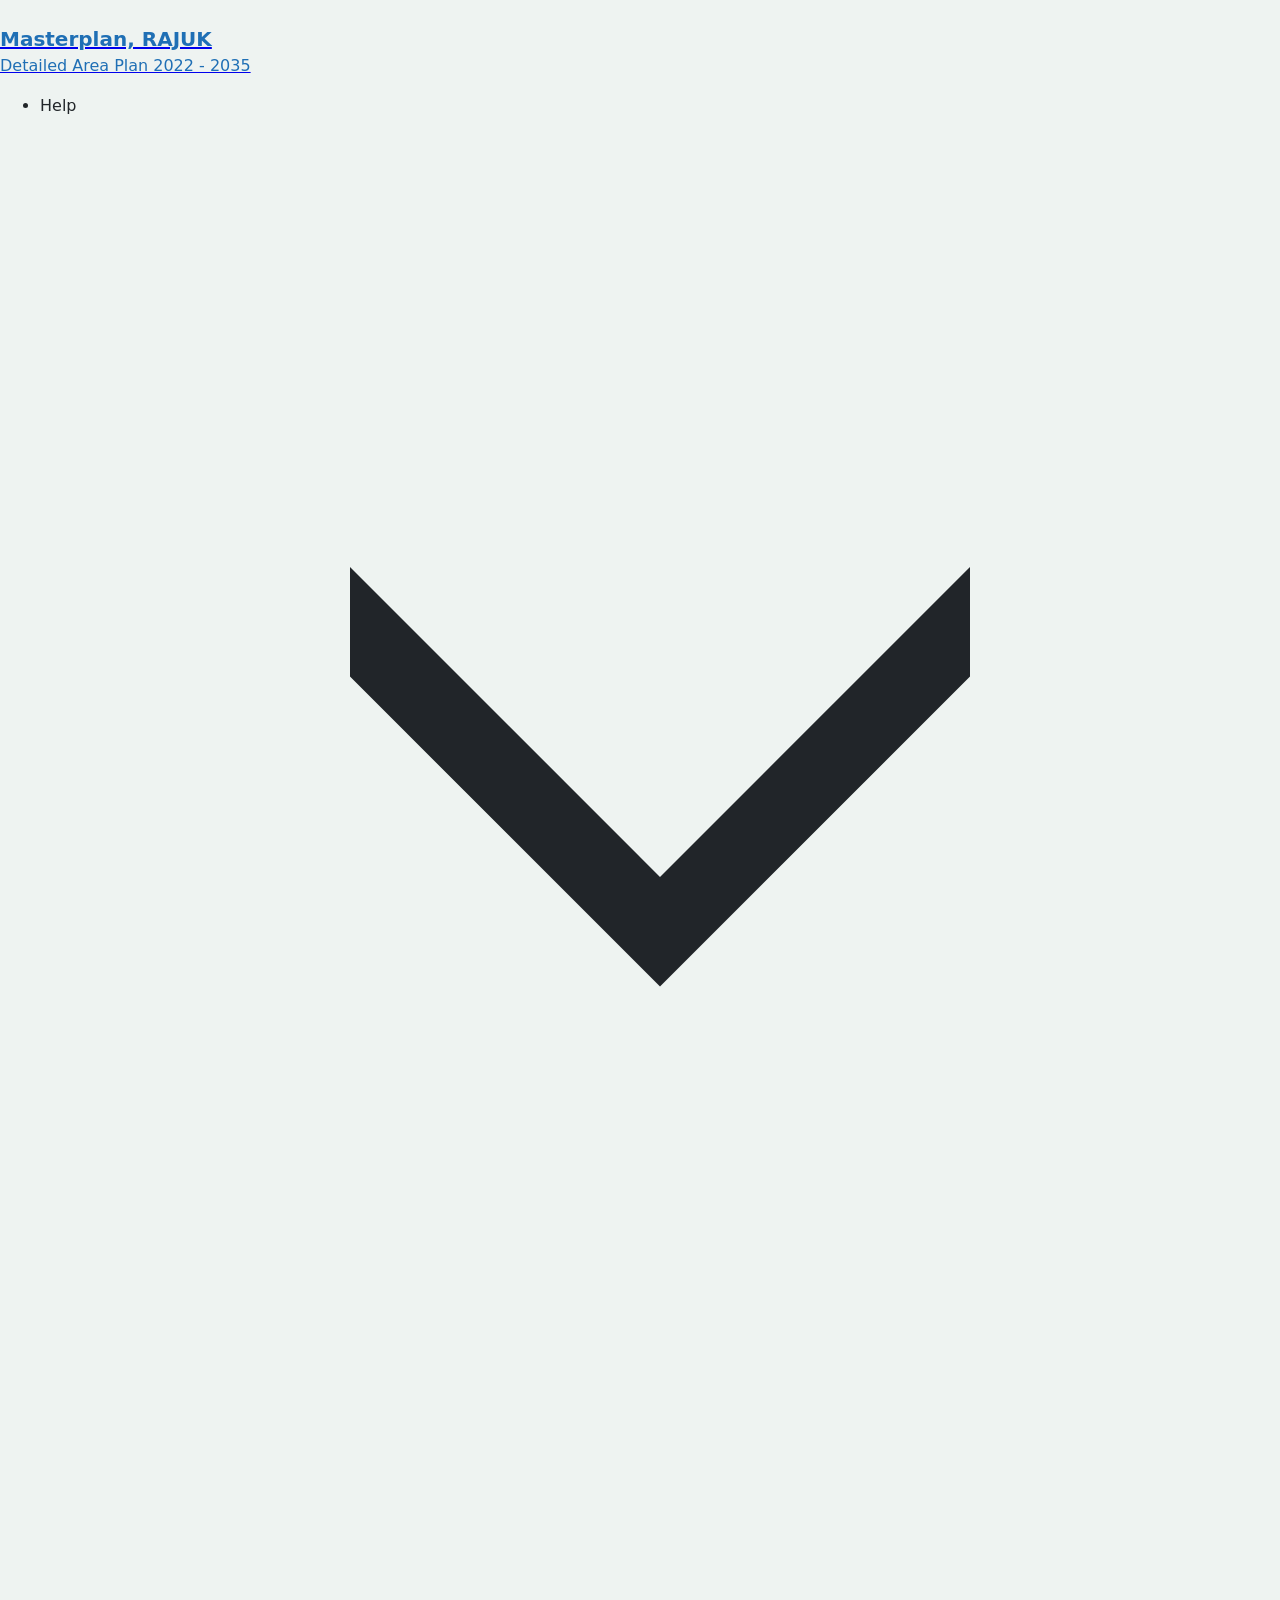
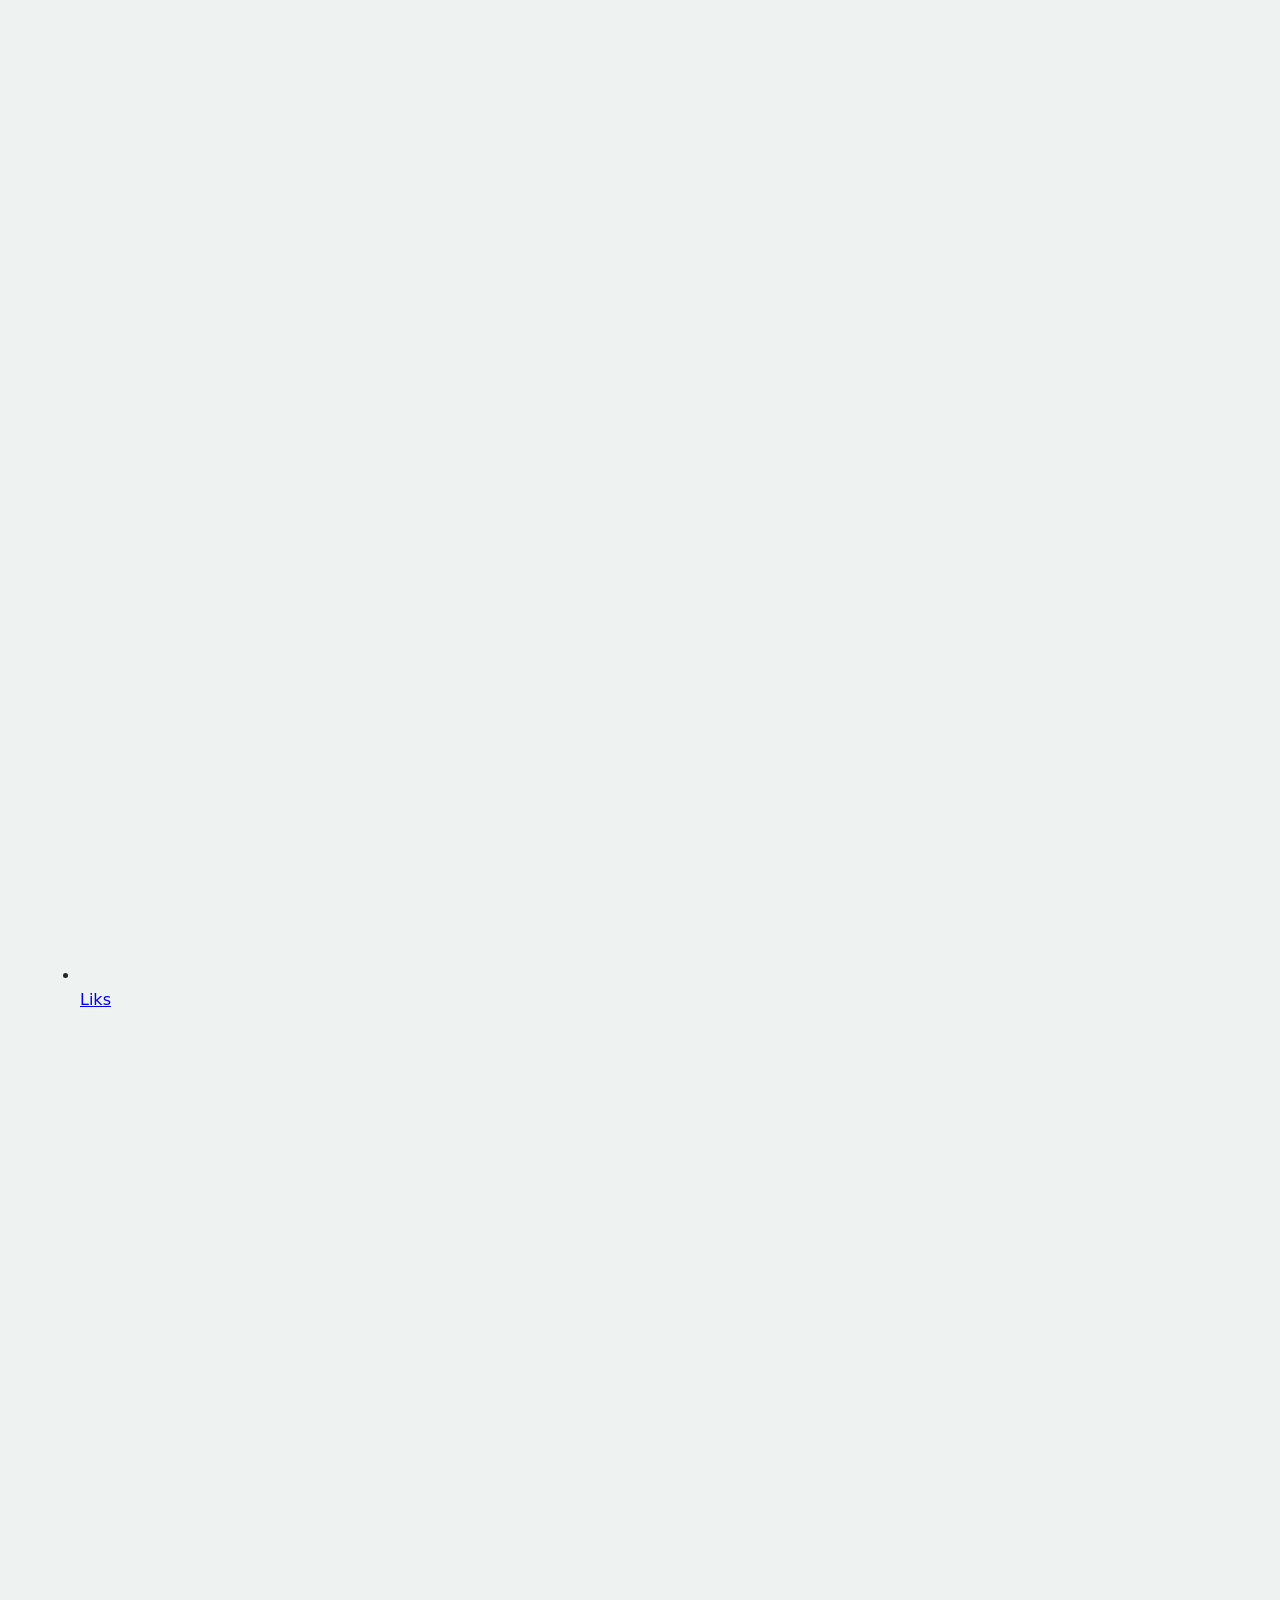
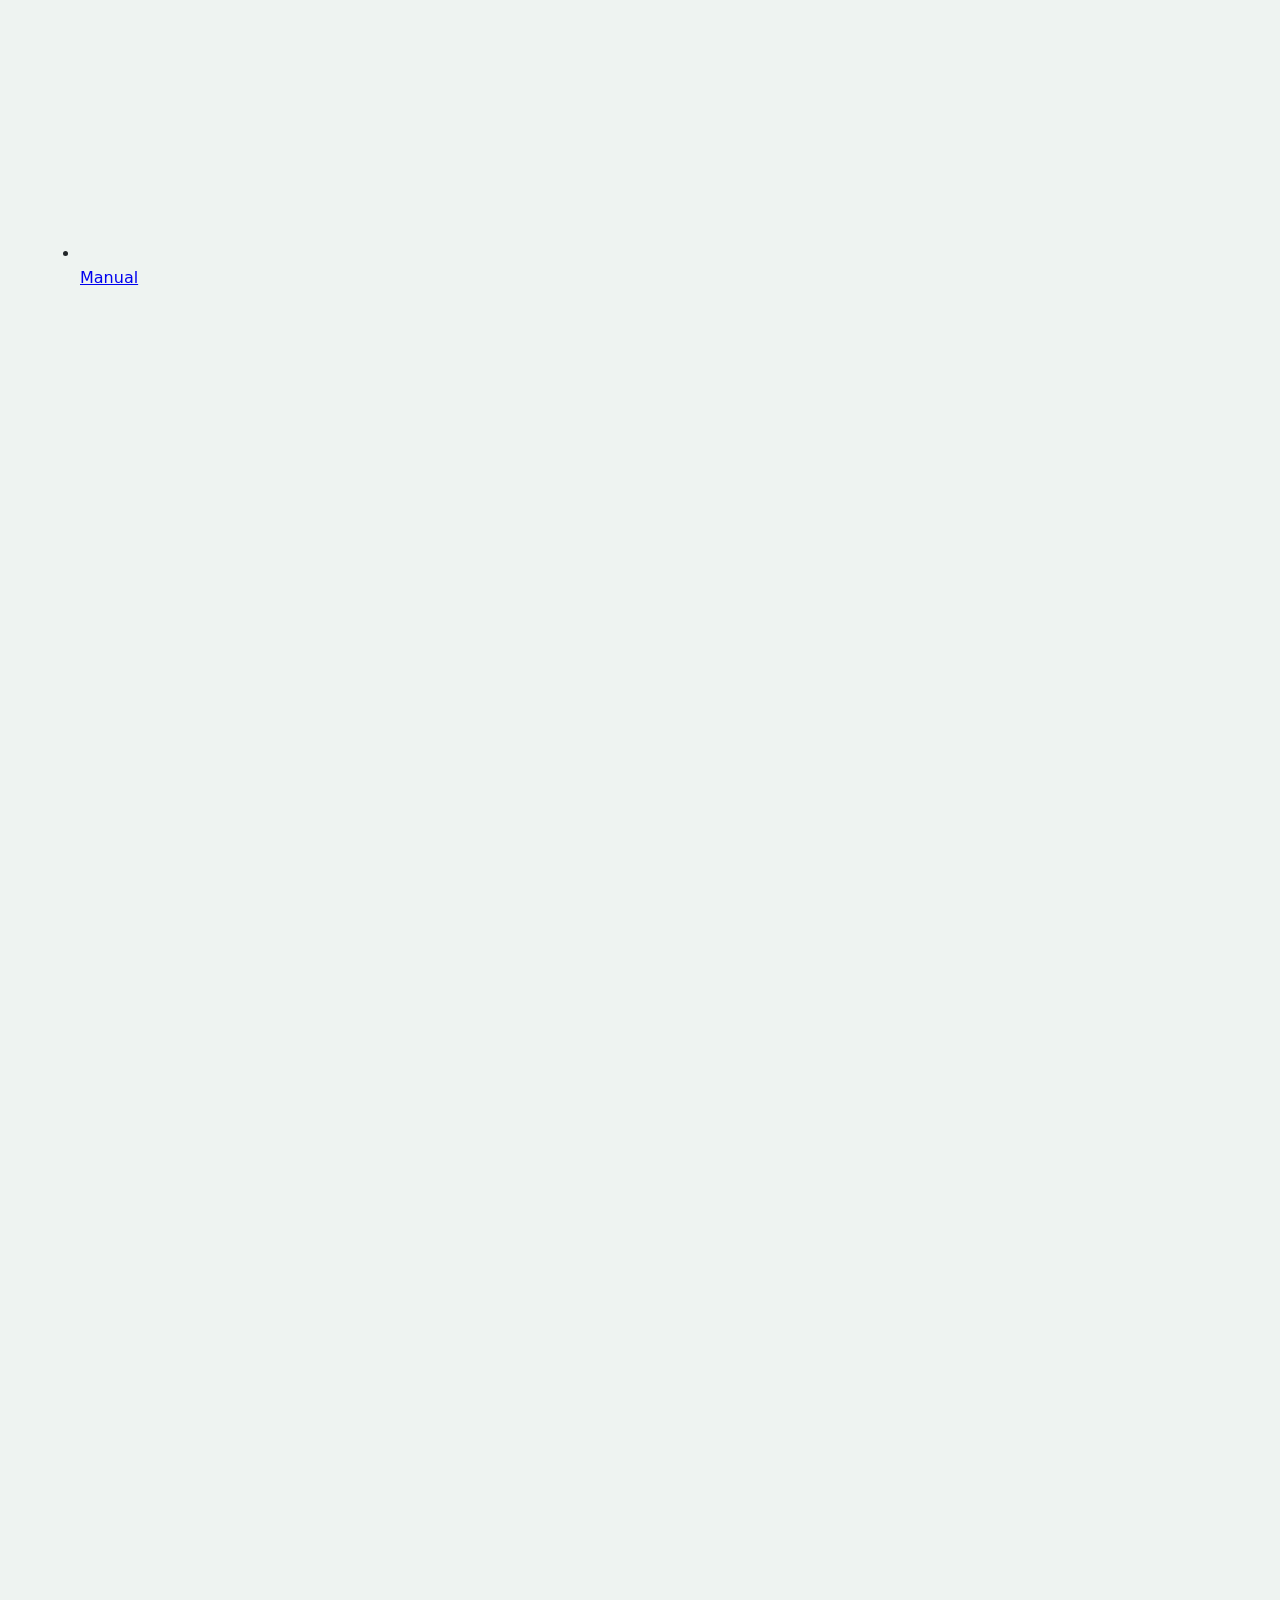
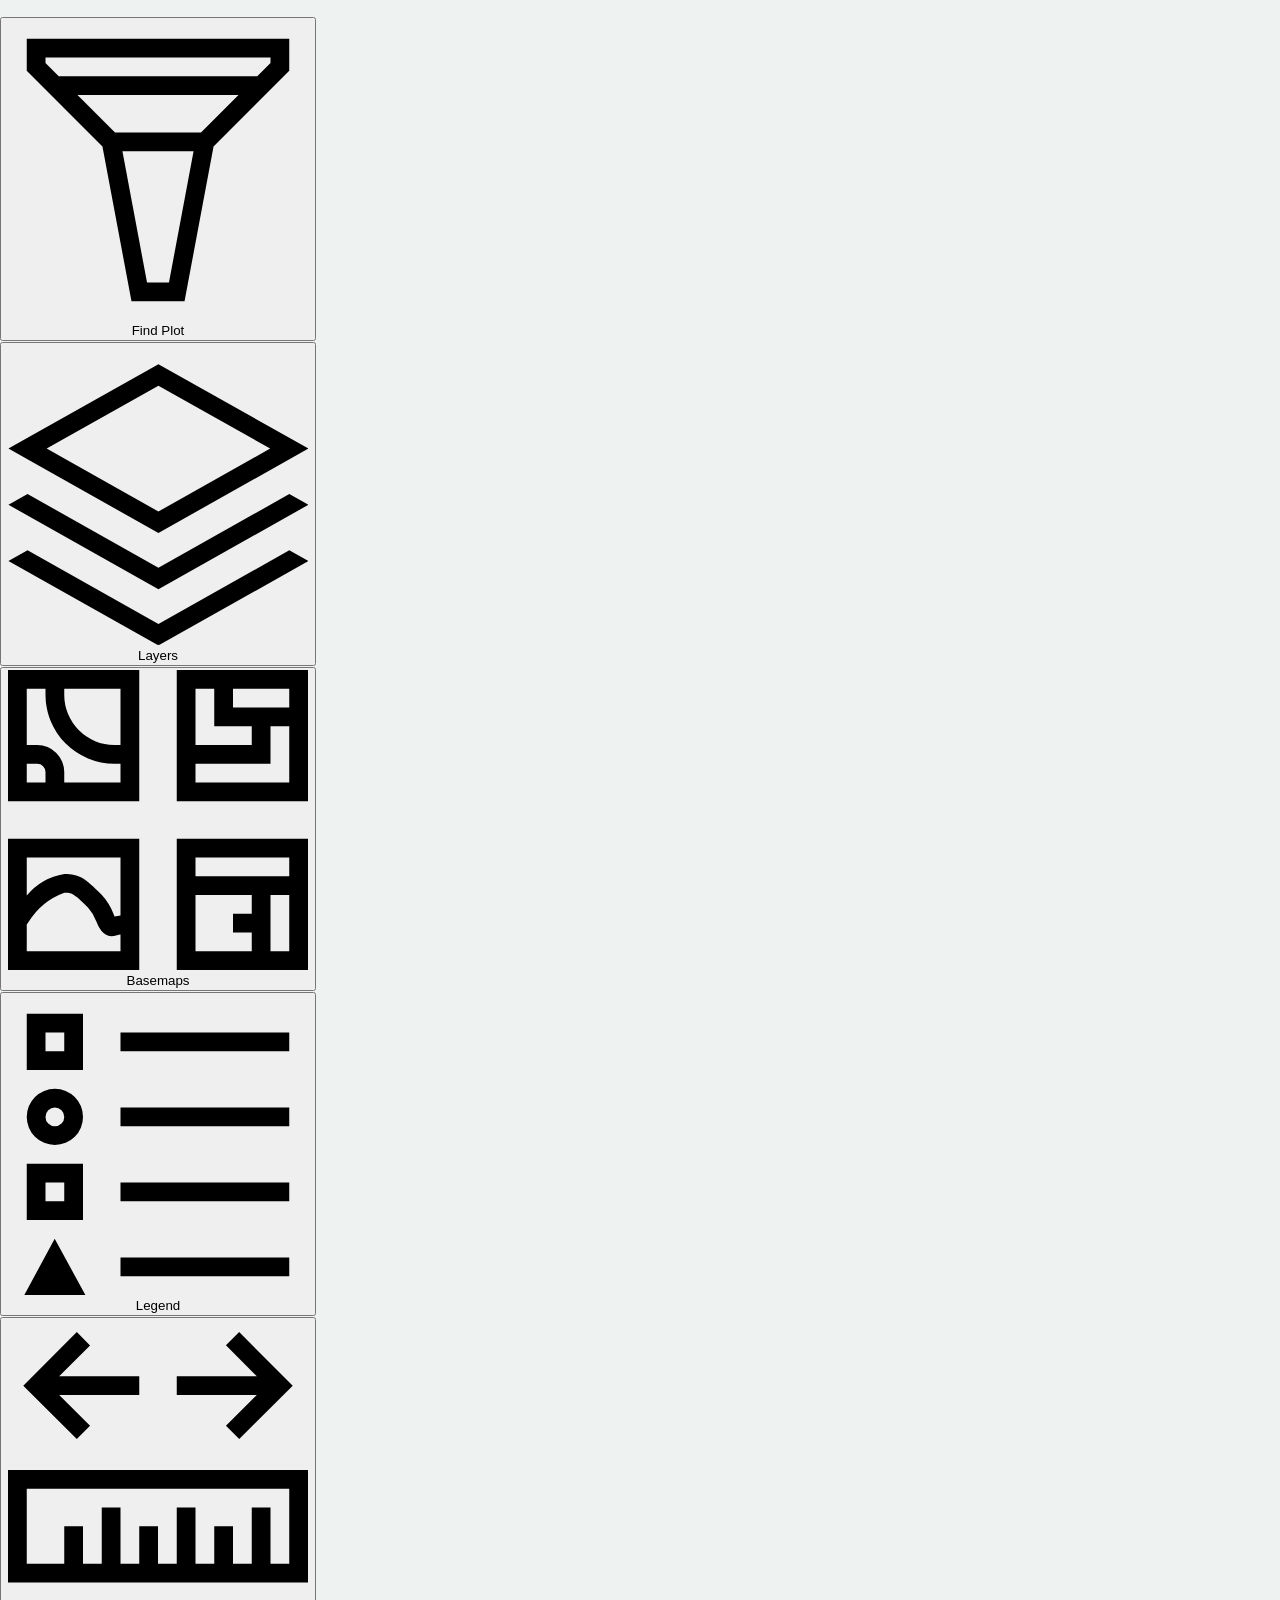
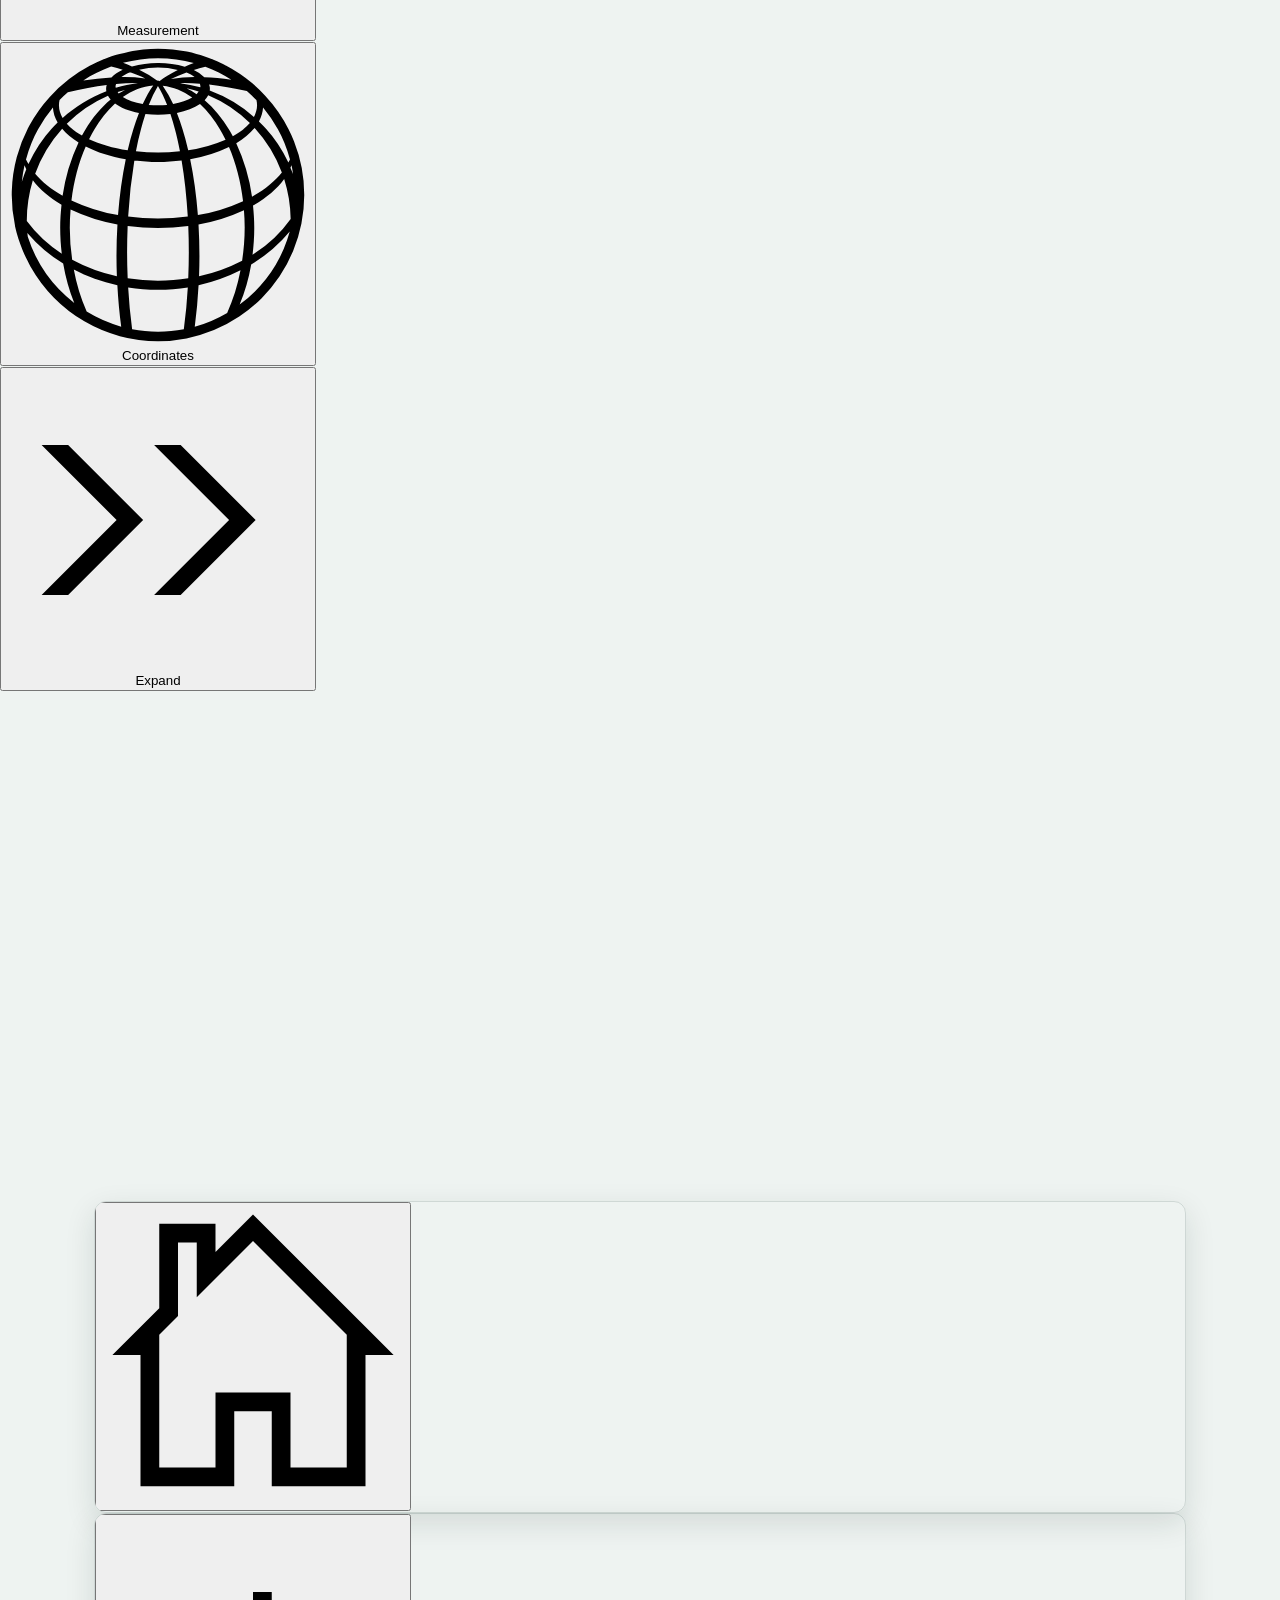
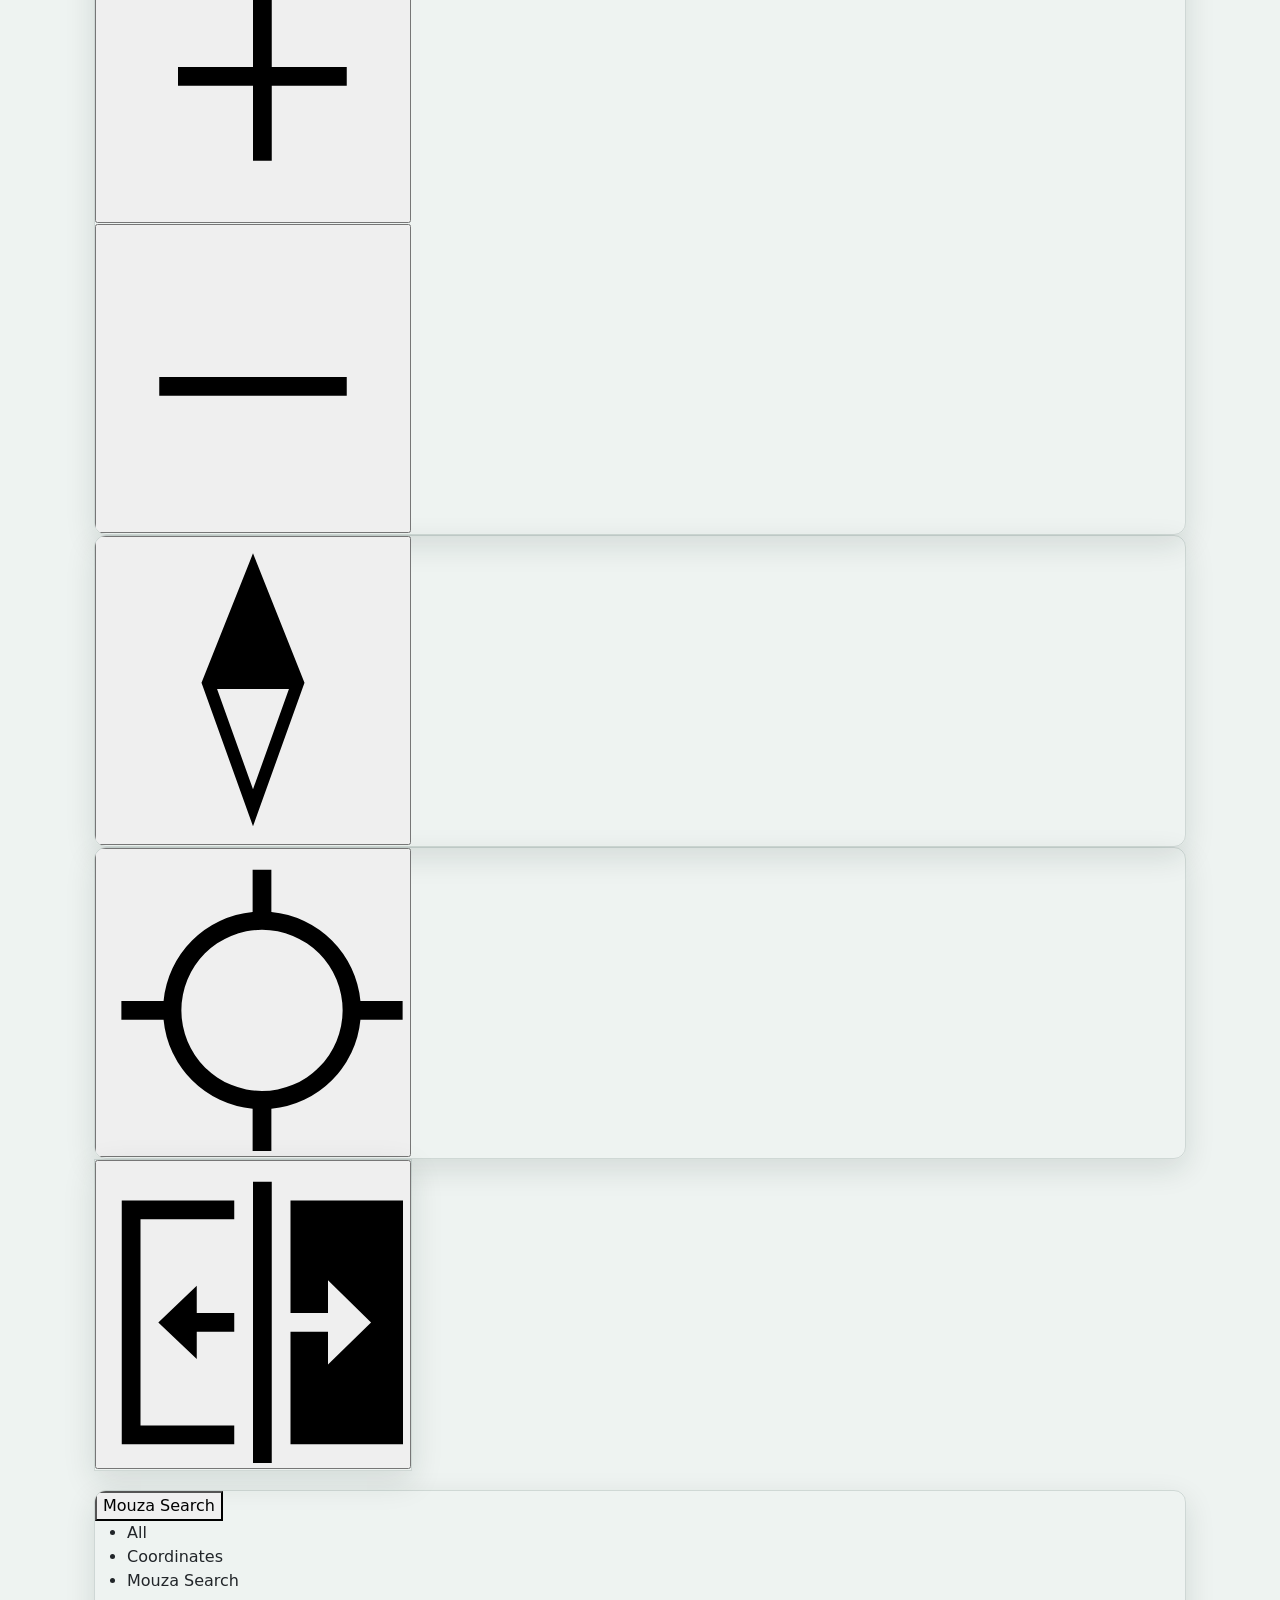
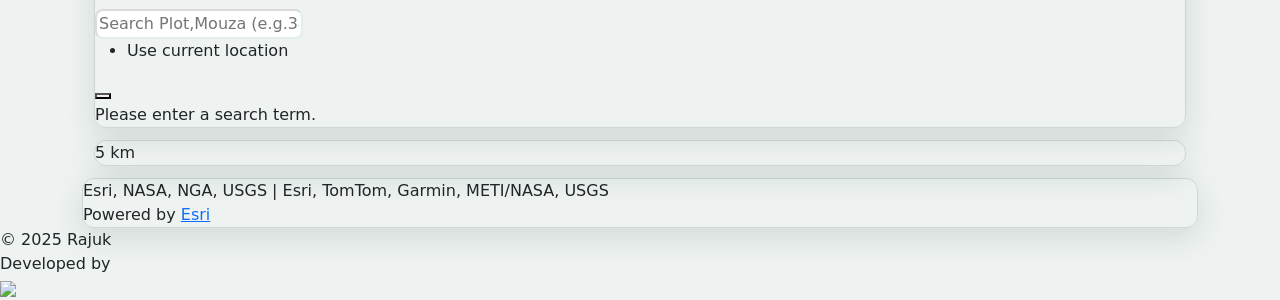
==== commit 193dafb9: "feat: style RAJUK master plan with Bootstrap [skip ci]" ====
--- a/rajuk_master_plan.html
+++ b/rajuk_master_plan.html
@@ -16,7 +16,81 @@
     </script>
     <script type="module" crossorigin="" src="./RAJUK Masterplan_files/index-s_M569IQ.js.download"></script>
     <link rel="stylesheet" crossorigin="" href="./RAJUK Masterplan_files/index-CjkCZR__.css">
-  <link rel="modulepreload" as="script" crossorigin="" href="https://masterplan.rajuk.gov.bd/assets/LayerList-fp6g3Qex.js"><link rel="modulepreload" as="script" crossorigin="" href="https://masterplan.rajuk.gov.bd/assets/ReactiveMap-lBVK9mLO.js"><link rel="modulepreload" as="script" crossorigin="" href="https://masterplan.rajuk.gov.bd/assets/catalogUtils-DsuOsSeR.js"><link rel="modulepreload" as="script" crossorigin="" href="https://masterplan.rajuk.gov.bd/assets/actionUtils-BIhyS-UP.js"><link rel="modulepreload" as="script" crossorigin="" href="https://masterplan.rajuk.gov.bd/assets/LayerListViewModel-C6KB3Bpr.js"><link rel="modulepreload" as="script" crossorigin="" href="https://masterplan.rajuk.gov.bd/assets/utils-BQBvadb7.js"><link rel="modulepreload" as="script" crossorigin="" href="https://masterplan.rajuk.gov.bd/assets/widget-CBwRosaH.js"><link rel="modulepreload" as="script" crossorigin="" href="https://masterplan.rajuk.gov.bd/assets/BasemapGallery-D4cJ7Pnm.js"><link rel="modulepreload" as="script" crossorigin="" href="https://masterplan.rajuk.gov.bd/assets/basemapUtils-BaE3tVdr.js"><link rel="modulepreload" as="script" crossorigin="" href="https://masterplan.rajuk.gov.bd/assets/ViewingMode-dBUh39ak.js"><link rel="modulepreload" as="script" crossorigin="" href="https://masterplan.rajuk.gov.bd/assets/vec32-CHpXBn4N.js"><link rel="modulepreload" as="script" crossorigin="" href="https://masterplan.rajuk.gov.bd/assets/Heading-C4KqIRbe.js"><link rel="modulepreload" as="script" crossorigin="" href="https://masterplan.rajuk.gov.bd/assets/accessibleHandler-D0mpLnZU.js"><link rel="modulepreload" as="script" crossorigin="" href="https://masterplan.rajuk.gov.bd/assets/Legend-CO-IyTar.js"><link rel="modulepreload" as="script" crossorigin="" href="https://masterplan.rajuk.gov.bd/assets/featureReductionUtils-Caulfaw_.js"><link rel="modulepreload" as="script" crossorigin="" href="https://masterplan.rajuk.gov.bd/assets/EffectView-BIcxqOp6.js"><link rel="modulepreload" as="script" crossorigin="" href="https://masterplan.rajuk.gov.bd/assets/ExportImageParameters-HXyqJAO6.js"><link rel="modulepreload" as="script" crossorigin="" href="https://masterplan.rajuk.gov.bd/assets/scaleUtils-B2fiKf5F.js"><link rel="modulepreload" as="script" crossorigin="" href="https://masterplan.rajuk.gov.bd/assets/sublayerUtils-DG3dTQsK.js"><link rel="modulepreload" as="script" crossorigin="" href="https://masterplan.rajuk.gov.bd/assets/pixelRangeUtils-DHjFxYEg.js"><link rel="modulepreload" as="script" crossorigin="" href="https://masterplan.rajuk.gov.bd/assets/rendererConversion-BeIJQH-s.js"><link rel="modulepreload" as="script" crossorigin="" href="https://masterplan.rajuk.gov.bd/assets/cimSymbolUtils-ChBvK0zV.js"><link rel="modulepreload" as="script" crossorigin="" href="https://masterplan.rajuk.gov.bd/assets/utils-ClUyNIl6.js"><link rel="modulepreload" as="script" crossorigin="" href="https://masterplan.rajuk.gov.bd/assets/utils-9wkE72gT.js"><link rel="modulepreload" as="script" crossorigin="" href="https://masterplan.rajuk.gov.bd/assets/mat2df32-orApM5a3.js"><link rel="modulepreload" as="script" crossorigin="" href="https://masterplan.rajuk.gov.bd/assets/mat2d-DKAfME_p.js"><link rel="modulepreload" as="script" crossorigin="" href="https://masterplan.rajuk.gov.bd/assets/webStyleSymbolUtils-Bt0JkSmB.js"><link rel="modulepreload" as="script" crossorigin="" href="https://masterplan.rajuk.gov.bd/assets/utils-Wx48o_Kk.js"><link rel="modulepreload" as="script" crossorigin="" href="https://masterplan.rajuk.gov.bd/assets/CoordinateConversion-Bxm1GYYN.js"><link rel="modulepreload" as="script" crossorigin="" href="https://masterplan.rajuk.gov.bd/assets/formatUtils-BJ8ksbWR.js"><link rel="modulepreload" as="script" crossorigin="" href="https://masterplan.rajuk.gov.bd/assets/number-_XUjk6lD.js"><link rel="modulepreload" as="script" crossorigin="" href="https://masterplan.rajuk.gov.bd/assets/coordinateFormatter-LM1rY_qI.js"><link rel="modulepreload" as="script" crossorigin="" href="https://masterplan.rajuk.gov.bd/assets/Print-CJZysvoQ.js"><link rel="modulepreload" as="script" crossorigin="" href="https://masterplan.rajuk.gov.bd/assets/unitFormatUtils-2dJzAzdI.js"><link rel="modulepreload" as="script" crossorigin="" href="https://masterplan.rajuk.gov.bd/assets/ByteSizeUnit-BsxeN7wM.js"><link rel="modulepreload" as="script" crossorigin="" href="https://masterplan.rajuk.gov.bd/assets/Cyclical-oWu5xy1n.js"><link rel="modulepreload" as="script" crossorigin="" href="https://masterplan.rajuk.gov.bd/assets/quantityUtils-B0-B6ZGD.js"><link rel="modulepreload" as="script" crossorigin="" href="https://masterplan.rajuk.gov.bd/assets/viewpointUtils-CwpjEnyZ.js"><link rel="modulepreload" as="script" crossorigin="" href="https://masterplan.rajuk.gov.bd/assets/Viewpoint-BW93gOn_.js"><link rel="modulepreload" as="script" crossorigin="" href="https://masterplan.rajuk.gov.bd/assets/mat2df64-CBKYtunK.js"><link rel="modulepreload" as="script" crossorigin="" href="https://masterplan.rajuk.gov.bd/assets/vec2-BvnBksmy.js"><link rel="modulepreload" as="script" crossorigin="" href="https://masterplan.rajuk.gov.bd/assets/vec2f64-HfuIyxwA.js"><link rel="modulepreload" as="script" crossorigin="" href="https://masterplan.rajuk.gov.bd/assets/InputManager-CNavKHxH.js"><link rel="modulepreload" as="script" crossorigin="" href="https://masterplan.rajuk.gov.bd/assets/signal-CyKoees2.js"><link rel="modulepreload" as="script" crossorigin="" href="https://masterplan.rajuk.gov.bd/assets/WebMap-DOjOdPo-.js"><link rel="modulepreload" as="script" crossorigin="" href="https://masterplan.rajuk.gov.bd/assets/ColorBackground-DPyGSTF4.js"><link rel="modulepreload" as="script" crossorigin="" href="https://masterplan.rajuk.gov.bd/assets/CollectionFlattener-bkwUHDVk.js"><link rel="modulepreload" as="script" crossorigin="" href="https://masterplan.rajuk.gov.bd/assets/TablesMixin-6sGuV43y.js"><link rel="modulepreload" as="script" crossorigin="" href="https://masterplan.rajuk.gov.bd/assets/jsonContext-D8xXsjlf.js"><link rel="modulepreload" as="script" crossorigin="" href="https://masterplan.rajuk.gov.bd/assets/utils-BOsVjsmn.js"><link rel="modulepreload" as="script" crossorigin="" href="https://masterplan.rajuk.gov.bd/assets/NetworkElement-RgZZN196.js"><link rel="modulepreload" as="script" crossorigin="" href="https://masterplan.rajuk.gov.bd/assets/HomeViewModel-iBjEW91l.js"><link rel="modulepreload" as="script" crossorigin="" href="https://masterplan.rajuk.gov.bd/assets/Search-CzuyMtjk.js"><link rel="modulepreload" as="script" crossorigin="" href="https://masterplan.rajuk.gov.bd/assets/geometryUtils-xAN9OL_l.js"><link rel="modulepreload" as="script" crossorigin="" href="https://masterplan.rajuk.gov.bd/assets/ScaleBarViewModel-DhBmFVKi.js"><link rel="modulepreload" as="script" crossorigin="" href="https://masterplan.rajuk.gov.bd/assets/geodesicUtils-K0iWw08n.js"><link rel="modulepreload" as="script" crossorigin="" href="https://masterplan.rajuk.gov.bd/assets/FeatureLayerSource-DruEbTC-.js"><link rel="modulepreload" as="script" crossorigin="" href="https://masterplan.rajuk.gov.bd/assets/MeshLocalVertexSpace-AIc43Wpw.js"><link rel="modulepreload" as="script" crossorigin="" href="https://masterplan.rajuk.gov.bd/assets/meshVertexSpaceUtils-LGNj5wI3.js"><link rel="modulepreload" as="script" crossorigin="" href="https://masterplan.rajuk.gov.bd/assets/External-DTwXX1xo.js"><link rel="modulepreload" as="script" crossorigin="" href="https://masterplan.rajuk.gov.bd/assets/infoFor3D-CxdEiWhp.js"><link rel="modulepreload" as="script" crossorigin="" href="https://masterplan.rajuk.gov.bd/assets/MeshTransform-BK_uW03s.js"><link rel="modulepreload" as="script" crossorigin="" href="https://masterplan.rajuk.gov.bd/assets/mat4f64-Dk4dwAN8.js"><link rel="modulepreload" as="script" crossorigin="" href="https://masterplan.rajuk.gov.bd/assets/quat-N4b9M2GA.js"><link rel="modulepreload" as="script" crossorigin="" href="https://masterplan.rajuk.gov.bd/assets/mat3f64-q3fE-ZOt.js"><link rel="modulepreload" as="script" crossorigin="" href="https://masterplan.rajuk.gov.bd/assets/quatf64-aQ5IuZRd.js"><link rel="modulepreload" as="script" crossorigin="" href="https://masterplan.rajuk.gov.bd/assets/axisAngleDegrees-XSKxCGLe.js"><link rel="modulepreload" as="script" crossorigin="" href="https://masterplan.rajuk.gov.bd/assets/editingSupport-Csw8F1LV.js"><link rel="modulepreload" as="script" crossorigin="" href="https://masterplan.rajuk.gov.bd/assets/clientSideDefaults-DE9a0NwA.js"><link rel="modulepreload" as="script" crossorigin="" href="https://masterplan.rajuk.gov.bd/assets/QueryEngineCapabilities-DjYb9CEb.js"><link rel="modulepreload" as="script" crossorigin="" href="https://masterplan.rajuk.gov.bd/assets/capabilities-Y9lFlGVh.js"><link rel="modulepreload" as="script" crossorigin="" href="https://masterplan.rajuk.gov.bd/assets/QueryTask-Bdi-Lqjs.js"><link rel="modulepreload" as="script" crossorigin="" href="https://masterplan.rajuk.gov.bd/assets/executeForIds-CsVT6wUc.js"><link rel="modulepreload" as="script" crossorigin="" href="https://masterplan.rajuk.gov.bd/assets/executeQueryJSON-D9ujYytg.js"><link rel="modulepreload" as="script" crossorigin="" href="https://masterplan.rajuk.gov.bd/assets/layersCreator-B8WFgz-S.js"><link rel="modulepreload" as="script" crossorigin="" href="https://masterplan.rajuk.gov.bd/assets/portalLayers-B4eXrKCL.js"><link rel="modulepreload" as="script" crossorigin="" href="https://masterplan.rajuk.gov.bd/assets/associatedFeatureServiceUtils-C7m_qy8r.js"><link rel="modulepreload" as="script" crossorigin="" href="https://masterplan.rajuk.gov.bd/assets/lazyLayerLoader-9er-jxVG.js"><link rel="modulepreload" as="script" crossorigin="" href="https://masterplan.rajuk.gov.bd/assets/calcite-option-DPkCkzr0.js"><link rel="modulepreload" as="script" crossorigin="" href="./RAJUK Masterplan_files/index-s_M569IQ.js.download"><link rel="stylesheet" crossorigin="" href="./RAJUK Masterplan_files/index-CjkCZR__.css"><link rel="modulepreload" as="script" crossorigin="" href="https://masterplan.rajuk.gov.bd/assets/calcite-block-DolPATbT.js"><link rel="modulepreload" as="script" crossorigin="" href="https://masterplan.rajuk.gov.bd/assets/handle-BaW_I60O.js"><link rel="modulepreload" as="script" crossorigin="" href="https://masterplan.rajuk.gov.bd/assets/calcite-flow-BP23yYBg.js"><link rel="modulepreload" as="script" crossorigin="" href="https://masterplan.rajuk.gov.bd/assets/calcite-flow-item-DhyQL8ur.js"><link rel="modulepreload" as="script" crossorigin="" href="https://masterplan.rajuk.gov.bd/assets/calcite-input-number-C5gh4xEH.js"><link rel="modulepreload" as="script" crossorigin="" href="https://masterplan.rajuk.gov.bd/assets/input-number-wwuJO59S.js"><link rel="modulepreload" as="script" crossorigin="" href="https://masterplan.rajuk.gov.bd/assets/calcite-list-DtkmrrJu.js"><link rel="modulepreload" as="script" crossorigin="" href="https://masterplan.rajuk.gov.bd/assets/resources4-DXHY1U7R.js"><link rel="modulepreload" as="script" crossorigin="" href="https://masterplan.rajuk.gov.bd/assets/utils3-Jpgj8y4r.js"><link rel="modulepreload" as="script" crossorigin="" href="https://masterplan.rajuk.gov.bd/assets/calcite-list-item-Bv_Sbggk.js"><link rel="modulepreload" as="script" crossorigin="" href="https://masterplan.rajuk.gov.bd/assets/calcite-switch-DaNcxwG2.js"><link rel="modulepreload" as="script" crossorigin="" href="https://masterplan.rajuk.gov.bd/assets/calcite-notice-Cc69-NVM.js"><link rel="modulepreload" as="script" crossorigin="" href="https://masterplan.rajuk.gov.bd/assets/MapView-CP_H0HZ6.js"><link rel="modulepreload" as="script" crossorigin="" href="https://masterplan.rajuk.gov.bd/assets/UpdatingHandles-sUSpstVh.js"><link rel="modulepreload" as="script" crossorigin="" href="https://masterplan.rajuk.gov.bd/assets/GraphicsCollection-CWGuQYF5.js"><link rel="modulepreload" as="script" crossorigin="" href="https://masterplan.rajuk.gov.bd/assets/IViewEvents-Bci6PjlS.js"><link rel="modulepreload" as="script" crossorigin="" href="https://masterplan.rajuk.gov.bd/assets/screenUtils-bdZWzQKk.js"><link rel="modulepreload" as="script" crossorigin="" href="https://masterplan.rajuk.gov.bd/assets/a11yUtils-Da1KlCSm.js"><link rel="modulepreload" as="script" crossorigin="" href="https://masterplan.rajuk.gov.bd/assets/heightModelInfoUtils-bW5_HeVF.js"><link rel="modulepreload" as="script" crossorigin="" href="https://masterplan.rajuk.gov.bd/assets/mat3-CNDZZaV3.js"><link rel="modulepreload" as="script" crossorigin="" href="https://masterplan.rajuk.gov.bd/assets/vec2f32-BbH2jxlN.js"><link rel="modulepreload" as="script" crossorigin="" href="https://masterplan.rajuk.gov.bd/assets/unitBezier-BX6NeAEr.js"><link rel="modulepreload" as="script" crossorigin="" href="https://masterplan.rajuk.gov.bd/assets/Scheduler-CHgZs7Xi.js"><link rel="modulepreload" as="script" crossorigin="" href="https://masterplan.rajuk.gov.bd/assets/Tile-BWH01jz8.js"><link rel="modulepreload" as="script" crossorigin="" href="https://masterplan.rajuk.gov.bd/assets/TileKey-BH2cwrE-.js"><link rel="modulepreload" as="script" crossorigin="" href="https://masterplan.rajuk.gov.bd/assets/QueueProcessor-DEBLEMnt.js"><link rel="modulepreload" as="script" crossorigin="" href="https://masterplan.rajuk.gov.bd/assets/quickselect-QQC62dOK.js"><link rel="modulepreload" as="script" crossorigin="" href="https://masterplan.rajuk.gov.bd/assets/definitions-C0Jy3zs7.js"><link rel="modulepreload" as="script" crossorigin="" href="https://masterplan.rajuk.gov.bd/assets/HighlightDefaults-C_TwwK6U.js"><link rel="modulepreload" as="script" crossorigin="" href="https://masterplan.rajuk.gov.bd/assets/enums-D9v74xTE.js"><link rel="modulepreload" as="script" crossorigin="" href="https://masterplan.rajuk.gov.bd/assets/Texture-P7Gn4P4C.js"><link rel="modulepreload" as="script" crossorigin="" href="https://masterplan.rajuk.gov.bd/assets/imageUtils-CrLA5y-8.js"><link rel="modulepreload" as="script" crossorigin="" href="https://masterplan.rajuk.gov.bd/assets/capabilities-A2uoe7dc.js"><link rel="modulepreload" as="script" crossorigin="" href="https://masterplan.rajuk.gov.bd/assets/CompassViewModel-xEjfrR3s.js"><link rel="modulepreload" as="script" crossorigin="" href="https://masterplan.rajuk.gov.bd/assets/ZoomViewModel-BmT_D282.js"><link rel="modulepreload" as="script" crossorigin="" href="https://masterplan.rajuk.gov.bd/assets/TileLayer-Fk3Cg4nF.js"><link rel="modulepreload" as="script" crossorigin="" href="https://masterplan.rajuk.gov.bd/assets/ArcGISCachedService-DW9buxfl.js"><link rel="modulepreload" as="script" crossorigin="" href="https://masterplan.rajuk.gov.bd/assets/TileInfoTilemapCache-BXV-CmSw.js"><link rel="modulepreload" as="script" crossorigin="" href="https://masterplan.rajuk.gov.bd/assets/TilemapCache-5xu583an.js"><link rel="modulepreload" as="script" crossorigin="" href="https://masterplan.rajuk.gov.bd/assets/SublayersOwner-IvJ7hSjJ.js"><link rel="modulepreload" as="script" crossorigin="" href="https://masterplan.rajuk.gov.bd/assets/VectorTileLayer-CWPnT_lk.js"><link rel="modulepreload" as="script" crossorigin="" href="https://masterplan.rajuk.gov.bd/assets/StyleRepository-5QvpKERG.js"><link rel="modulepreload" as="script" crossorigin="" href="https://masterplan.rajuk.gov.bd/assets/StyleDefinition-CBhzgO0X.js"><link rel="modulepreload" as="script" crossorigin="" href="https://masterplan.rajuk.gov.bd/assets/enums-BRzLM11V.js"><link rel="modulepreload" as="script" crossorigin="" href="https://masterplan.rajuk.gov.bd/assets/GeometryUtils-0u1QsFsh.js"><link rel="modulepreload" as="script" crossorigin="" href="https://masterplan.rajuk.gov.bd/assets/VertexElementDescriptor-BOD-G50G.js"><link rel="modulepreload" as="script" crossorigin="" href="https://masterplan.rajuk.gov.bd/assets/OpenStreetMapLayer-UcED8hdH.js"><link rel="modulepreload" as="script" crossorigin="" href="https://masterplan.rajuk.gov.bd/assets/pe-wasm-CazZvah8.js"><link rel="modulepreload" as="script" crossorigin="" href="https://masterplan.rajuk.gov.bd/assets/_commonjsHelpers-DCkdB7M8.js"><link rel="modulepreload" as="script" crossorigin="" href="https://masterplan.rajuk.gov.bd/assets/geometryEngineBase-yFIvKOkM.js"><link rel="modulepreload" as="script" crossorigin="" href="https://masterplan.rajuk.gov.bd/assets/webglDeps-DZgNG64g.js"><link rel="modulepreload" as="script" crossorigin="" href="https://masterplan.rajuk.gov.bd/assets/BufferObject-TQntAH48.js"><link rel="modulepreload" as="script" crossorigin="" href="https://masterplan.rajuk.gov.bd/assets/Program-PsMrfNt8.js"><link rel="modulepreload" as="script" crossorigin="" href="https://masterplan.rajuk.gov.bd/assets/NestedMap-GuqgquCN.js"><link rel="modulepreload" as="script" crossorigin="" href="https://masterplan.rajuk.gov.bd/assets/ProgramTemplate-BoB-dozN.js"><link rel="modulepreload" as="script" crossorigin="" href="https://masterplan.rajuk.gov.bd/assets/VertexArrayObject-BlunjC9g.js"><link rel="modulepreload" as="script" crossorigin="" href="https://masterplan.rajuk.gov.bd/assets/mapViewDeps-22aOfi0h.js"><link rel="modulepreload" as="script" crossorigin="" href="https://masterplan.rajuk.gov.bd/assets/fontUtils-DsGHdArZ.js"><link rel="modulepreload" as="script" crossorigin="" href="https://masterplan.rajuk.gov.bd/assets/FeatureCommandQueue-DK1m7EHX.js"><link rel="modulepreload" as="script" crossorigin="" href="https://masterplan.rajuk.gov.bd/assets/CIMSymbolHelper-Dxt9I-0s.js"><link rel="modulepreload" as="script" crossorigin="" href="https://masterplan.rajuk.gov.bd/assets/BidiEngine-DNnuvc1i.js"><link rel="modulepreload" as="script" crossorigin="" href="https://masterplan.rajuk.gov.bd/assets/Rect-CUzevAry.js"><link rel="modulepreload" as="script" crossorigin="" href="https://masterplan.rajuk.gov.bd/assets/BoundingBox-CnpCxTZE.js"><link rel="modulepreload" as="script" crossorigin="" href="https://masterplan.rajuk.gov.bd/assets/UpdateTracking2D-BfHQicz0.js"><link rel="modulepreload" as="script" crossorigin="" href="https://masterplan.rajuk.gov.bd/assets/BindType-BmZEZMMh.js"><link rel="modulepreload" as="script" crossorigin="" href="https://masterplan.rajuk.gov.bd/assets/Util-C-dZT4hG.js"><link rel="modulepreload" as="script" crossorigin="" href="https://masterplan.rajuk.gov.bd/assets/LabelMetric-Csh1CYCa.js"><link rel="modulepreload" as="script" crossorigin="" href="https://masterplan.rajuk.gov.bd/assets/constants-F8oTIn7N.js"><link rel="modulepreload" as="script" crossorigin="" href="https://masterplan.rajuk.gov.bd/assets/WGLContainer-DiYe8kP9.js"><link rel="modulepreload" as="script" crossorigin="" href="https://masterplan.rajuk.gov.bd/assets/vec3f32-nZdmKIgz.js"><link rel="modulepreload" as="script" crossorigin="" href="https://masterplan.rajuk.gov.bd/assets/Container-BwcdM4O0.js"><link rel="modulepreload" as="script" crossorigin="" href="https://masterplan.rajuk.gov.bd/assets/config-MDUrh2eL.js"><link rel="modulepreload" as="script" crossorigin="" href="https://masterplan.rajuk.gov.bd/assets/earcut-Lltz9D9k.js"><link rel="modulepreload" as="script" crossorigin="" href="https://masterplan.rajuk.gov.bd/assets/SDFHelper-2TmvZmxA.js"><link rel="modulepreload" as="script" crossorigin="" href="https://masterplan.rajuk.gov.bd/assets/floatRGBA-BQArxkzi.js"><link rel="modulepreload" as="script" crossorigin="" href="https://masterplan.rajuk.gov.bd/assets/PieChartMeshWriter-CvBF9USU.js"><link rel="modulepreload" as="script" crossorigin="" href="https://masterplan.rajuk.gov.bd/assets/TurboLine-CIeaMXq3.js"><link rel="modulepreload" as="script" crossorigin="" href="https://masterplan.rajuk.gov.bd/assets/GridShader-Cai6jpGy.js"><link rel="modulepreload" as="script" crossorigin="" href="https://masterplan.rajuk.gov.bd/assets/CircularArray-CujHzHWW.js"><link rel="modulepreload" as="script" crossorigin="" href="https://masterplan.rajuk.gov.bd/assets/testSVGPremultipliedAlpha-Cm7RLJ3F.js"><link rel="modulepreload" as="script" crossorigin="" href="https://masterplan.rajuk.gov.bd/assets/AttributeStore-DWk0Jrpp.js"><link rel="modulepreload" as="script" crossorigin="" href="https://masterplan.rajuk.gov.bd/assets/TimeOnly-DxZZlavA.js"><link rel="modulepreload" as="script" crossorigin="" href="https://masterplan.rajuk.gov.bd/assets/centroid-DdLmOD72.js"><link rel="modulepreload" as="script" crossorigin="" href="https://masterplan.rajuk.gov.bd/assets/timeSupport-Bb_WWI0q.js"><link rel="modulepreload" as="script" crossorigin="" href="https://masterplan.rajuk.gov.bd/assets/MaterialPrograms-CfKiJXVW.js"><link rel="modulepreload" as="script" crossorigin="" href="https://masterplan.rajuk.gov.bd/assets/renderState-DyydupJ1.js"><link rel="modulepreload" as="script" crossorigin="" href="https://masterplan.rajuk.gov.bd/assets/basicInterfaces-CZwQPxTp.js"><link rel="modulepreload" as="script" crossorigin="" href="https://masterplan.rajuk.gov.bd/assets/interfaces-CJw7Cnm-.js"><link rel="modulepreload" as="script" crossorigin="" href="https://masterplan.rajuk.gov.bd/assets/doublePrecisionUtils-B0owpBza.js"><link rel="modulepreload" as="script" crossorigin="" href="https://masterplan.rajuk.gov.bd/assets/CIMResourceManager-B2xnv9ZY.js"><link rel="modulepreload" as="script" crossorigin="" href="https://masterplan.rajuk.gov.bd/assets/rasterizingUtils-DKJe_u38.js"><link rel="modulepreload" as="script" crossorigin="" href="https://masterplan.rajuk.gov.bd/assets/utils-DbweoDBY.js"><link rel="modulepreload" as="script" crossorigin="" href="https://masterplan.rajuk.gov.bd/assets/grouping-BjCrCI0p.js"><link rel="modulepreload" as="script" crossorigin="" href="https://masterplan.rajuk.gov.bd/assets/MeshWriterRegistry-VHZOqZON.js"><link rel="modulepreload" as="script" crossorigin="" href="https://masterplan.rajuk.gov.bd/assets/GraphicsView2D-rLpruRNh.js"><link rel="modulepreload" as="script" crossorigin="" href="https://masterplan.rajuk.gov.bd/assets/normalizeUtilsSync-Biu70AWe.js"><link rel="modulepreload" as="script" crossorigin="" href="https://masterplan.rajuk.gov.bd/assets/GraphicContainer-P83EOB5r.js"><link rel="modulepreload" as="script" crossorigin="" href="https://masterplan.rajuk.gov.bd/assets/AGraphicContainer-tGAeq9he.js"><link rel="modulepreload" as="script" crossorigin="" href="https://masterplan.rajuk.gov.bd/assets/TechniqueInstance-DCnrLb5U.js"><link rel="modulepreload" as="script" crossorigin="" href="https://masterplan.rajuk.gov.bd/assets/TileContainer-CrZu1oDJ.js"><link rel="modulepreload" as="script" crossorigin="" href="https://masterplan.rajuk.gov.bd/assets/requestImageUtils-B2o9l6Wr.js"><link rel="modulepreload" as="script" crossorigin="" href="https://masterplan.rajuk.gov.bd/assets/gridUtils-CQgQaIky.js"><link rel="modulepreload" as="script" crossorigin="" href="https://masterplan.rajuk.gov.bd/assets/layersLoader-DoxrSLf-.js"><link rel="modulepreload" as="script" crossorigin="" href="https://masterplan.rajuk.gov.bd/assets/TileLayerView2D-B49JQnFq.js"><link rel="modulepreload" as="script" crossorigin="" href="https://masterplan.rajuk.gov.bd/assets/imageUtils-KZy57yTf.js"><link rel="modulepreload" as="script" crossorigin="" href="https://masterplan.rajuk.gov.bd/assets/Bitmap-CXtRL83d.js"><link rel="modulepreload" as="script" crossorigin="" href="https://masterplan.rajuk.gov.bd/assets/LayerView2D-t6UhbAe5.js"><link rel="modulepreload" as="script" crossorigin="" href="https://masterplan.rajuk.gov.bd/assets/HighlightGraphicContainer-CJTb-IMl.js"><link rel="modulepreload" as="script" crossorigin="" href="https://masterplan.rajuk.gov.bd/assets/LayerView-Bv4yUixl.js"><link rel="modulepreload" as="script" crossorigin="" href="https://masterplan.rajuk.gov.bd/assets/RefreshableLayerView-C9CqE-s5.js"><link rel="modulepreload" as="script" crossorigin="" href="https://masterplan.rajuk.gov.bd/assets/MapServiceLayerViewHelper-DZBwUvaa.js"><link rel="modulepreload" as="script" crossorigin="" href="https://masterplan.rajuk.gov.bd/assets/languageUtils-BSFthzlQ.js"><link rel="modulepreload" as="script" crossorigin="" href="https://masterplan.rajuk.gov.bd/assets/ImmutableArray-BPVd6ESQ.js"><link rel="modulepreload" as="script" crossorigin="" href="https://masterplan.rajuk.gov.bd/assets/shared-BLL6yWKg.js"><link rel="modulepreload" as="script" crossorigin="" href="https://masterplan.rajuk.gov.bd/assets/drapedUtils-Di2ch4qf.js"><link rel="modulepreload" as="script" crossorigin="" href="https://masterplan.rajuk.gov.bd/assets/highlightUtils-Bs59xlNR.js"><link rel="modulepreload" as="script" crossorigin="" href="https://masterplan.rajuk.gov.bd/assets/popupUtils-Do1UFlh5.js"><link rel="modulepreload" as="script" crossorigin="" href="https://masterplan.rajuk.gov.bd/assets/VectorTileLayerView2D-QM12ICUp.js"><link rel="modulepreload" as="script" crossorigin="" href="https://masterplan.rajuk.gov.bd/assets/PooledRBush-VLwSBKty.js"><link rel="modulepreload" as="script" crossorigin="" href="https://masterplan.rajuk.gov.bd/assets/SourceLayerData-BX4VJT6_.js"><link rel="modulepreload" as="script" crossorigin="" href="https://masterplan.rajuk.gov.bd/assets/FeatureLayerView2D-BMbwh94m.js"><link rel="modulepreload" as="script" crossorigin="" href="https://masterplan.rajuk.gov.bd/assets/timeSupport-Dna8KPaE.js"><link rel="modulepreload" as="script" crossorigin="" href="https://masterplan.rajuk.gov.bd/assets/HighlightCounter-Czi-fdpx.js"><link rel="modulepreload" as="script" crossorigin="" href="https://masterplan.rajuk.gov.bd/assets/arcadeUtils-BzNdr1zX.js"><link rel="modulepreload" as="script" crossorigin="" href="https://masterplan.rajuk.gov.bd/assets/Popup-BM6O56vR.js"><link rel="modulepreload" as="script" crossorigin="" href="https://masterplan.rajuk.gov.bd/assets/featureUtils-xrTAPKSz.js"><link rel="modulepreload" as="script" crossorigin="" href="https://masterplan.rajuk.gov.bd/assets/Association-DWvUOLox.js"><link rel="modulepreload" as="script" crossorigin="" href="https://masterplan.rajuk.gov.bd/assets/ReactiveSet-D6bzmTx9.js"></head>
+  <link rel="modulepreload" as="script" crossorigin="" href="https://masterplan.rajuk.gov.bd/assets/LayerList-fp6g3Qex.js"><link rel="modulepreload" as="script" crossorigin="" href="https://masterplan.rajuk.gov.bd/assets/ReactiveMap-lBVK9mLO.js"><link rel="modulepreload" as="script" crossorigin="" href="https://masterplan.rajuk.gov.bd/assets/catalogUtils-DsuOsSeR.js"><link rel="modulepreload" as="script" crossorigin="" href="https://masterplan.rajuk.gov.bd/assets/actionUtils-BIhyS-UP.js"><link rel="modulepreload" as="script" crossorigin="" href="https://masterplan.rajuk.gov.bd/assets/LayerListViewModel-C6KB3Bpr.js"><link rel="modulepreload" as="script" crossorigin="" href="https://masterplan.rajuk.gov.bd/assets/utils-BQBvadb7.js"><link rel="modulepreload" as="script" crossorigin="" href="https://masterplan.rajuk.gov.bd/assets/widget-CBwRosaH.js"><link rel="modulepreload" as="script" crossorigin="" href="https://masterplan.rajuk.gov.bd/assets/BasemapGallery-D4cJ7Pnm.js"><link rel="modulepreload" as="script" crossorigin="" href="https://masterplan.rajuk.gov.bd/assets/basemapUtils-BaE3tVdr.js"><link rel="modulepreload" as="script" crossorigin="" href="https://masterplan.rajuk.gov.bd/assets/ViewingMode-dBUh39ak.js"><link rel="modulepreload" as="script" crossorigin="" href="https://masterplan.rajuk.gov.bd/assets/vec32-CHpXBn4N.js"><link rel="modulepreload" as="script" crossorigin="" href="https://masterplan.rajuk.gov.bd/assets/Heading-C4KqIRbe.js"><link rel="modulepreload" as="script" crossorigin="" href="https://masterplan.rajuk.gov.bd/assets/accessibleHandler-D0mpLnZU.js"><link rel="modulepreload" as="script" crossorigin="" href="https://masterplan.rajuk.gov.bd/assets/Legend-CO-IyTar.js"><link rel="modulepreload" as="script" crossorigin="" href="https://masterplan.rajuk.gov.bd/assets/featureReductionUtils-Caulfaw_.js"><link rel="modulepreload" as="script" crossorigin="" href="https://masterplan.rajuk.gov.bd/assets/EffectView-BIcxqOp6.js"><link rel="modulepreload" as="script" crossorigin="" href="https://masterplan.rajuk.gov.bd/assets/ExportImageParameters-HXyqJAO6.js"><link rel="modulepreload" as="script" crossorigin="" href="https://masterplan.rajuk.gov.bd/assets/scaleUtils-B2fiKf5F.js"><link rel="modulepreload" as="script" crossorigin="" href="https://masterplan.rajuk.gov.bd/assets/sublayerUtils-DG3dTQsK.js"><link rel="modulepreload" as="script" crossorigin="" href="https://masterplan.rajuk.gov.bd/assets/pixelRangeUtils-DHjFxYEg.js"><link rel="modulepreload" as="script" crossorigin="" href="https://masterplan.rajuk.gov.bd/assets/rendererConversion-BeIJQH-s.js"><link rel="modulepreload" as="script" crossorigin="" href="https://masterplan.rajuk.gov.bd/assets/cimSymbolUtils-ChBvK0zV.js"><link rel="modulepreload" as="script" crossorigin="" href="https://masterplan.rajuk.gov.bd/assets/utils-ClUyNIl6.js"><link rel="modulepreload" as="script" crossorigin="" href="https://masterplan.rajuk.gov.bd/assets/utils-9wkE72gT.js"><link rel="modulepreload" as="script" crossorigin="" href="https://masterplan.rajuk.gov.bd/assets/mat2df32-orApM5a3.js"><link rel="modulepreload" as="script" crossorigin="" href="https://masterplan.rajuk.gov.bd/assets/mat2d-DKAfME_p.js"><link rel="modulepreload" as="script" crossorigin="" href="https://masterplan.rajuk.gov.bd/assets/webStyleSymbolUtils-Bt0JkSmB.js"><link rel="modulepreload" as="script" crossorigin="" href="https://masterplan.rajuk.gov.bd/assets/utils-Wx48o_Kk.js"><link rel="modulepreload" as="script" crossorigin="" href="https://masterplan.rajuk.gov.bd/assets/CoordinateConversion-Bxm1GYYN.js"><link rel="modulepreload" as="script" crossorigin="" href="https://masterplan.rajuk.gov.bd/assets/formatUtils-BJ8ksbWR.js"><link rel="modulepreload" as="script" crossorigin="" href="https://masterplan.rajuk.gov.bd/assets/number-_XUjk6lD.js"><link rel="modulepreload" as="script" crossorigin="" href="https://masterplan.rajuk.gov.bd/assets/coordinateFormatter-LM1rY_qI.js"><link rel="modulepreload" as="script" crossorigin="" href="https://masterplan.rajuk.gov.bd/assets/Print-CJZysvoQ.js"><link rel="modulepreload" as="script" crossorigin="" href="https://masterplan.rajuk.gov.bd/assets/unitFormatUtils-2dJzAzdI.js"><link rel="modulepreload" as="script" crossorigin="" href="https://masterplan.rajuk.gov.bd/assets/ByteSizeUnit-BsxeN7wM.js"><link rel="modulepreload" as="script" crossorigin="" href="https://masterplan.rajuk.gov.bd/assets/Cyclical-oWu5xy1n.js"><link rel="modulepreload" as="script" crossorigin="" href="https://masterplan.rajuk.gov.bd/assets/quantityUtils-B0-B6ZGD.js"><link rel="modulepreload" as="script" crossorigin="" href="https://masterplan.rajuk.gov.bd/assets/viewpointUtils-CwpjEnyZ.js"><link rel="modulepreload" as="script" crossorigin="" href="https://masterplan.rajuk.gov.bd/assets/Viewpoint-BW93gOn_.js"><link rel="modulepreload" as="script" crossorigin="" href="https://masterplan.rajuk.gov.bd/assets/mat2df64-CBKYtunK.js"><link rel="modulepreload" as="script" crossorigin="" href="https://masterplan.rajuk.gov.bd/assets/vec2-BvnBksmy.js"><link rel="modulepreload" as="script" crossorigin="" href="https://masterplan.rajuk.gov.bd/assets/vec2f64-HfuIyxwA.js"><link rel="modulepreload" as="script" crossorigin="" href="https://masterplan.rajuk.gov.bd/assets/InputManager-CNavKHxH.js"><link rel="modulepreload" as="script" crossorigin="" href="https://masterplan.rajuk.gov.bd/assets/signal-CyKoees2.js"><link rel="modulepreload" as="script" crossorigin="" href="https://masterplan.rajuk.gov.bd/assets/WebMap-DOjOdPo-.js"><link rel="modulepreload" as="script" crossorigin="" href="https://masterplan.rajuk.gov.bd/assets/ColorBackground-DPyGSTF4.js"><link rel="modulepreload" as="script" crossorigin="" href="https://masterplan.rajuk.gov.bd/assets/CollectionFlattener-bkwUHDVk.js"><link rel="modulepreload" as="script" crossorigin="" href="https://masterplan.rajuk.gov.bd/assets/TablesMixin-6sGuV43y.js"><link rel="modulepreload" as="script" crossorigin="" href="https://masterplan.rajuk.gov.bd/assets/jsonContext-D8xXsjlf.js"><link rel="modulepreload" as="script" crossorigin="" href="https://masterplan.rajuk.gov.bd/assets/utils-BOsVjsmn.js"><link rel="modulepreload" as="script" crossorigin="" href="https://masterplan.rajuk.gov.bd/assets/NetworkElement-RgZZN196.js"><link rel="modulepreload" as="script" crossorigin="" href="https://masterplan.rajuk.gov.bd/assets/HomeViewModel-iBjEW91l.js"><link rel="modulepreload" as="script" crossorigin="" href="https://masterplan.rajuk.gov.bd/assets/Search-CzuyMtjk.js"><link rel="modulepreload" as="script" crossorigin="" href="https://masterplan.rajuk.gov.bd/assets/geometryUtils-xAN9OL_l.js"><link rel="modulepreload" as="script" crossorigin="" href="https://masterplan.rajuk.gov.bd/assets/ScaleBarViewModel-DhBmFVKi.js"><link rel="modulepreload" as="script" crossorigin="" href="https://masterplan.rajuk.gov.bd/assets/geodesicUtils-K0iWw08n.js"><link rel="modulepreload" as="script" crossorigin="" href="https://masterplan.rajuk.gov.bd/assets/FeatureLayerSource-DruEbTC-.js"><link rel="modulepreload" as="script" crossorigin="" href="https://masterplan.rajuk.gov.bd/assets/MeshLocalVertexSpace-AIc43Wpw.js"><link rel="modulepreload" as="script" crossorigin="" href="https://masterplan.rajuk.gov.bd/assets/meshVertexSpaceUtils-LGNj5wI3.js"><link rel="modulepreload" as="script" crossorigin="" href="https://masterplan.rajuk.gov.bd/assets/External-DTwXX1xo.js"><link rel="modulepreload" as="script" crossorigin="" href="https://masterplan.rajuk.gov.bd/assets/infoFor3D-CxdEiWhp.js"><link rel="modulepreload" as="script" crossorigin="" href="https://masterplan.rajuk.gov.bd/assets/MeshTransform-BK_uW03s.js"><link rel="modulepreload" as="script" crossorigin="" href="https://masterplan.rajuk.gov.bd/assets/mat4f64-Dk4dwAN8.js"><link rel="modulepreload" as="script" crossorigin="" href="https://masterplan.rajuk.gov.bd/assets/quat-N4b9M2GA.js"><link rel="modulepreload" as="script" crossorigin="" href="https://masterplan.rajuk.gov.bd/assets/mat3f64-q3fE-ZOt.js"><link rel="modulepreload" as="script" crossorigin="" href="https://masterplan.rajuk.gov.bd/assets/quatf64-aQ5IuZRd.js"><link rel="modulepreload" as="script" crossorigin="" href="https://masterplan.rajuk.gov.bd/assets/axisAngleDegrees-XSKxCGLe.js"><link rel="modulepreload" as="script" crossorigin="" href="https://masterplan.rajuk.gov.bd/assets/editingSupport-Csw8F1LV.js"><link rel="modulepreload" as="script" crossorigin="" href="https://masterplan.rajuk.gov.bd/assets/clientSideDefaults-DE9a0NwA.js"><link rel="modulepreload" as="script" crossorigin="" href="https://masterplan.rajuk.gov.bd/assets/QueryEngineCapabilities-DjYb9CEb.js"><link rel="modulepreload" as="script" crossorigin="" href="https://masterplan.rajuk.gov.bd/assets/capabilities-Y9lFlGVh.js"><link rel="modulepreload" as="script" crossorigin="" href="https://masterplan.rajuk.gov.bd/assets/QueryTask-Bdi-Lqjs.js"><link rel="modulepreload" as="script" crossorigin="" href="https://masterplan.rajuk.gov.bd/assets/executeForIds-CsVT6wUc.js"><link rel="modulepreload" as="script" crossorigin="" href="https://masterplan.rajuk.gov.bd/assets/executeQueryJSON-D9ujYytg.js"><link rel="modulepreload" as="script" crossorigin="" href="https://masterplan.rajuk.gov.bd/assets/layersCreator-B8WFgz-S.js"><link rel="modulepreload" as="script" crossorigin="" href="https://masterplan.rajuk.gov.bd/assets/portalLayers-B4eXrKCL.js"><link rel="modulepreload" as="script" crossorigin="" href="https://masterplan.rajuk.gov.bd/assets/associatedFeatureServiceUtils-C7m_qy8r.js"><link rel="modulepreload" as="script" crossorigin="" href="https://masterplan.rajuk.gov.bd/assets/lazyLayerLoader-9er-jxVG.js"><link rel="modulepreload" as="script" crossorigin="" href="https://masterplan.rajuk.gov.bd/assets/calcite-option-DPkCkzr0.js"><link rel="modulepreload" as="script" crossorigin="" href="./RAJUK Masterplan_files/index-s_M569IQ.js.download"><link rel="stylesheet" crossorigin="" href="./RAJUK Masterplan_files/index-CjkCZR__.css"><link rel="modulepreload" as="script" crossorigin="" href="https://masterplan.rajuk.gov.bd/assets/calcite-block-DolPATbT.js"><link rel="modulepreload" as="script" crossorigin="" href="https://masterplan.rajuk.gov.bd/assets/handle-BaW_I60O.js"><link rel="modulepreload" as="script" crossorigin="" href="https://masterplan.rajuk.gov.bd/assets/calcite-flow-BP23yYBg.js"><link rel="modulepreload" as="script" crossorigin="" href="https://masterplan.rajuk.gov.bd/assets/calcite-flow-item-DhyQL8ur.js"><link rel="modulepreload" as="script" crossorigin="" href="https://masterplan.rajuk.gov.bd/assets/calcite-input-number-C5gh4xEH.js"><link rel="modulepreload" as="script" crossorigin="" href="https://masterplan.rajuk.gov.bd/assets/input-number-wwuJO59S.js"><link rel="modulepreload" as="script" crossorigin="" href="https://masterplan.rajuk.gov.bd/assets/calcite-list-DtkmrrJu.js"><link rel="modulepreload" as="script" crossorigin="" href="https://masterplan.rajuk.gov.bd/assets/resources4-DXHY1U7R.js"><link rel="modulepreload" as="script" crossorigin="" href="https://masterplan.rajuk.gov.bd/assets/utils3-Jpgj8y4r.js"><link rel="modulepreload" as="script" crossorigin="" href="https://masterplan.rajuk.gov.bd/assets/calcite-list-item-Bv_Sbggk.js"><link rel="modulepreload" as="script" crossorigin="" href="https://masterplan.rajuk.gov.bd/assets/calcite-switch-DaNcxwG2.js"><link rel="modulepreload" as="script" crossorigin="" href="https://masterplan.rajuk.gov.bd/assets/calcite-notice-Cc69-NVM.js"><link rel="modulepreload" as="script" crossorigin="" href="https://masterplan.rajuk.gov.bd/assets/MapView-CP_H0HZ6.js"><link rel="modulepreload" as="script" crossorigin="" href="https://masterplan.rajuk.gov.bd/assets/UpdatingHandles-sUSpstVh.js"><link rel="modulepreload" as="script" crossorigin="" href="https://masterplan.rajuk.gov.bd/assets/GraphicsCollection-CWGuQYF5.js"><link rel="modulepreload" as="script" crossorigin="" href="https://masterplan.rajuk.gov.bd/assets/IViewEvents-Bci6PjlS.js"><link rel="modulepreload" as="script" crossorigin="" href="https://masterplan.rajuk.gov.bd/assets/screenUtils-bdZWzQKk.js"><link rel="modulepreload" as="script" crossorigin="" href="https://masterplan.rajuk.gov.bd/assets/a11yUtils-Da1KlCSm.js"><link rel="modulepreload" as="script" crossorigin="" href="https://masterplan.rajuk.gov.bd/assets/heightModelInfoUtils-bW5_HeVF.js"><link rel="modulepreload" as="script" crossorigin="" href="https://masterplan.rajuk.gov.bd/assets/mat3-CNDZZaV3.js"><link rel="modulepreload" as="script" crossorigin="" href="https://masterplan.rajuk.gov.bd/assets/vec2f32-BbH2jxlN.js"><link rel="modulepreload" as="script" crossorigin="" href="https://masterplan.rajuk.gov.bd/assets/unitBezier-BX6NeAEr.js"><link rel="modulepreload" as="script" crossorigin="" href="https://masterplan.rajuk.gov.bd/assets/Scheduler-CHgZs7Xi.js"><link rel="modulepreload" as="script" crossorigin="" href="https://masterplan.rajuk.gov.bd/assets/Tile-BWH01jz8.js"><link rel="modulepreload" as="script" crossorigin="" href="https://masterplan.rajuk.gov.bd/assets/TileKey-BH2cwrE-.js"><link rel="modulepreload" as="script" crossorigin="" href="https://masterplan.rajuk.gov.bd/assets/QueueProcessor-DEBLEMnt.js"><link rel="modulepreload" as="script" crossorigin="" href="https://masterplan.rajuk.gov.bd/assets/quickselect-QQC62dOK.js"><link rel="modulepreload" as="script" crossorigin="" href="https://masterplan.rajuk.gov.bd/assets/definitions-C0Jy3zs7.js"><link rel="modulepreload" as="script" crossorigin="" href="https://masterplan.rajuk.gov.bd/assets/HighlightDefaults-C_TwwK6U.js"><link rel="modulepreload" as="script" crossorigin="" href="https://masterplan.rajuk.gov.bd/assets/enums-D9v74xTE.js"><link rel="modulepreload" as="script" crossorigin="" href="https://masterplan.rajuk.gov.bd/assets/Texture-P7Gn4P4C.js"><link rel="modulepreload" as="script" crossorigin="" href="https://masterplan.rajuk.gov.bd/assets/imageUtils-CrLA5y-8.js"><link rel="modulepreload" as="script" crossorigin="" href="https://masterplan.rajuk.gov.bd/assets/capabilities-A2uoe7dc.js"><link rel="modulepreload" as="script" crossorigin="" href="https://masterplan.rajuk.gov.bd/assets/CompassViewModel-xEjfrR3s.js"><link rel="modulepreload" as="script" crossorigin="" href="https://masterplan.rajuk.gov.bd/assets/ZoomViewModel-BmT_D282.js"><link rel="modulepreload" as="script" crossorigin="" href="https://masterplan.rajuk.gov.bd/assets/TileLayer-Fk3Cg4nF.js"><link rel="modulepreload" as="script" crossorigin="" href="https://masterplan.rajuk.gov.bd/assets/ArcGISCachedService-DW9buxfl.js"><link rel="modulepreload" as="script" crossorigin="" href="https://masterplan.rajuk.gov.bd/assets/TileInfoTilemapCache-BXV-CmSw.js"><link rel="modulepreload" as="script" crossorigin="" href="https://masterplan.rajuk.gov.bd/assets/TilemapCache-5xu583an.js"><link rel="modulepreload" as="script" crossorigin="" href="https://masterplan.rajuk.gov.bd/assets/SublayersOwner-IvJ7hSjJ.js"><link rel="modulepreload" as="script" crossorigin="" href="https://masterplan.rajuk.gov.bd/assets/VectorTileLayer-CWPnT_lk.js"><link rel="modulepreload" as="script" crossorigin="" href="https://masterplan.rajuk.gov.bd/assets/StyleRepository-5QvpKERG.js"><link rel="modulepreload" as="script" crossorigin="" href="https://masterplan.rajuk.gov.bd/assets/StyleDefinition-CBhzgO0X.js"><link rel="modulepreload" as="script" crossorigin="" href="https://masterplan.rajuk.gov.bd/assets/enums-BRzLM11V.js"><link rel="modulepreload" as="script" crossorigin="" href="https://masterplan.rajuk.gov.bd/assets/GeometryUtils-0u1QsFsh.js"><link rel="modulepreload" as="script" crossorigin="" href="https://masterplan.rajuk.gov.bd/assets/VertexElementDescriptor-BOD-G50G.js"><link rel="modulepreload" as="script" crossorigin="" href="https://masterplan.rajuk.gov.bd/assets/OpenStreetMapLayer-UcED8hdH.js"><link rel="modulepreload" as="script" crossorigin="" href="https://masterplan.rajuk.gov.bd/assets/pe-wasm-CazZvah8.js"><link rel="modulepreload" as="script" crossorigin="" href="https://masterplan.rajuk.gov.bd/assets/_commonjsHelpers-DCkdB7M8.js"><link rel="modulepreload" as="script" crossorigin="" href="https://masterplan.rajuk.gov.bd/assets/geometryEngineBase-yFIvKOkM.js"><link rel="modulepreload" as="script" crossorigin="" href="https://masterplan.rajuk.gov.bd/assets/webglDeps-DZgNG64g.js"><link rel="modulepreload" as="script" crossorigin="" href="https://masterplan.rajuk.gov.bd/assets/BufferObject-TQntAH48.js"><link rel="modulepreload" as="script" crossorigin="" href="https://masterplan.rajuk.gov.bd/assets/Program-PsMrfNt8.js"><link rel="modulepreload" as="script" crossorigin="" href="https://masterplan.rajuk.gov.bd/assets/NestedMap-GuqgquCN.js"><link rel="modulepreload" as="script" crossorigin="" href="https://masterplan.rajuk.gov.bd/assets/ProgramTemplate-BoB-dozN.js"><link rel="modulepreload" as="script" crossorigin="" href="https://masterplan.rajuk.gov.bd/assets/VertexArrayObject-BlunjC9g.js"><link rel="modulepreload" as="script" crossorigin="" href="https://masterplan.rajuk.gov.bd/assets/mapViewDeps-22aOfi0h.js"><link rel="modulepreload" as="script" crossorigin="" href="https://masterplan.rajuk.gov.bd/assets/fontUtils-DsGHdArZ.js"><link rel="modulepreload" as="script" crossorigin="" href="https://masterplan.rajuk.gov.bd/assets/FeatureCommandQueue-DK1m7EHX.js"><link rel="modulepreload" as="script" crossorigin="" href="https://masterplan.rajuk.gov.bd/assets/CIMSymbolHelper-Dxt9I-0s.js"><link rel="modulepreload" as="script" crossorigin="" href="https://masterplan.rajuk.gov.bd/assets/BidiEngine-DNnuvc1i.js"><link rel="modulepreload" as="script" crossorigin="" href="https://masterplan.rajuk.gov.bd/assets/Rect-CUzevAry.js"><link rel="modulepreload" as="script" crossorigin="" href="https://masterplan.rajuk.gov.bd/assets/BoundingBox-CnpCxTZE.js"><link rel="modulepreload" as="script" crossorigin="" href="https://masterplan.rajuk.gov.bd/assets/UpdateTracking2D-BfHQicz0.js"><link rel="modulepreload" as="script" crossorigin="" href="https://masterplan.rajuk.gov.bd/assets/BindType-BmZEZMMh.js"><link rel="modulepreload" as="script" crossorigin="" href="https://masterplan.rajuk.gov.bd/assets/Util-C-dZT4hG.js"><link rel="modulepreload" as="script" crossorigin="" href="https://masterplan.rajuk.gov.bd/assets/LabelMetric-Csh1CYCa.js"><link rel="modulepreload" as="script" crossorigin="" href="https://masterplan.rajuk.gov.bd/assets/constants-F8oTIn7N.js"><link rel="modulepreload" as="script" crossorigin="" href="https://masterplan.rajuk.gov.bd/assets/WGLContainer-DiYe8kP9.js"><link rel="modulepreload" as="script" crossorigin="" href="https://masterplan.rajuk.gov.bd/assets/vec3f32-nZdmKIgz.js"><link rel="modulepreload" as="script" crossorigin="" href="https://masterplan.rajuk.gov.bd/assets/Container-BwcdM4O0.js"><link rel="modulepreload" as="script" crossorigin="" href="https://masterplan.rajuk.gov.bd/assets/config-MDUrh2eL.js"><link rel="modulepreload" as="script" crossorigin="" href="https://masterplan.rajuk.gov.bd/assets/earcut-Lltz9D9k.js"><link rel="modulepreload" as="script" crossorigin="" href="https://masterplan.rajuk.gov.bd/assets/SDFHelper-2TmvZmxA.js"><link rel="modulepreload" as="script" crossorigin="" href="https://masterplan.rajuk.gov.bd/assets/floatRGBA-BQArxkzi.js"><link rel="modulepreload" as="script" crossorigin="" href="https://masterplan.rajuk.gov.bd/assets/PieChartMeshWriter-CvBF9USU.js"><link rel="modulepreload" as="script" crossorigin="" href="https://masterplan.rajuk.gov.bd/assets/TurboLine-CIeaMXq3.js"><link rel="modulepreload" as="script" crossorigin="" href="https://masterplan.rajuk.gov.bd/assets/GridShader-Cai6jpGy.js"><link rel="modulepreload" as="script" crossorigin="" href="https://masterplan.rajuk.gov.bd/assets/CircularArray-CujHzHWW.js"><link rel="modulepreload" as="script" crossorigin="" href="https://masterplan.rajuk.gov.bd/assets/testSVGPremultipliedAlpha-Cm7RLJ3F.js"><link rel="modulepreload" as="script" crossorigin="" href="https://masterplan.rajuk.gov.bd/assets/AttributeStore-DWk0Jrpp.js"><link rel="modulepreload" as="script" crossorigin="" href="https://masterplan.rajuk.gov.bd/assets/TimeOnly-DxZZlavA.js"><link rel="modulepreload" as="script" crossorigin="" href="https://masterplan.rajuk.gov.bd/assets/centroid-DdLmOD72.js"><link rel="modulepreload" as="script" crossorigin="" href="https://masterplan.rajuk.gov.bd/assets/timeSupport-Bb_WWI0q.js"><link rel="modulepreload" as="script" crossorigin="" href="https://masterplan.rajuk.gov.bd/assets/MaterialPrograms-CfKiJXVW.js"><link rel="modulepreload" as="script" crossorigin="" href="https://masterplan.rajuk.gov.bd/assets/renderState-DyydupJ1.js"><link rel="modulepreload" as="script" crossorigin="" href="https://masterplan.rajuk.gov.bd/assets/basicInterfaces-CZwQPxTp.js"><link rel="modulepreload" as="script" crossorigin="" href="https://masterplan.rajuk.gov.bd/assets/interfaces-CJw7Cnm-.js"><link rel="modulepreload" as="script" crossorigin="" href="https://masterplan.rajuk.gov.bd/assets/doublePrecisionUtils-B0owpBza.js"><link rel="modulepreload" as="script" crossorigin="" href="https://masterplan.rajuk.gov.bd/assets/CIMResourceManager-B2xnv9ZY.js"><link rel="modulepreload" as="script" crossorigin="" href="https://masterplan.rajuk.gov.bd/assets/rasterizingUtils-DKJe_u38.js"><link rel="modulepreload" as="script" crossorigin="" href="https://masterplan.rajuk.gov.bd/assets/utils-DbweoDBY.js"><link rel="modulepreload" as="script" crossorigin="" href="https://masterplan.rajuk.gov.bd/assets/grouping-BjCrCI0p.js"><link rel="modulepreload" as="script" crossorigin="" href="https://masterplan.rajuk.gov.bd/assets/MeshWriterRegistry-VHZOqZON.js"><link rel="modulepreload" as="script" crossorigin="" href="https://masterplan.rajuk.gov.bd/assets/GraphicsView2D-rLpruRNh.js"><link rel="modulepreload" as="script" crossorigin="" href="https://masterplan.rajuk.gov.bd/assets/normalizeUtilsSync-Biu70AWe.js"><link rel="modulepreload" as="script" crossorigin="" href="https://masterplan.rajuk.gov.bd/assets/GraphicContainer-P83EOB5r.js"><link rel="modulepreload" as="script" crossorigin="" href="https://masterplan.rajuk.gov.bd/assets/AGraphicContainer-tGAeq9he.js"><link rel="modulepreload" as="script" crossorigin="" href="https://masterplan.rajuk.gov.bd/assets/TechniqueInstance-DCnrLb5U.js"><link rel="modulepreload" as="script" crossorigin="" href="https://masterplan.rajuk.gov.bd/assets/TileContainer-CrZu1oDJ.js"><link rel="modulepreload" as="script" crossorigin="" href="https://masterplan.rajuk.gov.bd/assets/requestImageUtils-B2o9l6Wr.js"><link rel="modulepreload" as="script" crossorigin="" href="https://masterplan.rajuk.gov.bd/assets/gridUtils-CQgQaIky.js"><link rel="modulepreload" as="script" crossorigin="" href="https://masterplan.rajuk.gov.bd/assets/layersLoader-DoxrSLf-.js"><link rel="modulepreload" as="script" crossorigin="" href="https://masterplan.rajuk.gov.bd/assets/TileLayerView2D-B49JQnFq.js"><link rel="modulepreload" as="script" crossorigin="" href="https://masterplan.rajuk.gov.bd/assets/imageUtils-KZy57yTf.js"><link rel="modulepreload" as="script" crossorigin="" href="https://masterplan.rajuk.gov.bd/assets/Bitmap-CXtRL83d.js"><link rel="modulepreload" as="script" crossorigin="" href="https://masterplan.rajuk.gov.bd/assets/LayerView2D-t6UhbAe5.js"><link rel="modulepreload" as="script" crossorigin="" href="https://masterplan.rajuk.gov.bd/assets/HighlightGraphicContainer-CJTb-IMl.js"><link rel="modulepreload" as="script" crossorigin="" href="https://masterplan.rajuk.gov.bd/assets/LayerView-Bv4yUixl.js"><link rel="modulepreload" as="script" crossorigin="" href="https://masterplan.rajuk.gov.bd/assets/RefreshableLayerView-C9CqE-s5.js"><link rel="modulepreload" as="script" crossorigin="" href="https://masterplan.rajuk.gov.bd/assets/MapServiceLayerViewHelper-DZBwUvaa.js"><link rel="modulepreload" as="script" crossorigin="" href="https://masterplan.rajuk.gov.bd/assets/languageUtils-BSFthzlQ.js"><link rel="modulepreload" as="script" crossorigin="" href="https://masterplan.rajuk.gov.bd/assets/ImmutableArray-BPVd6ESQ.js"><link rel="modulepreload" as="script" crossorigin="" href="https://masterplan.rajuk.gov.bd/assets/shared-BLL6yWKg.js"><link rel="modulepreload" as="script" crossorigin="" href="https://masterplan.rajuk.gov.bd/assets/drapedUtils-Di2ch4qf.js"><link rel="modulepreload" as="script" crossorigin="" href="https://masterplan.rajuk.gov.bd/assets/highlightUtils-Bs59xlNR.js"><link rel="modulepreload" as="script" crossorigin="" href="https://masterplan.rajuk.gov.bd/assets/popupUtils-Do1UFlh5.js"><link rel="modulepreload" as="script" crossorigin="" href="https://masterplan.rajuk.gov.bd/assets/VectorTileLayerView2D-QM12ICUp.js"><link rel="modulepreload" as="script" crossorigin="" href="https://masterplan.rajuk.gov.bd/assets/PooledRBush-VLwSBKty.js"><link rel="modulepreload" as="script" crossorigin="" href="https://masterplan.rajuk.gov.bd/assets/SourceLayerData-BX4VJT6_.js"><link rel="modulepreload" as="script" crossorigin="" href="https://masterplan.rajuk.gov.bd/assets/FeatureLayerView2D-BMbwh94m.js"><link rel="modulepreload" as="script" crossorigin="" href="https://masterplan.rajuk.gov.bd/assets/timeSupport-Dna8KPaE.js"><link rel="modulepreload" as="script" crossorigin="" href="https://masterplan.rajuk.gov.bd/assets/HighlightCounter-Czi-fdpx.js"><link rel="modulepreload" as="script" crossorigin="" href="https://masterplan.rajuk.gov.bd/assets/arcadeUtils-BzNdr1zX.js"><link rel="modulepreload" as="script" crossorigin="" href="https://masterplan.rajuk.gov.bd/assets/Popup-BM6O56vR.js"><link rel="modulepreload" as="script" crossorigin="" href="https://masterplan.rajuk.gov.bd/assets/featureUtils-xrTAPKSz.js"><link rel="modulepreload" as="script" crossorigin="" href="https://masterplan.rajuk.gov.bd/assets/Association-DWvUOLox.js"><link rel="modulepreload" as="script" crossorigin="" href="https://masterplan.rajuk.gov.bd/assets/ReactiveSet-D6bzmTx9.js"><!-- LANDBD RAJUK BOOTSTRAP THEME -->
+<link rel="preconnect" href="https://cdn.jsdelivr.net">
+<link rel="stylesheet" href="https://cdn.jsdelivr.net/npm/bootstrap@5.3.8/dist/css/bootstrap.min.css">
+<link rel="stylesheet" href="https://cdn.jsdelivr.net/npm/bootstrap-icons@1.13.1/font/bootstrap-icons.min.css">
+<style id="landbd-bootstrap-theme">
+  :root {
+    --landbd-primary: #0b6b50;
+    --landbd-primary-dark: #084f3c;
+    --landbd-surface: rgba(255,255,255,.96);
+    --landbd-border: rgba(20, 55, 45, .14);
+    --landbd-shadow: 0 10px 30px rgba(15, 40, 32, .12);
+  }
+  html, body { height: 100%; }
+  body {
+    margin: 0;
+    background: #eef3f1;
+    font-family: Inter, system-ui, -apple-system, "Segoe UI", Roboto, Arial, sans-serif;
+  }
+  body::selection { background: rgba(11,107,80,.22); }
+
+  /* Bootstrap-friendly GIS surfaces without breaking Calcite/ArcGIS components. */
+  .esri-ui .esri-widget,
+  .esri-ui .esri-component {
+    border: 1px solid var(--landbd-border);
+    border-radius: .75rem;
+    box-shadow: var(--landbd-shadow);
+    overflow: hidden;
+  }
+  .esri-ui .esri-widget--button {
+    border-radius: 0;
+    transition: background-color .18s ease, transform .18s ease;
+  }
+  .esri-ui .esri-widget--button:hover {
+    background: rgba(11,107,80,.08);
+    transform: translateY(-1px);
+  }
+  .esri-zoom .esri-widget--button:first-child { border-radius: .75rem .75rem 0 0; }
+  .esri-zoom .esri-widget--button:last-child { border-radius: 0 0 .75rem .75rem; }
+  .esri-ui-top-left, .esri-ui-top-right { margin-top: .75rem; }
+  .esri-ui-bottom-left, .esri-ui-bottom-right { margin-bottom: .75rem; }
+  .esri-ui-corner { margin-left: .75rem; margin-right: .75rem; }
+
+  calcite-shell { --calcite-ui-brand: var(--landbd-primary); }
+  calcite-panel, calcite-block {
+    --calcite-ui-foreground-1: var(--landbd-surface);
+    --calcite-ui-border-1: var(--landbd-border);
+  }
+  calcite-panel { border-radius: .9rem; box-shadow: var(--landbd-shadow); }
+  calcite-block { border-radius: .65rem; }
+  calcite-button { --calcite-ui-brand: var(--landbd-primary); }
+
+  /* Native controls that may exist outside Calcite shadow DOM. */
+  select, input:not([type="checkbox"]):not([type="radio"]), textarea {
+    border-radius: .5rem;
+    border-color: var(--landbd-border);
+    box-shadow: none;
+    transition: border-color .15s ease, box-shadow .15s ease;
+  }
+  select:focus, input:focus, textarea:focus {
+    border-color: rgba(11,107,80,.55);
+    box-shadow: 0 0 0 .2rem rgba(11,107,80,.12);
+    outline: none;
+  }
+
+  /* Responsive map UI: keep controls usable on phones. */
+  @media (max-width: 768px) {
+    .esri-ui-top-left, .esri-ui-top-right { margin-top: .5rem; }
+    .esri-ui-corner { margin-left: .5rem; margin-right: .5rem; }
+    .esri-ui-bottom-left, .esri-ui-bottom-right { margin-bottom: .5rem; }
+    .esri-ui .esri-widget, .esri-ui .esri-component { border-radius: .6rem; }
+  }
+</style>
+<script src="https://cdn.jsdelivr.net/npm/bootstrap@5.3.8/dist/js/bootstrap.bundle.min.js" defer></script>
+
+</head>
   <body>
     <div id="root"><calcite-shell content-behind=""><template shadowrootmode="open"><div><slot name="header"></slot></div><div class="main"><slot name="panel-start"></slot><div class="content content--behind"><slot></slot></div><div class="center-content"><slot name="panel-top"></slot><slot name="panel-bottom"></slot><slot name="center-row"></slot></div><slot name="panel-end"></slot></div><div class="footer"><slot name="footer"></slot></div><div class="positioned-slot-wrapper"><div hidden=""><slot name="alerts"></slot></div><div hidden=""><slot name="modals"></slot></div><div hidden=""><slot name="dialogs"></slot></div><div hidden=""><slot name="sheets"></slot></div></div></template><calcite-navigation slot="header" id="nav"><template shadowrootmode="open"><div class="container primary"><div class="hide progress"><slot name="progress"></slot></div><div class="container-content"><slot name="navigation-action"></slot><div class="logo"><slot name="logo"></slot></div><slot name="content-start"></slot><slot name="content-center"></slot><slot name="content-end"></slot><div class="hide user"><slot name="user"></slot></div></div></div><slot name="navigation-secondary"></slot><slot name="navigation-tertiary"></slot></template><calcite-navigation-logo thumbnail="logo.png" slot="logo" heading="Masterplan, RAJUK" description="Detailed Area Plan 2022 - 2035" href="https://rajuk.gov.bd/" target="_blank"><template shadowrootmode="open" shadowrootdelegatesfocus><a class="anchor" href="https://rajuk.gov.bd/" target="_blank" style="pointer-events: none;"><img alt="" class="image" src="./RAJUK Masterplan_files/logo.png" style="block-size: 3.5rem;"><div class="container"><div class="heading" style="color: rgb(31, 111, 181); font-size: 1.25rem; font-weight: bold;">Masterplan, RAJUK</div><span class="description" style="color: rgb(31, 111, 181);">Detailed Area Plan 2022 - 2035</span></div></a></template></calcite-navigation-logo><calcite-menu slot="content-end" label="Help Menu" style="margin-right: 10px;" layout="horizontal"><template shadowrootmode="open" shadowrootdelegatesfocus><ul aria-label="Help Menu" role="menubar"><slot></slot></ul></template><calcite-menu-item label="Help" text="Help" layout="horizontal" style="margin-right: 10px;"><template shadowrootmode="open"><li class="container" role="none"><div class="item-content"><a aria-expanded="false" aria-haspopup="true" aria-label="Help" class="content" role="menuitem" tabindex="0"><div class="text-container"><span>Help</span></div><calcite-icon class="icon icon--dropdown" aria-hidden="true" icon="chevron-down" scale="s"><template shadowrootmode="open"><svg aria-hidden="true" class="svg" fill="currentColor" height="100%" viewBox="0 0 16 16" width="100%" xmlns="http://www.w3.org/2000/svg"><path d="M8 11.207l-4-4V5.793l4 4 4-4v1.414z"></path></svg></template></calcite-icon></a></div><calcite-menu class="dropdown-menu-items" role="menu" layout="vertical"><template shadowrootmode="open" shadowrootdelegatesfocus><ul aria-label="Submenu" role="menu"><slot></slot></ul></template><slot name="submenu-item"></slot></calcite-menu></li></template><calcite-menu-item slot="submenu-item" label="App Liks" icon-start="launch" text="Liks" href="/RAJUK_All_Apps_Links[1].pdf" target="_blank" layout="vertical" style="margin-right: 10px;"><template shadowrootmode="open"><li class="container" role="none"><div class="item-content"><a aria-expanded="false" aria-haspopup="false" aria-label="App Liks" class="content layout--vertical" href="https://masterplan.rajuk.gov.bd/RAJUK_All_Apps_Links[1].pdf" role="menuitem" tabindex="-1" target="_blank"><calcite-icon class="icon icon--start" aria-hidden="true" icon="launch" scale="s"><template shadowrootmode="open"><svg aria-hidden="true" class="svg" fill="currentColor" height="100%" viewBox="0 0 16 16" width="100%" xmlns="http://www.w3.org/2000/svg"><path d=""></path></svg></template></calcite-icon><div class="text-container"><span>Liks</span></div><calcite-icon class="hover-href-icon" aria-hidden="true" icon="arrow-right" scale="s"><template shadowrootmode="open"><svg aria-hidden="true" class="svg" fill="currentColor" height="100%" viewBox="0 0 16 16" width="100%" xmlns="http://www.w3.org/2000/svg"><path d=""></path></svg></template></calcite-icon></a></div><calcite-menu class="dropdown-menu-items nested" role="menu" layout="vertical"><template shadowrootmode="open" shadowrootdelegatesfocus><ul aria-label="Submenu" role="menu"><slot></slot></ul></template><slot name="submenu-item"></slot></calcite-menu></li></template></calcite-menu-item><calcite-menu-item slot="submenu-item" label="Manual" icon-start="file" text="Manual" href="#" target="_blank" layout="vertical" style="margin-right: 10px;"><template shadowrootmode="open"><li class="container" role="none"><div class="item-content"><a aria-expanded="false" aria-haspopup="false" aria-label="Manual" class="content layout--vertical" href="https://masterplan.rajuk.gov.bd/#" role="menuitem" tabindex="-1" target="_blank"><calcite-icon class="icon icon--start" aria-hidden="true" icon="file" scale="s"><template shadowrootmode="open"><svg aria-hidden="true" class="svg" fill="currentColor" height="100%" viewBox="0 0 16 16" width="100%" xmlns="http://www.w3.org/2000/svg"><path d=""></path></svg></template></calcite-icon><div class="text-container"><span>Manual</span></div><calcite-icon class="hover-href-icon" aria-hidden="true" icon="arrow-right" scale="s"><template shadowrootmode="open"><svg aria-hidden="true" class="svg" fill="currentColor" height="100%" viewBox="0 0 16 16" width="100%" xmlns="http://www.w3.org/2000/svg"><path d=""></path></svg></template></calcite-icon></a></div><calcite-menu class="dropdown-menu-items nested" role="menu" layout="vertical"><template shadowrootmode="open" shadowrootdelegatesfocus><ul aria-label="Submenu" role="menu"><slot></slot></ul></template><slot name="submenu-item"></slot></calcite-menu></li></template></calcite-menu-item></calcite-menu-item></calcite-menu><calcite-action-pad layout="horizontal" expand-disabled="" slot="content-end" overlay-positioning="absolute"><template shadowrootmode="open" shadowrootdelegatesfocus><div class="container"><slot></slot></div></template><calcite-action id="toggle-mode" text="" text-enabled="" icon="brightness" hidden="" aria-describedby="calcite-tooltip-292a8761-c18e-c182-9d2a-5d76a647def8" appearance="solid" scale="m"><template shadowrootmode="open"><div class="interaction-container"><button aria-busy="false" aria-label="" aria-pressed="false" class="button button--text-visible" id="calcite-action-c30d8337-bc75-2070-3eb3-410980658848-button"><div aria-hidden="true" class="icon-container"><calcite-icon class="" aria-hidden="true" icon="brightness" scale="s"><template shadowrootmode="open"><svg aria-hidden="true" class="svg" fill="currentColor" height="100%" viewBox="0 0 16 16" width="100%" xmlns="http://www.w3.org/2000/svg"><path d=""></path></svg></template></calcite-icon><div class="slot-container"><slot></slot></div></div></button><slot name="tooltip"></slot><div aria-labelledby="calcite-action-c30d8337-bc75-2070-3eb3-410980658848-button" aria-live="polite" class="indicator-text" id="calcite-action-c30d8337-bc75-2070-3eb3-410980658848-indicator" role="region"></div></div></template></calcite-action></calcite-action-pad><calcite-tooltip placement="bottom" reference-element="toggle-mode" slot="content-end" aria-hidden="true" aria-live="polite" calcite-hydrated-hidden="" id="calcite-tooltip-292a8761-c18e-c182-9d2a-5d76a647def8" role="tooltip" offset-distance="6" offset-skidding="0" overlay-positioning="absolute" style="visibility: hidden; pointer-events: none; position: absolute;"><template shadowrootmode="open"><div class="calcite-floating-ui-anim"><svg aria-hidden="true" class="calcite-floating-ui-arrow" height="12" viewBox="0 0 12 12" width="13"><path class="calcite-floating-ui-arrow__stroke" d="M0,0 H12 L6,6 Q6,6 6,6 Z" fill="none" stroke-width="2"></path><path d="M0,0 H12 L6,6 Q6,6 6,6 Z" stroke="none"></path></svg><div class="container"><slot></slot></div></div></template>Change Mode</calcite-tooltip></calcite-navigation><calcite-shell-panel slot="panel-start" display-mode="float" id="shell-panel" width-scale="m" layout="vertical" position="start"><template shadowrootmode="open"><div class="container"><slot name="action-bar"></slot><div class="content float--content"><div class="content__header" hidden=""><slot name="header"></slot></div><div class="content__body"><slot></slot></div></div></div></template><calcite-action-bar slot="action-bar" layout="vertical" overlay-positioning="absolute"><template shadowrootmode="open"><slot></slot><calcite-action-group class="action-group--end" layout="vertical" overlay-positioning="absolute"><template shadowrootmode="open" shadowrootdelegatesfocus><div class="container" role="group"><slot></slot><calcite-action-menu hidden="" appearance="solid" overlay-positioning="absolute" placement="leading-start"><template shadowrootmode="open"><slot name="trigger"><calcite-action class="default-trigger" aria-haspopup="true" id="calcite-action-menu-09d56997-42e4-194b-386f-6941a85172e5-menu-button" appearance="solid" scale="m"><template shadowrootmode="open"><div class="interaction-container"><button aria-busy="false" aria-label="More" aria-pressed="false" class="button" id="calcite-action-a8e25ba3-247c-2367-009f-a7a0802a3c49-button"><div aria-hidden="true" class="icon-container"><calcite-icon class="" aria-hidden="true" icon="ellipsis" scale="s"><template shadowrootmode="open"><svg aria-hidden="true" class="svg" fill="currentColor" height="100%" viewBox="0 0 16 16" width="100%" xmlns="http://www.w3.org/2000/svg"><path d=""></path></svg></template></calcite-icon><div class="slot-container"><slot></slot></div></div><div class="text-container">More</div></button><slot name="tooltip"></slot><div aria-labelledby="calcite-action-a8e25ba3-247c-2367-009f-a7a0802a3c49-button" aria-live="polite" class="indicator-text" id="calcite-action-a8e25ba3-247c-2367-009f-a7a0802a3c49-indicator" role="region"></div></div></template></calcite-action></slot><calcite-popover aria-hidden="true" aria-label="More" aria-live="polite" calcite-hydrated-hidden="" id="calcite-popover-e0814a30-3c7d-ff7a-05ce-6f20e9fb6ed7" role="dialog" auto-close="" focus-trap-disabled="" pointer-disabled="" offset-distance="0" offset-skidding="0" overlay-positioning="absolute" placement="leading-start" scale="m" style="visibility: hidden; pointer-events: none; position: absolute;"><template shadowrootmode="open"><div class="container calcite-floating-ui-anim"><div class="headerContainer"><div class="content"><slot></slot></div></div></div></template><div class="menu" id="calcite-action-menu-09d56997-42e4-194b-386f-6941a85172e5-menu" role="menu" tabindex="-1" aria-labelledby="calcite-action-menu-09d56997-42e4-194b-386f-6941a85172e5-menu-button"><slot></slot></div></calcite-popover><slot name="tooltip"></slot></template><calcite-action slot="trigger" aria-controls="calcite-popover-e0814a30-3c7d-ff7a-05ce-6f20e9fb6ed7" aria-expanded="false" aria-haspopup="true" id="calcite-action-menu-09d56997-42e4-194b-386f-6941a85172e5-menu-button" appearance="solid" scale="m"><template shadowrootmode="open"><div class="interaction-container"><button aria-busy="false" aria-label="More" aria-pressed="false" class="button" id="calcite-action-4f98d147-7549-2970-79fd-c1a56394d53c-button"><div aria-hidden="true" class="icon-container"><calcite-icon class="" aria-hidden="true" icon="ellipsis" scale="s"><template shadowrootmode="open"><svg aria-hidden="true" class="svg" fill="currentColor" height="100%" viewBox="0 0 16 16" width="100%" xmlns="http://www.w3.org/2000/svg"><path d=""></path></svg></template></calcite-icon><div class="slot-container"><slot></slot></div></div><div class="text-container">More</div></button><slot name="tooltip"></slot><div aria-labelledby="calcite-action-4f98d147-7549-2970-79fd-c1a56394d53c-button" aria-live="polite" class="indicator-text" id="calcite-action-4f98d147-7549-2970-79fd-c1a56394d53c-indicator" role="region"></div></div></template></calcite-action><slot name="menu-actions"></slot><slot name="menu-tooltip" slot="tooltip"></slot></calcite-action-menu></div></template><slot name="actions-end"></slot><slot name="bottom-actions"></slot><slot name="expand-tooltip"></slot><calcite-action id="expand-toggle" title="Expand" appearance="solid" scale="m"><template shadowrootmode="open"><div class="interaction-container"><button aria-busy="false" aria-label="Expand" aria-pressed="false" class="button" id="calcite-action-bdee1ad5-d1b0-6b7c-1f58-2ba372a3ef3c-button"><div aria-hidden="true" class="icon-container"><calcite-icon class="" aria-hidden="true" icon="chevrons-right" scale="s"><template shadowrootmode="open"><svg aria-hidden="true" class="svg" fill="currentColor" height="100%" viewBox="0 0 16 16" width="100%" xmlns="http://www.w3.org/2000/svg"><path d="M7.793 12l4-4-4-4h1.414l4 4-4 4zm-4.586 0l4-4-4-4H1.793l4 4-4 4z"></path></svg></template></calcite-icon><div class="slot-container"><slot></slot></div></div><div class="text-container">Expand</div></button><slot name="tooltip"></slot><div aria-labelledby="calcite-action-bdee1ad5-d1b0-6b7c-1f58-2ba372a3ef3c-button" aria-live="polite" class="indicator-text" id="calcite-action-bdee1ad5-d1b0-6b7c-1f58-2ba372a3ef3c-indicator" role="region"></div></div></template></calcite-action></calcite-action-group></template><calcite-action data-action-id="goto" id="goto" icon="filter" text="Find Plot" active="false" aria-describedby="calcite-tooltip-fbc7d4ef-315c-c87e-534b-32a48f9c92b9" appearance="solid" scale="m"><template shadowrootmode="open"><div class="interaction-container"><button aria-busy="false" aria-label="Find Plot" aria-pressed="false" class="button" id="calcite-action-79cfba18-326d-1d2f-2487-c7300524a031-button"><div aria-hidden="true" class="icon-container"><calcite-icon class="" aria-hidden="true" icon="filter" scale="s"><template shadowrootmode="open"><svg aria-hidden="true" class="svg" fill="currentColor" height="100%" viewBox="0 0 16 16" width="100%" xmlns="http://www.w3.org/2000/svg"><path d="M15 1H1v1.707l4.037 4.037L6.585 15h2.83l1.548-8.256L15 2.707zM3.707 4h8.586l-2 2H5.707zm4.878 10h-1.17L6.103 7h3.794zM14 2.293L13.293 3H2.707L2 2.293V2h12z"></path></svg></template></calcite-icon><div class="slot-container"><slot></slot></div></div><div class="text-container">Find Plot</div></button><slot name="tooltip"></slot><div aria-labelledby="calcite-action-79cfba18-326d-1d2f-2487-c7300524a031-button" aria-live="polite" class="indicator-text" id="calcite-action-79cfba18-326d-1d2f-2487-c7300524a031-indicator" role="region"></div></div></template></calcite-action><calcite-action data-action-id="layers" id="layers" icon="layers" text="Layers" active="false" aria-describedby="calcite-tooltip-c7717861-066d-d90e-f8a9-6e954e57742d" appearance="solid" scale="m"><template shadowrootmode="open"><div class="interaction-container"><button aria-busy="false" aria-label="Layers" aria-pressed="false" class="button" id="calcite-action-fde91671-0c8f-1095-7d7c-0563d05d5f44-button"><div aria-hidden="true" class="icon-container"><calcite-icon class="" aria-hidden="true" icon="layers" scale="s"><template shadowrootmode="open"><svg aria-hidden="true" class="svg" fill="currentColor" height="100%" viewBox="0 0 16 16" width="100%" xmlns="http://www.w3.org/2000/svg"><path d="M8.023 1.023l-8 4.5 8 4.5 8-4.5zm-5.96 4.5l5.96-3.352 5.96 3.352-5.96 3.353zm13.96 3l-8 4.5-8-4.5 1.02-.573 6.98 3.926 6.98-3.926zm-8 6.353l6.98-3.926 1.02.573-7.914 4.452a.175.175 0 0 1-.171 0L.023 11.523l1.02-.573z"></path></svg></template></calcite-icon><div class="slot-container"><slot></slot></div></div><div class="text-container">Layers</div></button><slot name="tooltip"></slot><div aria-labelledby="calcite-action-fde91671-0c8f-1095-7d7c-0563d05d5f44-button" aria-live="polite" class="indicator-text" id="calcite-action-fde91671-0c8f-1095-7d7c-0563d05d5f44-indicator" role="region"></div></div></template></calcite-action><calcite-action data-action-id="basemaps" id="basemaps" icon="basemap" text="Basemaps" active="false" aria-describedby="calcite-tooltip-029fd06a-4089-6969-16b0-630679b3e01a" appearance="solid" scale="m"><template shadowrootmode="open"><div class="interaction-container"><button aria-busy="false" aria-label="Basemaps" aria-pressed="false" class="button" id="calcite-action-9ded80e4-ab16-4948-6a1c-66c23b2180c2-button"><div aria-hidden="true" class="icon-container"><calcite-icon class="" aria-hidden="true" icon="basemap" scale="s"><template shadowrootmode="open"><svg aria-hidden="true" class="svg" fill="currentColor" height="100%" viewBox="0 0 16 16" width="100%" xmlns="http://www.w3.org/2000/svg"><path d="M16 3V0H9v7h7zm-1-2v1h-3V1zm-4 0v2h2v1h-3V1zm-1 5V5h4V3h1v3zM7 0H0v7h7zM6 4h-.33A2.674 2.674 0 0 1 3 1.33V1h3zM1 6V5h.561A.44.44 0 0 1 2 5.439V6zm2 0v-.561A1.44 1.44 0 0 0 1.561 4H1V1h1v.33A3.675 3.675 0 0 0 5.67 5H6v1zm13 3H9v7h7zm-6 6v-3h3v1h-1v1h1v1zm5 0h-1v-3h1zm0-4h-5v-1h5zM7 9H0v7h7zm-1 1v3.09a8.93 8.93 0 0 0-.314.057 2.863 2.863 0 0 1-.051-.12 3.112 3.112 0 0 0-.653-1.06c-.873-.872-1.18-1.093-1.977-1.093A3.301 3.301 0 0 0 1 12.024V10zm-5 5v-1.432l.11-.149a3.727 3.727 0 0 1 1.895-1.545c.397 0 .47 0 1.27.8a2.209 2.209 0 0 1 .438.742c.112.265.328.78.807.78a.816.816 0 0 0 .245-.041c.013-.005.079-.021.235-.05V15z"></path></svg></template></calcite-icon><div class="slot-container"><slot></slot></div></div><div class="text-container">Basemaps</div></button><slot name="tooltip"></slot><div aria-labelledby="calcite-action-9ded80e4-ab16-4948-6a1c-66c23b2180c2-button" aria-live="polite" class="indicator-text" id="calcite-action-9ded80e4-ab16-4948-6a1c-66c23b2180c2-indicator" role="region"></div></div></template></calcite-action><calcite-action data-action-id="legend" id="legend" icon="legend" text="Legend" active="false" aria-describedby="calcite-tooltip-ed2cdd99-fa2b-77de-888c-9ce2a48e1024" appearance="solid" scale="m"><template shadowrootmode="open"><div class="interaction-container"><button aria-busy="false" aria-label="Legend" aria-pressed="false" class="button" id="calcite-action-62184df0-6307-79c7-2a29-e193f728ac0c-button"><div aria-hidden="true" class="icon-container"><calcite-icon class="" aria-hidden="true" icon="legend" scale="s"><template shadowrootmode="open"><svg aria-hidden="true" class="svg" fill="currentColor" height="100%" viewBox="0 0 16 16" width="100%" xmlns="http://www.w3.org/2000/svg"><path d="M1 6.5A1.5 1.5 0 1 1 2.5 8 1.502 1.502 0 0 1 1 6.5zM15 2H6v1h9zM6 7h9V6H6zm0 4h9v-1H6zm0 4h9v-1H6zm-3.51-2L.87 16h3.257zM4 4H1V1h3zM3 2H2v1h1zm1 10H1V9h3zm-1-2H2v1h1zm-.5-4a.5.5 0 1 0 .5.5.5.5 0 0 0-.5-.5z"></path></svg></template></calcite-icon><div class="slot-container"><slot></slot></div></div><div class="text-container">Legend</div></button><slot name="tooltip"></slot><div aria-labelledby="calcite-action-62184df0-6307-79c7-2a29-e193f728ac0c-button" aria-live="polite" class="indicator-text" id="calcite-action-62184df0-6307-79c7-2a29-e193f728ac0c-indicator" role="region"></div></div></template></calcite-action><calcite-action data-action-id="measurement" id="measurement" icon="measure" text="Measurement" active="false" aria-describedby="calcite-tooltip-e6f3be71-0438-0954-3cbf-04a45c5c3d5b" appearance="solid" scale="m"><template shadowrootmode="open"><div class="interaction-container"><button aria-busy="false" aria-label="Measurement" aria-pressed="false" class="button" id="calcite-action-91ceaa27-0201-f688-7634-a7b56dd77568-button"><div aria-hidden="true" class="icon-container"><calcite-icon class="" aria-hidden="true" icon="measure" scale="s"><template shadowrootmode="open"><svg aria-hidden="true" class="svg" fill="currentColor" height="100%" viewBox="0 0 16 16" width="100%" xmlns="http://www.w3.org/2000/svg"><path d="M4.376 1.354L2.729 3H7v1H2.73l1.646 1.646-.707.707L.815 3.5 3.67.646zM9 4h4.27l-1.646 1.646.707.707L15.185 3.5 12.33.646l-.707.707L13.271 3H9zM0 8h16v6H0zm1 5h2v-2h1v2h1v-3h1v3h1v-2h1v2h1v-3h1v3h1v-2h1v2h1v-3h1v3h1V9H1z"></path></svg></template></calcite-icon><div class="slot-container"><slot></slot></div></div><div class="text-container">Measurement</div></button><slot name="tooltip"></slot><div aria-labelledby="calcite-action-91ceaa27-0201-f688-7634-a7b56dd77568-button" aria-live="polite" class="indicator-text" id="calcite-action-91ceaa27-0201-f688-7634-a7b56dd77568-indicator" role="region"></div></div></template></calcite-action><calcite-action data-action-id="coordinates" id="coordinates" icon="coordinate-system" text="Coordinates" active="false" aria-describedby="calcite-tooltip-e9fd030a-5a0e-ad7a-78c0-a3cc0e1fea91" appearance="solid" scale="m"><template shadowrootmode="open"><div class="interaction-container"><button aria-busy="false" aria-label="Coordinates" aria-pressed="false" class="button" id="calcite-action-6156d59e-e5cd-e2da-f885-dd17cc1d8008-button"><div aria-hidden="true" class="icon-container"><calcite-icon class="" aria-hidden="true" icon="coordinate-system" scale="s"><template shadowrootmode="open"><svg aria-hidden="true" class="svg" fill="currentColor" height="100%" viewBox="0 0 16 16" width="100%" xmlns="http://www.w3.org/2000/svg"><path d="M13.704 2.693a7.64 7.64 0 0 0-.686-.661l-.002-.002a7.829 7.829 0 0 0-1.397-.937c-.012-.006-.024-.01-.033-.016-.08-.04-.16-.076-.238-.114-.13-.061-.257-.124-.39-.178-.034-.015-.07-.026-.106-.04-.045-.018-.09-.032-.136-.049-.148-.055-.298-.112-.45-.159-.072-.023-.146-.036-.218-.056C9.88.435 9.712.388 9.54.353 9.418.328 9.29.315 9.165.296 9.038.278 8.912.253 8.784.24a7.914 7.914 0 0 0-1.568 0c-.128.013-.252.038-.378.057-.125.02-.253.032-.377.057-.173.036-.341.082-.51.128-.072.02-.146.034-.217.056-.142.043-.28.096-.419.148l-.167.06c-.036.014-.072.025-.107.04a7.816 7.816 0 0 0-.626.292l-.034.017a7.849 7.849 0 0 0-2.154 1.673A7.758 7.758 0 0 0 .372 9.625l.005.06c.096.43.234.852.403 1.26l.091.212c.054.121.112.238.173.356.051.104.103.208.16.308l.008.016.002.001A7.793 7.793 0 0 0 8 15.8 7.8 7.8 0 0 0 15.8 8a7.764 7.764 0 0 0-2.096-5.307zM9.96 15.024a26.92 26.92 0 0 0 .204-2.206 9.574 9.574 0 0 0 2.236-.798c-.157.812-.395 1.58-.711 2.268a7.254 7.254 0 0 1-1.73.736zm.23-2.686a28.52 28.52 0 0 0-.029-2.767 9.752 9.752 0 0 0 2.423-.76c.023.297.039.6.039.909 0 .607-.05 1.207-.136 1.789a9.214 9.214 0 0 1-2.297.829zm-5.995 1.88a10.13 10.13 0 0 1-.685-2.245c.706.37 1.49.656 2.323.844.04.753.108 1.49.205 2.204a7.262 7.262 0 0 1-1.843-.803zm-.772-2.76a11.474 11.474 0 0 1-.085-2.685 9.693 9.693 0 0 0 2.499.797 27.671 27.671 0 0 0-.03 2.767 9.132 9.132 0 0 1-2.384-.88zM2.396 3.33c.018.276.1.545.25.798a7.467 7.467 0 0 0-1.554 2.224c-.046-.081-.094-.161-.133-.244A7.284 7.284 0 0 1 2.396 3.33zM15.04 6.109c-.025.055-.058.107-.087.161a7.354 7.354 0 0 0-1.57-2.196c.13-.238.203-.487.221-.744a7.271 7.271 0 0 1 1.436 2.779zm.08.305c.033.154.06.311.082.47-.04-.117-.092-.23-.139-.344.018-.041.04-.083.056-.126zM5.735 2.213c0-.045.016-.088.03-.13a10.47 10.47 0 0 1 1.167-.052c-.405.057-.8.137-1.182.252-.004-.023-.015-.045-.015-.07zm-.216-.486a16.03 16.03 0 0 0-1.503.163c.462-.3.96-.548 1.487-.74.212.056.42.114.615.175-.246.115-.449.25-.6.402zm.996-.27c.293.106.563.215.806.331A7.794 7.794 0 0 0 6.05 1.71c.125-.095.28-.179.466-.251zm3.748.756c0 .016-.008.03-.01.046a7.946 7.946 0 0 0-1.069-.224c.32-.01.673 0 1.046.03.016.048.033.096.033.148zm-4.554.902c.31.229.755.408 1.277.51-.232.59-.433 1.26-.603 1.99-.783-.12-1.484-.324-2.06-.59.383-.773.853-1.423 1.386-1.91zm2.543-.944c.553.059 1.083.277 1.572.633-.255.156-.606.277-1.017.347a6.184 6.184 0 0 0-.555-.98zm.235 1.024a4.837 4.837 0 0 1-.98-.001 6.35 6.35 0 0 1 .49-1.007c.175.285.339.62.49 1.008zm-1.3-.044c-.433-.076-.806-.205-1.064-.373.506-.36 1.054-.57 1.623-.615-.2.281-.386.61-.56.988zm.145.53a5.378 5.378 0 0 0 1.33 0c.196.586.367 1.254.508 1.991a10.937 10.937 0 0 1-2.347-.001 15.79 15.79 0 0 1 .508-1.99zm1.676-.055c.497-.097.923-.264 1.232-.477.525.488.989 1.138 1.364 1.906a7.797 7.797 0 0 1-1.993.56c-.17-.73-.37-1.4-.603-1.99zm1.478-.682c.08-.085.146-.173.192-.266A7.042 7.042 0 0 1 12.9 4.16c-.22.259-.53.497-.909.706-.415-.776-.923-1.43-1.503-1.922zm-.425-.32a4.321 4.321 0 0 0-.537-.313c.218.05.434.107.644.175a.741.741 0 0 1-.107.138zM9.91 1.338c.196-.062.403-.12.616-.176.489.18.953.41 1.386.685-.504-.07-.988-.115-1.442-.131a2.063 2.063 0 0 0-.56-.378zm.039.37a7.51 7.51 0 0 0-1.26.11c.25-.122.527-.238.83-.347.17.069.314.149.43.236zm-1.878.22c-.001-.002-.003 0-.005-.003-.004-.003-.004-.01-.008-.011a.093.093 0 0 0-.056-.02h-.003c-.011 0-.02.007-.031.01a5.576 5.576 0 0 0-.973-.588 4.623 4.623 0 0 1 2.06.012c-.38.185-.712.386-.984.6zm-1.828.466c-.114.06-.228.123-.34.195-.023-.025-.036-.051-.055-.08.13-.043.262-.08.395-.115zm-.767.51c-.59.489-1.11 1.145-1.531 1.927-.33-.188-.605-.4-.81-.63a7.066 7.066 0 0 1 2.198-1.497c.04.069.085.136.143.2zM3.762 5.196a10.02 10.02 0 0 0-.851 2.847c-.593-.34-1.091-.736-1.462-1.176a7.286 7.286 0 0 1 1.44-2.401c.226.267.52.512.873.73zm.384.215c.6.306 1.326.543 2.134.682-.191.928-.33 1.935-.412 2.978a9.62 9.62 0 0 1-2.484-.782c.127-1.053.391-2.029.762-2.878zm2.592.749c.406.049.828.079 1.262.079.433 0 .853-.03 1.258-.079.156.922.267 1.931.33 2.993A12.27 12.27 0 0 1 8 9.258c-.547 0-1.079-.04-1.591-.106a27.26 27.26 0 0 1 .33-2.992zm2.978-.066a7.61 7.61 0 0 0 2.07-.65c.366.853.627 1.83.751 2.885a9.775 9.775 0 0 1-2.41.743c-.08-1.043-.22-2.05-.411-2.978zm2.457-.86c.401-.24.734-.513.977-.813a7.285 7.285 0 0 1 1.456 2.376c-.39.488-.933.925-1.591 1.292a10.07 10.07 0 0 0-.842-2.855zm1.11-2.015c0 .214-.061.42-.166.617a7.558 7.558 0 0 0-2.359-1.404c.004-.03.01-.062.01-.093a.722.722 0 0 0-.041-.229c.622.07 1.297.188 2.01.347.179.153.35.313.512.482.021.092.034.186.034.28zM9.907.964c-.166.06-.325.125-.478.191A4.977 4.977 0 0 0 8 .955a5 5 0 0 0-1.388.188 11.33 11.33 0 0 0-.477-.19A7.29 7.29 0 0 1 8 .703c.66 0 1.298.097 1.907.26zM3.192 2.52c.734-.174 1.429-.3 2.072-.382a.746.746 0 0 0-.032.2c0 .043.006.084.013.126-.87.334-1.656.82-2.333 1.425a1.329 1.329 0 0 1-.195-.67c0-.095.013-.19.034-.28.14-.147.287-.284.44-.419zM.974 6.627a7.697 7.697 0 0 0-.235.671c.03-.3.078-.596.142-.884.027.071.06.143.093.213zm.028 2.756c0-.755.114-1.486.324-2.173.37.49.889.933 1.528 1.305-.042.401-.07.807-.07 1.226 0 .47.03.934.084 1.388a7.015 7.015 0 0 1-1.866-1.737v-.009zm5.35 1.688c0-.48.01-.954.03-1.419a12.065 12.065 0 0 0 3.232 0 32.843 32.843 0 0 1-.001 2.794c-.522.083-1.06.13-1.613.13a10.21 10.21 0 0 1-1.617-.13 32.767 32.767 0 0 1-.031-1.375zm6.715-2.514c.705-.399 1.276-.88 1.662-1.416.215.676.336 1.397.346 2.144a7.007 7.007 0 0 1-2.032 1.903c.058-.473.091-.955.091-1.447 0-.403-.027-.796-.067-1.184zM1.06 10.247c-.009-.075-.021-.15-.028-.225a7.905 7.905 0 0 0 1.91 1.63c.125.74.325 1.446.59 2.108a7.299 7.299 0 0 1-2.472-3.514zm5.56 4.915a28.925 28.925 0 0 1-.211-2.234c.516.082 1.046.132 1.592.132.545 0 1.073-.049 1.588-.132a28.432 28.432 0 0 1-.212 2.235c-.446.085-.904.133-1.376.133s-.934-.048-1.38-.134zm5.734-1.316a9.986 9.986 0 0 0 .616-2.14 7.961 7.961 0 0 0 2.057-1.754 7.297 7.297 0 0 1-2.673 3.894z"></path></svg></template></calcite-icon><div class="slot-container"><slot></slot></div></div><div class="text-container">Coordinates</div></button><slot name="tooltip"></slot><div aria-labelledby="calcite-action-6156d59e-e5cd-e2da-f885-dd17cc1d8008-button" aria-live="polite" class="indicator-text" id="calcite-action-6156d59e-e5cd-e2da-f885-dd17cc1d8008-indicator" role="region"></div></div></template></calcite-action><calcite-tooltip placement="left" reference-element="layers" aria-hidden="true" aria-live="polite" calcite-hydrated-hidden="" id="calcite-tooltip-c7717861-066d-d90e-f8a9-6e954e57742d" role="tooltip" offset-distance="6" offset-skidding="0" overlay-positioning="absolute" style="visibility: hidden; pointer-events: none; position: absolute;"><template shadowrootmode="open"><div class="calcite-floating-ui-anim"><svg aria-hidden="true" class="calcite-floating-ui-arrow" height="12" viewBox="0 0 12 12" width="13"><path class="calcite-floating-ui-arrow__stroke" d="M0,0 H12 L6,6 Q6,6 6,6 Z" fill="none" stroke-width="2"></path><path d="M0,0 H12 L6,6 Q6,6 6,6 Z" stroke="none"></path></svg><div class="container"><slot></slot></div></div></template>Layers</calcite-tooltip><calcite-tooltip placement="left" reference-element="basemaps" style="visibility: hidden; pointer-events: none; position: absolute;" aria-hidden="true" aria-live="polite" calcite-hydrated-hidden="" id="calcite-tooltip-029fd06a-4089-6969-16b0-630679b3e01a" role="tooltip" offset-distance="6" offset-skidding="0" overlay-positioning="absolute"><template shadowrootmode="open"><div class="calcite-floating-ui-anim"><svg aria-hidden="true" class="calcite-floating-ui-arrow" height="12" viewBox="0 0 12 12" width="13"><path class="calcite-floating-ui-arrow__stroke" d="M0,0 H12 L6,6 Q6,6 6,6 Z" fill="none" stroke-width="2"></path><path d="M0,0 H12 L6,6 Q6,6 6,6 Z" stroke="none"></path></svg><div class="container"><slot></slot></div></div></template>Basemaps</calcite-tooltip><calcite-tooltip placement="left" reference-element="legend" style="visibility: hidden; pointer-events: none; position: absolute;" aria-hidden="true" aria-live="polite" calcite-hydrated-hidden="" id="calcite-tooltip-ed2cdd99-fa2b-77de-888c-9ce2a48e1024" role="tooltip" offset-distance="6" offset-skidding="0" overlay-positioning="absolute"><template shadowrootmode="open"><div class="calcite-floating-ui-anim"><svg aria-hidden="true" class="calcite-floating-ui-arrow" height="12" viewBox="0 0 12 12" width="13"><path class="calcite-floating-ui-arrow__stroke" d="M0,0 H12 L6,6 Q6,6 6,6 Z" fill="none" stroke-width="2"></path><path d="M0,0 H12 L6,6 Q6,6 6,6 Z" stroke="none"></path></svg><div class="container"><slot></slot></div></div></template>Legend</calcite-tooltip><calcite-tooltip placement="left" reference-element="goto" style="visibility: hidden; pointer-events: none; position: absolute;" aria-hidden="true" aria-live="polite" calcite-hydrated-hidden="" id="calcite-tooltip-fbc7d4ef-315c-c87e-534b-32a48f9c92b9" role="tooltip" offset-distance="6" offset-skidding="0" overlay-positioning="absolute"><template shadowrootmode="open"><div class="calcite-floating-ui-anim"><svg aria-hidden="true" class="calcite-floating-ui-arrow" height="12" viewBox="0 0 12 12" width="13"><path class="calcite-floating-ui-arrow__stroke" d="M0,0 H12 L6,6 Q6,6 6,6 Z" fill="none" stroke-width="2"></path><path d="M0,0 H12 L6,6 Q6,6 6,6 Z" stroke="none"></path></svg><div class="container"><slot></slot></div></div></template>Find Plot</calcite-tooltip><calcite-tooltip placement="left" reference-element="measurement" style="visibility: hidden; pointer-events: none; position: absolute;" aria-hidden="true" aria-live="polite" calcite-hydrated-hidden="" id="calcite-tooltip-e6f3be71-0438-0954-3cbf-04a45c5c3d5b" role="tooltip" offset-distance="6" offset-skidding="0" overlay-positioning="absolute"><template shadowrootmode="open"><div class="calcite-floating-ui-anim"><svg aria-hidden="true" class="calcite-floating-ui-arrow" height="12" viewBox="0 0 12 12" width="13"><path class="calcite-floating-ui-arrow__stroke" d="M0,0 H12 L6,6 Q6,6 6,6 Z" fill="none" stroke-width="2"></path><path d="M0,0 H12 L6,6 Q6,6 6,6 Z" stroke="none"></path></svg><div class="container"><slot></slot></div></div></template>Measurement</calcite-tooltip><calcite-tooltip placement="left" reference-element="coordinates" style="visibility: hidden; pointer-events: none; position: absolute;" aria-hidden="true" aria-live="polite" calcite-hydrated-hidden="" id="calcite-tooltip-e9fd030a-5a0e-ad7a-78c0-a3cc0e1fea91" role="tooltip" offset-distance="6" offset-skidding="0" overlay-positioning="absolute"><template shadowrootmode="open"><div class="calcite-floating-ui-anim"><svg aria-hidden="true" class="calcite-floating-ui-arrow" height="12" viewBox="0 0 12 12" width="13"><path class="calcite-floating-ui-arrow__stroke" d="M0,0 H12 L6,6 Q6,6 6,6 Z" fill="none" stroke-width="2"></path><path d="M0,0 H12 L6,6 Q6,6 6,6 Z" stroke="none"></path></svg><div class="container"><slot></slot></div></div></template>Coordinates</calcite-tooltip></calcite-action-bar><calcite-panel heading="Layers" height-scale="l" data-panel-id="layers" hidden="" closable="" menu-placement="bottom-end" overlay-positioning="absolute" scale="m"><template shadowrootmode="open"><div class="interaction-container"><article aria-busy="false" class="container"><header class="header"><div class="header-container"><div class="header-actions--start header-actions" hidden=""><slot name="header-actions-start"></slot></div><div class="header-content" hidden=""><slot name="header-content"></slot></div><div class="header-content"><div class="heading">Layers</div></div><div class="header-actions--end header-actions"><slot name="header-actions-end"></slot><calcite-action-menu hidden="" appearance="solid" overlay-positioning="absolute" placement="bottom-end"><template shadowrootmode="open"><slot name="trigger"><calcite-action class="default-trigger" aria-haspopup="true" id="calcite-action-menu-67948180-4b90-9fa6-6f75-9855284c0b59-menu-button" appearance="solid" scale="m"><template shadowrootmode="open"><div class="interaction-container"><button aria-busy="false" aria-label="Options" aria-pressed="false" class="button" id="calcite-action-966b10fd-2c73-c3ab-5378-15fc9bc75f64-button"><div aria-hidden="true" class="icon-container"><calcite-icon class="" aria-hidden="true" icon="ellipsis" scale="s"><template shadowrootmode="open"><svg aria-hidden="true" class="svg" fill="currentColor" height="100%" viewBox="0 0 16 16" width="100%" xmlns="http://www.w3.org/2000/svg"><path d=""></path></svg></template></calcite-icon><div class="slot-container"><slot></slot></div></div><div class="text-container">Options</div></button><slot name="tooltip"></slot><div aria-labelledby="calcite-action-966b10fd-2c73-c3ab-5378-15fc9bc75f64-button" aria-live="polite" class="indicator-text" id="calcite-action-966b10fd-2c73-c3ab-5378-15fc9bc75f64-indicator" role="region"></div></div></template></calcite-action></slot><calcite-popover aria-hidden="true" aria-label="Options" aria-live="polite" calcite-hydrated-hidden="" id="calcite-popover-8f55fbcf-0355-2b5c-4f3d-aa3384a6d5b3" role="dialog" auto-close="" focus-trap-disabled="" pointer-disabled="" offset-distance="0" offset-skidding="0" overlay-positioning="absolute" placement="bottom-end" scale="m" style="visibility: hidden; pointer-events: none; position: absolute;"><template shadowrootmode="open"><div class="container calcite-floating-ui-anim"><div class="headerContainer"><div class="content"><slot></slot></div></div></div></template><div class="menu" id="calcite-action-menu-67948180-4b90-9fa6-6f75-9855284c0b59-menu" role="menu" tabindex="-1" aria-labelledby="calcite-action-menu-67948180-4b90-9fa6-6f75-9855284c0b59-menu-button"><slot></slot></div></calcite-popover><slot name="tooltip"></slot></template><calcite-action slot="trigger" aria-controls="calcite-popover-8f55fbcf-0355-2b5c-4f3d-aa3384a6d5b3" aria-expanded="false" aria-haspopup="true" id="calcite-action-menu-67948180-4b90-9fa6-6f75-9855284c0b59-menu-button" appearance="solid" scale="m"><template shadowrootmode="open"><div class="interaction-container"><button aria-busy="false" aria-label="Options" aria-pressed="false" class="button" id="calcite-action-c644240a-c339-5f13-ccdd-0b86df4154b0-button"><div aria-hidden="true" class="icon-container"><calcite-icon class="" aria-hidden="true" icon="ellipsis" scale="s"><template shadowrootmode="open"><svg aria-hidden="true" class="svg" fill="currentColor" height="100%" viewBox="0 0 16 16" width="100%" xmlns="http://www.w3.org/2000/svg"><path d=""></path></svg></template></calcite-icon><div class="slot-container"><slot></slot></div></div><div class="text-container">Options</div></button><slot name="tooltip"></slot><div aria-labelledby="calcite-action-c644240a-c339-5f13-ccdd-0b86df4154b0-button" aria-live="polite" class="indicator-text" id="calcite-action-c644240a-c339-5f13-ccdd-0b86df4154b0-indicator" role="region"></div></div></template></calcite-action><slot name="header-menu-actions"></slot></calcite-action-menu><calcite-action aria-label="Close" id="close" title="Close" appearance="solid" scale="m"><template shadowrootmode="open"><div class="interaction-container"><button aria-busy="false" aria-label="Close" aria-pressed="false" class="button" id="calcite-action-69478973-7f1a-5b08-dc26-b56d728c8308-button"><div aria-hidden="true" class="icon-container"><calcite-icon class="" aria-hidden="true" icon="x" scale="s"><template shadowrootmode="open"><svg aria-hidden="true" class="svg" fill="currentColor" height="100%" viewBox="0 0 16 16" width="100%" xmlns="http://www.w3.org/2000/svg"><path d=""></path></svg></template></calcite-icon><div class="slot-container"><slot></slot></div></div><div class="text-container">Close</div></button><slot name="tooltip"></slot><div aria-labelledby="calcite-action-69478973-7f1a-5b08-dc26-b56d728c8308-button" aria-live="polite" class="indicator-text" id="calcite-action-69478973-7f1a-5b08-dc26-b56d728c8308-indicator" role="region"></div></div></template></calcite-action></div></div><div class="action-bar-container" hidden=""><slot name="action-bar"></slot></div><div class="content-top" hidden=""><slot name="content-top"></slot></div></header><div class="content-wrapper"><slot></slot><div class="fab-container" hidden=""><slot name="fab"></slot></div></div><div class="content-bottom" hidden=""><slot name="content-bottom"></slot></div><footer class="footer" hidden=""><div class="footer-content" hidden=""><slot name="footer"></slot></div><div class="footer-start" hidden=""><slot name="footer-start"></slot></div><div class="footer-end" hidden=""><slot name="footer-end"></slot></div><div class="footer-actions" hidden=""><slot name="footer-actions"></slot></div></footer><slot name="alerts"></slot></article></div></template><div id="layers-container"><arcgis-layer-list reference-element="mapEl" visibility-appearance="checkbox" state="ready"><div class="esri-layer-list esri-widget esri-widget--panel"><calcite-flow><template shadowrootmode="open"><div class="frame"><slot></slot></div></template><calcite-flow-item heading-level="2" overlay-positioning="absolute" scale="m"><template shadowrootmode="open"><div class="interaction-container"><calcite-panel heading-level="2" menu-placement="bottom-end" overlay-positioning="absolute" scale="m"><template shadowrootmode="open"><div class="interaction-container"><article aria-busy="false" class="container"><header class="header" hidden=""><div class="header-container" hidden=""><div class="header-actions--start header-actions" hidden=""><slot name="header-actions-start"></slot></div><div class="header-content" hidden=""><slot name="header-content"></slot></div><div class="header-actions--end header-actions" hidden=""><slot name="header-actions-end"></slot><calcite-action-menu hidden="" appearance="solid" overlay-positioning="absolute" placement="bottom-end"><template shadowrootmode="open"><slot name="trigger"><calcite-action class="default-trigger" aria-haspopup="true" id="calcite-action-menu-74f13ffd-307b-00cc-c31a-a5a90a6c1141-menu-button" appearance="solid" scale="m"><template shadowrootmode="open"><div class="interaction-container"><button aria-busy="false" aria-label="Options" aria-pressed="false" class="button" id="calcite-action-8f3cb70f-14f3-b444-617d-7ba5f2f633eb-button"><div aria-hidden="true" class="icon-container"><calcite-icon class="" aria-hidden="true" icon="ellipsis" scale="s"><template shadowrootmode="open"><svg aria-hidden="true" class="svg" fill="currentColor" height="100%" viewBox="0 0 16 16" width="100%" xmlns="http://www.w3.org/2000/svg"><path d=""></path></svg></template></calcite-icon><div class="slot-container"><slot></slot></div></div><div class="text-container">Options</div></button><slot name="tooltip"></slot><div aria-labelledby="calcite-action-8f3cb70f-14f3-b444-617d-7ba5f2f633eb-button" aria-live="polite" class="indicator-text" id="calcite-action-8f3cb70f-14f3-b444-617d-7ba5f2f633eb-indicator" role="region"></div></div></template></calcite-action></slot><calcite-popover aria-hidden="true" aria-label="Options" aria-live="polite" calcite-hydrated-hidden="" id="calcite-popover-68311f09-ba2a-4252-8d8a-00731a38ed50" role="dialog" auto-close="" focus-trap-disabled="" pointer-disabled="" offset-distance="0" offset-skidding="0" overlay-positioning="absolute" placement="bottom-end" scale="m" style="visibility: hidden; pointer-events: none; position: absolute;"><template shadowrootmode="open"><div class="container calcite-floating-ui-anim"><div class="headerContainer"><div class="content"><slot></slot></div></div></div></template><div class="menu" id="calcite-action-menu-74f13ffd-307b-00cc-c31a-a5a90a6c1141-menu" role="menu" tabindex="-1" aria-labelledby="calcite-action-menu-74f13ffd-307b-00cc-c31a-a5a90a6c1141-menu-button"><slot></slot></div></calcite-popover><slot name="tooltip"></slot></template><calcite-action slot="trigger" aria-controls="calcite-popover-68311f09-ba2a-4252-8d8a-00731a38ed50" aria-expanded="false" aria-haspopup="true" id="calcite-action-menu-74f13ffd-307b-00cc-c31a-a5a90a6c1141-menu-button" appearance="solid" scale="m"><template shadowrootmode="open"><div class="interaction-container"><button aria-busy="false" aria-label="Options" aria-pressed="false" class="button" id="calcite-action-c5e37ca1-065f-b60e-b057-9fc24df3f8c1-button"><div aria-hidden="true" class="icon-container"><calcite-icon class="" aria-hidden="true" icon="ellipsis" scale="s"><template shadowrootmode="open"><svg aria-hidden="true" class="svg" fill="currentColor" height="100%" viewBox="0 0 16 16" width="100%" xmlns="http://www.w3.org/2000/svg"><path d=""></path></svg></template></calcite-icon><div class="slot-container"><slot></slot></div></div><div class="text-container">Options</div></button><slot name="tooltip"></slot><div aria-labelledby="calcite-action-c5e37ca1-065f-b60e-b057-9fc24df3f8c1-button" aria-live="polite" class="indicator-text" id="calcite-action-c5e37ca1-065f-b60e-b057-9fc24df3f8c1-indicator" role="region"></div></div></template></calcite-action><slot name="header-menu-actions"></slot></calcite-action-menu></div></div><div class="action-bar-container" hidden=""><slot name="action-bar"></slot></div><div class="content-top" hidden=""><slot name="content-top"></slot></div></header><div class="content-wrapper"><slot></slot><div class="fab-container" hidden=""><slot name="fab"></slot></div></div><div class="content-bottom" hidden=""><slot name="content-bottom"></slot></div><footer class="footer" hidden=""><div class="footer-content" hidden=""><slot name="footer"></slot></div><div class="footer-start" hidden=""><slot name="footer-start"></slot></div><div class="footer-end" hidden=""><slot name="footer-end"></slot></div><div class="footer-actions" hidden=""><slot name="footer-actions"></slot></div></footer><slot name="alerts"></slot></article></div></template><slot name="action-bar" slot="action-bar"></slot><slot name="alerts" slot="alerts"></slot><slot name="header-actions-start" slot="header-actions-start"></slot><slot name="header-actions-end" slot="header-actions-end"></slot><slot name="header-content" slot="header-content"></slot><slot name="header-menu-actions" slot="header-menu-actions"></slot><slot name="fab" slot="fab"></slot><slot name="content-top" slot="content-top"></slot><slot name="content-bottom" slot="content-bottom"></slot><slot name="footer-start" slot="footer-start"></slot><slot name="footer" slot="footer"></slot><slot name="footer-end" slot="footer-end"></slot><slot name="footer-actions" slot="footer-actions"></slot><slot></slot></calcite-panel></div></template><calcite-list data-layer-type="operational-1a00ce8bfc5-object-17" group="operational-1a00ce8bfc5-object-17" filter-placeholder="" filter-text="" selection-mode="none" selection-appearance="border"><template shadowrootmode="open"><div class="interaction-container"><div class="container"><div aria-live="polite" class="assistive-text"><div>Total items: 6.</div><ol><li>RS Mauza</li><li>MS Mauza</li><li>Overlay Boundary</li><li>Transport Network</li><li>Flood Overlay</li><li>DAP Proposed Landuse</li></ol></div><table aria-busy="false" aria-label="Layer List" class="table" role="treegrid"><tbody class="table-container"><slot></slot></tbody></table><div aria-live="polite" data-test-id="no-results-container" hidden=""><slot name="filter-no-results"></slot></div></div></div></template><calcite-list-item class="esri-layer-list__item" data-layer-id="19737c5bc19-layer-15" id="1a00ce8c401-object-37" title="RS Mauza (Invisible at current scale)" unavailable=""><template shadowrootmode="open"><div class="interaction-container"><div class="wrapper wrapper--bordered"><tr aria-label="RS Mauza" aria-level="1" aria-posinset="1" aria-selected="false" aria-setsize="6" class="container container--hover" role="row" tabindex="0"><td aria-label="RS Mauza" class="actions-start" role="gridcell"><slot name="actions-start"></slot></td><td aria-label="RS Mauza" class="content-container content-container--unavailable content-container--has-center-content" role="gridcell"><div class="content-start" hidden=""><slot name="content-start"></slot></div><div class="custom-content"><slot name="content"></slot></div><div class="content-end"><slot name="content-end"></slot></div></td><td aria-label="RS Mauza" class="actions-end" hidden="" role="gridcell"><slot name="actions-end"></slot></td></tr><div class="content-bottom" hidden=""><slot name="content-bottom"></slot></div></div><div class="nested-container"><slot></slot></div></div></template><div class="esri-layer-list__item-content esri-layer-list__item--invisible" slot="content">RS Mauza</div><calcite-icon class="esri-layer-list__status-indicator" slot="content-end" aria-hidden="true" icon="bullet-point" scale="s"><template shadowrootmode="open"><svg aria-hidden="true" class="svg" fill="currentColor" height="100%" viewBox="0 0 16 16" width="100%" xmlns="http://www.w3.org/2000/svg"><path d=""></path></svg></template></calcite-icon><calcite-action class="esri-layer-list__visible-toggle" slot="actions-start" title="Visibility" appearance="transparent" scale="s"><template shadowrootmode="open"><div class="interaction-container"><button aria-busy="false" aria-label="Visibility" aria-pressed="false" class="button" id="calcite-action-8764288f-bf76-09e0-4f2f-180f91e99ca4-button"><div aria-hidden="true" class="icon-container"><calcite-icon class="" aria-hidden="true" icon="check-square-f" scale="s"><template shadowrootmode="open"><svg aria-hidden="true" class="svg" fill="currentColor" height="100%" viewBox="0 0 16 16" width="100%" xmlns="http://www.w3.org/2000/svg"><path d=""></path></svg></template></calcite-icon><div class="slot-container"><slot></slot></div></div><div class="text-container">Visibility</div></button><slot name="tooltip"></slot><div aria-labelledby="calcite-action-8764288f-bf76-09e0-4f2f-180f91e99ca4-button" aria-live="polite" class="indicator-text" id="calcite-action-8764288f-bf76-09e0-4f2f-180f91e99ca4-indicator" role="region"></div></div></template></calcite-action></calcite-list-item><calcite-list-item class="esri-layer-list__item" data-layer-id="19caa20f0bd-layer-15" id="1a00ce8c400-object-36" title="MS Mauza (Invisible at current scale)" unavailable=""><template shadowrootmode="open"><div class="interaction-container"><div class="wrapper wrapper--bordered"><tr aria-label="MS Mauza" aria-level="1" aria-posinset="2" aria-selected="false" aria-setsize="6" class="container container--hover" role="row" tabindex="-1"><td aria-label="MS Mauza" class="actions-start" role="gridcell"><slot name="actions-start"></slot></td><td aria-label="MS Mauza" class="content-container content-container--has-center-content content-container--unavailable" role="gridcell"><div class="content-start" hidden=""><slot name="content-start"></slot></div><div class="custom-content"><slot name="content"></slot></div><div class="content-end"><slot name="content-end"></slot></div></td><td aria-label="MS Mauza" class="actions-end" hidden="" role="gridcell"><slot name="actions-end"></slot></td></tr><div class="content-bottom" hidden=""><slot name="content-bottom"></slot></div></div><div class="nested-container"><slot></slot></div></div></template><div class="esri-layer-list__item-content esri-layer-list__item--invisible" slot="content">MS Mauza</div><calcite-icon class="esri-layer-list__status-indicator" slot="content-end" aria-hidden="true" icon="bullet-point" scale="s"><template shadowrootmode="open"><svg aria-hidden="true" class="svg" fill="currentColor" height="100%" viewBox="0 0 16 16" width="100%" xmlns="http://www.w3.org/2000/svg"><path d=""></path></svg></template></calcite-icon><calcite-action class="esri-layer-list__visible-toggle" slot="actions-start" title="Visibility" appearance="transparent" scale="s"><template shadowrootmode="open"><div class="interaction-container"><button aria-busy="false" aria-label="Visibility" aria-pressed="false" class="button" id="calcite-action-739a270d-8c9e-e67b-b402-51a995e44c64-button"><div aria-hidden="true" class="icon-container"><calcite-icon class="" aria-hidden="true" icon="square" scale="s"><template shadowrootmode="open"><svg aria-hidden="true" class="svg" fill="currentColor" height="100%" viewBox="0 0 16 16" width="100%" xmlns="http://www.w3.org/2000/svg"><path d=""></path></svg></template></calcite-icon><div class="slot-container"><slot></slot></div></div><div class="text-container">Visibility</div></button><slot name="tooltip"></slot><div aria-labelledby="calcite-action-739a270d-8c9e-e67b-b402-51a995e44c64-button" aria-live="polite" class="indicator-text" id="calcite-action-739a270d-8c9e-e67b-b402-51a995e44c64-indicator" role="region"></div></div></template></calcite-action></calcite-list-item><calcite-list-item class="esri-layer-list__item" data-layer-id="1964171b17d-layer-8" id="1a00ce8c3ff-object-34" title="Overlay Boundary (Invisible at current scale)" unavailable=""><template shadowrootmode="open"><div class="interaction-container"><div class="wrapper wrapper--bordered"><tr aria-label="Overlay Boundary" aria-level="1" aria-posinset="3" aria-selected="false" aria-setsize="6" class="container container--hover" role="row" tabindex="-1"><td aria-label="Overlay Boundary" class="actions-start" role="gridcell"><slot name="actions-start"></slot></td><td aria-label="Overlay Boundary" class="content-container content-container--unavailable content-container--has-center-content" role="gridcell"><div class="content-start" hidden=""><slot name="content-start"></slot></div><div class="custom-content"><slot name="content"></slot></div><div class="content-end"><slot name="content-end"></slot></div></td><td aria-label="Overlay Boundary" class="actions-end" hidden="" role="gridcell"><slot name="actions-end"></slot></td></tr><div class="content-bottom" hidden=""><slot name="content-bottom"></slot></div></div><div class="nested-container"><slot></slot></div></div></template><div class="esri-layer-list__item-content esri-layer-list__item--invisible" slot="content">Overlay Boundary</div><calcite-icon class="esri-layer-list__status-indicator" slot="content-end" aria-hidden="true" icon="bullet-point" scale="s"><template shadowrootmode="open"><svg aria-hidden="true" class="svg" fill="currentColor" height="100%" viewBox="0 0 16 16" width="100%" xmlns="http://www.w3.org/2000/svg"><path d=""></path></svg></template></calcite-icon><calcite-action class="esri-layer-list__visible-toggle" slot="actions-start" title="Visibility" appearance="transparent" scale="s"><template shadowrootmode="open"><div class="interaction-container"><button aria-busy="false" aria-label="Visibility" aria-pressed="false" class="button" id="calcite-action-e0a49732-99a1-5ac9-79cd-e83f33e0c1f0-button"><div aria-hidden="true" class="icon-container"><calcite-icon class="" aria-hidden="true" icon="check-square-f" scale="s"><template shadowrootmode="open"><svg aria-hidden="true" class="svg" fill="currentColor" height="100%" viewBox="0 0 16 16" width="100%" xmlns="http://www.w3.org/2000/svg"><path d=""></path></svg></template></calcite-icon><div class="slot-container"><slot></slot></div></div><div class="text-container">Visibility</div></button><slot name="tooltip"></slot><div aria-labelledby="calcite-action-e0a49732-99a1-5ac9-79cd-e83f33e0c1f0-button" aria-live="polite" class="indicator-text" id="calcite-action-e0a49732-99a1-5ac9-79cd-e83f33e0c1f0-indicator" role="region"></div></div></template></calcite-action></calcite-list-item><calcite-list-item class="esri-layer-list__item" data-layer-id="19641fb41b7-layer-9" id="1a00ce8c3fe-object-32" title="Transport Network (Invisible at current scale)" unavailable=""><template shadowrootmode="open"><div class="interaction-container"><div class="wrapper wrapper--bordered"><tr aria-label="Transport Network" aria-level="1" aria-posinset="4" aria-selected="false" aria-setsize="6" class="container container--hover" role="row" tabindex="-1"><td aria-label="Transport Network" class="actions-start" role="gridcell"><slot name="actions-start"></slot></td><td aria-label="Transport Network" class="content-container content-container--unavailable content-container--has-center-content" role="gridcell"><div class="content-start" hidden=""><slot name="content-start"></slot></div><div class="custom-content"><slot name="content"></slot></div><div class="content-end"><slot name="content-end"></slot></div></td><td aria-label="Transport Network" class="actions-end" hidden="" role="gridcell"><slot name="actions-end"></slot></td></tr><div class="content-bottom" hidden=""><slot name="content-bottom"></slot></div></div><div class="nested-container"><slot></slot></div></div></template><div class="esri-layer-list__item-content esri-layer-list__item--invisible" slot="content">Transport Network</div><calcite-icon class="esri-layer-list__status-indicator" slot="content-end" aria-hidden="true" icon="bullet-point" scale="s"><template shadowrootmode="open"><svg aria-hidden="true" class="svg" fill="currentColor" height="100%" viewBox="0 0 16 16" width="100%" xmlns="http://www.w3.org/2000/svg"><path d=""></path></svg></template></calcite-icon><calcite-action class="esri-layer-list__visible-toggle" slot="actions-start" title="Visibility" appearance="transparent" scale="s"><template shadowrootmode="open"><div class="interaction-container"><button aria-busy="false" aria-label="Visibility" aria-pressed="false" class="button" id="calcite-action-39137593-bef1-25c9-6b51-df688ee21be4-button"><div aria-hidden="true" class="icon-container"><calcite-icon class="" aria-hidden="true" icon="check-square-f" scale="s"><template shadowrootmode="open"><svg aria-hidden="true" class="svg" fill="currentColor" height="100%" viewBox="0 0 16 16" width="100%" xmlns="http://www.w3.org/2000/svg"><path d=""></path></svg></template></calcite-icon><div class="slot-container"><slot></slot></div></div><div class="text-container">Visibility</div></button><slot name="tooltip"></slot><div aria-labelledby="calcite-action-39137593-bef1-25c9-6b51-df688ee21be4-button" aria-live="polite" class="indicator-text" id="calcite-action-39137593-bef1-25c9-6b51-df688ee21be4-indicator" role="region"></div></div></template></calcite-action></calcite-list-item><calcite-list-item class="esri-layer-list__item" data-layer-id="19d3a1cd61f-layer-15" id="1a00ce8c3fd-object-31" title="Flood Overlay (Invisible at current scale)" unavailable=""><template shadowrootmode="open"><div class="interaction-container"><div class="wrapper wrapper--bordered"><tr aria-label="Flood Overlay" aria-level="1" aria-posinset="5" aria-selected="false" aria-setsize="6" class="container container--hover" role="row" tabindex="-1"><td aria-label="Flood Overlay" class="actions-start" role="gridcell"><slot name="actions-start"></slot></td><td aria-label="Flood Overlay" class="content-container content-container--unavailable content-container--has-center-content" role="gridcell"><div class="content-start" hidden=""><slot name="content-start"></slot></div><div class="custom-content"><slot name="content"></slot></div><div class="content-end"><slot name="content-end"></slot></div></td><td aria-label="Flood Overlay" class="actions-end" hidden="" role="gridcell"><slot name="actions-end"></slot></td></tr><div class="content-bottom" hidden=""><slot name="content-bottom"></slot></div></div><div class="nested-container"><slot></slot></div></div></template><div class="esri-layer-list__item-content esri-layer-list__item--invisible" slot="content">Flood Overlay</div><calcite-icon class="esri-layer-list__status-indicator" slot="content-end" aria-hidden="true" icon="bullet-point" scale="s"><template shadowrootmode="open"><svg aria-hidden="true" class="svg" fill="currentColor" height="100%" viewBox="0 0 16 16" width="100%" xmlns="http://www.w3.org/2000/svg"><path d=""></path></svg></template></calcite-icon><calcite-action class="esri-layer-list__visible-toggle" slot="actions-start" title="Visibility" appearance="transparent" scale="s"><template shadowrootmode="open"><div class="interaction-container"><button aria-busy="false" aria-label="Visibility" aria-pressed="false" class="button" id="calcite-action-8a5e97f5-2355-8362-aab1-1a7ff17c43ab-button"><div aria-hidden="true" class="icon-container"><calcite-icon class="" aria-hidden="true" icon="check-square-f" scale="s"><template shadowrootmode="open"><svg aria-hidden="true" class="svg" fill="currentColor" height="100%" viewBox="0 0 16 16" width="100%" xmlns="http://www.w3.org/2000/svg"><path d=""></path></svg></template></calcite-icon><div class="slot-container"><slot></slot></div></div><div class="text-container">Visibility</div></button><slot name="tooltip"></slot><div aria-labelledby="calcite-action-8a5e97f5-2355-8362-aab1-1a7ff17c43ab-button" aria-live="polite" class="indicator-text" id="calcite-action-8a5e97f5-2355-8362-aab1-1a7ff17c43ab-indicator" role="region"></div></div></template></calcite-action></calcite-list-item><calcite-list-item class="esri-layer-list__item" data-layer-id="19667192681-layer-13" id="1a00ce8c3fc-object-30" title="DAP Proposed Landuse"><template shadowrootmode="open"><div class="interaction-container"><div class="wrapper"><tr aria-label="DAP Proposed Landuse" aria-level="1" aria-posinset="6" aria-selected="false" aria-setsize="6" class="container container--hover" role="row" tabindex="-1"><td aria-label="DAP Proposed Landuse" class="actions-start" role="gridcell"><slot name="actions-start"></slot></td><td aria-label="DAP Proposed Landuse" class="content-container content-container--has-center-content" role="gridcell"><div class="content-start" hidden=""><slot name="content-start"></slot></div><div class="custom-content"><slot name="content"></slot></div><div class="content-end"><slot name="content-end"></slot></div></td><td aria-label="DAP Proposed Landuse" class="actions-end" hidden="" role="gridcell"><slot name="actions-end"></slot></td></tr><div class="content-bottom" hidden=""><slot name="content-bottom"></slot></div></div><div class="nested-container"><slot></slot></div></div></template><div class="esri-layer-list__item-content" slot="content">DAP Proposed Landuse</div><calcite-icon class="esri-layer-list__status-indicator" slot="content-end" aria-hidden="true" icon="bullet-point" scale="s"><template shadowrootmode="open"><svg aria-hidden="true" class="svg" fill="currentColor" height="100%" viewBox="0 0 16 16" width="100%" xmlns="http://www.w3.org/2000/svg"><path d=""></path></svg></template></calcite-icon><calcite-action class="esri-layer-list__visible-toggle" slot="actions-start" title="Visibility" appearance="transparent" scale="s"><template shadowrootmode="open"><div class="interaction-container"><button aria-busy="false" aria-label="Visibility" aria-pressed="false" class="button" id="calcite-action-0ada0776-609f-8739-ba47-acf3546e50df-button"><div aria-hidden="true" class="icon-container"><calcite-icon class="" aria-hidden="true" icon="check-square-f" scale="s"><template shadowrootmode="open"><svg aria-hidden="true" class="svg" fill="currentColor" height="100%" viewBox="0 0 16 16" width="100%" xmlns="http://www.w3.org/2000/svg"><path d=""></path></svg></template></calcite-icon><div class="slot-container"><slot></slot></div></div><div class="text-container">Visibility</div></button><slot name="tooltip"></slot><div aria-labelledby="calcite-action-0ada0776-609f-8739-ba47-acf3546e50df-button" aria-live="polite" class="indicator-text" id="calcite-action-0ada0776-609f-8739-ba47-acf3546e50df-indicator" role="region"></div></div></template></calcite-action></calcite-list-item></calcite-list></calcite-flow-item></calcite-flow></div></arcgis-layer-list></div></calcite-panel><calcite-panel heading="Basemaps" height-scale="l" data-panel-id="basemaps" hidden="" closable="" menu-placement="bottom-end" overlay-positioning="absolute" scale="m"><template shadowrootmode="open"><div class="interaction-container"><article aria-busy="false" class="container"><header class="header"><div class="header-container"><div class="header-actions--start header-actions" hidden=""><slot name="header-actions-start"></slot></div><div class="header-content" hidden=""><slot name="header-content"></slot></div><div class="header-content"><div class="heading">Basemaps</div></div><div class="header-actions--end header-actions"><slot name="header-actions-end"></slot><calcite-action-menu hidden="" appearance="solid" overlay-positioning="absolute" placement="bottom-end"><template shadowrootmode="open"><slot name="trigger"><calcite-action class="default-trigger" aria-haspopup="true" id="calcite-action-menu-107bd8f5-c6b7-5037-1c37-f9bec2d6d663-menu-button" appearance="solid" scale="m"><template shadowrootmode="open"><div class="interaction-container"><button aria-busy="false" aria-label="Options" aria-pressed="false" class="button" id="calcite-action-3f4a250a-9c7a-53a1-ca5c-1fb0a2c31b5b-button"><div aria-hidden="true" class="icon-container"><calcite-icon class="" aria-hidden="true" icon="ellipsis" scale="s"><template shadowrootmode="open"><svg aria-hidden="true" class="svg" fill="currentColor" height="100%" viewBox="0 0 16 16" width="100%" xmlns="http://www.w3.org/2000/svg"><path d=""></path></svg></template></calcite-icon><div class="slot-container"><slot></slot></div></div><div class="text-container">Options</div></button><slot name="tooltip"></slot><div aria-labelledby="calcite-action-3f4a250a-9c7a-53a1-ca5c-1fb0a2c31b5b-button" aria-live="polite" class="indicator-text" id="calcite-action-3f4a250a-9c7a-53a1-ca5c-1fb0a2c31b5b-indicator" role="region"></div></div></template></calcite-action></slot><calcite-popover aria-hidden="true" aria-label="Options" aria-live="polite" calcite-hydrated-hidden="" id="calcite-popover-2158902c-31bc-2c3a-6cf6-b5e514550949" role="dialog" auto-close="" focus-trap-disabled="" pointer-disabled="" offset-distance="0" offset-skidding="0" overlay-positioning="absolute" placement="bottom-end" scale="m" style="visibility: hidden; pointer-events: none; position: absolute;"><template shadowrootmode="open"><div class="container calcite-floating-ui-anim"><div class="headerContainer"><div class="content"><slot></slot></div></div></div></template><div class="menu" id="calcite-action-menu-107bd8f5-c6b7-5037-1c37-f9bec2d6d663-menu" role="menu" tabindex="-1" aria-labelledby="calcite-action-menu-107bd8f5-c6b7-5037-1c37-f9bec2d6d663-menu-button"><slot></slot></div></calcite-popover><slot name="tooltip"></slot></template><calcite-action slot="trigger" aria-controls="calcite-popover-2158902c-31bc-2c3a-6cf6-b5e514550949" aria-expanded="false" aria-haspopup="true" id="calcite-action-menu-107bd8f5-c6b7-5037-1c37-f9bec2d6d663-menu-button" appearance="solid" scale="m"><template shadowrootmode="open"><div class="interaction-container"><button aria-busy="false" aria-label="Options" aria-pressed="false" class="button" id="calcite-action-f14246c1-7067-2c82-d792-108f92f2c864-button"><div aria-hidden="true" class="icon-container"><calcite-icon class="" aria-hidden="true" icon="ellipsis" scale="s"><template shadowrootmode="open"><svg aria-hidden="true" class="svg" fill="currentColor" height="100%" viewBox="0 0 16 16" width="100%" xmlns="http://www.w3.org/2000/svg"><path d=""></path></svg></template></calcite-icon><div class="slot-container"><slot></slot></div></div><div class="text-container">Options</div></button><slot name="tooltip"></slot><div aria-labelledby="calcite-action-f14246c1-7067-2c82-d792-108f92f2c864-button" aria-live="polite" class="indicator-text" id="calcite-action-f14246c1-7067-2c82-d792-108f92f2c864-indicator" role="region"></div></div></template></calcite-action><slot name="header-menu-actions"></slot></calcite-action-menu><calcite-action aria-label="Close" id="close" title="Close" appearance="solid" scale="m"><template shadowrootmode="open"><div class="interaction-container"><button aria-busy="false" aria-label="Close" aria-pressed="false" class="button" id="calcite-action-ad4f7f51-2b2b-29aa-e15c-7036093a2dfd-button"><div aria-hidden="true" class="icon-container"><calcite-icon class="" aria-hidden="true" icon="x" scale="s"><template shadowrootmode="open"><svg aria-hidden="true" class="svg" fill="currentColor" height="100%" viewBox="0 0 16 16" width="100%" xmlns="http://www.w3.org/2000/svg"><path d=""></path></svg></template></calcite-icon><div class="slot-container"><slot></slot></div></div><div class="text-container">Close</div></button><slot name="tooltip"></slot><div aria-labelledby="calcite-action-ad4f7f51-2b2b-29aa-e15c-7036093a2dfd-button" aria-live="polite" class="indicator-text" id="calcite-action-ad4f7f51-2b2b-29aa-e15c-7036093a2dfd-indicator" role="region"></div></div></template></calcite-action></div></div><div class="action-bar-container" hidden=""><slot name="action-bar"></slot></div><div class="content-top" hidden=""><slot name="content-top"></slot></div></header><div class="content-wrapper"><slot></slot><div class="fab-container" hidden=""><slot name="fab"></slot></div></div><div class="content-bottom" hidden=""><slot name="content-bottom"></slot></div><footer class="footer" hidden=""><div class="footer-content" hidden=""><slot name="footer"></slot></div><div class="footer-start" hidden=""><slot name="footer-start"></slot></div><div class="footer-end" hidden=""><slot name="footer-end"></slot></div><div class="footer-actions" hidden=""><slot name="footer-actions"></slot></div></footer><slot name="alerts"></slot></article></div></template><div id="basemaps-container"><arcgis-basemap-gallery reference-element="mapEl" state="ready"><div class="esri-basemap-gallery esri-widget esri-widget--panel esri-basemap-gallery--grid" style="--esri-basemap-gallery-small: 200px;"></div></arcgis-basemap-gallery></div></calcite-panel><calcite-panel heading="Legend" height-scale="l" data-panel-id="legend" hidden="" closable="" menu-placement="bottom-end" overlay-positioning="absolute" scale="m"><template shadowrootmode="open"><div class="interaction-container"><article aria-busy="false" class="container"><header class="header"><div class="header-container"><div class="header-actions--start header-actions" hidden=""><slot name="header-actions-start"></slot></div><div class="header-content" hidden=""><slot name="header-content"></slot></div><div class="header-content"><div class="heading">Legend</div></div><div class="header-actions--end header-actions"><slot name="header-actions-end"></slot><calcite-action-menu hidden="" appearance="solid" overlay-positioning="absolute" placement="bottom-end"><template shadowrootmode="open"><slot name="trigger"><calcite-action class="default-trigger" aria-haspopup="true" id="calcite-action-menu-6d02934e-0d4f-e0b3-df38-7fb8b189b1f0-menu-button" appearance="solid" scale="m"><template shadowrootmode="open"><div class="interaction-container"><button aria-busy="false" aria-label="Options" aria-pressed="false" class="button" id="calcite-action-78c753e1-5e26-baf7-5494-96febbc6f893-button"><div aria-hidden="true" class="icon-container"><calcite-icon class="" aria-hidden="true" icon="ellipsis" scale="s"><template shadowrootmode="open"><svg aria-hidden="true" class="svg" fill="currentColor" height="100%" viewBox="0 0 16 16" width="100%" xmlns="http://www.w3.org/2000/svg"><path d=""></path></svg></template></calcite-icon><div class="slot-container"><slot></slot></div></div><div class="text-container">Options</div></button><slot name="tooltip"></slot><div aria-labelledby="calcite-action-78c753e1-5e26-baf7-5494-96febbc6f893-button" aria-live="polite" class="indicator-text" id="calcite-action-78c753e1-5e26-baf7-5494-96febbc6f893-indicator" role="region"></div></div></template></calcite-action></slot><calcite-popover aria-hidden="true" aria-label="Options" aria-live="polite" calcite-hydrated-hidden="" id="calcite-popover-fbb71a3b-5ce9-694d-73e2-a89f7f3ce9c3" role="dialog" auto-close="" focus-trap-disabled="" pointer-disabled="" offset-distance="0" offset-skidding="0" overlay-positioning="absolute" placement="bottom-end" scale="m" style="visibility: hidden; pointer-events: none; position: absolute;"><template shadowrootmode="open"><div class="container calcite-floating-ui-anim"><div class="headerContainer"><div class="content"><slot></slot></div></div></div></template><div class="menu" id="calcite-action-menu-6d02934e-0d4f-e0b3-df38-7fb8b189b1f0-menu" role="menu" tabindex="-1" aria-labelledby="calcite-action-menu-6d02934e-0d4f-e0b3-df38-7fb8b189b1f0-menu-button"><slot></slot></div></calcite-popover><slot name="tooltip"></slot></template><calcite-action slot="trigger" aria-controls="calcite-popover-fbb71a3b-5ce9-694d-73e2-a89f7f3ce9c3" aria-expanded="false" aria-haspopup="true" id="calcite-action-menu-6d02934e-0d4f-e0b3-df38-7fb8b189b1f0-menu-button" appearance="solid" scale="m"><template shadowrootmode="open"><div class="interaction-container"><button aria-busy="false" aria-label="Options" aria-pressed="false" class="button" id="calcite-action-dda4a413-ea69-9440-d16d-1ac02973a3a1-button"><div aria-hidden="true" class="icon-container"><calcite-icon class="" aria-hidden="true" icon="ellipsis" scale="s"><template shadowrootmode="open"><svg aria-hidden="true" class="svg" fill="currentColor" height="100%" viewBox="0 0 16 16" width="100%" xmlns="http://www.w3.org/2000/svg"><path d=""></path></svg></template></calcite-icon><div class="slot-container"><slot></slot></div></div><div class="text-container">Options</div></button><slot name="tooltip"></slot><div aria-labelledby="calcite-action-dda4a413-ea69-9440-d16d-1ac02973a3a1-button" aria-live="polite" class="indicator-text" id="calcite-action-dda4a413-ea69-9440-d16d-1ac02973a3a1-indicator" role="region"></div></div></template></calcite-action><slot name="header-menu-actions"></slot></calcite-action-menu><calcite-action aria-label="Close" id="close" title="Close" appearance="solid" scale="m"><template shadowrootmode="open"><div class="interaction-container"><button aria-busy="false" aria-label="Close" aria-pressed="false" class="button" id="calcite-action-10fb1a24-3792-aaf6-da4c-0f0ee456651a-button"><div aria-hidden="true" class="icon-container"><calcite-icon class="" aria-hidden="true" icon="x" scale="s"><template shadowrootmode="open"><svg aria-hidden="true" class="svg" fill="currentColor" height="100%" viewBox="0 0 16 16" width="100%" xmlns="http://www.w3.org/2000/svg"><path d=""></path></svg></template></calcite-icon><div class="slot-container"><slot></slot></div></div><div class="text-container">Close</div></button><slot name="tooltip"></slot><div aria-labelledby="calcite-action-10fb1a24-3792-aaf6-da4c-0f0ee456651a-button" aria-live="polite" class="indicator-text" id="calcite-action-10fb1a24-3792-aaf6-da4c-0f0ee456651a-indicator" role="region"></div></div></template></calcite-action></div></div><div class="action-bar-container" hidden=""><slot name="action-bar"></slot></div><div class="content-top" hidden=""><slot name="content-top"></slot></div></header><div class="content-wrapper"><slot></slot><div class="fab-container" hidden=""><slot name="fab"></slot></div></div><div class="content-bottom" hidden=""><slot name="content-bottom"></slot></div><footer class="footer" hidden=""><div class="footer-content" hidden=""><slot name="footer"></slot></div><div class="footer-start" hidden=""><slot name="footer-start"></slot></div><div class="footer-end" hidden=""><slot name="footer-end"></slot></div><div class="footer-actions" hidden=""><slot name="footer-actions"></slot></div></footer><slot name="alerts"></slot></article></div></template><div id="legend-container"><arcgis-legend reference-element="mapEl" state="ready"><div class="esri-legend esri-widget esri-widget--panel"><div><div class="esri-legend__service"><h3 aria-level="3" class="esri-widget__heading esri-legend__service-label" role="heading">DAP Proposed Landuse</h3><div class="esri-legend__layer"><div class="esri-legend__layer-table esri-legend__layer-table--size-ramp"><div class="esri-legend__layer-caption">DAP_proposed_landuse</div><div class="esri-legend__layer-body"><div class="esri-legend__layer-row"><div class="esri-legend__layer-cell esri-legend__layer-cell--symbols"><img alt="Agricultural Zone" aria-label="Agricultural Zone" border="0" class="esri-legend__symbol" height="20" src="[data-uri]" width="20" style="opacity: 1;"></div><div class="esri-legend__layer-cell esri-legend__layer-cell--info">Agricultural Zone</div></div><div class="esri-legend__layer-row"><div class="esri-legend__layer-cell esri-legend__layer-cell--symbols"><img alt="Commercial Zone" aria-label="Commercial Zone" border="0" class="esri-legend__symbol" height="20" src="[data-uri]" width="20" style="opacity: 1;"></div><div class="esri-legend__layer-cell esri-legend__layer-cell--info">Commercial Zone</div></div><div class="esri-legend__layer-row"><div class="esri-legend__layer-cell esri-legend__layer-cell--symbols"><img alt="Forest Area" aria-label="Forest Area" border="0" class="esri-legend__symbol" height="20" src="[data-uri]" width="20" style="opacity: 1;"></div><div class="esri-legend__layer-cell esri-legend__layer-cell--info">Forest Area</div></div><div class="esri-legend__layer-row"><div class="esri-legend__layer-cell esri-legend__layer-cell--symbols"><img alt="Heavy Industrial Zone" aria-label="Heavy Industrial Zone" border="0" class="esri-legend__symbol" height="20" src="[data-uri]" width="20" style="opacity: 1;"></div><div class="esri-legend__layer-cell esri-legend__layer-cell--info">Heavy Industrial Zone</div></div><div class="esri-legend__layer-row"><div class="esri-legend__layer-cell esri-legend__layer-cell--symbols"><img alt="Institutional Zone" aria-label="Institutional Zone" border="0" class="esri-legend__symbol" height="20" src="[data-uri]" width="20" style="opacity: 1;"></div><div class="esri-legend__layer-cell esri-legend__layer-cell--info">Institutional Zone</div></div><div class="esri-legend__layer-row"><div class="esri-legend__layer-cell esri-legend__layer-cell--symbols"><img alt="Mixed Use Zone (Predominantly Commercial)" aria-label="Mixed Use Zone (Predominantly Commercial)" border="0" class="esri-legend__symbol" height="20" src="[data-uri]" width="20" style="opacity: 1;"></div><div class="esri-legend__layer-cell esri-legend__layer-cell--info">Mixed Use Zone (Predominantly Commercial)</div></div><div class="esri-legend__layer-row"><div class="esri-legend__layer-cell esri-legend__layer-cell--symbols"><img alt="Mixed Use Zone (Predominantly Industrial)" aria-label="Mixed Use Zone (Predominantly Industrial)" border="0" class="esri-legend__symbol" height="20" src="[data-uri]" width="20" style="opacity: 1;"></div><div class="esri-legend__layer-cell esri-legend__layer-cell--info">Mixed Use Zone (Predominantly Industrial)</div></div><div class="esri-legend__layer-row"><div class="esri-legend__layer-cell esri-legend__layer-cell--symbols"><img alt="Mixed Use Zone (Predominantly Residential)" aria-label="Mixed Use Zone (Predominantly Residential)" border="0" class="esri-legend__symbol" height="20" src="[data-uri]" width="20" style="opacity: 1;"></div><div class="esri-legend__layer-cell esri-legend__layer-cell--info">Mixed Use Zone (Predominantly Residential)</div></div><div class="esri-legend__layer-row"><div class="esri-legend__layer-cell esri-legend__layer-cell--symbols"><img alt="Mixed Use Zone (Residential-Commercial)" aria-label="Mixed Use Zone (Residential-Commercial)" border="0" class="esri-legend__symbol" height="20" src="[data-uri]" width="20" style="opacity: 1;"></div><div class="esri-legend__layer-cell esri-legend__layer-cell--info">Mixed Use Zone (Residential-Commercial)</div></div><div class="esri-legend__layer-row"><div class="esri-legend__layer-cell esri-legend__layer-cell--symbols"><img alt="Open Space" aria-label="Open Space" border="0" class="esri-legend__symbol" height="20" src="[data-uri]" width="20" style="opacity: 1;"></div><div class="esri-legend__layer-cell esri-legend__layer-cell--info">Open Space</div></div><div class="esri-legend__layer-row"><div class="esri-legend__layer-cell esri-legend__layer-cell--symbols"><img alt="Residential Zone" aria-label="Residential Zone" border="0" class="esri-legend__symbol" height="20" src="[data-uri]" width="20" style="opacity: 1;"></div><div class="esri-legend__layer-cell esri-legend__layer-cell--info">Residential Zone</div></div><div class="esri-legend__layer-row"><div class="esri-legend__layer-cell esri-legend__layer-cell--symbols"><img alt="Transport_Communication (Existing)" aria-label="Transport_Communication (Existing)" border="0" class="esri-legend__symbol" height="20" src="[data-uri]" width="20" style="opacity: 1;"></div><div class="esri-legend__layer-cell esri-legend__layer-cell--info">Transport_Communication (Existing)</div></div><div class="esri-legend__layer-row"><div class="esri-legend__layer-cell esri-legend__layer-cell--symbols"><img alt="Transport_Communication (Proposed)" aria-label="Transport_Communication (Proposed)" border="0" class="esri-legend__symbol" height="20" src="[data-uri]" width="20" style="opacity: 1;"></div><div class="esri-legend__layer-cell esri-legend__layer-cell--info">Transport_Communication (Proposed)</div></div><div class="esri-legend__layer-row"><div class="esri-legend__layer-cell esri-legend__layer-cell--symbols"><img alt="Waterbody" aria-label="Waterbody" border="0" class="esri-legend__symbol" height="20" src="[data-uri]" width="20" style="opacity: 1;"></div><div class="esri-legend__layer-cell esri-legend__layer-cell--info">Waterbody</div></div></div></div></div></div></div></div></arcgis-legend></div></calcite-panel><calcite-panel heading="Find Plot" height-scale="l" data-panel-id="goto" hidden="" closable="" menu-placement="bottom-end" overlay-positioning="absolute" scale="m"><template shadowrootmode="open"><div class="interaction-container"><article aria-busy="false" class="container"><header class="header"><div class="header-container"><div class="header-actions--start header-actions" hidden=""><slot name="header-actions-start"></slot></div><div class="header-content" hidden=""><slot name="header-content"></slot></div><div class="header-content"><div class="heading">Find Plot</div></div><div class="header-actions--end header-actions"><slot name="header-actions-end"></slot><calcite-action-menu hidden="" appearance="solid" overlay-positioning="absolute" placement="bottom-end"><template shadowrootmode="open"><slot name="trigger"><calcite-action class="default-trigger" aria-haspopup="true" id="calcite-action-menu-b6cfdcf1-5898-311c-84c2-055c28989864-menu-button" appearance="solid" scale="m"><template shadowrootmode="open"><div class="interaction-container"><button aria-busy="false" aria-label="Options" aria-pressed="false" class="button" id="calcite-action-b2422962-7390-1f5e-8bc9-e9c8f62b7233-button"><div aria-hidden="true" class="icon-container"><calcite-icon class="" aria-hidden="true" icon="ellipsis" scale="s"><template shadowrootmode="open"><svg aria-hidden="true" class="svg" fill="currentColor" height="100%" viewBox="0 0 16 16" width="100%" xmlns="http://www.w3.org/2000/svg"><path d=""></path></svg></template></calcite-icon><div class="slot-container"><slot></slot></div></div><div class="text-container">Options</div></button><slot name="tooltip"></slot><div aria-labelledby="calcite-action-b2422962-7390-1f5e-8bc9-e9c8f62b7233-button" aria-live="polite" class="indicator-text" id="calcite-action-b2422962-7390-1f5e-8bc9-e9c8f62b7233-indicator" role="region"></div></div></template></calcite-action></slot><calcite-popover aria-hidden="true" aria-label="Options" aria-live="polite" calcite-hydrated-hidden="" id="calcite-popover-c2f3e1c0-7acb-944f-0859-0fc74d4fa933" role="dialog" auto-close="" focus-trap-disabled="" pointer-disabled="" offset-distance="0" offset-skidding="0" overlay-positioning="absolute" placement="bottom-end" scale="m" style="visibility: hidden; pointer-events: none; position: absolute;"><template shadowrootmode="open"><div class="container calcite-floating-ui-anim"><div class="headerContainer"><div class="content"><slot></slot></div></div></div></template><div class="menu" id="calcite-action-menu-b6cfdcf1-5898-311c-84c2-055c28989864-menu" role="menu" tabindex="-1" aria-labelledby="calcite-action-menu-b6cfdcf1-5898-311c-84c2-055c28989864-menu-button"><slot></slot></div></calcite-popover><slot name="tooltip"></slot></template><calcite-action slot="trigger" aria-controls="calcite-popover-c2f3e1c0-7acb-944f-0859-0fc74d4fa933" aria-expanded="false" aria-haspopup="true" id="calcite-action-menu-b6cfdcf1-5898-311c-84c2-055c28989864-menu-button" appearance="solid" scale="m"><template shadowrootmode="open"><div class="interaction-container"><button aria-busy="false" aria-label="Options" aria-pressed="false" class="button" id="calcite-action-71e4e636-f482-cb6f-e6f3-6eaa8fab3f7b-button"><div aria-hidden="true" class="icon-container"><calcite-icon class="" aria-hidden="true" icon="ellipsis" scale="s"><template shadowrootmode="open"><svg aria-hidden="true" class="svg" fill="currentColor" height="100%" viewBox="0 0 16 16" width="100%" xmlns="http://www.w3.org/2000/svg"><path d=""></path></svg></template></calcite-icon><div class="slot-container"><slot></slot></div></div><div class="text-container">Options</div></button><slot name="tooltip"></slot><div aria-labelledby="calcite-action-71e4e636-f482-cb6f-e6f3-6eaa8fab3f7b-button" aria-live="polite" class="indicator-text" id="calcite-action-71e4e636-f482-cb6f-e6f3-6eaa8fab3f7b-indicator" role="region"></div></div></template></calcite-action><slot name="header-menu-actions"></slot></calcite-action-menu><calcite-action aria-label="Close" id="close" title="Close" appearance="solid" scale="m"><template shadowrootmode="open"><div class="interaction-container"><button aria-busy="false" aria-label="Close" aria-pressed="false" class="button" id="calcite-action-52c8eb94-0f3e-bc33-ddea-6545463f033d-button"><div aria-hidden="true" class="icon-container"><calcite-icon class="" aria-hidden="true" icon="x" scale="s"><template shadowrootmode="open"><svg aria-hidden="true" class="svg" fill="currentColor" height="100%" viewBox="0 0 16 16" width="100%" xmlns="http://www.w3.org/2000/svg"><path d=""></path></svg></template></calcite-icon><div class="slot-container"><slot></slot></div></div><div class="text-container">Close</div></button><slot name="tooltip"></slot><div aria-labelledby="calcite-action-52c8eb94-0f3e-bc33-ddea-6545463f033d-button" aria-live="polite" class="indicator-text" id="calcite-action-52c8eb94-0f3e-bc33-ddea-6545463f033d-indicator" role="region"></div></div></template></calcite-action></div></div><div class="action-bar-container" hidden=""><slot name="action-bar"></slot></div><div class="content-top" hidden=""><slot name="content-top"></slot></div></header><div class="content-wrapper"><slot></slot><div class="fab-container" hidden=""><slot name="fab"></slot></div></div><div class="content-bottom" hidden=""><slot name="content-bottom"></slot></div><footer class="footer" hidden=""><div class="footer-content" hidden=""><slot name="footer"></slot></div><div class="footer-start" hidden=""><slot name="footer-start"></slot></div><div class="footer-end" hidden=""><slot name="footer-end"></slot></div><div class="footer-actions" hidden=""><slot name="footer-actions"></slot></div></footer><slot name="alerts"></slot></article></div></template><div class="filter-container"><form><calcite-label alignment="start" scale="m" layout="default"><template shadowrootmode="open"><div class="container"><slot></slot></div></template>Select District<calcite-combobox label="Select District" scale="m" selection-mode="single" max-items="5" disabled="" filter-text="" selection-display="all" overlay-positioning="absolute" status="idle" aria-disabled="true"><template shadowrootmode="open"><div class="interaction-container" inert=""><div aria-live="polite" class="wrapper wrapper--single"><div class="grid-input"><label class="screen-readers-only" for="combobox-input-c8cc0098-fa8d-8b10-7fd1-3cd988cc9217" id="combobox-label-c8cc0098-fa8d-8b10-7fd1-3cd988cc9217">Select District</label><span class="input-wrap input-wrap--single"><input aria-activedescendant="" aria-autocomplete="list" aria-controls="combobox-listbox-c8cc0098-fa8d-8b10-7fd1-3cd988cc9217" aria-errormessage="comboboxValidationMessage" aria-expanded="false" aria-haspopup="listbox" aria-invalid="false" aria-label="Select District" aria-owns="combobox-listbox-c8cc0098-fa8d-8b10-7fd1-3cd988cc9217" class="input input--single" data-test-id="input" disabled="" id="combobox-input-c8cc0098-fa8d-8b10-7fd1-3cd988cc9217" role="combobox" tabindex="0" type="text"></span></div><span class="icon-end"><calcite-icon class="icon" aria-hidden="true" icon="chevron-down" scale="s"><template shadowrootmode="open"><svg aria-hidden="true" class="svg" fill="currentColor" height="100%" viewBox="0 0 16 16" width="100%" xmlns="http://www.w3.org/2000/svg"><path d=""></path></svg></template></calcite-icon></span></div><ul aria-labelledby="combobox-label-c8cc0098-fa8d-8b10-7fd1-3cd988cc9217" aria-multiselectable="true" class="screen-readers-only" id="combobox-listbox-c8cc0098-fa8d-8b10-7fd1-3cd988cc9217" role="listbox" tabindex="-1"><li aria-selected="false" id="combobox-item-c1f159c2-8847-235b-74dc-ed1844bb866d" role="option" tabindex="-1">Dhaka</li><li aria-selected="false" id="combobox-item-da2decbd-646c-98bf-4403-e1895404ed17" role="option" tabindex="-1">Gazipur</li><li aria-selected="false" id="combobox-item-f87bac72-7f19-e72d-1225-c62282d717a3" role="option" tabindex="-1">Narayanganj</li></ul><div aria-hidden="true" class="floating-ui-container" style="visibility: hidden; pointer-events: none; position: absolute;"><div class="list-container calcite-floating-ui-anim"><ul class="list list--hide"><slot></slot></ul></div></div><slot name="hidden-form-input"></slot></div></template><calcite-combobox-item value="D-{D504DBD5-FC69-46ED-88E9-6E3C44D7A5E0}" text-label="Dhaka" heading="Dhaka" aria-hidden="true" aria-label="D-{D504DBD5-FC69-46ED-88E9-6E3C44D7A5E0}" guid="c1f159c2-8847-235b-74dc-ed1844bb866d" selection-mode="single"><template shadowrootmode="open"><div class="interaction-container"><div class="container scale--m" style="--calcite-combobox-item-spacing-indent-multiplier: 1;"><li class="label label--single" id="c1f159c2-8847-235b-74dc-ed1844bb866d"><span class="icon icon--dot"></span><div class="center-content"><div class="title">Dhaka</div></div><slot name="content-end"></slot></li></div></div></template></calcite-combobox-item><calcite-combobox-item value="D-{2B12740D-8F01-45B7-8F77-511BD1DDA68E}" text-label="Gazipur" heading="Gazipur" aria-hidden="true" aria-label="D-{2B12740D-8F01-45B7-8F77-511BD1DDA68E}" guid="da2decbd-646c-98bf-4403-e1895404ed17" selection-mode="single"><template shadowrootmode="open"><div class="interaction-container"><div class="container scale--m" style="--calcite-combobox-item-spacing-indent-multiplier: 1;"><li class="label label--single" id="da2decbd-646c-98bf-4403-e1895404ed17"><span class="icon icon--dot"></span><div class="center-content"><div class="title">Gazipur</div></div><slot name="content-end"></slot></li></div></div></template></calcite-combobox-item><calcite-combobox-item value="D-{48E786F2-9D48-4E6A-BA41-2451A5D5D830}" text-label="Narayanganj" heading="Narayanganj" aria-hidden="true" aria-label="D-{48E786F2-9D48-4E6A-BA41-2451A5D5D830}" guid="f87bac72-7f19-e72d-1225-c62282d717a3" selection-mode="single"><template shadowrootmode="open"><div class="interaction-container"><div class="container scale--m" style="--calcite-combobox-item-spacing-indent-multiplier: 1;"><li class="label label--single" id="f87bac72-7f19-e72d-1225-c62282d717a3"><span class="icon icon--dot"></span><div class="center-content"><div class="title">Narayanganj</div></div><slot name="content-end"></slot></li></div></div></template></calcite-combobox-item></calcite-combobox></calcite-label><calcite-label alignment="start" scale="m" layout="default"><template shadowrootmode="open"><div class="container"><slot></slot></div></template>Select Upazila<calcite-combobox label="Select Upazila" scale="m" selection-mode="single" max-items="5" filter-text="" selection-display="all" overlay-positioning="absolute" status="idle"><template shadowrootmode="open"><div class="interaction-container"><div aria-live="polite" class="wrapper wrapper--single"><div class="grid-input"><label class="screen-readers-only" for="combobox-input-8e4ed017-6ad5-e6fa-46bd-84a8a3abef61" id="combobox-label-8e4ed017-6ad5-e6fa-46bd-84a8a3abef61">Select Upazila</label><span class="input-wrap input-wrap--single"><input aria-activedescendant="" aria-autocomplete="list" aria-controls="combobox-listbox-8e4ed017-6ad5-e6fa-46bd-84a8a3abef61" aria-errormessage="comboboxValidationMessage" aria-expanded="false" aria-haspopup="listbox" aria-invalid="false" aria-label="Select Upazila" aria-owns="combobox-listbox-8e4ed017-6ad5-e6fa-46bd-84a8a3abef61" class="input input--single" data-test-id="input" id="combobox-input-8e4ed017-6ad5-e6fa-46bd-84a8a3abef61" role="combobox" tabindex="0" type="text"></span></div><span class="icon-end"><calcite-icon class="icon" aria-hidden="true" icon="chevron-down" scale="s"><template shadowrootmode="open"><svg aria-hidden="true" class="svg" fill="currentColor" height="100%" viewBox="0 0 16 16" width="100%" xmlns="http://www.w3.org/2000/svg"><path d=""></path></svg></template></calcite-icon></span></div><ul aria-labelledby="combobox-label-8e4ed017-6ad5-e6fa-46bd-84a8a3abef61" aria-multiselectable="true" class="screen-readers-only" id="combobox-listbox-8e4ed017-6ad5-e6fa-46bd-84a8a3abef61" role="listbox" tabindex="-1"><li aria-selected="false" id="combobox-item-57a82f94-1bbe-6d48-7436-d1248f550f29" role="option" tabindex="-1">Badda Thana</li><li aria-selected="false" id="combobox-item-7c4f1583-3831-7a07-f549-79a3b4f7f611" role="option" tabindex="-1">Bandar Upazila</li><li aria-selected="false" id="combobox-item-eb3e69e9-5547-94b2-c8f8-19eef2682d01" role="option" tabindex="-1">Biman Bandar Thana</li><li aria-selected="false" id="combobox-item-99449887-19a1-a33e-ebca-ea8f56fa9b46" role="option" tabindex="-1">Cantonment Thana</li><li aria-selected="false" id="combobox-item-353b5fb1-750d-98b3-35d7-577278e42db7" role="option" tabindex="-1">Dakshinkhan Thana</li><li aria-selected="false" id="combobox-item-356aaabf-aa5e-2cd3-3b0f-8a90f20846e6" role="option" tabindex="-1">Demra Thana</li><li aria-selected="false" id="combobox-item-8120b448-63d8-b85d-25be-d6a1b6e14c22" role="option" tabindex="-1">Dhanmondi Thana</li><li aria-selected="false" id="combobox-item-8fed0c48-a715-4df6-e167-17cc419157b0" role="option" tabindex="-1">Gazipur Sadar Upazila</li><li aria-selected="false" id="combobox-item-9517ca57-f8f2-3407-340d-256d82e3e6f5" role="option" tabindex="-1">Gendaria</li><li aria-selected="false" id="combobox-item-51850eb4-82cd-c70b-85b2-f43b0c59add5" role="option" tabindex="-1">Gulshan Thana</li><li aria-selected="false" id="combobox-item-fa7b7641-e7f9-67b6-afa3-0db2182b62b8" role="option" tabindex="-1">Hazaribagh Thana</li><li aria-selected="false" id="combobox-item-602dfa36-94cb-e541-db37-582dbce157d1" role="option" tabindex="-1">Jatrabari Thana</li><li aria-selected="false" id="combobox-item-b99a7eb2-dfe3-14af-9d63-9ba930adcc92" role="option" tabindex="-1">Kadamtali Thana</li><li aria-selected="false" id="combobox-item-be83b1be-13ec-7e5d-1f8c-edfdc946d857" role="option" tabindex="-1">Kafrul Thana</li><li aria-selected="false" id="combobox-item-29e08848-904c-f3f2-3339-98266071f62e" role="option" tabindex="-1">Kaliakair Upazila</li><li aria-selected="false" id="combobox-item-35256fff-225f-8142-f736-48144e83316c" role="option" tabindex="-1">Kaliganj Upazila</li><li aria-selected="false" id="combobox-item-cf1b59d1-b74f-c55f-2a1f-59d3673047ad" role="option" tabindex="-1">Keraniganj Upazila</li><li aria-selected="false" id="combobox-item-ad4582f9-745b-c06b-6b54-0a1de1f0a344" role="option" tabindex="-1">Khilgaon Thana</li><li aria-selected="false" id="combobox-item-1fb4d534-92c0-08ea-5964-527acb66de00" role="option" tabindex="-1">Khilkhet Thana</li><li aria-selected="false" id="combobox-item-31c4dd42-4391-0932-1d59-9fac28b94c60" role="option" tabindex="-1">Kotwali Thana</li><li aria-selected="false" id="combobox-item-9700b0a3-1fc1-9860-8b25-7a835e901f75" role="option" tabindex="-1">Lalbagh Thana</li><li aria-selected="false" id="combobox-item-3ca8fd8f-14e5-9bef-4bc7-393163dd511f" role="option" tabindex="-1">Mirpur Thana</li><li aria-selected="false" id="combobox-item-ef2b4d93-b0ac-b957-3907-bb7c3060e4ac" role="option" tabindex="-1">Mohammadpur Thana</li><li aria-selected="false" id="combobox-item-cbd84ef9-9705-d5aa-1aae-4b22897214ec" role="option" tabindex="-1">Motijheel Thana</li><li aria-selected="false" id="combobox-item-c086a60a-75a8-0332-c7e9-4f48a8ae0b0a" role="option" tabindex="-1">Narayanganj Sadar Upazila</li><li aria-selected="false" id="combobox-item-f6b32bab-f708-459c-1ce8-f9f4bbea65a5" role="option" tabindex="-1">Pallabi Thana</li><li aria-selected="false" id="combobox-item-6423fda2-e32b-95b1-9a64-2649732b9d16" role="option" tabindex="-1">Paltan Thana</li><li aria-selected="false" id="combobox-item-127a7f5c-a3ab-bf36-2a88-998f0567879f" role="option" tabindex="-1">Ramna Thana</li><li aria-selected="false" id="combobox-item-36f58300-bbc6-92e8-4376-369e95ec76d4" role="option" tabindex="-1">Rampura Thana</li><li aria-selected="false" id="combobox-item-a046028b-2cd9-5876-07b7-c6f8d7e706fb" role="option" tabindex="-1">Rupganj Upazila</li><li aria-selected="false" id="combobox-item-a58d8740-90dc-3ef7-03bf-2af718341dbb" role="option" tabindex="-1">Sabujbagh Thana</li><li aria-selected="false" id="combobox-item-a6da33b1-cc65-f4d1-f80f-1a7daf9bff3d" role="option" tabindex="-1">Savar Upazila</li><li aria-selected="false" id="combobox-item-8790ef2a-cf05-630f-1252-ef34115e539c" role="option" tabindex="-1">Shah Ali Thana</li><li aria-selected="false" id="combobox-item-dbd86a6d-34ef-a749-1ece-2accba7336a8" role="option" tabindex="-1">Shyampur Thana</li><li aria-selected="false" id="combobox-item-83e27e26-cada-66a7-69e3-7068e32c1b2d" role="option" tabindex="-1">Sonargaon Upazila</li><li aria-selected="false" id="combobox-item-8d884ca0-aeec-1d55-5955-4c2268796394" role="option" tabindex="-1">Sutrapur Thana</li><li aria-selected="false" id="combobox-item-7df7281c-8eee-6a2f-8a43-f46840979e3d" role="option" tabindex="-1">Tejgaon</li><li aria-selected="false" id="combobox-item-af6bb6ce-9f41-2cf2-46cf-bc91caeb4734" role="option" tabindex="-1">Tejgaon Ind. Area Thana</li><li aria-selected="false" id="combobox-item-5acacaa7-02fd-65e0-27c5-b9f5e653e246" role="option" tabindex="-1">Tejgaon Thana</li><li aria-selected="false" id="combobox-item-2e45d8a7-5fcf-88c5-dd7e-91a7a98befad" role="option" tabindex="-1">Tongi Thana</li><li aria-selected="false" id="combobox-item-e1270f22-3c7b-65db-e4d7-51e6d3085c81" role="option" tabindex="-1">Turag Thana</li><li aria-selected="false" id="combobox-item-7b5705d9-fe04-2a9c-a12e-8528e2c7ef87" role="option" tabindex="-1">Uttar Khan Thana</li><li aria-selected="false" id="combobox-item-ad6f2564-0239-a9b5-c864-73799f559f90" role="option" tabindex="-1">Uttara Thana</li></ul><div aria-hidden="true" class="floating-ui-container" style="visibility: hidden; pointer-events: none; position: absolute;"><div class="list-container calcite-floating-ui-anim"><ul class="list list--hide"><slot></slot></ul></div></div><slot name="hidden-form-input"></slot></div></template><calcite-combobox-item value="T-{509F8A49-25E9-43D7-9DA4-12AC7B648D1B}" text-label="Badda Thana" heading="Badda Thana" aria-hidden="true" aria-label="T-{509F8A49-25E9-43D7-9DA4-12AC7B648D1B}" guid="57a82f94-1bbe-6d48-7436-d1248f550f29" selection-mode="single"><template shadowrootmode="open"><div class="interaction-container"><div class="container scale--m" style="--calcite-combobox-item-spacing-indent-multiplier: 1;"><li class="label label--single" id="57a82f94-1bbe-6d48-7436-d1248f550f29"><span class="icon icon--dot"></span><div class="center-content"><div class="title">Badda Thana</div></div><slot name="content-end"></slot></li></div></div></template></calcite-combobox-item><calcite-combobox-item value="T-{D6547D0A-A4B5-49FA-ADD1-AAE1863910D8}" text-label="Bandar Upazila" heading="Bandar Upazila" aria-hidden="true" aria-label="T-{D6547D0A-A4B5-49FA-ADD1-AAE1863910D8}" guid="7c4f1583-3831-7a07-f549-79a3b4f7f611" selection-mode="single"><template shadowrootmode="open"><div class="interaction-container"><div class="container scale--m" style="--calcite-combobox-item-spacing-indent-multiplier: 1;"><li class="label label--single" id="7c4f1583-3831-7a07-f549-79a3b4f7f611"><span class="icon icon--dot"></span><div class="center-content"><div class="title">Bandar Upazila</div></div><slot name="content-end"></slot></li></div></div></template></calcite-combobox-item><calcite-combobox-item value="T-{122DC931-BD6E-4B96-A659-D8519D6CC698}" text-label="Biman Bandar Thana" heading="Biman Bandar Thana" aria-hidden="true" aria-label="T-{122DC931-BD6E-4B96-A659-D8519D6CC698}" guid="eb3e69e9-5547-94b2-c8f8-19eef2682d01" selection-mode="single"><template shadowrootmode="open"><div class="interaction-container"><div class="container scale--m" style="--calcite-combobox-item-spacing-indent-multiplier: 1;"><li class="label label--single" id="eb3e69e9-5547-94b2-c8f8-19eef2682d01"><span class="icon icon--dot"></span><div class="center-content"><div class="title">Biman Bandar Thana</div></div><slot name="content-end"></slot></li></div></div></template></calcite-combobox-item><calcite-combobox-item value="T-{36704ECC-A2A9-45D6-A11A-CFDDE7CA3BD5}" text-label="Cantonment Thana" heading="Cantonment Thana" aria-hidden="true" aria-label="T-{36704ECC-A2A9-45D6-A11A-CFDDE7CA3BD5}" guid="99449887-19a1-a33e-ebca-ea8f56fa9b46" selection-mode="single"><template shadowrootmode="open"><div class="interaction-container"><div class="container scale--m" style="--calcite-combobox-item-spacing-indent-multiplier: 1;"><li class="label label--single" id="99449887-19a1-a33e-ebca-ea8f56fa9b46"><span class="icon icon--dot"></span><div class="center-content"><div class="title">Cantonment Thana</div></div><slot name="content-end"></slot></li></div></div></template></calcite-combobox-item><calcite-combobox-item value="T-{2D771021-D8DD-4FC9-990B-0FC34EE6063A}" text-label="Dakshinkhan Thana" heading="Dakshinkhan Thana" aria-hidden="true" aria-label="T-{2D771021-D8DD-4FC9-990B-0FC34EE6063A}" guid="353b5fb1-750d-98b3-35d7-577278e42db7" selection-mode="single"><template shadowrootmode="open"><div class="interaction-container"><div class="container scale--m" style="--calcite-combobox-item-spacing-indent-multiplier: 1;"><li class="label label--single" id="353b5fb1-750d-98b3-35d7-577278e42db7"><span class="icon icon--dot"></span><div class="center-content"><div class="title">Dakshinkhan Thana</div></div><slot name="content-end"></slot></li></div></div></template></calcite-combobox-item><calcite-combobox-item value="T-{431FFB67-A8BD-4BAA-A48E-594A819B108A}" text-label="Demra Thana" heading="Demra Thana" aria-hidden="true" aria-label="T-{431FFB67-A8BD-4BAA-A48E-594A819B108A}" guid="356aaabf-aa5e-2cd3-3b0f-8a90f20846e6" selection-mode="single"><template shadowrootmode="open"><div class="interaction-container"><div class="container scale--m" style="--calcite-combobox-item-spacing-indent-multiplier: 1;"><li class="label label--single" id="356aaabf-aa5e-2cd3-3b0f-8a90f20846e6"><span class="icon icon--dot"></span><div class="center-content"><div class="title">Demra Thana</div></div><slot name="content-end"></slot></li></div></div></template></calcite-combobox-item><calcite-combobox-item value="T-{2D7041D4-E11F-4055-A9C7-B4088B541161}" text-label="Dhanmondi Thana" heading="Dhanmondi Thana" aria-hidden="true" aria-label="T-{2D7041D4-E11F-4055-A9C7-B4088B541161}" guid="8120b448-63d8-b85d-25be-d6a1b6e14c22" selection-mode="single"><template shadowrootmode="open"><div class="interaction-container"><div class="container scale--m" style="--calcite-combobox-item-spacing-indent-multiplier: 1;"><li class="label label--single" id="8120b448-63d8-b85d-25be-d6a1b6e14c22"><span class="icon icon--dot"></span><div class="center-content"><div class="title">Dhanmondi Thana</div></div><slot name="content-end"></slot></li></div></div></template></calcite-combobox-item><calcite-combobox-item value="T-{B5F7A23C-2E2C-4EDA-B230-3ABD804CCC92}" text-label="Gazipur Sadar Upazila" heading="Gazipur Sadar Upazila" aria-hidden="true" aria-label="T-{B5F7A23C-2E2C-4EDA-B230-3ABD804CCC92}" guid="8fed0c48-a715-4df6-e167-17cc419157b0" selection-mode="single"><template shadowrootmode="open"><div class="interaction-container"><div class="container scale--m" style="--calcite-combobox-item-spacing-indent-multiplier: 1;"><li class="label label--single" id="8fed0c48-a715-4df6-e167-17cc419157b0"><span class="icon icon--dot"></span><div class="center-content"><div class="title">Gazipur Sadar Upazila</div></div><slot name="content-end"></slot></li></div></div></template></calcite-combobox-item><calcite-combobox-item value="T-{1CB292A9-C023-4268-969E-DA8C8909A65E}" text-label="Gendaria" heading="Gendaria" aria-hidden="true" aria-label="T-{1CB292A9-C023-4268-969E-DA8C8909A65E}" guid="9517ca57-f8f2-3407-340d-256d82e3e6f5" selection-mode="single"><template shadowrootmode="open"><div class="interaction-container"><div class="container scale--m" style="--calcite-combobox-item-spacing-indent-multiplier: 1;"><li class="label label--single" id="9517ca57-f8f2-3407-340d-256d82e3e6f5"><span class="icon icon--dot"></span><div class="center-content"><div class="title">Gendaria</div></div><slot name="content-end"></slot></li></div></div></template></calcite-combobox-item><calcite-combobox-item value="T-{A9D6581F-F4CE-448F-8308-F70A470A470C}" text-label="Gulshan Thana" heading="Gulshan Thana" aria-hidden="true" aria-label="T-{A9D6581F-F4CE-448F-8308-F70A470A470C}" guid="51850eb4-82cd-c70b-85b2-f43b0c59add5" selection-mode="single"><template shadowrootmode="open"><div class="interaction-container"><div class="container scale--m" style="--calcite-combobox-item-spacing-indent-multiplier: 1;"><li class="label label--single" id="51850eb4-82cd-c70b-85b2-f43b0c59add5"><span class="icon icon--dot"></span><div class="center-content"><div class="title">Gulshan Thana</div></div><slot name="content-end"></slot></li></div></div></template></calcite-combobox-item><calcite-combobox-item value="T-{532F069D-B217-41E7-A975-1DE794AE6CCB}" text-label="Hazaribagh Thana" heading="Hazaribagh Thana" aria-hidden="true" aria-label="T-{532F069D-B217-41E7-A975-1DE794AE6CCB}" guid="fa7b7641-e7f9-67b6-afa3-0db2182b62b8" selection-mode="single"><template shadowrootmode="open"><div class="interaction-container"><div class="container scale--m" style="--calcite-combobox-item-spacing-indent-multiplier: 1;"><li class="label label--single" id="fa7b7641-e7f9-67b6-afa3-0db2182b62b8"><span class="icon icon--dot"></span><div class="center-content"><div class="title">Hazaribagh Thana</div></div><slot name="content-end"></slot></li></div></div></template></calcite-combobox-item><calcite-combobox-item value="T-{4CD84E03-6ECD-40CB-85F2-5CFA0544287D}" text-label="Jatrabari Thana" heading="Jatrabari Thana" aria-hidden="true" aria-label="T-{4CD84E03-6ECD-40CB-85F2-5CFA0544287D}" guid="602dfa36-94cb-e541-db37-582dbce157d1" selection-mode="single"><template shadowrootmode="open"><div class="interaction-container"><div class="container scale--m" style="--calcite-combobox-item-spacing-indent-multiplier: 1;"><li class="label label--single" id="602dfa36-94cb-e541-db37-582dbce157d1"><span class="icon icon--dot"></span><div class="center-content"><div class="title">Jatrabari Thana</div></div><slot name="content-end"></slot></li></div></div></template></calcite-combobox-item><calcite-combobox-item value="T-{87C22077-F706-4CEE-B142-B64B7DAE24F3}" text-label="Kadamtali Thana" heading="Kadamtali Thana" aria-hidden="true" aria-label="T-{87C22077-F706-4CEE-B142-B64B7DAE24F3}" guid="b99a7eb2-dfe3-14af-9d63-9ba930adcc92" selection-mode="single"><template shadowrootmode="open"><div class="interaction-container"><div class="container scale--m" style="--calcite-combobox-item-spacing-indent-multiplier: 1;"><li class="label label--single" id="b99a7eb2-dfe3-14af-9d63-9ba930adcc92"><span class="icon icon--dot"></span><div class="center-content"><div class="title">Kadamtali Thana</div></div><slot name="content-end"></slot></li></div></div></template></calcite-combobox-item><calcite-combobox-item value="T-{010C8FD7-22ED-4C1C-9D49-830F7ED97393}" text-label="Kafrul Thana" heading="Kafrul Thana" aria-hidden="true" aria-label="T-{010C8FD7-22ED-4C1C-9D49-830F7ED97393}" guid="be83b1be-13ec-7e5d-1f8c-edfdc946d857" selection-mode="single"><template shadowrootmode="open"><div class="interaction-container"><div class="container scale--m" style="--calcite-combobox-item-spacing-indent-multiplier: 1;"><li class="label label--single" id="be83b1be-13ec-7e5d-1f8c-edfdc946d857"><span class="icon icon--dot"></span><div class="center-content"><div class="title">Kafrul Thana</div></div><slot name="content-end"></slot></li></div></div></template></calcite-combobox-item><calcite-combobox-item value="T-{699BDA82-1772-41A9-B6AF-7203DC8B65C2}" text-label="Kaliakair Upazila" heading="Kaliakair Upazila" aria-hidden="true" aria-label="T-{699BDA82-1772-41A9-B6AF-7203DC8B65C2}" guid="29e08848-904c-f3f2-3339-98266071f62e" selection-mode="single"><template shadowrootmode="open"><div class="interaction-container"><div class="container scale--m" style="--calcite-combobox-item-spacing-indent-multiplier: 1;"><li class="label label--single" id="29e08848-904c-f3f2-3339-98266071f62e"><span class="icon icon--dot"></span><div class="center-content"><div class="title">Kaliakair Upazila</div></div><slot name="content-end"></slot></li></div></div></template></calcite-combobox-item><calcite-combobox-item value="T-{3510040E-F7B5-4B81-B8AA-E98EF7EC1BAD}" text-label="Kaliganj Upazila" heading="Kaliganj Upazila" aria-hidden="true" aria-label="T-{3510040E-F7B5-4B81-B8AA-E98EF7EC1BAD}" guid="35256fff-225f-8142-f736-48144e83316c" selection-mode="single"><template shadowrootmode="open"><div class="interaction-container"><div class="container scale--m" style="--calcite-combobox-item-spacing-indent-multiplier: 1;"><li class="label label--single" id="35256fff-225f-8142-f736-48144e83316c"><span class="icon icon--dot"></span><div class="center-content"><div class="title">Kaliganj Upazila</div></div><slot name="content-end"></slot></li></div></div></template></calcite-combobox-item><calcite-combobox-item value="T-{D6E7A297-11F8-47D8-ADD1-80769640E371}" text-label="Keraniganj Upazila" heading="Keraniganj Upazila" aria-hidden="true" aria-label="T-{D6E7A297-11F8-47D8-ADD1-80769640E371}" guid="cf1b59d1-b74f-c55f-2a1f-59d3673047ad" selection-mode="single"><template shadowrootmode="open"><div class="interaction-container"><div class="container scale--m" style="--calcite-combobox-item-spacing-indent-multiplier: 1;"><li class="label label--single" id="cf1b59d1-b74f-c55f-2a1f-59d3673047ad"><span class="icon icon--dot"></span><div class="center-content"><div class="title">Keraniganj Upazila</div></div><slot name="content-end"></slot></li></div></div></template></calcite-combobox-item><calcite-combobox-item value="T-{98ECF1BB-8784-4F6F-8394-8E6FD83EE51C}" text-label="Khilgaon Thana" heading="Khilgaon Thana" aria-hidden="true" aria-label="T-{98ECF1BB-8784-4F6F-8394-8E6FD83EE51C}" guid="ad4582f9-745b-c06b-6b54-0a1de1f0a344" selection-mode="single"><template shadowrootmode="open"><div class="interaction-container"><div class="container scale--m" style="--calcite-combobox-item-spacing-indent-multiplier: 1;"><li class="label label--single" id="ad4582f9-745b-c06b-6b54-0a1de1f0a344"><span class="icon icon--dot"></span><div class="center-content"><div class="title">Khilgaon Thana</div></div><slot name="content-end"></slot></li></div></div></template></calcite-combobox-item><calcite-combobox-item value="T-{CDA02D2E-B095-432B-A8D3-F558F98B2EBB}" text-label="Khilkhet Thana" heading="Khilkhet Thana" aria-hidden="true" aria-label="T-{CDA02D2E-B095-432B-A8D3-F558F98B2EBB}" guid="1fb4d534-92c0-08ea-5964-527acb66de00" selection-mode="single"><template shadowrootmode="open"><div class="interaction-container"><div class="container scale--m" style="--calcite-combobox-item-spacing-indent-multiplier: 1;"><li class="label label--single" id="1fb4d534-92c0-08ea-5964-527acb66de00"><span class="icon icon--dot"></span><div class="center-content"><div class="title">Khilkhet Thana</div></div><slot name="content-end"></slot></li></div></div></template></calcite-combobox-item><calcite-combobox-item value="T-{F16187DD-F975-4B8C-8655-692D91213104}" text-label="Kotwali Thana" heading="Kotwali Thana" aria-hidden="true" aria-label="T-{F16187DD-F975-4B8C-8655-692D91213104}" guid="31c4dd42-4391-0932-1d59-9fac28b94c60" selection-mode="single"><template shadowrootmode="open"><div class="interaction-container"><div class="container scale--m" style="--calcite-combobox-item-spacing-indent-multiplier: 1;"><li class="label label--single" id="31c4dd42-4391-0932-1d59-9fac28b94c60"><span class="icon icon--dot"></span><div class="center-content"><div class="title">Kotwali Thana</div></div><slot name="content-end"></slot></li></div></div></template></calcite-combobox-item><calcite-combobox-item value="T-{5F6FD3B0-9014-47CB-9579-167FE777BAFE}" text-label="Lalbagh Thana" heading="Lalbagh Thana" aria-hidden="true" aria-label="T-{5F6FD3B0-9014-47CB-9579-167FE777BAFE}" guid="9700b0a3-1fc1-9860-8b25-7a835e901f75" selection-mode="single"><template shadowrootmode="open"><div class="interaction-container"><div class="container scale--m" style="--calcite-combobox-item-spacing-indent-multiplier: 1;"><li class="label label--single" id="9700b0a3-1fc1-9860-8b25-7a835e901f75"><span class="icon icon--dot"></span><div class="center-content"><div class="title">Lalbagh Thana</div></div><slot name="content-end"></slot></li></div></div></template></calcite-combobox-item><calcite-combobox-item value="T-{7D81C267-0A1E-4342-98A5-A4FBE1BBB9FE}" text-label="Mirpur Thana" heading="Mirpur Thana" aria-hidden="true" aria-label="T-{7D81C267-0A1E-4342-98A5-A4FBE1BBB9FE}" guid="3ca8fd8f-14e5-9bef-4bc7-393163dd511f" selection-mode="single"><template shadowrootmode="open"><div class="interaction-container"><div class="container scale--m" style="--calcite-combobox-item-spacing-indent-multiplier: 1;"><li class="label label--single" id="3ca8fd8f-14e5-9bef-4bc7-393163dd511f"><span class="icon icon--dot"></span><div class="center-content"><div class="title">Mirpur Thana</div></div><slot name="content-end"></slot></li></div></div></template></calcite-combobox-item><calcite-combobox-item value="T-{2741BEAE-9395-4009-86C0-E03526C30A50}" text-label="Mohammadpur Thana" heading="Mohammadpur Thana" aria-hidden="true" aria-label="T-{2741BEAE-9395-4009-86C0-E03526C30A50}" guid="ef2b4d93-b0ac-b957-3907-bb7c3060e4ac" selection-mode="single"><template shadowrootmode="open"><div class="interaction-container"><div class="container scale--m" style="--calcite-combobox-item-spacing-indent-multiplier: 1;"><li class="label label--single" id="ef2b4d93-b0ac-b957-3907-bb7c3060e4ac"><span class="icon icon--dot"></span><div class="center-content"><div class="title">Mohammadpur Thana</div></div><slot name="content-end"></slot></li></div></div></template></calcite-combobox-item><calcite-combobox-item value="T-{0CAC67B9-106F-46A3-9AF9-FEB57C409D0F}" text-label="Motijheel Thana" heading="Motijheel Thana" aria-hidden="true" aria-label="T-{0CAC67B9-106F-46A3-9AF9-FEB57C409D0F}" guid="cbd84ef9-9705-d5aa-1aae-4b22897214ec" selection-mode="single"><template shadowrootmode="open"><div class="interaction-container"><div class="container scale--m" style="--calcite-combobox-item-spacing-indent-multiplier: 1;"><li class="label label--single" id="cbd84ef9-9705-d5aa-1aae-4b22897214ec"><span class="icon icon--dot"></span><div class="center-content"><div class="title">Motijheel Thana</div></div><slot name="content-end"></slot></li></div></div></template></calcite-combobox-item><calcite-combobox-item value="T-{9B458E8F-6277-4E75-8B73-78F113A65CD1}" text-label="Narayanganj Sadar Upazila" heading="Narayanganj Sadar Upazila" aria-hidden="true" aria-label="T-{9B458E8F-6277-4E75-8B73-78F113A65CD1}" guid="c086a60a-75a8-0332-c7e9-4f48a8ae0b0a" selection-mode="single"><template shadowrootmode="open"><div class="interaction-container"><div class="container scale--m" style="--calcite-combobox-item-spacing-indent-multiplier: 1;"><li class="label label--single" id="c086a60a-75a8-0332-c7e9-4f48a8ae0b0a"><span class="icon icon--dot"></span><div class="center-content"><div class="title">Narayanganj Sadar Upazila</div></div><slot name="content-end"></slot></li></div></div></template></calcite-combobox-item><calcite-combobox-item value="T-{F4D10762-B5E1-472B-9545-A4944176ED7E}" text-label="Pallabi Thana" heading="Pallabi Thana" aria-hidden="true" aria-label="T-{F4D10762-B5E1-472B-9545-A4944176ED7E}" guid="f6b32bab-f708-459c-1ce8-f9f4bbea65a5" selection-mode="single"><template shadowrootmode="open"><div class="interaction-container"><div class="container scale--m" style="--calcite-combobox-item-spacing-indent-multiplier: 1;"><li class="label label--single" id="f6b32bab-f708-459c-1ce8-f9f4bbea65a5"><span class="icon icon--dot"></span><div class="center-content"><div class="title">Pallabi Thana</div></div><slot name="content-end"></slot></li></div></div></template></calcite-combobox-item><calcite-combobox-item value="T-{771F823B-C92A-4A25-9761-12E4F117D884}" text-label="Paltan Thana" heading="Paltan Thana" aria-hidden="true" aria-label="T-{771F823B-C92A-4A25-9761-12E4F117D884}" guid="6423fda2-e32b-95b1-9a64-2649732b9d16" selection-mode="single"><template shadowrootmode="open"><div class="interaction-container"><div class="container scale--m" style="--calcite-combobox-item-spacing-indent-multiplier: 1;"><li class="label label--single" id="6423fda2-e32b-95b1-9a64-2649732b9d16"><span class="icon icon--dot"></span><div class="center-content"><div class="title">Paltan Thana</div></div><slot name="content-end"></slot></li></div></div></template></calcite-combobox-item><calcite-combobox-item value="T-{87470501-1F29-471B-A124-B48653E3B226}" text-label="Ramna Thana" heading="Ramna Thana" aria-hidden="true" aria-label="T-{87470501-1F29-471B-A124-B48653E3B226}" guid="127a7f5c-a3ab-bf36-2a88-998f0567879f" selection-mode="single"><template shadowrootmode="open"><div class="interaction-container"><div class="container scale--m" style="--calcite-combobox-item-spacing-indent-multiplier: 1;"><li class="label label--single" id="127a7f5c-a3ab-bf36-2a88-998f0567879f"><span class="icon icon--dot"></span><div class="center-content"><div class="title">Ramna Thana</div></div><slot name="content-end"></slot></li></div></div></template></calcite-combobox-item><calcite-combobox-item value="T-{B4CBECDD-9025-4115-83AF-EFBD1A252CAE}" text-label="Rampura Thana" heading="Rampura Thana" aria-hidden="true" aria-label="T-{B4CBECDD-9025-4115-83AF-EFBD1A252CAE}" guid="36f58300-bbc6-92e8-4376-369e95ec76d4" selection-mode="single"><template shadowrootmode="open"><div class="interaction-container"><div class="container scale--m" style="--calcite-combobox-item-spacing-indent-multiplier: 1;"><li class="label label--single" id="36f58300-bbc6-92e8-4376-369e95ec76d4"><span class="icon icon--dot"></span><div class="center-content"><div class="title">Rampura Thana</div></div><slot name="content-end"></slot></li></div></div></template></calcite-combobox-item><calcite-combobox-item value="T-{700C5A14-365A-4C0B-BD68-229D4C821118}" text-label="Rupganj Upazila" heading="Rupganj Upazila" aria-hidden="true" aria-label="T-{700C5A14-365A-4C0B-BD68-229D4C821118}" guid="a046028b-2cd9-5876-07b7-c6f8d7e706fb" selection-mode="single"><template shadowrootmode="open"><div class="interaction-container"><div class="container scale--m" style="--calcite-combobox-item-spacing-indent-multiplier: 1;"><li class="label label--single" id="a046028b-2cd9-5876-07b7-c6f8d7e706fb"><span class="icon icon--dot"></span><div class="center-content"><div class="title">Rupganj Upazila</div></div><slot name="content-end"></slot></li></div></div></template></calcite-combobox-item><calcite-combobox-item value="T-{F933123D-3DEE-4524-856D-3B914A1D5CD7}" text-label="Sabujbagh Thana" heading="Sabujbagh Thana" aria-hidden="true" aria-label="T-{F933123D-3DEE-4524-856D-3B914A1D5CD7}" guid="a58d8740-90dc-3ef7-03bf-2af718341dbb" selection-mode="single"><template shadowrootmode="open"><div class="interaction-container"><div class="container scale--m" style="--calcite-combobox-item-spacing-indent-multiplier: 1;"><li class="label label--single" id="a58d8740-90dc-3ef7-03bf-2af718341dbb"><span class="icon icon--dot"></span><div class="center-content"><div class="title">Sabujbagh Thana</div></div><slot name="content-end"></slot></li></div></div></template></calcite-combobox-item><calcite-combobox-item value="T-{3930B14D-355C-4936-A8C1-2CD80A37E059}" text-label="Savar Upazila" heading="Savar Upazila" aria-hidden="true" aria-label="T-{3930B14D-355C-4936-A8C1-2CD80A37E059}" guid="a6da33b1-cc65-f4d1-f80f-1a7daf9bff3d" selection-mode="single"><template shadowrootmode="open"><div class="interaction-container"><div class="container scale--m" style="--calcite-combobox-item-spacing-indent-multiplier: 1;"><li class="label label--single" id="a6da33b1-cc65-f4d1-f80f-1a7daf9bff3d"><span class="icon icon--dot"></span><div class="center-content"><div class="title">Savar Upazila</div></div><slot name="content-end"></slot></li></div></div></template></calcite-combobox-item><calcite-combobox-item value="T-{673571E4-9874-4908-87BE-AF825496B8F0}" text-label="Shah Ali Thana" heading="Shah Ali Thana" aria-hidden="true" aria-label="T-{673571E4-9874-4908-87BE-AF825496B8F0}" guid="8790ef2a-cf05-630f-1252-ef34115e539c" selection-mode="single"><template shadowrootmode="open"><div class="interaction-container"><div class="container scale--m" style="--calcite-combobox-item-spacing-indent-multiplier: 1;"><li class="label label--single" id="8790ef2a-cf05-630f-1252-ef34115e539c"><span class="icon icon--dot"></span><div class="center-content"><div class="title">Shah Ali Thana</div></div><slot name="content-end"></slot></li></div></div></template></calcite-combobox-item><calcite-combobox-item value="T-{D0D129EA-B3BC-4DA1-A804-C7C1FD680296}" text-label="Shyampur Thana" heading="Shyampur Thana" aria-hidden="true" aria-label="T-{D0D129EA-B3BC-4DA1-A804-C7C1FD680296}" guid="dbd86a6d-34ef-a749-1ece-2accba7336a8" selection-mode="single"><template shadowrootmode="open"><div class="interaction-container"><div class="container scale--m" style="--calcite-combobox-item-spacing-indent-multiplier: 1;"><li class="label label--single" id="dbd86a6d-34ef-a749-1ece-2accba7336a8"><span class="icon icon--dot"></span><div class="center-content"><div class="title">Shyampur Thana</div></div><slot name="content-end"></slot></li></div></div></template></calcite-combobox-item><calcite-combobox-item value="T-{7B9EB18E-5632-4F07-BE8E-E66A42F5E4E2}" text-label="Sonargaon Upazila" heading="Sonargaon Upazila" aria-hidden="true" aria-label="T-{7B9EB18E-5632-4F07-BE8E-E66A42F5E4E2}" guid="83e27e26-cada-66a7-69e3-7068e32c1b2d" selection-mode="single"><template shadowrootmode="open"><div class="interaction-container"><div class="container scale--m" style="--calcite-combobox-item-spacing-indent-multiplier: 1;"><li class="label label--single" id="83e27e26-cada-66a7-69e3-7068e32c1b2d"><span class="icon icon--dot"></span><div class="center-content"><div class="title">Sonargaon Upazila</div></div><slot name="content-end"></slot></li></div></div></template></calcite-combobox-item><calcite-combobox-item value="T-{2DFA03B6-B762-420E-9816-86A275FD700C}" text-label="Sutrapur Thana" heading="Sutrapur Thana" aria-hidden="true" aria-label="T-{2DFA03B6-B762-420E-9816-86A275FD700C}" guid="8d884ca0-aeec-1d55-5955-4c2268796394" selection-mode="single"><template shadowrootmode="open"><div class="interaction-container"><div class="container scale--m" style="--calcite-combobox-item-spacing-indent-multiplier: 1;"><li class="label label--single" id="8d884ca0-aeec-1d55-5955-4c2268796394"><span class="icon icon--dot"></span><div class="center-content"><div class="title">Sutrapur Thana</div></div><slot name="content-end"></slot></li></div></div></template></calcite-combobox-item><calcite-combobox-item value="T-{16E80692-8445-4F20-B3F0-1BFEE4383B0F}" text-label="Tejgaon" heading="Tejgaon" aria-hidden="true" aria-label="T-{16E80692-8445-4F20-B3F0-1BFEE4383B0F}" guid="7df7281c-8eee-6a2f-8a43-f46840979e3d" selection-mode="single"><template shadowrootmode="open"><div class="interaction-container"><div class="container scale--m" style="--calcite-combobox-item-spacing-indent-multiplier: 1;"><li class="label label--single" id="7df7281c-8eee-6a2f-8a43-f46840979e3d"><span class="icon icon--dot"></span><div class="center-content"><div class="title">Tejgaon</div></div><slot name="content-end"></slot></li></div></div></template></calcite-combobox-item><calcite-combobox-item value="T-{0DDB2E05-DE44-4E0C-AEA7-3393F33E7EEF}" text-label="Tejgaon Ind. Area Thana" heading="Tejgaon Ind. Area Thana" aria-hidden="true" aria-label="T-{0DDB2E05-DE44-4E0C-AEA7-3393F33E7EEF}" guid="af6bb6ce-9f41-2cf2-46cf-bc91caeb4734" selection-mode="single"><template shadowrootmode="open"><div class="interaction-container"><div class="container scale--m" style="--calcite-combobox-item-spacing-indent-multiplier: 1;"><li class="label label--single" id="af6bb6ce-9f41-2cf2-46cf-bc91caeb4734"><span class="icon icon--dot"></span><div class="center-content"><div class="title">Tejgaon Ind. Area Thana</div></div><slot name="content-end"></slot></li></div></div></template></calcite-combobox-item><calcite-combobox-item value="T-{53C621C7-F227-406B-96A2-A891C1AEFEC3}" text-label="Tejgaon Thana" heading="Tejgaon Thana" aria-hidden="true" aria-label="T-{53C621C7-F227-406B-96A2-A891C1AEFEC3}" guid="5acacaa7-02fd-65e0-27c5-b9f5e653e246" selection-mode="single"><template shadowrootmode="open"><div class="interaction-container"><div class="container scale--m" style="--calcite-combobox-item-spacing-indent-multiplier: 1;"><li class="label label--single" id="5acacaa7-02fd-65e0-27c5-b9f5e653e246"><span class="icon icon--dot"></span><div class="center-content"><div class="title">Tejgaon Thana</div></div><slot name="content-end"></slot></li></div></div></template></calcite-combobox-item><calcite-combobox-item value="T-{8ADE550E-820E-4D1D-8EB3-D71FC2DB7C76}" text-label="Tongi Thana" heading="Tongi Thana" aria-hidden="true" aria-label="T-{8ADE550E-820E-4D1D-8EB3-D71FC2DB7C76}" guid="2e45d8a7-5fcf-88c5-dd7e-91a7a98befad" selection-mode="single"><template shadowrootmode="open"><div class="interaction-container"><div class="container scale--m" style="--calcite-combobox-item-spacing-indent-multiplier: 1;"><li class="label label--single" id="2e45d8a7-5fcf-88c5-dd7e-91a7a98befad"><span class="icon icon--dot"></span><div class="center-content"><div class="title">Tongi Thana</div></div><slot name="content-end"></slot></li></div></div></template></calcite-combobox-item><calcite-combobox-item value="T-{B83471E2-54C1-4978-8665-52E1919A5F1F}" text-label="Turag Thana" heading="Turag Thana" aria-hidden="true" aria-label="T-{B83471E2-54C1-4978-8665-52E1919A5F1F}" guid="e1270f22-3c7b-65db-e4d7-51e6d3085c81" selection-mode="single"><template shadowrootmode="open"><div class="interaction-container"><div class="container scale--m" style="--calcite-combobox-item-spacing-indent-multiplier: 1;"><li class="label label--single" id="e1270f22-3c7b-65db-e4d7-51e6d3085c81"><span class="icon icon--dot"></span><div class="center-content"><div class="title">Turag Thana</div></div><slot name="content-end"></slot></li></div></div></template></calcite-combobox-item><calcite-combobox-item value="T-{26F19115-FFAE-4763-9273-BA0C42D7B9AC}" text-label="Uttar Khan Thana" heading="Uttar Khan Thana" aria-hidden="true" aria-label="T-{26F19115-FFAE-4763-9273-BA0C42D7B9AC}" guid="7b5705d9-fe04-2a9c-a12e-8528e2c7ef87" selection-mode="single"><template shadowrootmode="open"><div class="interaction-container"><div class="container scale--m" style="--calcite-combobox-item-spacing-indent-multiplier: 1;"><li class="label label--single" id="7b5705d9-fe04-2a9c-a12e-8528e2c7ef87"><span class="icon icon--dot"></span><div class="center-content"><div class="title">Uttar Khan Thana</div></div><slot name="content-end"></slot></li></div></div></template></calcite-combobox-item><calcite-combobox-item value="T-{E0E42DFD-1775-4A19-A89C-1F9E5ABBF75E}" text-label="Uttara Thana" heading="Uttara Thana" aria-hidden="true" aria-label="T-{E0E42DFD-1775-4A19-A89C-1F9E5ABBF75E}" guid="ad6f2564-0239-a9b5-c864-73799f559f90" selection-mode="single"><template shadowrootmode="open"><div class="interaction-container"><div class="container scale--m" style="--calcite-combobox-item-spacing-indent-multiplier: 1;"><li class="label label--single" id="ad6f2564-0239-a9b5-c864-73799f559f90"><span class="icon icon--dot"></span><div class="center-content"><div class="title">Uttara Thana</div></div><slot name="content-end"></slot></li></div></div></template></calcite-combobox-item></calcite-combobox></calcite-label><calcite-label alignment="start" scale="m" layout="default"><template shadowrootmode="open"><div class="container"><slot></slot></div></template>Select Mouza<calcite-combobox label="Select Mouza" scale="m" selection-mode="single" max-items="5" filter-text="" selection-display="all" overlay-positioning="absolute" status="idle"><template shadowrootmode="open"><div class="interaction-container"><div aria-live="polite" class="wrapper wrapper--single"><div class="grid-input"><label class="screen-readers-only" for="combobox-input-c58afe19-f726-26fa-72d1-379c89b41bf3" id="combobox-label-c58afe19-f726-26fa-72d1-379c89b41bf3">Select Mouza</label><span class="input-wrap input-wrap--single"><input aria-activedescendant="" aria-autocomplete="list" aria-controls="combobox-listbox-c58afe19-f726-26fa-72d1-379c89b41bf3" aria-errormessage="comboboxValidationMessage" aria-expanded="false" aria-haspopup="listbox" aria-invalid="false" aria-label="Select Mouza" aria-owns="combobox-listbox-c58afe19-f726-26fa-72d1-379c89b41bf3" class="input input--single" data-test-id="input" id="combobox-input-c58afe19-f726-26fa-72d1-379c89b41bf3" role="combobox" tabindex="0" type="text"></span></div><span class="icon-end"><calcite-icon class="icon" aria-hidden="true" icon="chevron-down" scale="s"><template shadowrootmode="open"><svg aria-hidden="true" class="svg" fill="currentColor" height="100%" viewBox="0 0 16 16" width="100%" xmlns="http://www.w3.org/2000/svg"><path d=""></path></svg></template></calcite-icon></span></div><ul aria-labelledby="combobox-label-c58afe19-f726-26fa-72d1-379c89b41bf3" aria-multiselectable="true" class="screen-readers-only" id="combobox-listbox-c58afe19-f726-26fa-72d1-379c89b41bf3" role="listbox" tabindex="-1"></ul><div aria-hidden="true" class="floating-ui-container" style="visibility: hidden; pointer-events: none; position: absolute;"><div class="list-container calcite-floating-ui-anim"><ul class="list list--hide"><slot></slot></ul></div></div><slot name="hidden-form-input"></slot></div></template></calcite-combobox></calcite-label><calcite-label alignment="start" scale="m" layout="default"><template shadowrootmode="open"><div class="container"><slot></slot></div></template>Select Plot<calcite-combobox label="Select Plot" scale="m" selection-mode="single" max-items="5" filter-text="" selection-display="all" overlay-positioning="absolute" status="idle"><template shadowrootmode="open"><div class="interaction-container"><div aria-live="polite" class="wrapper wrapper--single"><div class="grid-input"><label class="screen-readers-only" for="combobox-input-60f32f58-015e-09aa-c7f2-6a079ffd8f0c" id="combobox-label-60f32f58-015e-09aa-c7f2-6a079ffd8f0c">Select Plot</label><span class="input-wrap input-wrap--single"><input aria-activedescendant="" aria-autocomplete="list" aria-controls="combobox-listbox-60f32f58-015e-09aa-c7f2-6a079ffd8f0c" aria-errormessage="comboboxValidationMessage" aria-expanded="false" aria-haspopup="listbox" aria-invalid="false" aria-label="Select Plot" aria-owns="combobox-listbox-60f32f58-015e-09aa-c7f2-6a079ffd8f0c" class="input input--single" data-test-id="input" id="combobox-input-60f32f58-015e-09aa-c7f2-6a079ffd8f0c" role="combobox" tabindex="0" type="text"></span></div><span class="icon-end"><calcite-icon class="icon" aria-hidden="true" icon="chevron-down" scale="s"><template shadowrootmode="open"><svg aria-hidden="true" class="svg" fill="currentColor" height="100%" viewBox="0 0 16 16" width="100%" xmlns="http://www.w3.org/2000/svg"><path d=""></path></svg></template></calcite-icon></span></div><ul aria-labelledby="combobox-label-60f32f58-015e-09aa-c7f2-6a079ffd8f0c" aria-multiselectable="true" class="screen-readers-only" id="combobox-listbox-60f32f58-015e-09aa-c7f2-6a079ffd8f0c" role="listbox" tabindex="-1"></ul><div aria-hidden="true" class="floating-ui-container" style="visibility: hidden; pointer-events: none; position: absolute;"><div class="list-container calcite-floating-ui-anim"><ul class="list list--hide"><slot></slot></ul></div></div><slot name="hidden-form-input"></slot></div></template></calcite-combobox></calcite-label></form></div></calcite-panel><calcite-panel heading="Measurement" height-scale="l" data-panel-id="measurement" hidden="" closable="" menu-placement="bottom-end" overlay-positioning="absolute" scale="m"><template shadowrootmode="open"><div class="interaction-container"><article aria-busy="false" class="container"><header class="header"><div class="header-container"><div class="header-actions--start header-actions" hidden=""><slot name="header-actions-start"></slot></div><div class="header-content" hidden=""><slot name="header-content"></slot></div><div class="header-content"><div class="heading">Measurement</div></div><div class="header-actions--end header-actions"><slot name="header-actions-end"></slot><calcite-action-menu hidden="" appearance="solid" overlay-positioning="absolute" placement="bottom-end"><template shadowrootmode="open"><slot name="trigger"><calcite-action class="default-trigger" aria-haspopup="true" id="calcite-action-menu-c3df6730-5bb9-ce80-3b30-e7b097207030-menu-button" appearance="solid" scale="m"><template shadowrootmode="open"><div class="interaction-container"><button aria-busy="false" aria-label="Options" aria-pressed="false" class="button" id="calcite-action-8d8ca7aa-c2f9-f050-5ac1-418a9095c1de-button"><div aria-hidden="true" class="icon-container"><calcite-icon class="" aria-hidden="true" icon="ellipsis" scale="s"><template shadowrootmode="open"><svg aria-hidden="true" class="svg" fill="currentColor" height="100%" viewBox="0 0 16 16" width="100%" xmlns="http://www.w3.org/2000/svg"><path d=""></path></svg></template></calcite-icon><div class="slot-container"><slot></slot></div></div><div class="text-container">Options</div></button><slot name="tooltip"></slot><div aria-labelledby="calcite-action-8d8ca7aa-c2f9-f050-5ac1-418a9095c1de-button" aria-live="polite" class="indicator-text" id="calcite-action-8d8ca7aa-c2f9-f050-5ac1-418a9095c1de-indicator" role="region"></div></div></template></calcite-action></slot><calcite-popover aria-hidden="true" aria-label="Options" aria-live="polite" calcite-hydrated-hidden="" id="calcite-popover-d55c6ac5-6a46-b3db-de92-bd9a40af4a7c" role="dialog" auto-close="" focus-trap-disabled="" pointer-disabled="" offset-distance="0" offset-skidding="0" overlay-positioning="absolute" placement="bottom-end" scale="m" style="visibility: hidden; pointer-events: none; position: absolute;"><template shadowrootmode="open"><div class="container calcite-floating-ui-anim"><div class="headerContainer"><div class="content"><slot></slot></div></div></div></template><div class="menu" id="calcite-action-menu-c3df6730-5bb9-ce80-3b30-e7b097207030-menu" role="menu" tabindex="-1" aria-labelledby="calcite-action-menu-c3df6730-5bb9-ce80-3b30-e7b097207030-menu-button"><slot></slot></div></calcite-popover><slot name="tooltip"></slot></template><calcite-action slot="trigger" aria-controls="calcite-popover-d55c6ac5-6a46-b3db-de92-bd9a40af4a7c" aria-expanded="false" aria-haspopup="true" id="calcite-action-menu-c3df6730-5bb9-ce80-3b30-e7b097207030-menu-button" appearance="solid" scale="m"><template shadowrootmode="open"><div class="interaction-container"><button aria-busy="false" aria-label="Options" aria-pressed="false" class="button" id="calcite-action-2ef14d1b-51fc-fdbb-44f8-6bcc1edd0fda-button"><div aria-hidden="true" class="icon-container"><calcite-icon class="" aria-hidden="true" icon="ellipsis" scale="s"><template shadowrootmode="open"><svg aria-hidden="true" class="svg" fill="currentColor" height="100%" viewBox="0 0 16 16" width="100%" xmlns="http://www.w3.org/2000/svg"><path d=""></path></svg></template></calcite-icon><div class="slot-container"><slot></slot></div></div><div class="text-container">Options</div></button><slot name="tooltip"></slot><div aria-labelledby="calcite-action-2ef14d1b-51fc-fdbb-44f8-6bcc1edd0fda-button" aria-live="polite" class="indicator-text" id="calcite-action-2ef14d1b-51fc-fdbb-44f8-6bcc1edd0fda-indicator" role="region"></div></div></template></calcite-action><slot name="header-menu-actions"></slot></calcite-action-menu><calcite-action aria-label="Close" id="close" title="Close" appearance="solid" scale="m"><template shadowrootmode="open"><div class="interaction-container"><button aria-busy="false" aria-label="Close" aria-pressed="false" class="button" id="calcite-action-013c1042-8d77-16dd-15be-b059b0817ab0-button"><div aria-hidden="true" class="icon-container"><calcite-icon class="" aria-hidden="true" icon="x" scale="s"><template shadowrootmode="open"><svg aria-hidden="true" class="svg" fill="currentColor" height="100%" viewBox="0 0 16 16" width="100%" xmlns="http://www.w3.org/2000/svg"><path d=""></path></svg></template></calcite-icon><div class="slot-container"><slot></slot></div></div><div class="text-container">Close</div></button><slot name="tooltip"></slot><div aria-labelledby="calcite-action-013c1042-8d77-16dd-15be-b059b0817ab0-button" aria-live="polite" class="indicator-text" id="calcite-action-013c1042-8d77-16dd-15be-b059b0817ab0-indicator" role="region"></div></div></template></calcite-action></div></div><div class="action-bar-container" hidden=""><slot name="action-bar"></slot></div><div class="content-top" hidden=""><slot name="content-top"></slot></div></header><div class="content-wrapper"><slot></slot><div class="fab-container" hidden=""><slot name="fab"></slot></div></div><div class="content-bottom" hidden=""><slot name="content-bottom"></slot></div><footer class="footer" hidden=""><div class="footer-content" hidden=""><slot name="footer"></slot></div><div class="footer-start" hidden=""><slot name="footer-start"></slot></div><div class="footer-end" hidden=""><slot name="footer-end"></slot></div><div class="footer-actions" hidden=""><slot name="footer-actions"></slot></div></footer><slot name="alerts"></slot></article></div></template><div class="info-content"><calcite-segmented-control id="" role="radiogroup" appearance="solid" layout="horizontal" scale="m" status="idle" width="auto"><template shadowrootmode="open"><div aria-errormessage="segmentedControlValidationMessage" aria-invalid="false" class="item-wrapper"><div class="interaction-container"><slot></slot><slot name="hidden-form-input"></slot></div></div></template><calcite-segmented-control-item icon-start="measure-line" value="live" id="distance" aria-checked="false" aria-label="live" role="radio" tabindex="0"><template shadowrootmode="open"><label class="label label--scale-m label--horizontal"><calcite-icon class="icon icon--solo" aria-hidden="true" icon="measure-line" scale="s"><template shadowrootmode="open"><svg aria-hidden="true" class="svg" fill="currentColor" height="100%" viewBox="0 0 16 16" width="100%" xmlns="http://www.w3.org/2000/svg"><path d=""></path></svg></template></calcite-icon><slot></slot></label></template></calcite-segmented-control-item><calcite-segmented-control-item icon-start="measure-area" value="capture" id="area" aria-checked="false" aria-label="capture" role="radio"><template shadowrootmode="open"><label class="label label--scale-m label--horizontal"><calcite-icon class="icon icon--solo" aria-hidden="true" icon="measure-area" scale="s"><template shadowrootmode="open"><svg aria-hidden="true" class="svg" fill="currentColor" height="100%" viewBox="0 0 16 16" width="100%" xmlns="http://www.w3.org/2000/svg"><path d=""></path></svg></template></calcite-icon><slot></slot></label></template></calcite-segmented-control-item><calcite-segmented-control-item icon-start="trash" value="capture" id="clear" aria-checked="false" aria-label="capture" role="radio"><template shadowrootmode="open"><label class="label label--scale-m label--horizontal"><calcite-icon class="icon icon--solo" aria-hidden="true" icon="trash" scale="s"><template shadowrootmode="open"><svg aria-hidden="true" class="svg" fill="currentColor" height="100%" viewBox="0 0 16 16" width="100%" xmlns="http://www.w3.org/2000/svg"><path d=""></path></svg></template></calcite-icon><slot></slot></label></template></calcite-segmented-control-item></calcite-segmented-control><div id="measurement-container" class="esri-measurement"> </div></div></calcite-panel><calcite-panel heading="Coordinates" height-scale="l" data-panel-id="coordinates" hidden="" closable="" menu-placement="bottom-end" overlay-positioning="absolute" scale="m"><template shadowrootmode="open"><div class="interaction-container"><article aria-busy="false" class="container"><header class="header"><div class="header-container"><div class="header-actions--start header-actions" hidden=""><slot name="header-actions-start"></slot></div><div class="header-content" hidden=""><slot name="header-content"></slot></div><div class="header-content"><div class="heading">Coordinates</div></div><div class="header-actions--end header-actions"><slot name="header-actions-end"></slot><calcite-action-menu hidden="" appearance="solid" overlay-positioning="absolute" placement="bottom-end"><template shadowrootmode="open"><slot name="trigger"><calcite-action class="default-trigger" aria-haspopup="true" id="calcite-action-menu-35e5e85e-df52-93cd-248d-3554e062165c-menu-button" appearance="solid" scale="m"><template shadowrootmode="open"><div class="interaction-container"><button aria-busy="false" aria-label="Options" aria-pressed="false" class="button" id="calcite-action-9650cc57-788f-ced9-e28b-3347f5b2c749-button"><div aria-hidden="true" class="icon-container"><calcite-icon class="" aria-hidden="true" icon="ellipsis" scale="s"><template shadowrootmode="open"><svg aria-hidden="true" class="svg" fill="currentColor" height="100%" viewBox="0 0 16 16" width="100%" xmlns="http://www.w3.org/2000/svg"><path d=""></path></svg></template></calcite-icon><div class="slot-container"><slot></slot></div></div><div class="text-container">Options</div></button><slot name="tooltip"></slot><div aria-labelledby="calcite-action-9650cc57-788f-ced9-e28b-3347f5b2c749-button" aria-live="polite" class="indicator-text" id="calcite-action-9650cc57-788f-ced9-e28b-3347f5b2c749-indicator" role="region"></div></div></template></calcite-action></slot><calcite-popover aria-hidden="true" aria-label="Options" aria-live="polite" calcite-hydrated-hidden="" id="calcite-popover-796cdcf7-97a5-d281-5829-2c8b5eef4d1d" role="dialog" auto-close="" focus-trap-disabled="" pointer-disabled="" offset-distance="0" offset-skidding="0" overlay-positioning="absolute" placement="bottom-end" scale="m" style="visibility: hidden; pointer-events: none; position: absolute;"><template shadowrootmode="open"><div class="container calcite-floating-ui-anim"><div class="headerContainer"><div class="content"><slot></slot></div></div></div></template><div class="menu" id="calcite-action-menu-35e5e85e-df52-93cd-248d-3554e062165c-menu" role="menu" tabindex="-1" aria-labelledby="calcite-action-menu-35e5e85e-df52-93cd-248d-3554e062165c-menu-button"><slot></slot></div></calcite-popover><slot name="tooltip"></slot></template><calcite-action slot="trigger" aria-controls="calcite-popover-796cdcf7-97a5-d281-5829-2c8b5eef4d1d" aria-expanded="false" aria-haspopup="true" id="calcite-action-menu-35e5e85e-df52-93cd-248d-3554e062165c-menu-button" appearance="solid" scale="m"><template shadowrootmode="open"><div class="interaction-container"><button aria-busy="false" aria-label="Options" aria-pressed="false" class="button" id="calcite-action-573d2db9-3c70-860c-e1d4-435ea0827b99-button"><div aria-hidden="true" class="icon-container"><calcite-icon class="" aria-hidden="true" icon="ellipsis" scale="s"><template shadowrootmode="open"><svg aria-hidden="true" class="svg" fill="currentColor" height="100%" viewBox="0 0 16 16" width="100%" xmlns="http://www.w3.org/2000/svg"><path d=""></path></svg></template></calcite-icon><div class="slot-container"><slot></slot></div></div><div class="text-container">Options</div></button><slot name="tooltip"></slot><div aria-labelledby="calcite-action-573d2db9-3c70-860c-e1d4-435ea0827b99-button" aria-live="polite" class="indicator-text" id="calcite-action-573d2db9-3c70-860c-e1d4-435ea0827b99-indicator" role="region"></div></div></template></calcite-action><slot name="header-menu-actions"></slot></calcite-action-menu><calcite-action aria-label="Close" id="close" title="Close" appearance="solid" scale="m"><template shadowrootmode="open"><div class="interaction-container"><button aria-busy="false" aria-label="Close" aria-pressed="false" class="button" id="calcite-action-74cd36e5-2112-a81b-fd6a-e8547d0a648f-button"><div aria-hidden="true" class="icon-container"><calcite-icon class="" aria-hidden="true" icon="x" scale="s"><template shadowrootmode="open"><svg aria-hidden="true" class="svg" fill="currentColor" height="100%" viewBox="0 0 16 16" width="100%" xmlns="http://www.w3.org/2000/svg"><path d=""></path></svg></template></calcite-icon><div class="slot-container"><slot></slot></div></div><div class="text-container">Close</div></button><slot name="tooltip"></slot><div aria-labelledby="calcite-action-74cd36e5-2112-a81b-fd6a-e8547d0a648f-button" aria-live="polite" class="indicator-text" id="calcite-action-74cd36e5-2112-a81b-fd6a-e8547d0a648f-indicator" role="region"></div></div></template></calcite-action></div></div><div class="action-bar-container" hidden=""><slot name="action-bar"></slot></div><div class="content-top" hidden=""><slot name="content-top"></slot></div></header><div class="content-wrapper"><slot></slot><div class="fab-container" hidden=""><slot name="fab"></slot></div></div><div class="content-bottom" hidden=""><slot name="content-bottom"></slot></div><footer class="footer" hidden=""><div class="footer-content" hidden=""><slot name="footer"></slot></div><div class="footer-start" hidden=""><slot name="footer-start"></slot></div><div class="footer-end" hidden=""><slot name="footer-end"></slot></div><div class="footer-actions" hidden=""><slot name="footer-actions"></slot></div></footer><slot name="alerts"></slot></article></div></template><div class="coord-content"><arcgis-coordinate-conversion mode="live" reference-element="mapEl" state="ready"><div class="esri-coordinate-conversion esri-widget"><div class="esri-coordinate-conversion__conversions-view"><ul aria-expanded="false" class="esri-coordinate-conversion__conversion-list" id="1a00ce8c6cf-widget-6__esri-coordinate-conversion__conversion-list"><li aria-label="xy conversion output" class="esri-coordinate-conversion__row" id="1a00ce8c6cf-widget-6__list-item-0" role="group" tabindex="0" title="xy conversion output"><calcite-select aria-controls="1a00ce8c6cf-widget-6__list-item-0" class="esri-coordinate-conversion__select-row" scale="s" status="idle" width="auto"><template shadowrootmode="open"><div class="interaction-container"><div class="wrapper"><select aria-errormessage="selectValidationMessage" aria-invalid="false" aria-label="Select format" class="select"><option label="XY" value="XY">XY</option><option label="DD" value="[object Object]">DD</option><option label="DDM" value="[object Object]">DDM</option><option label="DMS" value="[object Object]">DMS</option><slot></slot></select><div class="icon-container"><calcite-icon class="icon" aria-hidden="true" icon="chevron-down" scale="s"><template shadowrootmode="open"><svg aria-hidden="true" class="svg" fill="currentColor" height="100%" viewBox="0 0 16 16" width="100%" xmlns="http://www.w3.org/2000/svg"><path d=""></path></svg></template></calcite-icon></div><slot name="hidden-form-input"></slot></div></div></template><calcite-option selected=""><template shadowrootmode="open"><slot>XY</slot></template>XY</calcite-option><calcite-option><template shadowrootmode="open"><slot>DD</slot></template>dd</calcite-option><calcite-option><template shadowrootmode="open"><slot>DDM</slot></template>ddm</calcite-option><calcite-option><template shadowrootmode="open"><slot>DMS</slot></template>dms</calcite-option></calcite-select><div aria-label="90.605787°‎, 23.983804°‎" class="esri-coordinate-conversion__display" role="listitem" tabindex="0" title="90.605787°‎, 23.983804°‎">90.605787°‎, 23.983804°‎</div><ul class="esri-coordinate-conversion__tools"><calcite-button class="esri-coordinate-conversion__expand-button" aria-controls="1a00ce8c6cf-widget-6__esri-coordinate-conversion__conversion-list" alignment="center" appearance="transparent" kind="neutral" icon-start="chevron-up" scale="m" type="button" width="auto"><template shadowrootmode="open"><div class="interaction-container"><button aria-busy="false" aria-label="Expand" aria-live="polite" class="button-padding--shrunk icon-end-empty" type="button"><calcite-icon class="icon icon--start" aria-hidden="true" icon="chevron-up" scale="s"><template shadowrootmode="open"><svg aria-hidden="true" class="svg" fill="currentColor" height="100%" viewBox="0 0 16 16" width="100%" xmlns="http://www.w3.org/2000/svg"><path d=""></path></svg></template></calcite-icon></button></div></template></calcite-button></ul></li></ul></div></div></arcgis-coordinate-conversion></div></calcite-panel><calcite-panel heading="Print" height-scale="l" data-panel-id="print" hidden="" closable="" menu-placement="bottom-end" overlay-positioning="absolute" scale="m"><template shadowrootmode="open"><div class="interaction-container"><article aria-busy="false" class="container"><header class="header"><div class="header-container"><div class="header-actions--start header-actions" hidden=""><slot name="header-actions-start"></slot></div><div class="header-content" hidden=""><slot name="header-content"></slot></div><div class="header-content"><div class="heading">Print</div></div><div class="header-actions--end header-actions"><slot name="header-actions-end"></slot><calcite-action-menu hidden="" appearance="solid" overlay-positioning="absolute" placement="bottom-end"><template shadowrootmode="open"><slot name="trigger"><calcite-action class="default-trigger" aria-haspopup="true" id="calcite-action-menu-fc099562-2e16-288c-f647-7d9c3dce3b9e-menu-button" appearance="solid" scale="m"><template shadowrootmode="open"><div class="interaction-container"><button aria-busy="false" aria-label="Options" aria-pressed="false" class="button" id="calcite-action-b389e4a6-ccc5-0acc-4bda-3e546466d799-button"><div aria-hidden="true" class="icon-container"><calcite-icon class="" aria-hidden="true" icon="ellipsis" scale="s"><template shadowrootmode="open"><svg aria-hidden="true" class="svg" fill="currentColor" height="100%" viewBox="0 0 16 16" width="100%" xmlns="http://www.w3.org/2000/svg"><path d=""></path></svg></template></calcite-icon><div class="slot-container"><slot></slot></div></div><div class="text-container">Options</div></button><slot name="tooltip"></slot><div aria-labelledby="calcite-action-b389e4a6-ccc5-0acc-4bda-3e546466d799-button" aria-live="polite" class="indicator-text" id="calcite-action-b389e4a6-ccc5-0acc-4bda-3e546466d799-indicator" role="region"></div></div></template></calcite-action></slot><calcite-popover aria-hidden="true" aria-label="Options" aria-live="polite" calcite-hydrated-hidden="" id="calcite-popover-97a3060f-a55b-7975-f1dc-881fbaeeae6e" role="dialog" auto-close="" focus-trap-disabled="" pointer-disabled="" offset-distance="0" offset-skidding="0" overlay-positioning="absolute" placement="bottom-end" scale="m" style="visibility: hidden; pointer-events: none; position: absolute;"><template shadowrootmode="open"><div class="container calcite-floating-ui-anim"><div class="headerContainer"><div class="content"><slot></slot></div></div></div></template><div class="menu" id="calcite-action-menu-fc099562-2e16-288c-f647-7d9c3dce3b9e-menu" role="menu" tabindex="-1" aria-labelledby="calcite-action-menu-fc099562-2e16-288c-f647-7d9c3dce3b9e-menu-button"><slot></slot></div></calcite-popover><slot name="tooltip"></slot></template><calcite-action slot="trigger" aria-controls="calcite-popover-97a3060f-a55b-7975-f1dc-881fbaeeae6e" aria-expanded="false" aria-haspopup="true" id="calcite-action-menu-fc099562-2e16-288c-f647-7d9c3dce3b9e-menu-button" appearance="solid" scale="m"><template shadowrootmode="open"><div class="interaction-container"><button aria-busy="false" aria-label="Options" aria-pressed="false" class="button" id="calcite-action-ad3b993d-9e1f-7ece-4b50-0cc75b09419e-button"><div aria-hidden="true" class="icon-container"><calcite-icon class="" aria-hidden="true" icon="ellipsis" scale="s"><template shadowrootmode="open"><svg aria-hidden="true" class="svg" fill="currentColor" height="100%" viewBox="0 0 16 16" width="100%" xmlns="http://www.w3.org/2000/svg"><path d=""></path></svg></template></calcite-icon><div class="slot-container"><slot></slot></div></div><div class="text-container">Options</div></button><slot name="tooltip"></slot><div aria-labelledby="calcite-action-ad3b993d-9e1f-7ece-4b50-0cc75b09419e-button" aria-live="polite" class="indicator-text" id="calcite-action-ad3b993d-9e1f-7ece-4b50-0cc75b09419e-indicator" role="region"></div></div></template></calcite-action><slot name="header-menu-actions"></slot></calcite-action-menu><calcite-action aria-label="Close" id="close" title="Close" appearance="solid" scale="m"><template shadowrootmode="open"><div class="interaction-container"><button aria-busy="false" aria-label="Close" aria-pressed="false" class="button" id="calcite-action-605d08ed-7f2b-2cb3-4532-ccbf382a50e8-button"><div aria-hidden="true" class="icon-container"><calcite-icon class="" aria-hidden="true" icon="x" scale="s"><template shadowrootmode="open"><svg aria-hidden="true" class="svg" fill="currentColor" height="100%" viewBox="0 0 16 16" width="100%" xmlns="http://www.w3.org/2000/svg"><path d=""></path></svg></template></calcite-icon><div class="slot-container"><slot></slot></div></div><div class="text-container">Close</div></button><slot name="tooltip"></slot><div aria-labelledby="calcite-action-605d08ed-7f2b-2cb3-4532-ccbf382a50e8-button" aria-live="polite" class="indicator-text" id="calcite-action-605d08ed-7f2b-2cb3-4532-ccbf382a50e8-indicator" role="region"></div></div></template></calcite-action></div></div><div class="action-bar-container" hidden=""><slot name="action-bar"></slot></div><div class="content-top" hidden=""><slot name="content-top"></slot></div></header><div class="content-wrapper"><slot></slot><div class="fab-container" hidden=""><slot name="fab"></slot></div></div><div class="content-bottom" hidden=""><slot name="content-bottom"></slot></div><footer class="footer" hidden=""><div class="footer-content" hidden=""><slot name="footer"></slot></div><div class="footer-start" hidden=""><slot name="footer-start"></slot></div><div class="footer-end" hidden=""><slot name="footer-end"></slot></div><div class="footer-actions" hidden=""><slot name="footer-actions"></slot></div></footer><slot name="alerts"></slot></article></div></template><div id="print-container"><arcgis-print reference-element="mapEl" print-service-url="" state="error"><div class="esri-print esri-widget esri-widget--panel"><calcite-flow><template shadowrootmode="open"><div class="frame"><slot></slot></div></template><calcite-flow-item overlay-positioning="absolute" scale="m"><template shadowrootmode="open"><div class="interaction-container"><calcite-panel menu-placement="bottom-end" overlay-positioning="absolute" scale="m"><template shadowrootmode="open"><div class="interaction-container"><article aria-busy="false" class="container"><header class="header" hidden=""><div class="header-container" hidden=""><div class="header-actions--start header-actions" hidden=""><slot name="header-actions-start"></slot></div><div class="header-content" hidden=""><slot name="header-content"></slot></div><div class="header-actions--end header-actions" hidden=""><slot name="header-actions-end"></slot><calcite-action-menu hidden="" appearance="solid" overlay-positioning="absolute" placement="bottom-end"><template shadowrootmode="open"><slot name="trigger"><calcite-action class="default-trigger" aria-haspopup="true" id="calcite-action-menu-e129fb5e-fcc8-bf50-a957-9e663b5f68dc-menu-button" appearance="solid" scale="m"><template shadowrootmode="open"><div class="interaction-container"><button aria-busy="false" aria-label="Options" aria-pressed="false" class="button" id="calcite-action-165483d6-171d-0678-bcfa-fb4fc42b62c1-button"><div aria-hidden="true" class="icon-container"><calcite-icon class="" aria-hidden="true" icon="ellipsis" scale="s"><template shadowrootmode="open"><svg aria-hidden="true" class="svg" fill="currentColor" height="100%" viewBox="0 0 16 16" width="100%" xmlns="http://www.w3.org/2000/svg"><path d=""></path></svg></template></calcite-icon><div class="slot-container"><slot></slot></div></div><div class="text-container">Options</div></button><slot name="tooltip"></slot><div aria-labelledby="calcite-action-165483d6-171d-0678-bcfa-fb4fc42b62c1-button" aria-live="polite" class="indicator-text" id="calcite-action-165483d6-171d-0678-bcfa-fb4fc42b62c1-indicator" role="region"></div></div></template></calcite-action></slot><calcite-popover aria-hidden="true" aria-label="Options" aria-live="polite" calcite-hydrated-hidden="" id="calcite-popover-a370545e-19e5-6172-f17d-4cb78f10881b" role="dialog" auto-close="" focus-trap-disabled="" pointer-disabled="" offset-distance="0" offset-skidding="0" overlay-positioning="absolute" placement="bottom-end" scale="m" style="visibility: hidden; pointer-events: none; position: absolute;"><template shadowrootmode="open"><div class="container calcite-floating-ui-anim"><div class="headerContainer"><div class="content"><slot></slot></div></div></div></template><div class="menu" id="calcite-action-menu-e129fb5e-fcc8-bf50-a957-9e663b5f68dc-menu" role="menu" tabindex="-1" aria-labelledby="calcite-action-menu-e129fb5e-fcc8-bf50-a957-9e663b5f68dc-menu-button"><slot></slot></div></calcite-popover><slot name="tooltip"></slot></template><calcite-action slot="trigger" aria-controls="calcite-popover-a370545e-19e5-6172-f17d-4cb78f10881b" aria-expanded="false" aria-haspopup="true" id="calcite-action-menu-e129fb5e-fcc8-bf50-a957-9e663b5f68dc-menu-button" appearance="solid" scale="m"><template shadowrootmode="open"><div class="interaction-container"><button aria-busy="false" aria-label="Options" aria-pressed="false" class="button" id="calcite-action-c6dbf799-b021-4107-9b71-15375aa385e3-button"><div aria-hidden="true" class="icon-container"><calcite-icon class="" aria-hidden="true" icon="ellipsis" scale="s"><template shadowrootmode="open"><svg aria-hidden="true" class="svg" fill="currentColor" height="100%" viewBox="0 0 16 16" width="100%" xmlns="http://www.w3.org/2000/svg"><path d=""></path></svg></template></calcite-icon><div class="slot-container"><slot></slot></div></div><div class="text-container">Options</div></button><slot name="tooltip"></slot><div aria-labelledby="calcite-action-c6dbf799-b021-4107-9b71-15375aa385e3-button" aria-live="polite" class="indicator-text" id="calcite-action-c6dbf799-b021-4107-9b71-15375aa385e3-indicator" role="region"></div></div></template></calcite-action><slot name="header-menu-actions"></slot></calcite-action-menu></div></div><div class="action-bar-container" hidden=""><slot name="action-bar"></slot></div><div class="content-top" hidden=""><slot name="content-top"></slot></div></header><div class="content-wrapper"><slot></slot><div class="fab-container" hidden=""><slot name="fab"></slot></div></div><div class="content-bottom" hidden=""><slot name="content-bottom"></slot></div><footer class="footer" hidden=""><div class="footer-content" hidden=""><slot name="footer"></slot></div><div class="footer-start" hidden=""><slot name="footer-start"></slot></div><div class="footer-end" hidden=""><slot name="footer-end"></slot></div><div class="footer-actions" hidden=""><slot name="footer-actions"></slot></div></footer><slot name="alerts"></slot></article></div></template><slot name="action-bar" slot="action-bar"></slot><slot name="alerts" slot="alerts"></slot><slot name="header-actions-start" slot="header-actions-start"></slot><slot name="header-actions-end" slot="header-actions-end"></slot><slot name="header-content" slot="header-content"></slot><slot name="header-menu-actions" slot="header-menu-actions"></slot><slot name="fab" slot="fab"></slot><slot name="content-top" slot="content-top"></slot><slot name="content-bottom" slot="content-bottom"></slot><slot name="footer-start" slot="footer-start"></slot><slot name="footer" slot="footer"></slot><slot name="footer-end" slot="footer-end"></slot><slot name="footer-actions" slot="footer-actions"></slot><slot></slot></calcite-panel></div></template><div class="esri-print__container"><header class="esri-print__header-title">Export</header><div class="esri-print__panel--error">There seems to have been an error.</div></div></calcite-flow-item></calcite-flow></div></arcgis-print></div></calcite-panel><calcite-panel heading="Sign In" height-scale="l" data-panel-id="sign-in" hidden="" closable="" class="-auth" menu-placement="bottom-end" overlay-positioning="absolute" scale="m"><template shadowrootmode="open"><div class="interaction-container"><article aria-busy="false" class="container"><header class="header"><div class="header-container"><div class="header-actions--start header-actions" hidden=""><slot name="header-actions-start"></slot></div><div class="header-content" hidden=""><slot name="header-content"></slot></div><div class="header-content"><div class="heading">Sign In</div></div><div class="header-actions--end header-actions"><slot name="header-actions-end"></slot><calcite-action-menu hidden="" appearance="solid" overlay-positioning="absolute" placement="bottom-end"><template shadowrootmode="open"><slot name="trigger"><calcite-action class="default-trigger" aria-haspopup="true" id="calcite-action-menu-5c95e5a8-2755-21bb-8df9-062120a7a9ae-menu-button" appearance="solid" scale="m"><template shadowrootmode="open"><div class="interaction-container"><button aria-busy="false" aria-label="Options" aria-pressed="false" class="button" id="calcite-action-49c77469-ad95-dbee-0f55-755ac67c00e6-button"><div aria-hidden="true" class="icon-container"><calcite-icon class="" aria-hidden="true" icon="ellipsis" scale="s"><template shadowrootmode="open"><svg aria-hidden="true" class="svg" fill="currentColor" height="100%" viewBox="0 0 16 16" width="100%" xmlns="http://www.w3.org/2000/svg"><path d=""></path></svg></template></calcite-icon><div class="slot-container"><slot></slot></div></div><div class="text-container">Options</div></button><slot name="tooltip"></slot><div aria-labelledby="calcite-action-49c77469-ad95-dbee-0f55-755ac67c00e6-button" aria-live="polite" class="indicator-text" id="calcite-action-49c77469-ad95-dbee-0f55-755ac67c00e6-indicator" role="region"></div></div></template></calcite-action></slot><calcite-popover aria-hidden="true" aria-label="Options" aria-live="polite" calcite-hydrated-hidden="" id="calcite-popover-ee855e0e-f33b-be2a-ef7f-c65f1852dd34" role="dialog" auto-close="" focus-trap-disabled="" pointer-disabled="" offset-distance="0" offset-skidding="0" overlay-positioning="absolute" placement="bottom-end" scale="m" style="visibility: hidden; pointer-events: none; position: absolute;"><template shadowrootmode="open"><div class="container calcite-floating-ui-anim"><div class="headerContainer"><div class="content"><slot></slot></div></div></div></template><div class="menu" id="calcite-action-menu-5c95e5a8-2755-21bb-8df9-062120a7a9ae-menu" role="menu" tabindex="-1" aria-labelledby="calcite-action-menu-5c95e5a8-2755-21bb-8df9-062120a7a9ae-menu-button"><slot></slot></div></calcite-popover><slot name="tooltip"></slot></template><calcite-action slot="trigger" aria-controls="calcite-popover-ee855e0e-f33b-be2a-ef7f-c65f1852dd34" aria-expanded="false" aria-haspopup="true" id="calcite-action-menu-5c95e5a8-2755-21bb-8df9-062120a7a9ae-menu-button" appearance="solid" scale="m"><template shadowrootmode="open"><div class="interaction-container"><button aria-busy="false" aria-label="Options" aria-pressed="false" class="button" id="calcite-action-9c7b183c-18c4-0b37-7e84-61d093ed9b30-button"><div aria-hidden="true" class="icon-container"><calcite-icon class="" aria-hidden="true" icon="ellipsis" scale="s"><template shadowrootmode="open"><svg aria-hidden="true" class="svg" fill="currentColor" height="100%" viewBox="0 0 16 16" width="100%" xmlns="http://www.w3.org/2000/svg"><path d=""></path></svg></template></calcite-icon><div class="slot-container"><slot></slot></div></div><div class="text-container">Options</div></button><slot name="tooltip"></slot><div aria-labelledby="calcite-action-9c7b183c-18c4-0b37-7e84-61d093ed9b30-button" aria-live="polite" class="indicator-text" id="calcite-action-9c7b183c-18c4-0b37-7e84-61d093ed9b30-indicator" role="region"></div></div></template></calcite-action><slot name="header-menu-actions"></slot></calcite-action-menu><calcite-action aria-label="Close" id="close" title="Close" appearance="solid" scale="m"><template shadowrootmode="open"><div class="interaction-container"><button aria-busy="false" aria-label="Close" aria-pressed="false" class="button" id="calcite-action-797883c3-a603-8e06-b7f4-de6ab3549b30-button"><div aria-hidden="true" class="icon-container"><calcite-icon class="" aria-hidden="true" icon="x" scale="s"><template shadowrootmode="open"><svg aria-hidden="true" class="svg" fill="currentColor" height="100%" viewBox="0 0 16 16" width="100%" xmlns="http://www.w3.org/2000/svg"><path d=""></path></svg></template></calcite-icon><div class="slot-container"><slot></slot></div></div><div class="text-container">Close</div></button><slot name="tooltip"></slot><div aria-labelledby="calcite-action-797883c3-a603-8e06-b7f4-de6ab3549b30-button" aria-live="polite" class="indicator-text" id="calcite-action-797883c3-a603-8e06-b7f4-de6ab3549b30-indicator" role="region"></div></div></template></calcite-action></div></div><div class="action-bar-container" hidden=""><slot name="action-bar"></slot></div><div class="content-top" hidden=""><slot name="content-top"></slot></div></header><div class="content-wrapper"><slot></slot><div class="fab-container" hidden=""><slot name="fab"></slot></div></div><div class="content-bottom" hidden=""><slot name="content-bottom"></slot></div><footer class="footer" hidden=""><div class="footer-content" hidden=""><slot name="footer"></slot></div><div class="footer-start" hidden=""><slot name="footer-start"></slot></div><div class="footer-end" hidden=""><slot name="footer-end"></slot></div><div class="footer-actions" hidden=""><slot name="footer-actions"></slot></div></footer><slot name="alerts"></slot></article></div></template><img class="rjlogo" src="./RAJUK Masterplan_files/logo.png" slot="header-actions-end" draggable="false"><div id="sign-in-container"><calcite-label alignment="start" scale="m" layout="default"><template shadowrootmode="open"><div class="container"><slot></slot></div></template><calcite-input icon="user" placeholder="Username" alignment="start" number-button-type="vertical" scale="m" status="idle" type="text"><template shadowrootmode="open"><div class="interaction-container"><div class="wrapper"><div class="element-wrapper"><input aria-errormessage="inputValidationMessage" aria-invalid="false" aria-label="" class="" placeholder="Username" type="text"><calcite-icon class="icon" aria-hidden="true" icon="user" scale="s"><template shadowrootmode="open"><svg aria-hidden="true" class="svg" fill="currentColor" height="100%" viewBox="0 0 16 16" width="100%" xmlns="http://www.w3.org/2000/svg"><path d=""></path></svg></template></calcite-icon></div><div class="action-wrapper"><slot name="action"></slot></div><slot name="hidden-form-input"></slot></div></div></template></calcite-input></calcite-label><calcite-label alignment="start" scale="m" layout="default"><template shadowrootmode="open"><div class="container"><slot></slot></div></template><calcite-input icon="" type="password" placeholder="Password" alignment="start" number-button-type="vertical" scale="m" status="idle"><template shadowrootmode="open"><div class="interaction-container"><div class="wrapper"><div class="element-wrapper"><input aria-errormessage="inputValidationMessage" aria-invalid="false" aria-label="" class="" placeholder="Password" type="password"><calcite-icon class="icon" aria-hidden="true" icon="lock" scale="s"><template shadowrootmode="open"><svg aria-hidden="true" class="svg" fill="currentColor" height="100%" viewBox="0 0 16 16" width="100%" xmlns="http://www.w3.org/2000/svg"><path d=""></path></svg></template></calcite-icon></div><div class="action-wrapper"><slot name="action"></slot></div><slot name="hidden-form-input"></slot></div></div></template></calcite-input></calcite-label><calcite-label layout="inline" alignment="start" scale="m"><template shadowrootmode="open"><div class="container"><slot></slot></div></template><calcite-checkbox guid="calcite-checkbox-654cae5f-bac5-e653-4aec-5f37b458bbf3" scale="m" status="idle"><template shadowrootmode="open"><div class="interaction-container"><div aria-checked="false" aria-label="Keep me signed in" class="toggle" role="checkbox" tabindex="0"><svg aria-hidden="true" class="check-svg" viewBox="0 0 16 16"><path d=""></path></svg><slot></slot></div><slot name="hidden-form-input"></slot></div></template></calcite-checkbox> Keep me signed in</calcite-label><calcite-button width="full" alignment="center" appearance="solid" kind="brand" scale="m" type="button"><template shadowrootmode="open"><div class="interaction-container"><button aria-busy="false" aria-label="" aria-live="polite" class="button-padding content--slotted icon-start-empty icon-end-empty" type="button"><span class="content"><slot></slot></span></button></div></template>Sign in</calcite-button><calcite-link role="presentation"><template shadowrootmode="open"><div class="interaction-container"><span class="" role="link" tabindex="0"><slot></slot></span></div></template>Forgot username or password?</calcite-link></div></calcite-panel><calcite-dialog scale="s" width-scale="s" heading="Report" class="print-dialog" overlay-positioning="absolute" placement="center"><template shadowrootmode="open"><div class="container"><div aria-label="Report" aria-modal="false" class="dialog" role="dialog"><slot name="content"><calcite-panel class="panel" closed="" closable="" menu-placement="bottom-end" overlay-positioning="absolute" scale="s"><template shadowrootmode="open"><div class="interaction-container"><article aria-busy="false" class="container" hidden=""><header class="header"><div class="header-container"><div class="header-actions--start header-actions" hidden=""><slot name="header-actions-start"></slot></div><div class="header-content" hidden=""><slot name="header-content"></slot></div><div class="header-content"><div class="heading">Report</div></div><div class="header-actions--end header-actions"><slot name="header-actions-end"></slot><calcite-action-menu hidden="" appearance="solid" overlay-positioning="absolute" placement="bottom-end"><template shadowrootmode="open"><slot name="trigger"><calcite-action class="default-trigger" aria-haspopup="true" id="calcite-action-menu-ed576b9c-170f-048f-68a9-259727bc2389-menu-button" appearance="solid" scale="m"><template shadowrootmode="open"><div class="interaction-container"><button aria-busy="false" aria-label="Options" aria-pressed="false" class="button" id="calcite-action-80d05a57-d7d4-117c-eda0-704e90b7ffe2-button"><div aria-hidden="true" class="icon-container"><calcite-icon class="" aria-hidden="true" icon="ellipsis" scale="s"><template shadowrootmode="open"><svg aria-hidden="true" class="svg" fill="currentColor" height="100%" viewBox="0 0 16 16" width="100%" xmlns="http://www.w3.org/2000/svg"><path d=""></path></svg></template></calcite-icon><div class="slot-container"><slot></slot></div></div><div class="text-container">Options</div></button><slot name="tooltip"></slot><div aria-labelledby="calcite-action-80d05a57-d7d4-117c-eda0-704e90b7ffe2-button" aria-live="polite" class="indicator-text" id="calcite-action-80d05a57-d7d4-117c-eda0-704e90b7ffe2-indicator" role="region"></div></div></template></calcite-action></slot><calcite-popover aria-hidden="true" aria-label="Options" aria-live="polite" calcite-hydrated-hidden="" id="calcite-popover-ba809bac-80b9-2646-31a5-7a5a8647745d" role="dialog" auto-close="" focus-trap-disabled="" pointer-disabled="" offset-distance="0" offset-skidding="0" overlay-positioning="absolute" placement="bottom-end" scale="m" style="visibility: hidden; pointer-events: none; position: absolute;"><template shadowrootmode="open"><div class="container calcite-floating-ui-anim"><div class="headerContainer"><div class="content"><slot></slot></div></div></div></template><div class="menu" id="calcite-action-menu-ed576b9c-170f-048f-68a9-259727bc2389-menu" role="menu" tabindex="-1" aria-labelledby="calcite-action-menu-ed576b9c-170f-048f-68a9-259727bc2389-menu-button"><slot></slot></div></calcite-popover><slot name="tooltip"></slot></template><calcite-action slot="trigger" aria-controls="calcite-popover-ba809bac-80b9-2646-31a5-7a5a8647745d" aria-expanded="false" aria-haspopup="true" id="calcite-action-menu-ed576b9c-170f-048f-68a9-259727bc2389-menu-button" appearance="solid" scale="s"><template shadowrootmode="open"><div class="interaction-container"><button aria-busy="false" aria-label="Options" aria-pressed="false" class="button" id="calcite-action-86979716-e358-0c41-7503-88d1a43c6ab2-button"><div aria-hidden="true" class="icon-container"><calcite-icon class="" aria-hidden="true" icon="ellipsis" scale="s"><template shadowrootmode="open"><svg aria-hidden="true" class="svg" fill="currentColor" height="100%" viewBox="0 0 16 16" width="100%" xmlns="http://www.w3.org/2000/svg"><path d=""></path></svg></template></calcite-icon><div class="slot-container"><slot></slot></div></div><div class="text-container">Options</div></button><slot name="tooltip"></slot><div aria-labelledby="calcite-action-86979716-e358-0c41-7503-88d1a43c6ab2-button" aria-live="polite" class="indicator-text" id="calcite-action-86979716-e358-0c41-7503-88d1a43c6ab2-indicator" role="region"></div></div></template></calcite-action><slot name="header-menu-actions"></slot></calcite-action-menu><calcite-action aria-label="Close" id="close" title="Close" appearance="solid" scale="s"><template shadowrootmode="open"><div class="interaction-container"><button aria-busy="false" aria-label="Close" aria-pressed="false" class="button" id="calcite-action-e298e065-8c0d-0756-4d4b-4293dba42dfa-button"><div aria-hidden="true" class="icon-container"><calcite-icon class="" aria-hidden="true" icon="x" scale="s"><template shadowrootmode="open"><svg aria-hidden="true" class="svg" fill="currentColor" height="100%" viewBox="0 0 16 16" width="100%" xmlns="http://www.w3.org/2000/svg"><path d=""></path></svg></template></calcite-icon><div class="slot-container"><slot></slot></div></div><div class="text-container">Close</div></button><slot name="tooltip"></slot><div aria-labelledby="calcite-action-e298e065-8c0d-0756-4d4b-4293dba42dfa-button" aria-live="polite" class="indicator-text" id="calcite-action-e298e065-8c0d-0756-4d4b-4293dba42dfa-indicator" role="region"></div></div></template></calcite-action></div></div><div class="action-bar-container" hidden=""><slot name="action-bar"></slot></div><div class="content-top" hidden=""><slot name="content-top"></slot></div></header><div class="content-wrapper"><slot></slot><div class="fab-container" hidden=""><slot name="fab"></slot></div></div><div class="content-bottom" hidden=""><slot name="content-bottom"></slot></div><footer class="footer" hidden=""><div class="footer-content" hidden=""><slot name="footer"></slot></div><div class="footer-start" hidden=""><slot name="footer-start"></slot></div><div class="footer-end" hidden=""><slot name="footer-end"></slot></div><div class="footer-actions" hidden=""><slot name="footer-actions"></slot></div></footer><slot name="alerts"></slot></article></div></template><slot name="action-bar" slot="action-bar"></slot><slot name="alerts" slot="alerts"></slot><slot name="header-actions-start" slot="header-actions-start"></slot><slot name="header-actions-end" slot="header-actions-end"></slot><slot name="header-content" slot="header-content"></slot><slot name="header-menu-actions" slot="header-menu-actions"></slot><slot name="fab" slot="fab"></slot><slot name="content-top" slot="content-top"></slot><slot name="content-bottom" slot="content-bottom"></slot><slot name="footer-start" slot="footer-start"></slot><slot name="footer" slot="footer"></slot><slot name="footer-end" slot="footer-end"></slot><slot></slot></calcite-panel></slot></div></div></template><calcite-panel menu-placement="bottom-end" overlay-positioning="absolute" scale="m"><template shadowrootmode="open"><div class="interaction-container"><article aria-busy="false" class="container"><header class="header" hidden=""><div class="header-container" hidden=""><div class="header-actions--start header-actions" hidden=""><slot name="header-actions-start"></slot></div><div class="header-content" hidden=""><slot name="header-content"></slot></div><div class="header-actions--end header-actions" hidden=""><slot name="header-actions-end"></slot><calcite-action-menu hidden="" appearance="solid" overlay-positioning="absolute" placement="bottom-end"><template shadowrootmode="open"><slot name="trigger"><calcite-action class="default-trigger" aria-haspopup="true" id="calcite-action-menu-95e2175c-483a-5875-ff92-0dc5228ce72e-menu-button" appearance="solid" scale="m"><template shadowrootmode="open"><div class="interaction-container"><button aria-busy="false" aria-label="Options" aria-pressed="false" class="button" id="calcite-action-66601dd7-4ebd-f500-cdef-b9e45dfdf3c0-button"><div aria-hidden="true" class="icon-container"><calcite-icon class="" aria-hidden="true" icon="ellipsis" scale="s"><template shadowrootmode="open"><svg aria-hidden="true" class="svg" fill="currentColor" height="100%" viewBox="0 0 16 16" width="100%" xmlns="http://www.w3.org/2000/svg"><path d=""></path></svg></template></calcite-icon><div class="slot-container"><slot></slot></div></div><div class="text-container">Options</div></button><slot name="tooltip"></slot><div aria-labelledby="calcite-action-66601dd7-4ebd-f500-cdef-b9e45dfdf3c0-button" aria-live="polite" class="indicator-text" id="calcite-action-66601dd7-4ebd-f500-cdef-b9e45dfdf3c0-indicator" role="region"></div></div></template></calcite-action></slot><calcite-popover aria-hidden="true" aria-label="Options" aria-live="polite" calcite-hydrated-hidden="" id="calcite-popover-43d0a0ab-da54-d5e0-85e9-845ab5d0bc78" role="dialog" auto-close="" focus-trap-disabled="" pointer-disabled="" offset-distance="0" offset-skidding="0" overlay-positioning="absolute" placement="bottom-end" scale="m" style="visibility: hidden; pointer-events: none; position: absolute;"><template shadowrootmode="open"><div class="container calcite-floating-ui-anim"><div class="headerContainer"><div class="content"><slot></slot></div></div></div></template><div class="menu" id="calcite-action-menu-95e2175c-483a-5875-ff92-0dc5228ce72e-menu" role="menu" tabindex="-1" aria-labelledby="calcite-action-menu-95e2175c-483a-5875-ff92-0dc5228ce72e-menu-button"><slot></slot></div></calcite-popover><slot name="tooltip"></slot></template><calcite-action slot="trigger" aria-controls="calcite-popover-43d0a0ab-da54-d5e0-85e9-845ab5d0bc78" aria-expanded="false" aria-haspopup="true" id="calcite-action-menu-95e2175c-483a-5875-ff92-0dc5228ce72e-menu-button" appearance="solid" scale="m"><template shadowrootmode="open"><div class="interaction-container"><button aria-busy="false" aria-label="Options" aria-pressed="false" class="button" id="calcite-action-929622c5-b7e1-baf1-714f-4f29758c4860-button"><div aria-hidden="true" class="icon-container"><calcite-icon class="" aria-hidden="true" icon="ellipsis" scale="s"><template shadowrootmode="open"><svg aria-hidden="true" class="svg" fill="currentColor" height="100%" viewBox="0 0 16 16" width="100%" xmlns="http://www.w3.org/2000/svg"><path d=""></path></svg></template></calcite-icon><div class="slot-container"><slot></slot></div></div><div class="text-container">Options</div></button><slot name="tooltip"></slot><div aria-labelledby="calcite-action-929622c5-b7e1-baf1-714f-4f29758c4860-button" aria-live="polite" class="indicator-text" id="calcite-action-929622c5-b7e1-baf1-714f-4f29758c4860-indicator" role="region"></div></div></template></calcite-action><slot name="header-menu-actions"></slot></calcite-action-menu></div></div><div class="action-bar-container" hidden=""><slot name="action-bar"></slot></div><div class="content-top" hidden=""><slot name="content-top"></slot></div></header><div class="content-wrapper"><slot></slot><div class="fab-container"><slot name="fab"></slot></div></div><div class="content-bottom" hidden=""><slot name="content-bottom"></slot></div><footer class="footer" hidden=""><div class="footer-content" hidden=""><slot name="footer"></slot></div><div class="footer-start" hidden=""><slot name="footer-start"></slot></div><div class="footer-end" hidden=""><slot name="footer-end"></slot></div><div class="footer-actions" hidden=""><slot name="footer-actions"></slot></div></footer><slot name="alerts"></slot></article></div></template><div class="print-dialog-content"><object data="https://masterplan.rajuk.gov.bd/" type="application/pdf" width="100%" height="500px"><p>This browser does not support PDFs. <a href="https://masterplan.rajuk.gov.bd/">Download the report</a>.</p></object></div><calcite-fab id="downloadPrint" slot="fab" icon="download" text="Download Report" text-enabled="" appearance="solid" kind="brand" scale="m"><template shadowrootmode="open"><div class="interaction-container"><calcite-button class="button" alignment="center" appearance="solid" kind="brand" icon-start="download" round="" scale="m" type="button" width="auto"><template shadowrootmode="open"><div class="interaction-container"><button aria-busy="false" aria-label="" aria-live="polite" class="button-padding--shrunk content--slotted icon-end-empty" type="button"><calcite-icon class="icon icon--start" aria-hidden="true" icon="download" scale="s"><template shadowrootmode="open"><svg aria-hidden="true" class="svg" fill="currentColor" height="100%" viewBox="0 0 16 16" width="100%" xmlns="http://www.w3.org/2000/svg"><path d=""></path></svg></template></calcite-icon><span class="content"><slot></slot></span></button></div></template>Download Report</calcite-button></div></template></calcite-fab></calcite-panel></calcite-dialog></calcite-shell-panel><calcite-progress type="indeterminate" hidden=""><template shadowrootmode="open"><div aria-valuemax="1" aria-valuemin="0" aria-valuenow="0" role="progressbar"><div class="track"><div class="bar indeterminate"></div></div></div></template></calcite-progress><div class="container"><arcgis-map id="mapEl" item-id="bed523acba144fba89d034eb1f2d9c39"><arcgis-home position="top-left" icon="home" state="ready"></arcgis-home><arcgis-zoom position="top-left" icon="magnifying-glass-plus" layout="vertical" state="ready"></arcgis-zoom><arcgis-compass position="top-left" icon="compass-needle" state="compass"></arcgis-compass><arcgis-search position="top-right" all-placeholder="Search Plot no" include-default-sources-disabled="true" min-suggest-characters="1" active-source-index="1" state="ready"></arcgis-search><arcgis-scale-bar position="bottom-right" bar-style="line" unit="metric" icon="actual-size"></arcgis-scale-bar><div class="arcgis-map esri-view esri-view-width-xlarge esri-view-width-greater-than-xsmall esri-view-width-greater-than-small esri-view-width-greater-than-medium esri-view-width-greater-than-large esri-view-height-xsmall esri-view-height-less-than-small esri-view-height-less-than-medium esri-view-height-less-than-large esri-view-height-less-than-xlarge esri-view-orientation-landscape"><div class="esri-view-root"><div class="esri-view-surface esri-view-surface--touch-none" role="application" tabindex="0"><canvas style="width: 1280px; height: 497px; display: block;" width="1920" height="746"></canvas></div><div class="esri-overlay-surface"><div style="visibility: hidden;"></div></div><div class="esri-ui calcite-mode-light" lang="en" style="inset: 0px 0px 0px 49px;"><div class="esri-ui-inner-container esri-ui-corner-container" style="inset: 15px 15px 30px;"><div class="esri-ui-top-left esri-ui-corner"><div class="esri-home esri-widget esri-component"><calcite-button class="esri-widget--button" title="Default map view" alignment="center" appearance="solid" kind="neutral" icon-start="home" scale="m" type="button" width="auto"><template shadowrootmode="open"><div class="interaction-container"><button aria-busy="false" aria-label="Home" aria-live="polite" class="button-padding--shrunk icon-end-empty" type="button"><calcite-icon class="icon icon--start" aria-hidden="true" icon="home" scale="s"><template shadowrootmode="open"><svg aria-hidden="true" class="svg" fill="currentColor" height="100%" viewBox="0 0 16 16" width="100%" xmlns="http://www.w3.org/2000/svg"><path d="M3 1v4.5L.5 8H2v7h5v-4h2v4h5V8h1.5L8 .5l-2 2V1zm5 .914l5 5V14h-3v-4H6v4H3V6.914l1-1V2h1v2.914z"></path></svg></template></calcite-icon></button></div></template></calcite-button></div><div class="esri-zoom esri-widget esri-component"><calcite-button class="esri-widget--button" title="Zoom in" alignment="center" appearance="solid" kind="neutral" icon-start="plus" scale="m" type="button" width="auto"><template shadowrootmode="open"><div class="interaction-container"><button aria-busy="false" aria-label="Zoom in" aria-live="polite" class="button-padding--shrunk icon-end-empty" type="button"><calcite-icon class="icon icon--start" aria-hidden="true" icon="plus" scale="s"><template shadowrootmode="open"><svg aria-hidden="true" class="svg" fill="currentColor" height="100%" viewBox="0 0 16 16" width="100%" xmlns="http://www.w3.org/2000/svg"><path d="M9 4v4h4v1H9v4H8V9H4V8h4V4z"></path></svg></template></calcite-icon></button></div></template></calcite-button><calcite-button class="esri-widget--button" title="Zoom out" alignment="center" appearance="solid" kind="neutral" icon-start="minus" scale="m" type="button" width="auto"><template shadowrootmode="open"><div class="interaction-container"><button aria-busy="false" aria-label="Zoom out" aria-live="polite" class="button-padding--shrunk icon-end-empty" type="button"><calcite-icon class="icon icon--start" aria-hidden="true" icon="minus" scale="s"><template shadowrootmode="open"><svg aria-hidden="true" class="svg" fill="currentColor" height="100%" viewBox="0 0 16 16" width="100%" xmlns="http://www.w3.org/2000/svg"><path d="M13 8v1H3V8z"></path></svg></template></calcite-icon></button></div></template></calcite-button></div><div class="esri-compass esri-widget esri-component"><calcite-button class="esri-widget--button" title="Reset map orientation" alignment="center" appearance="solid" kind="neutral" round="" scale="s" type="button" width="auto"><template shadowrootmode="open"><div class="interaction-container"><button aria-busy="false" aria-label="Reset map orientation" aria-live="polite" class="button-padding content--slotted icon-start-empty icon-end-empty" type="button"><span class="content"><slot></slot></span></button></div></template><div aria-hidden="true" class="esri-compass__icon-container" title="Reset map orientation"><calcite-icon aria-hidden="true" icon="compass-needle" scale="m" style="transform: rotateZ(0deg);"><template shadowrootmode="open"><svg aria-hidden="true" class="svg" fill="currentColor" height="100%" viewBox="0 0 24 24" width="100%" xmlns="http://www.w3.org/2000/svg"><path d="M12 22.981l4.12-11.49L12 1.149 7.88 11.49zM9.125 12h5.75L12 20.019z"></path></svg></template></calcite-icon></div></calcite-button></div><div class="esri-component esri-locate esri-widget"><calcite-button class="esri-widget--button" title="Find my location" alignment="center" appearance="solid" kind="neutral" icon-start="gps-off" scale="m" type="button" width="auto"><template shadowrootmode="open"><div class="interaction-container"><button aria-busy="false" aria-label="Find my location" aria-live="polite" class="button-padding--shrunk icon-end-empty" type="button"><calcite-icon class="icon icon--start" aria-hidden="true" icon="gps-off" scale="s"><template shadowrootmode="open"><svg aria-hidden="true" class="svg" fill="currentColor" height="100%" viewBox="0 0 16 16" width="100%" xmlns="http://www.w3.org/2000/svg"><path d="M15.98 8h-2.25a5.265 5.265 0 0 0-4.75-4.75V1h-1v2.25A5.265 5.265 0 0 0 3.23 8H.98v1h2.25a5.265 5.265 0 0 0 4.75 4.75V16h1v-2.25A5.265 5.265 0 0 0 13.73 9h2.25zm-7.5 4.8a4.3 4.3 0 1 1 4.3-4.3 4.304 4.304 0 0 1-4.3 4.3z"></path></svg></template></calcite-icon></button></div></template></calcite-button></div><calcite-button class="esri-widget--button esri-component" alignment="center" appearance="transparent" kind="brand" icon-start="compare" scale="m" type="button" width="auto"><template shadowrootmode="open"><div class="interaction-container"><button aria-busy="false" aria-label="" aria-live="polite" class="button-padding--shrunk icon-end-empty" type="button"><calcite-icon class="icon icon--start" aria-hidden="true" icon="compare" scale="s"><template shadowrootmode="open"><svg aria-hidden="true" class="svg" fill="currentColor" height="100%" viewBox="0 0 16 16" width="100%" xmlns="http://www.w3.org/2000/svg"><path d="M12 9v1.746L14.296 8.5 12 6.254V8h-2V2h6v13h-6V9zm-4 7h1V1H8zm-7-1h6v-1H2V3h5V2H1zm4-8.45L2.95 8.5 5 10.45V9h2V8H5z"></path></svg></template></calcite-icon></button></div></template></calcite-button></div><div class="esri-ui-top-right esri-ui-corner"><div class="esri-component esri-search esri-widget"><div class="esri-search--multiple-sources esri-search__container" tabindex="-1"><button aria-controls="1a00ce8c0fa-widget-1-source-menu" aria-expanded="false" aria-haspopup="true" aria-label="Search in" class="esri-search__sources-button esri-widget--button" data-node-ref="_sourceMenuButtonNode" id="1a00ce8c0fa-widget-1-source-menu-button" title="Search in" type="button"><span aria-hidden="true" class="esri-icon-down-arrow esri-search__sources-button--down"></span><span aria-hidden="true" class="esri-icon-up-arrow esri-search__sources-button--up"></span><span class="esri-search__source-name">Mouza Search</span></button><div class="esri-menu esri-search__sources-menu"><ul aria-labelledby="1a00ce8c0fa-widget-1-source-menu-button" class="esri-menu__list" data-node-ref="_sourceListNode" id="1a00ce8c0fa-widget-1-source-menu" role="menu" tabindex="-1"><li aria-checked="false" class="esri-search__source esri-menu__list-item" id="1a00ce8c0fa-widget-1-source-item-0" role="menuitemradio">All</li><li aria-checked="false" class="esri-search__source esri-menu__list-item" id="1a00ce8c0fa-widget-1-source-item-1" role="menuitemradio">Coordinates</li><li aria-checked="true" class="esri-search__source esri-menu__list-item esri-menu__list-item--active" id="1a00ce8c0fa-widget-1-source-item-2" role="menuitemradio">Mouza Search</li></ul></div><div class="esri-search__input-container"><form class="esri-search__form" role="search"><input type="text" aria-autocomplete="list" aria-controls="1a00ce8c0fa-widget-1-suggest-menu" aria-expanded="false" aria-haspopup="listbox" aria-label="Search" autocomplete="off" class="esri-input esri-search__input" data-node-ref="_inputNode" id="1a00ce8c0fa-widget-1-input" placeholder="Search Plot,Mouza (e.g.349, Badda)" role="combobox" title="Search Plot,Mouza (e.g.349, Badda)"></form><div aria-labelledby="1a00ce8c0fa-widget-1-input" class="esri-menu esri-search__suggestions-menu" data-node-ref="_suggestionListNode" id="1a00ce8c0fa-widget-1-suggest-menu" role="listbox"><ul class="esri-menu__list esri-search__suggestions-list esri-search__suggestions-list--current-location" role="group"><li aria-selected="false" class="esri-menu__list-item" id="1a00ce8c0fa-widget-1-suggestion-item-0" role="option"><span aria-hidden="true" class="esri-icon-locate-circled"></span> Use current location</li></ul></div></div><button aria-label="Search" class="esri-search__submit-button esri-widget--button" title="Search" type="button"><span aria-hidden="true" class="esri-icon-search"></span></button><div class="esri-menu esri-search__warning-menu"><div class="esri-search__warning-body"><div><span aria-hidden="true" class="esri-icon-notice-triangle"></span><span class="esri-search__no-value-text">Please enter a search term.</span></div></div></div></div></div></div><div class="esri-ui-bottom-left esri-ui-corner"></div><div class="esri-ui-bottom-right esri-ui-corner"><div class="esri-scale-bar esri-widget esri-component"><div class="esri-scale-bar__bar-container esri-scale-bar__bar-container--line"><div class="esri-scale-bar__line esri-scale-bar__line--top" style="width: 72px;"></div><div class="esri-scale-bar__label-container esri-scale-bar__label-container--line esri-scale-bar__label-container--top"><div class="esri-scale-bar__label">5 km</div></div></div></div></div></div><div class="esri-ui-inner-container esri-ui-manual-container"><div class="esri-component esri-attribution esri-widget" dir="ltr"><div class="esri-attribution__sources">Esri, NASA, NGA, USGS | Esri, TomTom, Garmin, METI/NASA, USGS</div><div class="esri-attribution__powered-by">Powered by <a class="esri-attribution__link" href="https://www.esri.com/" rel="noreferrer" target="_blank">Esri</a></div></div></div></div></div><div class="esri-view-user-storage"></div></div></arcgis-map></div><calcite-panel slot="footer" style="height: 30px;" menu-placement="bottom-end" overlay-positioning="absolute" scale="m"><template shadowrootmode="open"><div class="interaction-container"><article aria-busy="false" class="container"><header class="header" hidden=""><div class="header-container" hidden=""><div class="header-actions--start header-actions" hidden=""><slot name="header-actions-start"></slot></div><div class="header-content" hidden=""><slot name="header-content"></slot></div><div class="header-actions--end header-actions" hidden=""><slot name="header-actions-end"></slot><calcite-action-menu hidden="" appearance="solid" overlay-positioning="absolute" placement="bottom-end"><template shadowrootmode="open"><slot name="trigger"><calcite-action class="default-trigger" aria-haspopup="true" id="calcite-action-menu-36bbefe3-52a7-0ae2-c8fe-03e66e37b9b6-menu-button" appearance="solid" scale="m"><template shadowrootmode="open"><div class="interaction-container"><button aria-busy="false" aria-label="Options" aria-pressed="false" class="button" id="calcite-action-71e13011-4614-5148-f336-597e7117d54b-button"><div aria-hidden="true" class="icon-container"><calcite-icon class="" aria-hidden="true" icon="ellipsis" scale="s"><template shadowrootmode="open"><svg aria-hidden="true" class="svg" fill="currentColor" height="100%" viewBox="0 0 16 16" width="100%" xmlns="http://www.w3.org/2000/svg"><path d=""></path></svg></template></calcite-icon><div class="slot-container"><slot></slot></div></div><div class="text-container">Options</div></button><slot name="tooltip"></slot><div aria-labelledby="calcite-action-71e13011-4614-5148-f336-597e7117d54b-button" aria-live="polite" class="indicator-text" id="calcite-action-71e13011-4614-5148-f336-597e7117d54b-indicator" role="region"></div></div></template></calcite-action></slot><calcite-popover aria-hidden="true" aria-label="Options" aria-live="polite" calcite-hydrated-hidden="" id="calcite-popover-5ba343a0-92e7-c3ba-86b1-0e0d63a36ba7" role="dialog" auto-close="" focus-trap-disabled="" pointer-disabled="" offset-distance="0" offset-skidding="0" overlay-positioning="absolute" placement="bottom-end" scale="m" style="visibility: hidden; pointer-events: none; position: absolute;"><template shadowrootmode="open"><div class="container calcite-floating-ui-anim"><div class="headerContainer"><div class="content"><slot></slot></div></div></div></template><div class="menu" id="calcite-action-menu-36bbefe3-52a7-0ae2-c8fe-03e66e37b9b6-menu" role="menu" tabindex="-1" aria-labelledby="calcite-action-menu-36bbefe3-52a7-0ae2-c8fe-03e66e37b9b6-menu-button"><slot></slot></div></calcite-popover><slot name="tooltip"></slot></template><calcite-action slot="trigger" aria-controls="calcite-popover-5ba343a0-92e7-c3ba-86b1-0e0d63a36ba7" aria-expanded="false" aria-haspopup="true" id="calcite-action-menu-36bbefe3-52a7-0ae2-c8fe-03e66e37b9b6-menu-button" appearance="solid" scale="m"><template shadowrootmode="open"><div class="interaction-container"><button aria-busy="false" aria-label="Options" aria-pressed="false" class="button" id="calcite-action-937d4077-27ca-c708-fd5e-58045385fbbd-button"><div aria-hidden="true" class="icon-container"><calcite-icon class="" aria-hidden="true" icon="ellipsis" scale="s"><template shadowrootmode="open"><svg aria-hidden="true" class="svg" fill="currentColor" height="100%" viewBox="0 0 16 16" width="100%" xmlns="http://www.w3.org/2000/svg"><path d=""></path></svg></template></calcite-icon><div class="slot-container"><slot></slot></div></div><div class="text-container">Options</div></button><slot name="tooltip"></slot><div aria-labelledby="calcite-action-937d4077-27ca-c708-fd5e-58045385fbbd-button" aria-live="polite" class="indicator-text" id="calcite-action-937d4077-27ca-c708-fd5e-58045385fbbd-indicator" role="region"></div></div></template></calcite-action><slot name="header-menu-actions"></slot></calcite-action-menu></div></div><div class="action-bar-container" hidden=""><slot name="action-bar"></slot></div><div class="content-top" hidden=""><slot name="content-top"></slot></div></header><div class="content-wrapper"><slot></slot><div class="fab-container" hidden=""><slot name="fab"></slot></div></div><div class="content-bottom" hidden=""><slot name="content-bottom"></slot></div><footer class="footer" hidden=""><div class="footer-content" hidden=""><slot name="footer"></slot></div><div class="footer-start" hidden=""><slot name="footer-start"></slot></div><div class="footer-end" hidden=""><slot name="footer-end"></slot></div><div class="footer-actions" hidden=""><slot name="footer-actions"></slot></div></footer><slot name="alerts"></slot></article></div></template><calcite-card style="height: 26px;" thumbnail-position="block-start"><template shadowrootmode="open"><div class="interaction-container"><div class="content-wrapper" tabindex="0"><section class="thumbnail-wrapper" hidden=""><slot name="thumbnail"></slot></section><section aria-busy="false" class="container"><header class="header" hidden=""><div class="header-text-container"><slot name="heading"></slot><slot name="description"></slot><slot name="title"></slot><slot name="subtitle"></slot></div></header><div class="card-content"><slot></slot></div><footer class="footer"><slot name="footer-start"></slot><slot name="footer-end"></slot></footer></section></div></div></template><calcite-label slot="footer-start" alignment="start" scale="m" layout="default"><template shadowrootmode="open"><div class="container"><slot></slot></div></template><footer>© 2025 Rajuk</footer></calcite-label><div slot="footer-end"><calcite-label alignment="start" scale="m" layout="default"><template shadowrootmode="open"><div class="container"><slot></slot></div></template>Developed by</calcite-label><calcite-link href="https://esribangladesh.com.bd/" target="_blank" id="esribd" role="presentation"><template shadowrootmode="open"><div class="interaction-container"><a class="" href="https://esribangladesh.com.bd/" target="_blank"><slot></slot></a></div><style>a {background-size: 0% 0px, 0% 0px !important;}</style><style>a {background-size: 0% 0px, 0% 0px !important;}</style></template><img src="./RAJUK Masterplan_files/Esri-Bangladesh-logo.png" style="height: 20px;"></calcite-link></div></calcite-card></calcite-panel></calcite-shell></div>
 
